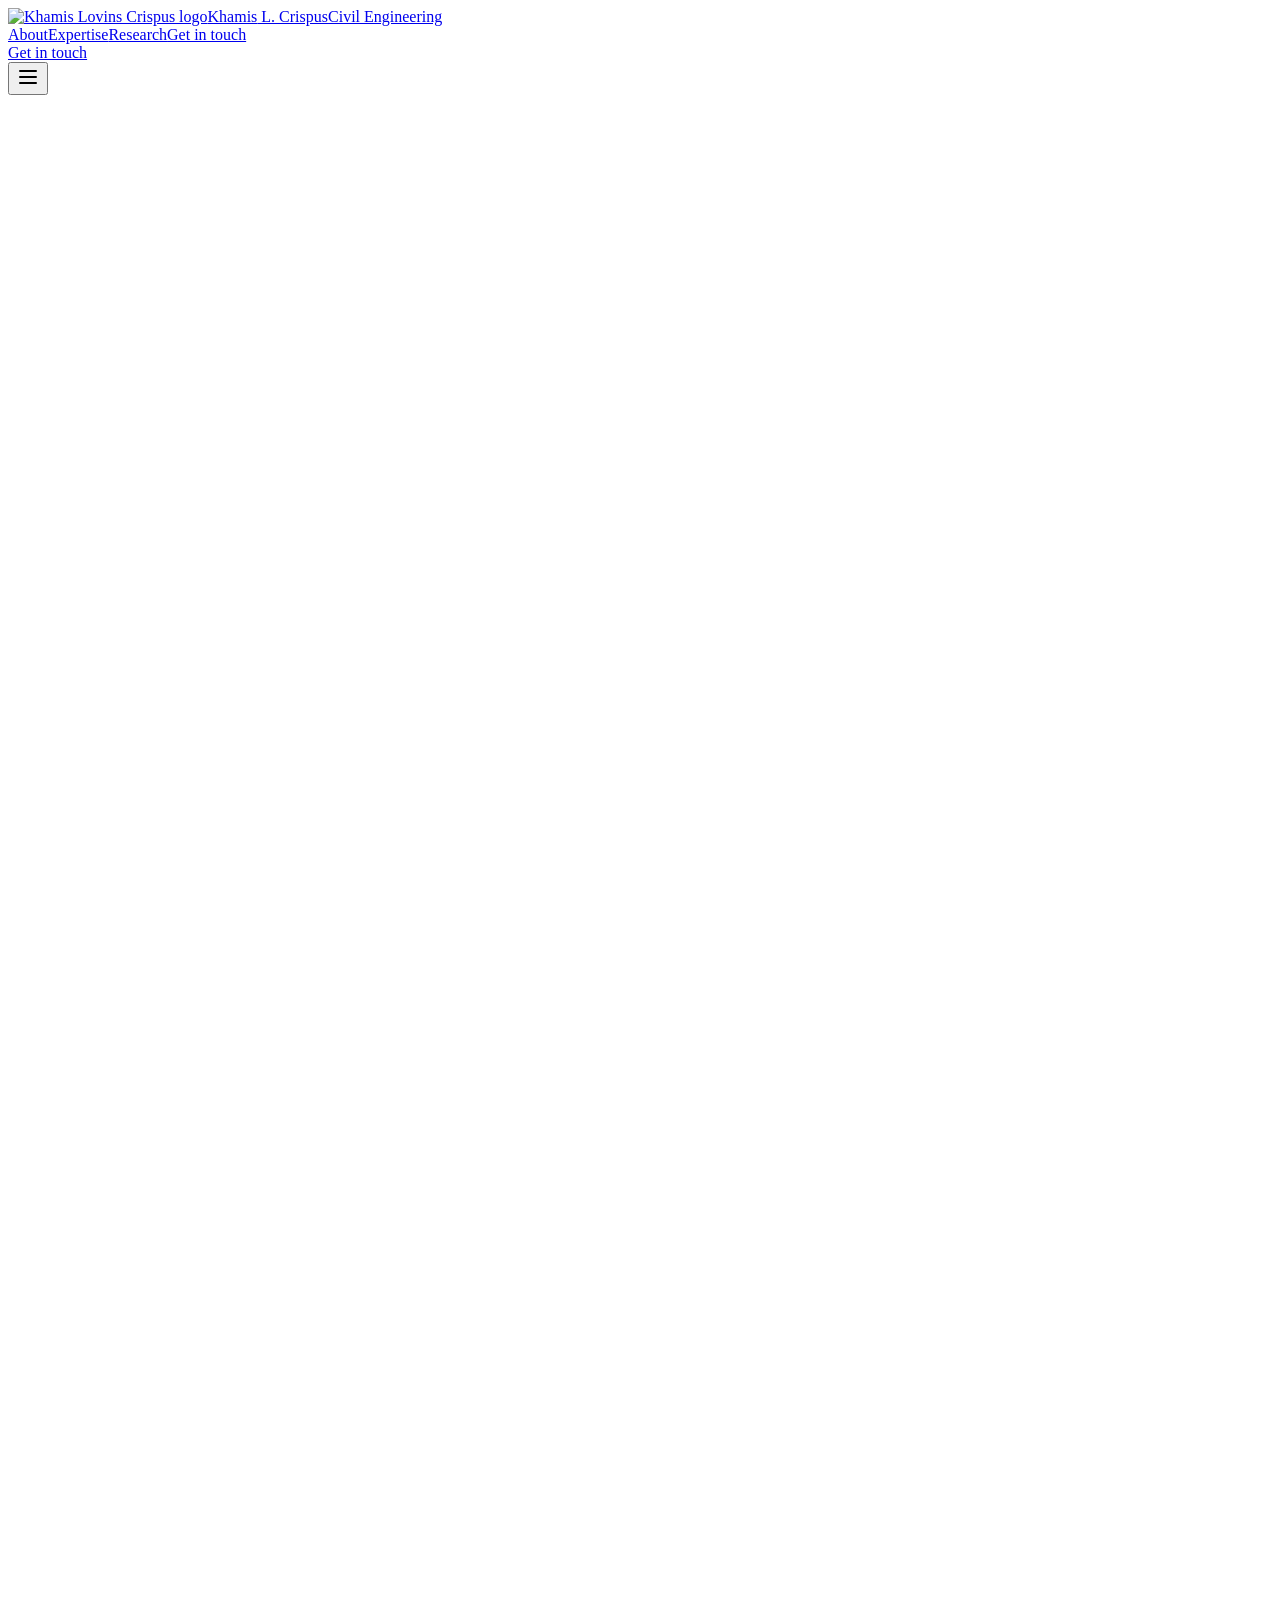
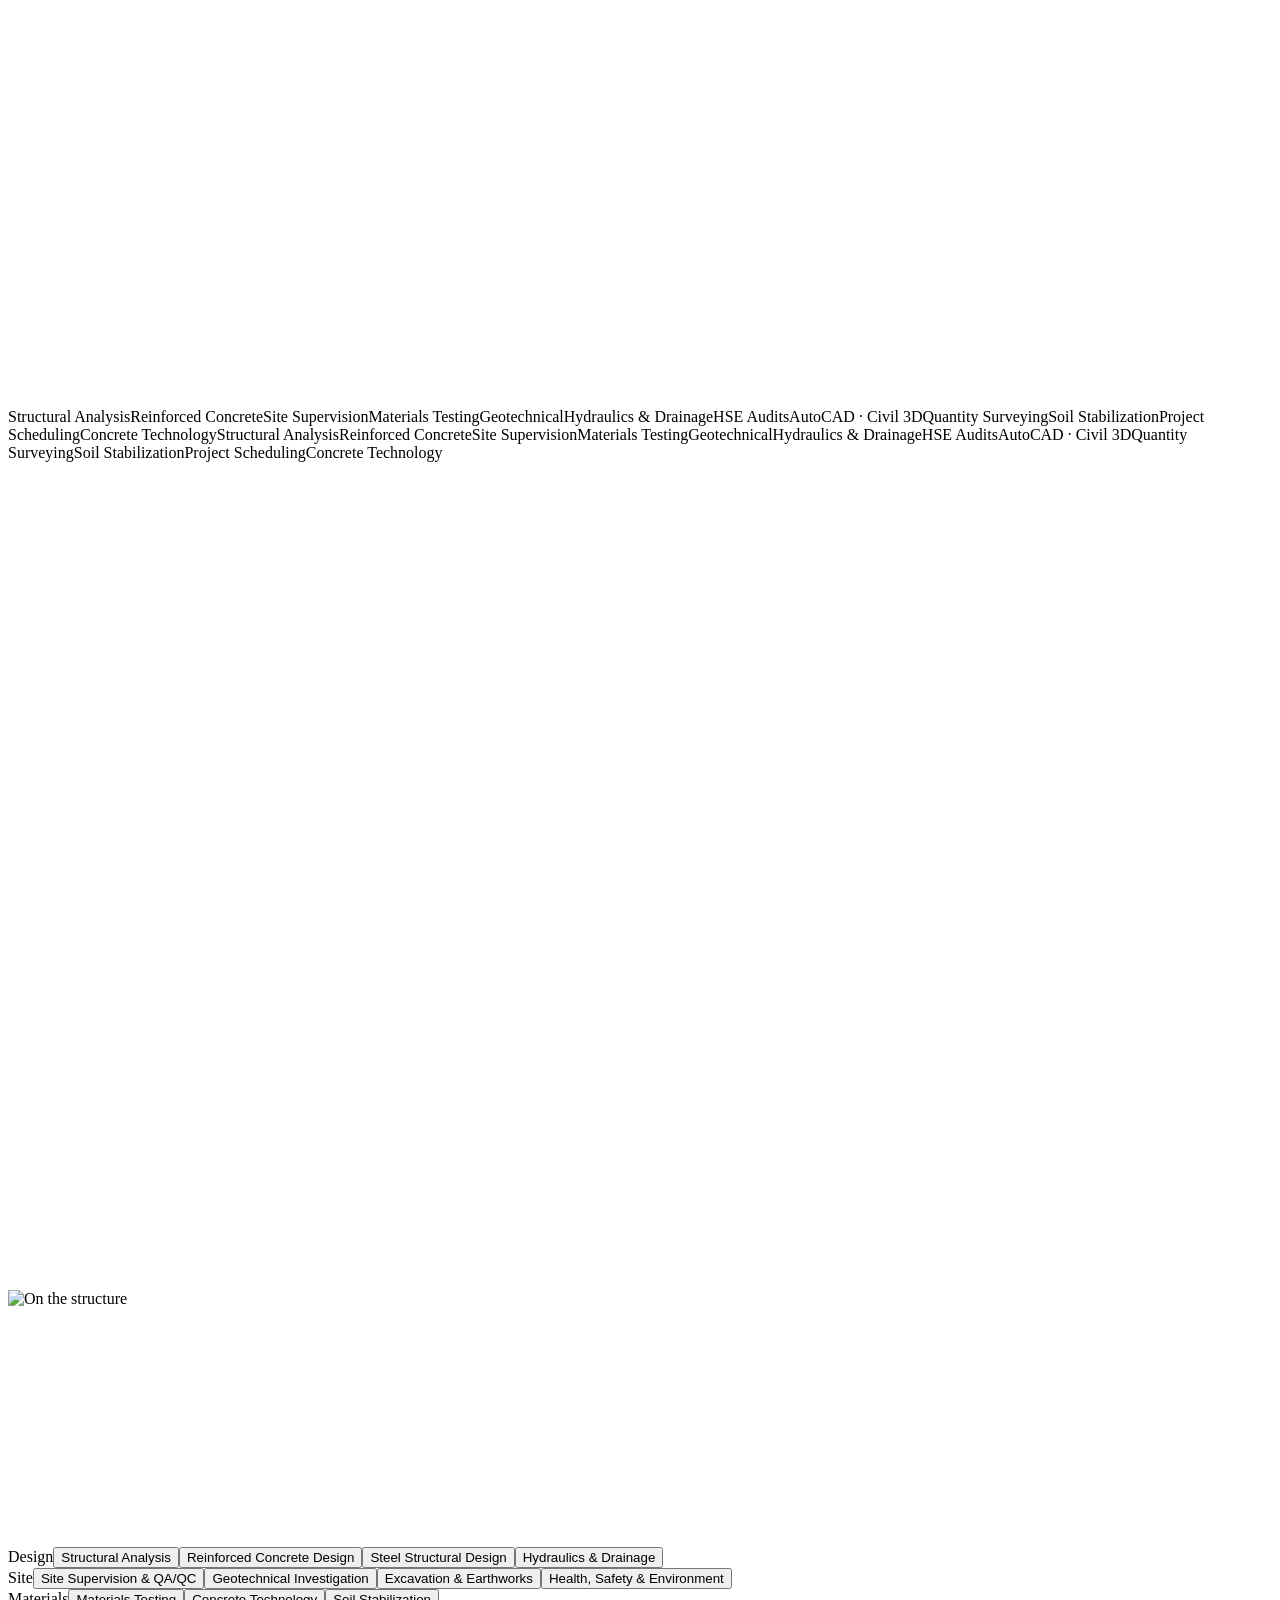
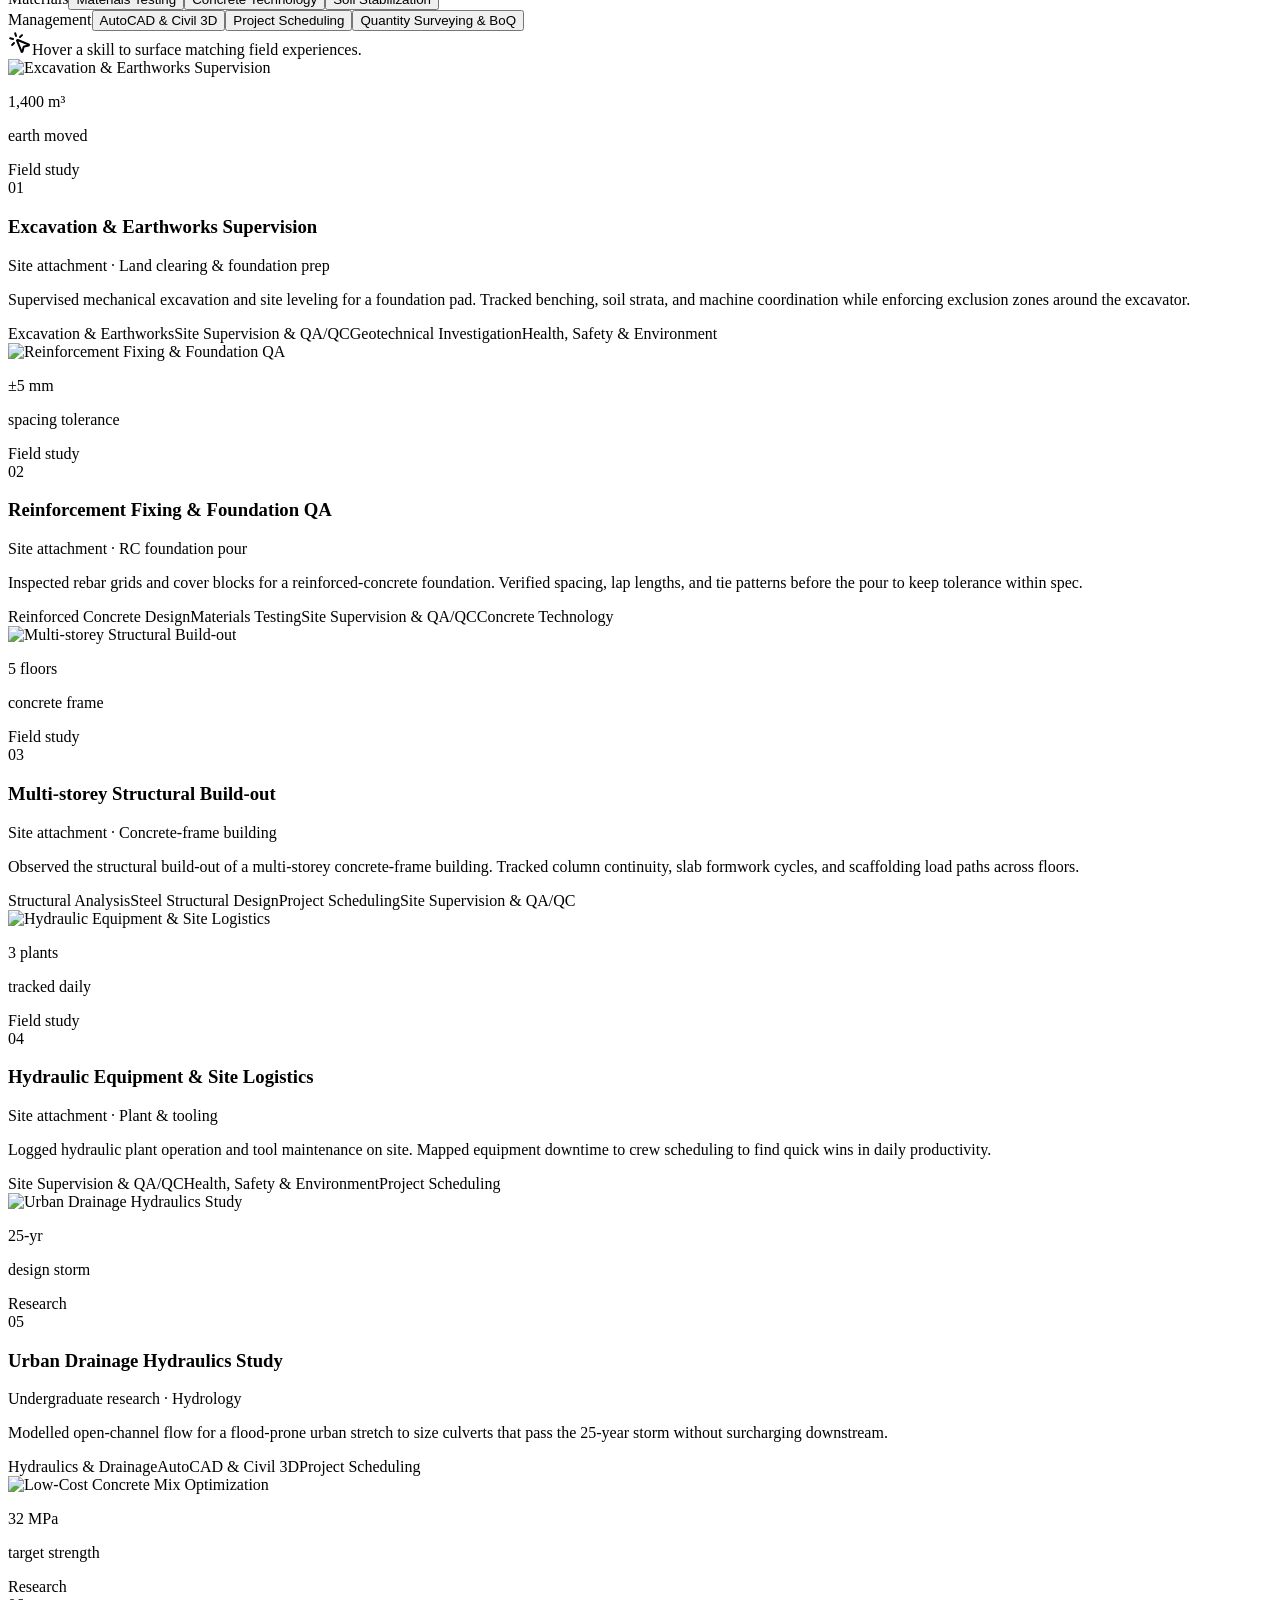
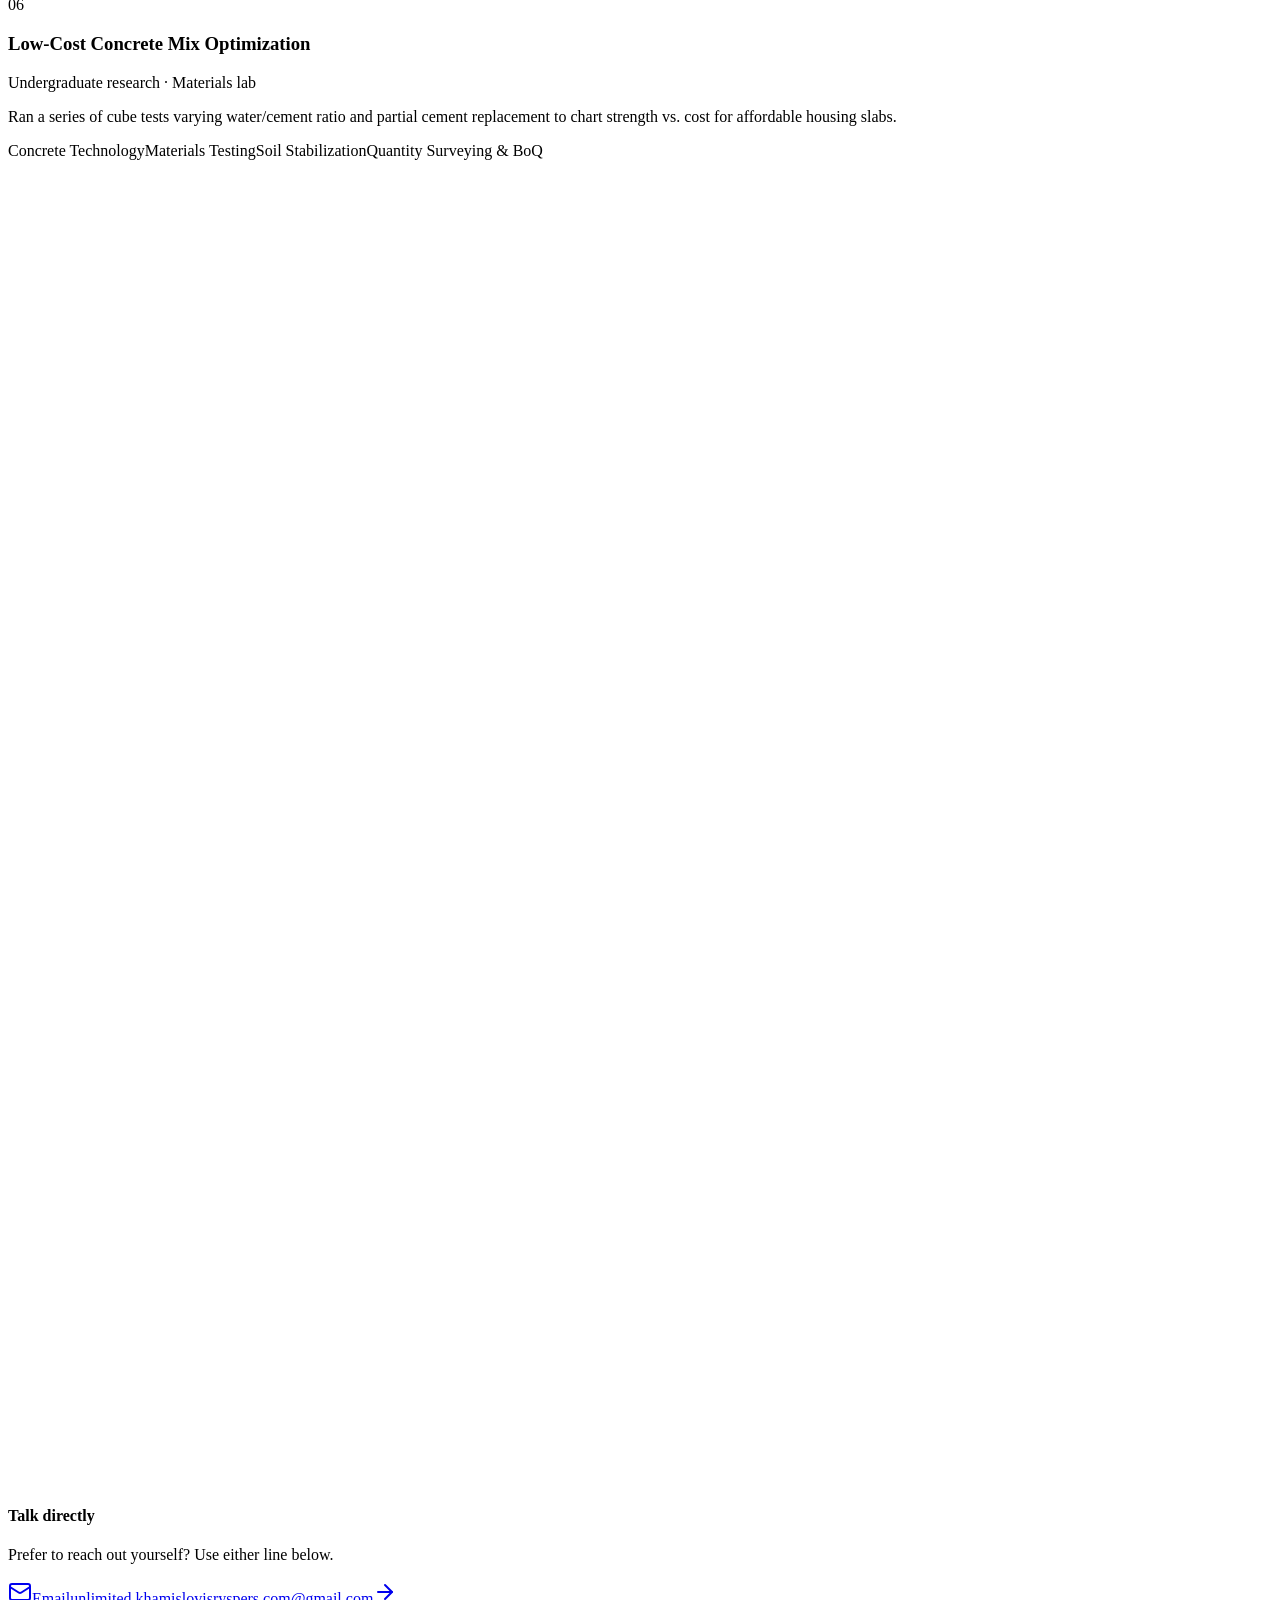
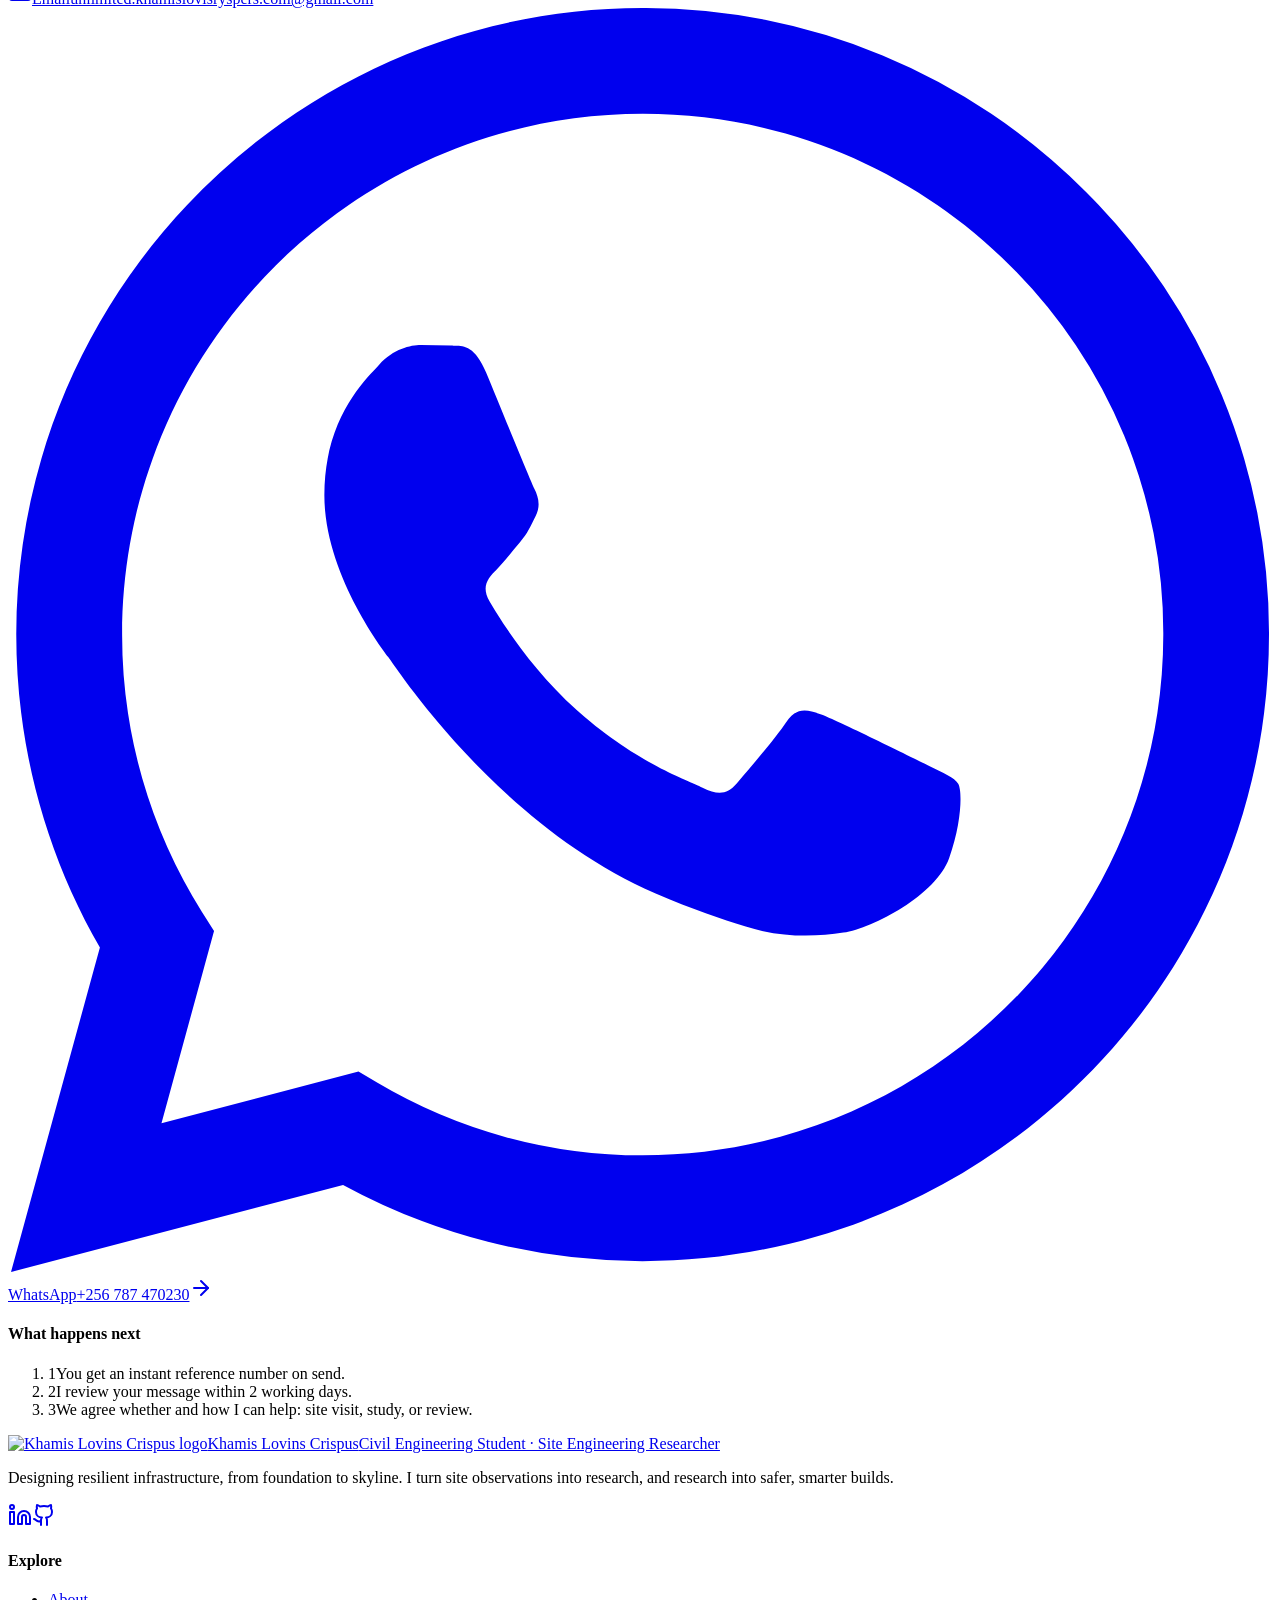
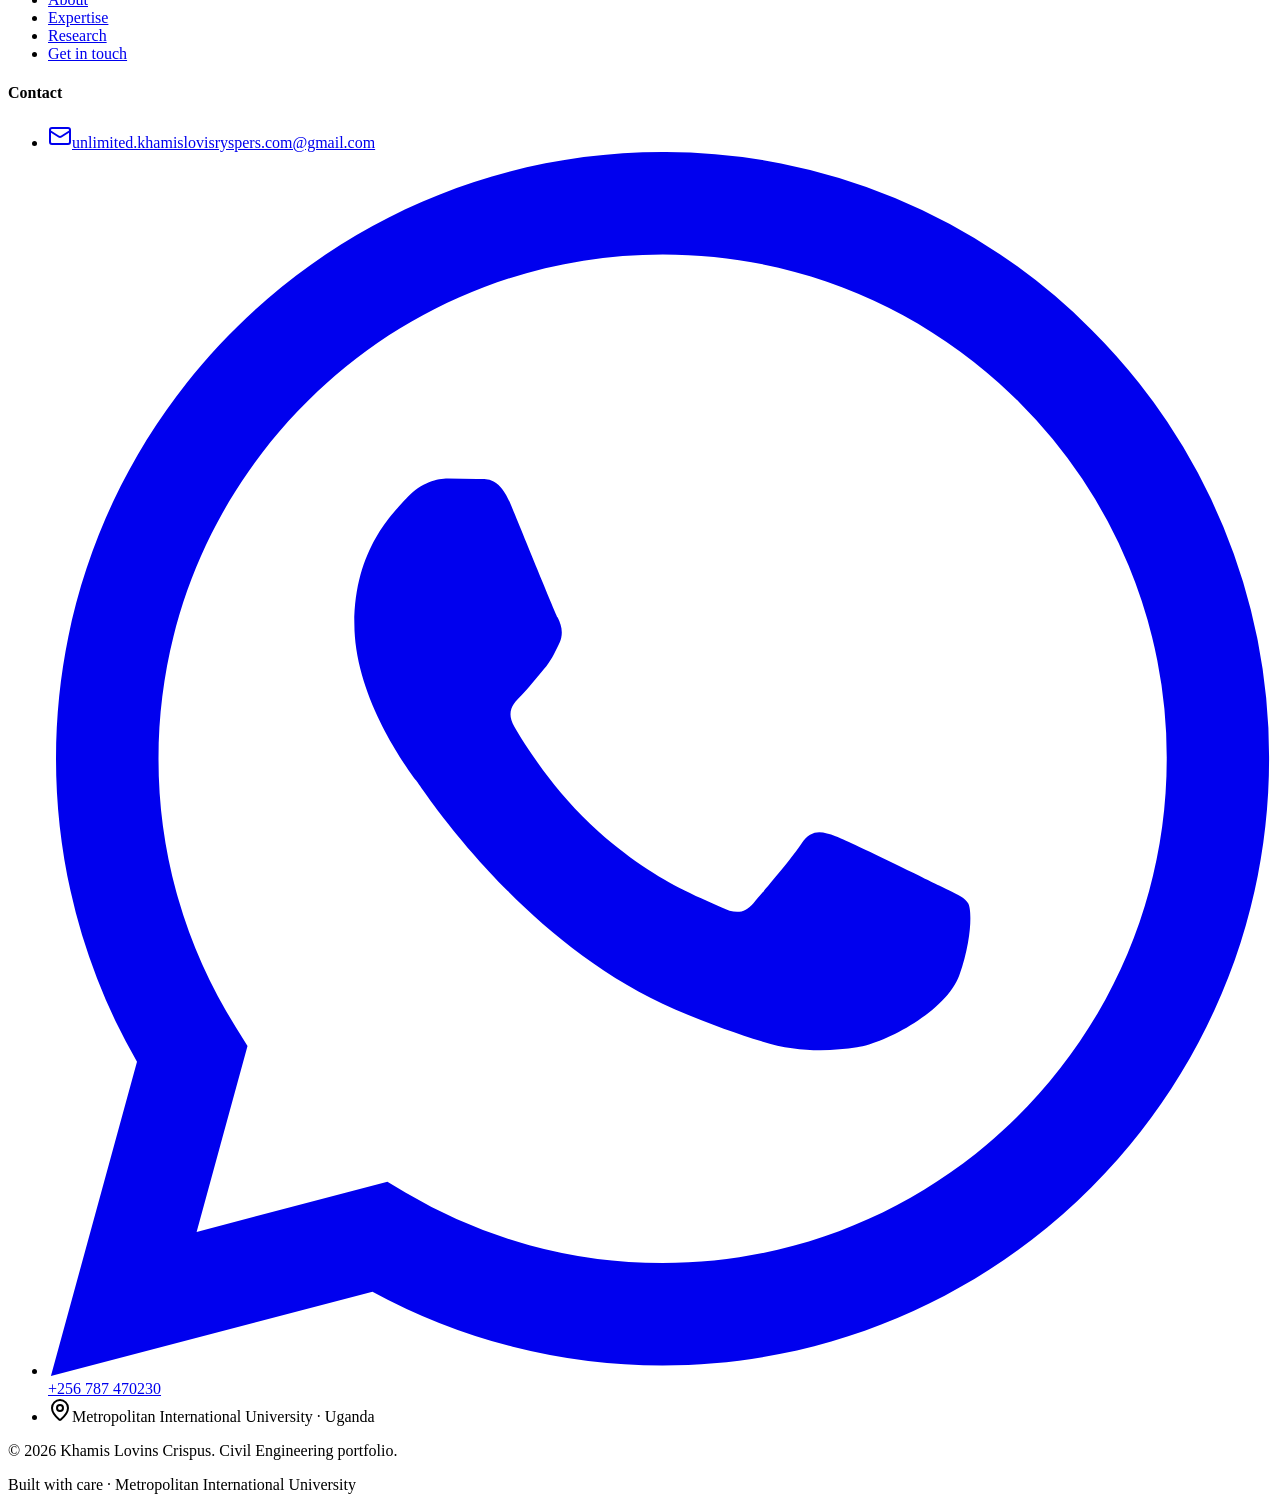
==== index.html @ 73e9e135 "Add files via upload" ====
<!DOCTYPE html><!--jclxd2olQy6wL6FdEEcv1--><html lang="en"><head><meta charSet="utf-8"/><meta name="viewport" content="width=device-width, initial-scale=1"/><link rel="preload" href="/_next/static/media/54fc36028e2bb174-s.p.a3b6b797.woff2" as="font" crossorigin="" type="font/woff2"/><link rel="preload" href="/_next/static/media/797e433ab948586e-s.p.29207c2f.woff2" as="font" crossorigin="" type="font/woff2"/><link rel="preload" href="/_next/static/media/caa3a2e1cccd8315-s.p.3b6cae6d.woff2" as="font" crossorigin="" type="font/woff2"/><link rel="preload" as="image" href="/site/logo.webp"/><link rel="preload" as="image" href="/site/hero.jpg"/><link rel="preload" as="image" href="/site/excavator.jpg"/><link rel="preload" as="image" href="/site/rebar.jpg"/><link rel="preload" as="image" href="/site/workbench.jpg"/><link rel="stylesheet" href="/_next/static/chunks/dc58d51d93e77e98.css" data-precedence="next"/><link rel="stylesheet" href="/_next/static/chunks/c91b5f525a840c85.css" data-precedence="next"/><link rel="preload" as="script" fetchPriority="low" href="/_next/static/chunks/d1aa9aaa8ea83175.js"/><script src="/_next/static/chunks/806bdb8e4a6a9b95.js" async=""></script><script src="/_next/static/chunks/b6948fdccc0072c0.js" async=""></script><script src="/_next/static/chunks/771dedee3f5e1621.js" async=""></script><script src="/_next/static/chunks/turbopack-b714d45dab8529c3.js" async=""></script><script src="/_next/static/chunks/ff1a16fafef87110.js" async=""></script><script src="/_next/static/chunks/d2be314c3ece3fbe.js" async=""></script><script src="/_next/static/chunks/f5dbffc2357b227a.js" async=""></script><script src="/_next/static/chunks/513b3bd678f714ff.js" async=""></script><script src="/_next/static/chunks/bd2e597d157b65e7.js" async=""></script><meta name="next-size-adjust" content=""/><title>Khamis Lovins Crispus · Civil Engineering Portfolio</title><meta name="description" content="Civil Engineering student at Metropolitan International University. Site engineering research, structural &amp; materials case studies, and a professional engagement desk for teams."/><meta name="author" content="Khamis Lovins Crispus"/><meta name="keywords" content="Civil Engineering,Khamis Lovins Crispus,Metropolitan International University,Structural Engineering,Site Supervision,Materials Testing,Construction Research"/><meta property="og:title" content="Khamis Lovins Crispus · Civil Engineering Portfolio"/><meta property="og:description" content="Site engineering research, structural &amp; materials case studies, and a professional engagement desk for teams."/><meta property="og:site_name" content="Khamis Lovins Crispus"/><meta property="og:type" content="website"/><meta name="twitter:card" content="summary_large_image"/><meta name="twitter:title" content="Khamis Lovins Crispus · Civil Engineering Portfolio"/><meta name="twitter:description" content="Site engineering research, structural &amp; materials case studies, and a professional engagement desk for teams."/><link rel="shortcut icon" href="/site/logo.webp"/><link rel="icon" href="/site/logo.webp"/><link rel="apple-touch-icon" href="/site/logo.webp"/><script src="/_next/static/chunks/a6dad97d9634a72d.js" noModule=""></script></head><body class="geist_a71539c9-module__T19VSG__variable geist_mono_8d43a2aa-module__8Li5zG__variable fraunces_7e5cd86d-module__OMiPjG__variable antialiased bg-background text-foreground"><div hidden=""><!--$--><!--/$--></div><div class="flex min-h-screen flex-col bg-background"><header class="sticky top-0 z-50 w-full transition-all duration-300 border-b border-transparent bg-transparent"><div class="mx-auto flex h-16 max-w-6xl items-center justify-between px-4 sm:px-6"><a class="group flex items-center gap-2.5" href="#top"><img src="/site/logo.webp" alt="Khamis Lovins Crispus logo" class="h-9 w-9 rounded-full transition-transform group-hover:-rotate-6"/><span class="flex flex-col leading-none"><span class="text-sm font-semibold tracking-tight">Khamis<!-- --> L. Crispus</span><span class="text-[11px] text-muted-foreground">Civil Engineering</span></span></a><nav class="hidden items-center gap-1 md:flex"><a class="rounded-md px-3 py-2 text-sm font-medium text-muted-foreground transition-colors hover:bg-accent hover:text-accent-foreground" href="#about">About</a><a class="rounded-md px-3 py-2 text-sm font-medium text-muted-foreground transition-colors hover:bg-accent hover:text-accent-foreground" href="#expertise">Expertise</a><a class="rounded-md px-3 py-2 text-sm font-medium text-muted-foreground transition-colors hover:bg-accent hover:text-accent-foreground" href="#research">Research</a><a class="rounded-md px-3 py-2 text-sm font-medium text-muted-foreground transition-colors hover:bg-accent hover:text-accent-foreground" href="#contact">Get in touch</a></nav><div class="hidden md:block"><a data-slot="button" class="inline-flex items-center justify-center whitespace-nowrap text-sm font-medium transition-all disabled:pointer-events-none disabled:opacity-50 [&amp;_svg]:pointer-events-none [&amp;_svg:not([class*=&#x27;size-&#x27;])]:size-4 shrink-0 [&amp;_svg]:shrink-0 outline-none focus-visible:border-ring focus-visible:ring-ring/50 focus-visible:ring-[3px] aria-invalid:ring-destructive/20 dark:aria-invalid:ring-destructive/40 aria-invalid:border-destructive bg-primary text-primary-foreground shadow-xs hover:bg-primary/90 h-8 gap-1.5 px-3 has-[&gt;svg]:px-2.5 rounded-full" href="#contact">Get in touch</a></div><button aria-label="Toggle menu" class="grid h-10 w-10 place-items-center rounded-md text-foreground md:hidden"><svg xmlns="http://www.w3.org/2000/svg" width="24" height="24" viewBox="0 0 24 24" fill="none" stroke="currentColor" stroke-width="2" stroke-linecap="round" stroke-linejoin="round" class="lucide lucide-menu h-5 w-5" aria-hidden="true"><path d="M4 12h16"></path><path d="M4 18h16"></path><path d="M4 6h16"></path></svg></button></div></header><main class="flex-1"><section id="top" class="relative overflow-hidden"><div class="pointer-events-none absolute inset-0 bg-survey opacity-50"></div><div class="pointer-events-none absolute inset-0 bg-grain opacity-60"></div><div class="pointer-events-none absolute -top-40 right-[-10%] h-[520px] w-[520px] rounded-full bg-primary/10 blur-3xl"></div><div class="pointer-events-none absolute bottom-0 left-[-10%] h-[420px] w-[420px] rounded-full bg-accent/15 blur-3xl"></div><div class="relative mx-auto max-w-6xl px-4 sm:px-6"><div class="flex items-center justify-between border-b border-border/70 py-5" style="opacity:0;transform:translateY(-8px)"><span class="eyebrow text-muted-foreground">Portfolio · Vol. 01 · <!-- -->2026</span><span class="eyebrow hidden items-center gap-2 text-muted-foreground sm:flex"><span class="h-1.5 w-1.5 animate-pulse rounded-full bg-accent"></span>Available for site internships &amp; research</span></div><div class="grid items-center gap-10 py-12 md:py-16 lg:grid-cols-[1.08fr_0.92fr]"><div class="order-2 lg:order-1" style="opacity:0;transform:translateY(18px)"><span class="eyebrow flex items-center gap-2 text-primary"><span class="h-px w-8 bg-primary/60"></span>Civil Engineering · Research &amp; Site Practice</span><h1 class="font-display mt-5 text-[2.75rem] font-light leading-[0.98] tracking-tight sm:text-6xl lg:text-7xl">Khamis<br/>Lovins<br/><span class="italic text-gradient-bronze">Crispus.</span></h1><p class="mt-6 max-w-md text-base leading-relaxed text-muted-foreground sm:text-lg">Civil Engineering Student · Site Engineering Researcher<!-- -->. I turn what I observe on site into research, and research into safer, lower-cost builds.</p><div class="mt-6 flex flex-wrap items-center gap-x-5 gap-y-2 font-mono-tech text-xs text-muted-foreground"><span class="inline-flex items-center gap-1.5"><svg xmlns="http://www.w3.org/2000/svg" width="24" height="24" viewBox="0 0 24 24" fill="none" stroke="currentColor" stroke-width="2" stroke-linecap="round" stroke-linejoin="round" class="lucide lucide-graduation-cap h-3.5 w-3.5 text-primary" aria-hidden="true"><path d="M21.42 10.922a1 1 0 0 0-.019-1.838L12.83 5.18a2 2 0 0 0-1.66 0L2.6 9.08a1 1 0 0 0 0 1.832l8.57 3.908a2 2 0 0 0 1.66 0z"></path><path d="M22 10v6"></path><path d="M6 12.5V16a6 3 0 0 0 12 0v-3.5"></path></svg>Metropolitan International University</span><span class="inline-flex items-center gap-1.5"><svg xmlns="http://www.w3.org/2000/svg" width="24" height="24" viewBox="0 0 24 24" fill="none" stroke="currentColor" stroke-width="2" stroke-linecap="round" stroke-linejoin="round" class="lucide lucide-map-pin h-3.5 w-3.5 text-primary" aria-hidden="true"><path d="M20 10c0 4.993-5.539 10.193-7.399 11.799a1 1 0 0 1-1.202 0C9.539 20.193 4 14.993 4 10a8 8 0 0 1 16 0"></path><circle cx="12" cy="10" r="3"></circle></svg>Uganda</span><a href="https://wa.me/256787470230" target="_blank" rel="noopener noreferrer" class="inline-flex items-center gap-1.5 transition-colors hover:text-primary"><svg viewBox="0 0 24 24" fill="currentColor" aria-hidden="true" class="h-3.5 w-3.5 text-primary"><path d="M17.472 14.382c-.297-.149-1.758-.867-2.03-.967-.273-.099-.471-.148-.67.15-.197.297-.767.966-.94 1.164-.173.199-.347.223-.644.075-.297-.15-1.255-.463-2.39-1.475-.883-.788-1.48-1.761-1.653-2.059-.173-.297-.018-.458.13-.606.134-.133.298-.347.446-.52.149-.174.198-.298.298-.497.099-.198.05-.371-.025-.52-.075-.149-.669-1.612-.916-2.207-.242-.579-.487-.5-.669-.51l-.57-.01c-.198 0-.52.074-.792.372-.272.297-1.04 1.016-1.04 2.479 0 1.462 1.065 2.875 1.213 3.074.149.198 2.096 3.2 5.077 4.487.71.306 1.263.489 1.694.625.712.227 1.36.195 1.872.118.571-.085 1.758-.719 2.006-1.413.248-.694.248-1.289.173-1.413-.074-.124-.272-.198-.57-.347m-5.421 7.403h-.004a9.87 9.87 0 0 1-5.031-1.378l-.361-.214-3.741.982.998-3.648-.235-.374a9.86 9.86 0 0 1-1.51-5.26c.001-5.45 4.436-9.884 9.888-9.884 2.64 0 5.122 1.03 6.988 2.898a9.825 9.825 0 0 1 2.893 6.994c-.003 5.45-4.437 9.884-9.885 9.884m8.413-18.297A11.815 11.815 0 0 0 12.05 0C5.495 0 .16 5.335.157 11.892c0 2.096.547 4.142 1.588 5.945L.057 24l6.305-1.654a11.882 11.882 0 0 0 5.683 1.448h.005c6.554 0 11.89-5.335 11.893-11.893A11.821 11.821 0 0 0 20.464 3.488"></path></svg>+256 787 470230</a></div><div class="mt-8 flex flex-wrap items-center gap-3"><a data-slot="button" class="inline-flex items-center justify-center gap-2 whitespace-nowrap text-sm font-medium transition-all disabled:pointer-events-none disabled:opacity-50 [&amp;_svg]:pointer-events-none [&amp;_svg:not([class*=&#x27;size-&#x27;])]:size-4 shrink-0 [&amp;_svg]:shrink-0 outline-none focus-visible:border-ring focus-visible:ring-ring/50 focus-visible:ring-[3px] aria-invalid:ring-destructive/20 dark:aria-invalid:ring-destructive/40 aria-invalid:border-destructive bg-primary text-primary-foreground shadow-xs hover:bg-primary/90 h-10 px-6 has-[&gt;svg]:px-4 rounded-full" href="#research">Explore my research<svg xmlns="http://www.w3.org/2000/svg" width="24" height="24" viewBox="0 0 24 24" fill="none" stroke="currentColor" stroke-width="2" stroke-linecap="round" stroke-linejoin="round" class="lucide lucide-arrow-up-right ml-1.5 h-4 w-4" aria-hidden="true"><path d="M7 7h10v10"></path><path d="M7 17 17 7"></path></svg></a><a data-slot="button" class="inline-flex items-center justify-center gap-2 whitespace-nowrap text-sm font-medium transition-all disabled:pointer-events-none disabled:opacity-50 [&amp;_svg]:pointer-events-none [&amp;_svg:not([class*=&#x27;size-&#x27;])]:size-4 shrink-0 [&amp;_svg]:shrink-0 outline-none focus-visible:border-ring focus-visible:ring-ring/50 focus-visible:ring-[3px] aria-invalid:ring-destructive/20 dark:aria-invalid:ring-destructive/40 aria-invalid:border-destructive hover:bg-accent hover:text-accent-foreground dark:hover:bg-accent/50 h-10 px-6 has-[&gt;svg]:px-4 rounded-full border border-border" href="#contact">Get in touch</a></div><dl class="mt-12 grid grid-cols-2 gap-y-6 sm:grid-cols-4"><div class=" border-border/70"><dd class="font-display text-3xl font-semibold leading-none text-foreground">12+</dd><dt class="eyebrow mt-2 text-[0.6rem] text-muted-foreground">Site projects supported</dt></div><div class="lg:border-l lg:pl-4 border-border/70"><dd class="font-display text-3xl font-semibold leading-none text-foreground">5</dd><dt class="eyebrow mt-2 text-[0.6rem] text-muted-foreground">Research papers in progress</dt></div><div class="lg:border-l lg:pl-4 border-border/70"><dd class="font-display text-3xl font-semibold leading-none text-foreground">900+</dd><dt class="eyebrow mt-2 text-[0.6rem] text-muted-foreground">Hours on site</dt></div><div class="lg:border-l lg:pl-4 border-border/70"><dd class="font-display text-3xl font-semibold leading-none text-foreground">230</dd><dt class="eyebrow mt-2 text-[0.6rem] text-muted-foreground">Materials tests run</dt></div></dl></div><div class="order-1 lg:order-2" style="perspective:1000px;opacity:0;transform:scale(0.96)"><div class="relative mx-auto aspect-[4/5] w-full max-w-md rounded-sm border border-border bg-card shadow-2xl shadow-primary/10" style="transform-style:preserve-3d;transform:none"><div class="relative h-full w-full overflow-hidden"><img src="/site/hero.jpg" alt="Khamis Lovins Crispus on a multi-storey civil engineering site" class="slow-pan absolute inset-0 h-[112%] w-[112%] -translate-x-[5%] -translate-y-[5%] object-cover" draggable="false" style="transform:none"/><div class="absolute inset-0 photo-vignette"></div><div class="absolute inset-0 ring-1 ring-inset ring-white/10"></div><span class="pointer-events-none absolute left-2 top-2 h-3 w-3 border-l border-t border-white/70"></span><span class="pointer-events-none absolute right-2 top-2 h-3 w-3 border-r border-t border-white/70"></span><span class="pointer-events-none absolute left-2 bottom-2 h-3 w-3 border-b border-l border-white/70"></span><span class="pointer-events-none absolute right-2 bottom-2 h-3 w-3 border-b border-r border-white/70"></span><div class="absolute inset-x-0 bottom-0 p-4 text-white"><p class="font-mono-tech text-[0.62rem] uppercase tracking-[0.22em] text-white/70">Fig. 01 · On site</p><p class="mt-0.5 font-display text-base italic">Multi-storey concrete-frame build-out</p></div><div class="absolute -right-3 -top-3 rounded-sm border border-border bg-background/95 px-3 py-2 text-left shadow-lg backdrop-blur" style="transform-style:preserve-3d;transform:none"><p class="eyebrow text-[0.55rem] text-muted-foreground">Field hours</p><p class="font-display text-lg font-semibold leading-none">900+</p></div></div></div><p class="mt-3 text-center font-mono-tech text-[0.65rem] text-muted-foreground">↑ move your cursor to see the frame track you in 3D</p></div></div></div><div class="relative mt-4 border-y border-border/70 bg-foreground py-3 text-background"><div class="overflow-hidden"><div class="marquee-track"><span class="font-mono-tech mx-6 inline-flex items-center gap-3 text-xs uppercase tracking-[0.18em]"><span class="h-1 w-1 rounded-full bg-accent"></span>Structural Analysis</span><span class="font-mono-tech mx-6 inline-flex items-center gap-3 text-xs uppercase tracking-[0.18em]"><span class="h-1 w-1 rounded-full bg-accent"></span>Reinforced Concrete</span><span class="font-mono-tech mx-6 inline-flex items-center gap-3 text-xs uppercase tracking-[0.18em]"><span class="h-1 w-1 rounded-full bg-accent"></span>Site Supervision</span><span class="font-mono-tech mx-6 inline-flex items-center gap-3 text-xs uppercase tracking-[0.18em]"><span class="h-1 w-1 rounded-full bg-accent"></span>Materials Testing</span><span class="font-mono-tech mx-6 inline-flex items-center gap-3 text-xs uppercase tracking-[0.18em]"><span class="h-1 w-1 rounded-full bg-accent"></span>Geotechnical</span><span class="font-mono-tech mx-6 inline-flex items-center gap-3 text-xs uppercase tracking-[0.18em]"><span class="h-1 w-1 rounded-full bg-accent"></span>Hydraulics &amp; Drainage</span><span class="font-mono-tech mx-6 inline-flex items-center gap-3 text-xs uppercase tracking-[0.18em]"><span class="h-1 w-1 rounded-full bg-accent"></span>HSE Audits</span><span class="font-mono-tech mx-6 inline-flex items-center gap-3 text-xs uppercase tracking-[0.18em]"><span class="h-1 w-1 rounded-full bg-accent"></span>AutoCAD · Civil 3D</span><span class="font-mono-tech mx-6 inline-flex items-center gap-3 text-xs uppercase tracking-[0.18em]"><span class="h-1 w-1 rounded-full bg-accent"></span>Quantity Surveying</span><span class="font-mono-tech mx-6 inline-flex items-center gap-3 text-xs uppercase tracking-[0.18em]"><span class="h-1 w-1 rounded-full bg-accent"></span>Soil Stabilization</span><span class="font-mono-tech mx-6 inline-flex items-center gap-3 text-xs uppercase tracking-[0.18em]"><span class="h-1 w-1 rounded-full bg-accent"></span>Project Scheduling</span><span class="font-mono-tech mx-6 inline-flex items-center gap-3 text-xs uppercase tracking-[0.18em]"><span class="h-1 w-1 rounded-full bg-accent"></span>Concrete Technology</span><span class="font-mono-tech mx-6 inline-flex items-center gap-3 text-xs uppercase tracking-[0.18em]"><span class="h-1 w-1 rounded-full bg-accent"></span>Structural Analysis</span><span class="font-mono-tech mx-6 inline-flex items-center gap-3 text-xs uppercase tracking-[0.18em]"><span class="h-1 w-1 rounded-full bg-accent"></span>Reinforced Concrete</span><span class="font-mono-tech mx-6 inline-flex items-center gap-3 text-xs uppercase tracking-[0.18em]"><span class="h-1 w-1 rounded-full bg-accent"></span>Site Supervision</span><span class="font-mono-tech mx-6 inline-flex items-center gap-3 text-xs uppercase tracking-[0.18em]"><span class="h-1 w-1 rounded-full bg-accent"></span>Materials Testing</span><span class="font-mono-tech mx-6 inline-flex items-center gap-3 text-xs uppercase tracking-[0.18em]"><span class="h-1 w-1 rounded-full bg-accent"></span>Geotechnical</span><span class="font-mono-tech mx-6 inline-flex items-center gap-3 text-xs uppercase tracking-[0.18em]"><span class="h-1 w-1 rounded-full bg-accent"></span>Hydraulics &amp; Drainage</span><span class="font-mono-tech mx-6 inline-flex items-center gap-3 text-xs uppercase tracking-[0.18em]"><span class="h-1 w-1 rounded-full bg-accent"></span>HSE Audits</span><span class="font-mono-tech mx-6 inline-flex items-center gap-3 text-xs uppercase tracking-[0.18em]"><span class="h-1 w-1 rounded-full bg-accent"></span>AutoCAD · Civil 3D</span><span class="font-mono-tech mx-6 inline-flex items-center gap-3 text-xs uppercase tracking-[0.18em]"><span class="h-1 w-1 rounded-full bg-accent"></span>Quantity Surveying</span><span class="font-mono-tech mx-6 inline-flex items-center gap-3 text-xs uppercase tracking-[0.18em]"><span class="h-1 w-1 rounded-full bg-accent"></span>Soil Stabilization</span><span class="font-mono-tech mx-6 inline-flex items-center gap-3 text-xs uppercase tracking-[0.18em]"><span class="h-1 w-1 rounded-full bg-accent"></span>Project Scheduling</span><span class="font-mono-tech mx-6 inline-flex items-center gap-3 text-xs uppercase tracking-[0.18em]"><span class="h-1 w-1 rounded-full bg-accent"></span>Concrete Technology</span></div></div></div></section><section id="about" class="relative scroll-mt-20"><div class="mx-auto max-w-6xl px-4 py-20 sm:px-6 sm:py-28"><div class="max-w-3xl" style="opacity:0;transform:translateY(16px)"><div class="flex items-center gap-3"><span class="font-mono-tech text-xs text-primary">§ 01</span><span class="eyebrow flex items-center gap-2 text-primary"><span class="h-px w-6 bg-primary/60"></span>About</span></div><h2 class="font-display mt-4 text-4xl font-light leading-[1.02] tracking-tight sm:text-5xl">Engineering that earns its place<!-- --> <span class="font-display italic text-gradient-bronze">on the ground.</span></h2><p class="mt-4 max-w-2xl text-base leading-relaxed text-muted-foreground sm:text-lg">I&#x27;m a final-stage Civil Engineering student at Metropolitan International University. My work sits where the classroom meets the construction site: I supervise earthworks, audit reinforcement, test materials, and translate what I learn in the field into publishable research on durable, low-cost construction.</p></div><div class="mt-14 grid gap-10 lg:grid-cols-[1fr_1.1fr]"><div class="grid grid-cols-2 gap-4"><figure class="relative overflow-hidden rounded-sm border border-border" style="opacity:0;transform:translateY(24px)"><img src="/site/excavator.jpg" alt="Excavation and earthworks supervision" class="aspect-[4/5] w-full object-cover transition-transform duration-[1200ms] hover:scale-105"/><figcaption class="absolute bottom-0 left-0 bg-background/90 px-2.5 py-1 font-mono-tech text-[0.6rem] uppercase tracking-wider text-muted-foreground">Fig. <!-- -->02<!-- --> · <!-- -->Earthworks</figcaption></figure><figure class="relative mt-10 overflow-hidden rounded-sm border border-border" style="opacity:0;transform:translateY(24px)"><img src="/site/rebar.jpg" alt="Reinforcement fixing for a foundation" class="aspect-[4/5] w-full object-cover transition-transform duration-[1200ms] hover:scale-105"/><figcaption class="absolute bottom-0 left-0 bg-background/90 px-2.5 py-1 font-mono-tech text-[0.6rem] uppercase tracking-wider text-muted-foreground">Fig. <!-- -->03<!-- --> · <!-- -->Reinforcement</figcaption></figure><figure class="relative overflow-hidden rounded-sm border border-border" style="opacity:0;transform:translateY(24px)"><img src="/site/workbench.jpg" alt="Hydraulic plant on site" class="aspect-[4/5] w-full object-cover transition-transform duration-[1200ms] hover:scale-105"/><figcaption class="absolute bottom-0 left-0 bg-background/90 px-2.5 py-1 font-mono-tech text-[0.6rem] uppercase tracking-wider text-muted-foreground">Fig. <!-- -->04<!-- --> · <!-- -->Plant &amp; tooling</figcaption></figure><figure class="relative mt-10 overflow-hidden rounded-sm border border-border" style="opacity:0;transform:translateY(24px)"><img src="/site/hero.jpg" alt="Multi-storey concrete frame" class="aspect-[4/5] w-full object-cover transition-transform duration-[1200ms] hover:scale-105"/><figcaption class="absolute bottom-0 left-0 bg-background/90 px-2.5 py-1 font-mono-tech text-[0.6rem] uppercase tracking-wider text-muted-foreground">Fig. <!-- -->05<!-- --> · <!-- -->Structure</figcaption></figure></div><div class="flex flex-col"><div class="group flex gap-5 border-t border-border py-6 first:border-t-0 first:pt-0" style="opacity:0;transform:translateY(18px)"><span class="font-mono-tech w-8 shrink-0 pt-1 text-xs text-primary">01</span><span class="mt-0.5 grid h-9 w-9 shrink-0 place-items-center rounded-sm border border-border bg-card text-primary transition-colors group-hover:bg-primary group-hover:text-primary-foreground"><svg xmlns="http://www.w3.org/2000/svg" width="24" height="24" viewBox="0 0 24 24" fill="none" stroke="currentColor" stroke-width="2" stroke-linecap="round" stroke-linejoin="round" class="lucide lucide-ruler h-4 w-4" aria-hidden="true"><path d="M21.3 15.3a2.4 2.4 0 0 1 0 3.4l-2.6 2.6a2.4 2.4 0 0 1-3.4 0L2.7 8.7a2.41 2.41 0 0 1 0-3.4l2.6-2.6a2.41 2.41 0 0 1 3.4 0Z"></path><path d="m14.5 12.5 2-2"></path><path d="m11.5 9.5 2-2"></path><path d="m8.5 6.5 2-2"></path><path d="m17.5 15.5 2-2"></path></svg></span><div><h3 class="font-display text-lg font-medium leading-snug">On-site, not just on-paper</h3><p class="mt-1.5 text-sm leading-relaxed text-muted-foreground">I log hours on active sites (earthworks, rebar, formwork) so my numbers come from real pours, not just textbooks.</p></div></div><div class="group flex gap-5 border-t border-border py-6 first:border-t-0 first:pt-0" style="opacity:0;transform:translateY(18px)"><span class="font-mono-tech w-8 shrink-0 pt-1 text-xs text-primary">02</span><span class="mt-0.5 grid h-9 w-9 shrink-0 place-items-center rounded-sm border border-border bg-card text-primary transition-colors group-hover:bg-primary group-hover:text-primary-foreground"><svg xmlns="http://www.w3.org/2000/svg" width="24" height="24" viewBox="0 0 24 24" fill="none" stroke="currentColor" stroke-width="2" stroke-linecap="round" stroke-linejoin="round" class="lucide lucide-flask-conical h-4 w-4" aria-hidden="true"><path d="M14 2v6a2 2 0 0 0 .245.96l5.51 10.08A2 2 0 0 1 18 22H6a2 2 0 0 1-1.755-2.96l5.51-10.08A2 2 0 0 0 10 8V2"></path><path d="M6.453 15h11.094"></path><path d="M8.5 2h7"></path></svg></span><div><h3 class="font-display text-lg font-medium leading-snug">Lab-backed claims</h3><p class="mt-1.5 text-sm leading-relaxed text-muted-foreground">Every site observation I publish is paired with a materials test or a measurement. I keep the receipts.</p></div></div><div class="group flex gap-5 border-t border-border py-6 first:border-t-0 first:pt-0" style="opacity:0;transform:translateY(18px)"><span class="font-mono-tech w-8 shrink-0 pt-1 text-xs text-primary">03</span><span class="mt-0.5 grid h-9 w-9 shrink-0 place-items-center rounded-sm border border-border bg-card text-primary transition-colors group-hover:bg-primary group-hover:text-primary-foreground"><svg xmlns="http://www.w3.org/2000/svg" width="24" height="24" viewBox="0 0 24 24" fill="none" stroke="currentColor" stroke-width="2" stroke-linecap="round" stroke-linejoin="round" class="lucide lucide-shield-check h-4 w-4" aria-hidden="true"><path d="M20 13c0 5-3.5 7.5-7.66 8.95a1 1 0 0 1-.67-.01C7.5 20.5 4 18 4 13V6a1 1 0 0 1 1-1c2 0 4.5-1.2 6.24-2.72a1.17 1.17 0 0 1 1.52 0C14.51 3.81 17 5 19 5a1 1 0 0 1 1 1z"></path><path d="m9 12 2 2 4-4"></path></svg></span><div><h3 class="font-display text-lg font-medium leading-snug">Safety first, always</h3><p class="mt-1.5 text-sm leading-relaxed text-muted-foreground">I run HSE checklists as part of the work, not as paperwork. A safe site is a faster site.</p></div></div><div class="group flex gap-5 border-t border-border py-6 first:border-t-0 first:pt-0" style="opacity:0;transform:translateY(18px)"><span class="font-mono-tech w-8 shrink-0 pt-1 text-xs text-primary">04</span><span class="mt-0.5 grid h-9 w-9 shrink-0 place-items-center rounded-sm border border-border bg-card text-primary transition-colors group-hover:bg-primary group-hover:text-primary-foreground"><svg xmlns="http://www.w3.org/2000/svg" width="24" height="24" viewBox="0 0 24 24" fill="none" stroke="currentColor" stroke-width="2" stroke-linecap="round" stroke-linejoin="round" class="lucide lucide-layers h-4 w-4" aria-hidden="true"><path d="M12.83 2.18a2 2 0 0 0-1.66 0L2.6 6.08a1 1 0 0 0 0 1.83l8.58 3.91a2 2 0 0 0 1.66 0l8.58-3.9a1 1 0 0 0 0-1.83z"></path><path d="M2 12a1 1 0 0 0 .58.91l8.6 3.91a2 2 0 0 0 1.65 0l8.58-3.9A1 1 0 0 0 22 12"></path><path d="M2 17a1 1 0 0 0 .58.91l8.6 3.91a2 2 0 0 0 1.65 0l8.58-3.9A1 1 0 0 0 22 17"></path></svg></span><div><h3 class="font-display text-lg font-medium leading-snug">Cost-aware engineering</h3><p class="mt-1.5 text-sm leading-relaxed text-muted-foreground">I design and review with the budget in mind. The cheapest spec that still meets the code is usually the right one.</p></div></div></div></div></div><div class="relative h-[60vh] min-h-[420px] overflow-hidden"><div class="absolute inset-0 -top-[12%] h-[124%]" style="transform:translateY(-12%)"><img src="/site/excavator.jpg" alt="On the structure" class="h-full w-full object-cover"/></div><div class="absolute inset-0 photo-vignette"></div><div class="absolute inset-0 bg-foreground/35"></div><div class="relative flex h-full items-center"><div class="mx-auto w-full max-w-6xl px-4 sm:px-6"><blockquote class="max-w-3xl" style="opacity:0;transform:translateY(20px)"><span class="font-display block text-6xl leading-[0.5] text-accent">“</span><p class="font-display mt-4 text-2xl font-light leading-snug text-white sm:text-4xl">The drawing is a promise. The pour is the proof. I work in the gap between the two,<!-- --> <span class="italic text-accent">where it actually holds.</span></p><footer class="mt-6 font-mono-tech text-xs uppercase tracking-[0.2em] text-white/70">· <!-- -->Khamis Lovins Crispus<!-- --> · <!-- -->Civil Engineering Student · Site Engineering Researcher</footer></blockquote></div></div></div></section><section id="expertise" class="relative scroll-mt-20 border-t border-border/60 py-20 sm:py-28"><div class="pointer-events-none absolute inset-0 bg-grain opacity-50"></div><div class="relative mx-auto max-w-6xl px-4 sm:px-6"><div class="max-w-3xl" style="opacity:0;transform:translateY(16px)"><div class="flex items-center gap-3"><span class="font-mono-tech text-xs text-primary">§ 02</span><span class="eyebrow flex items-center gap-2 text-primary"><span class="h-px w-6 bg-primary/60"></span>Expertise</span></div><h2 class="font-display mt-4 text-4xl font-light leading-[1.02] tracking-tight sm:text-5xl">Skills you can hover,<!-- --> <span class="font-display italic text-gradient-bronze">fieldwork follows.</span></h2><p class="mt-4 max-w-2xl text-base leading-relaxed text-muted-foreground sm:text-lg">Hover any skill tag below. The field experiences that use it rise to the top with a 350 ms reorder. On touch devices, tap to pin a skill.</p></div><div class="mt-12 space-y-5"><div class="flex flex-wrap items-center gap-2.5 border-t border-border/60 pt-4 first:border-t-0 first:pt-0"><span class="eyebrow mr-1 w-28 shrink-0 text-[0.6rem] text-muted-foreground">Design</span><button type="button" aria-pressed="false" class="group relative inline-flex items-center gap-1.5 rounded-full border bg-card px-3.5 py-1.5 text-sm font-medium transition-all duration-200 border-border text-foreground/80 hover:text-foreground hover:border-primary/60 hover:shadow-[0_0_0_2px_color-mix(in_oklab,var(--primary)_35%,transparent),0_8px_30px_-12px_color-mix(in_oklab,var(--primary)_45%,transparent)]"><span class="h-1.5 w-1.5 rounded-full bg-muted-foreground/40 transition-colors group-hover:bg-primary"></span>Structural Analysis</button><button type="button" aria-pressed="false" class="group relative inline-flex items-center gap-1.5 rounded-full border bg-card px-3.5 py-1.5 text-sm font-medium transition-all duration-200 border-border text-foreground/80 hover:text-foreground hover:border-primary/60 hover:shadow-[0_0_0_2px_color-mix(in_oklab,var(--primary)_35%,transparent),0_8px_30px_-12px_color-mix(in_oklab,var(--primary)_45%,transparent)]"><span class="h-1.5 w-1.5 rounded-full bg-muted-foreground/40 transition-colors group-hover:bg-primary"></span>Reinforced Concrete Design</button><button type="button" aria-pressed="false" class="group relative inline-flex items-center gap-1.5 rounded-full border bg-card px-3.5 py-1.5 text-sm font-medium transition-all duration-200 border-border text-foreground/80 hover:text-foreground hover:border-primary/60 hover:shadow-[0_0_0_2px_color-mix(in_oklab,var(--primary)_35%,transparent),0_8px_30px_-12px_color-mix(in_oklab,var(--primary)_45%,transparent)]"><span class="h-1.5 w-1.5 rounded-full bg-muted-foreground/40 transition-colors group-hover:bg-primary"></span>Steel Structural Design</button><button type="button" aria-pressed="false" class="group relative inline-flex items-center gap-1.5 rounded-full border bg-card px-3.5 py-1.5 text-sm font-medium transition-all duration-200 border-border text-foreground/80 hover:text-foreground hover:border-primary/60 hover:shadow-[0_0_0_2px_color-mix(in_oklab,var(--primary)_35%,transparent),0_8px_30px_-12px_color-mix(in_oklab,var(--primary)_45%,transparent)]"><span class="h-1.5 w-1.5 rounded-full bg-muted-foreground/40 transition-colors group-hover:bg-primary"></span>Hydraulics &amp; Drainage</button></div><div class="flex flex-wrap items-center gap-2.5 border-t border-border/60 pt-4 first:border-t-0 first:pt-0"><span class="eyebrow mr-1 w-28 shrink-0 text-[0.6rem] text-muted-foreground">Site</span><button type="button" aria-pressed="false" class="group relative inline-flex items-center gap-1.5 rounded-full border bg-card px-3.5 py-1.5 text-sm font-medium transition-all duration-200 border-border text-foreground/80 hover:text-foreground hover:border-primary/60 hover:shadow-[0_0_0_2px_color-mix(in_oklab,var(--primary)_35%,transparent),0_8px_30px_-12px_color-mix(in_oklab,var(--primary)_45%,transparent)]"><span class="h-1.5 w-1.5 rounded-full bg-muted-foreground/40 transition-colors group-hover:bg-primary"></span>Site Supervision &amp; QA/QC</button><button type="button" aria-pressed="false" class="group relative inline-flex items-center gap-1.5 rounded-full border bg-card px-3.5 py-1.5 text-sm font-medium transition-all duration-200 border-border text-foreground/80 hover:text-foreground hover:border-primary/60 hover:shadow-[0_0_0_2px_color-mix(in_oklab,var(--primary)_35%,transparent),0_8px_30px_-12px_color-mix(in_oklab,var(--primary)_45%,transparent)]"><span class="h-1.5 w-1.5 rounded-full bg-muted-foreground/40 transition-colors group-hover:bg-primary"></span>Geotechnical Investigation</button><button type="button" aria-pressed="false" class="group relative inline-flex items-center gap-1.5 rounded-full border bg-card px-3.5 py-1.5 text-sm font-medium transition-all duration-200 border-border text-foreground/80 hover:text-foreground hover:border-primary/60 hover:shadow-[0_0_0_2px_color-mix(in_oklab,var(--primary)_35%,transparent),0_8px_30px_-12px_color-mix(in_oklab,var(--primary)_45%,transparent)]"><span class="h-1.5 w-1.5 rounded-full bg-muted-foreground/40 transition-colors group-hover:bg-primary"></span>Excavation &amp; Earthworks</button><button type="button" aria-pressed="false" class="group relative inline-flex items-center gap-1.5 rounded-full border bg-card px-3.5 py-1.5 text-sm font-medium transition-all duration-200 border-border text-foreground/80 hover:text-foreground hover:border-primary/60 hover:shadow-[0_0_0_2px_color-mix(in_oklab,var(--primary)_35%,transparent),0_8px_30px_-12px_color-mix(in_oklab,var(--primary)_45%,transparent)]"><span class="h-1.5 w-1.5 rounded-full bg-muted-foreground/40 transition-colors group-hover:bg-primary"></span>Health, Safety &amp; Environment</button></div><div class="flex flex-wrap items-center gap-2.5 border-t border-border/60 pt-4 first:border-t-0 first:pt-0"><span class="eyebrow mr-1 w-28 shrink-0 text-[0.6rem] text-muted-foreground">Materials</span><button type="button" aria-pressed="false" class="group relative inline-flex items-center gap-1.5 rounded-full border bg-card px-3.5 py-1.5 text-sm font-medium transition-all duration-200 border-border text-foreground/80 hover:text-foreground hover:border-primary/60 hover:shadow-[0_0_0_2px_color-mix(in_oklab,var(--primary)_35%,transparent),0_8px_30px_-12px_color-mix(in_oklab,var(--primary)_45%,transparent)]"><span class="h-1.5 w-1.5 rounded-full bg-muted-foreground/40 transition-colors group-hover:bg-primary"></span>Materials Testing</button><button type="button" aria-pressed="false" class="group relative inline-flex items-center gap-1.5 rounded-full border bg-card px-3.5 py-1.5 text-sm font-medium transition-all duration-200 border-border text-foreground/80 hover:text-foreground hover:border-primary/60 hover:shadow-[0_0_0_2px_color-mix(in_oklab,var(--primary)_35%,transparent),0_8px_30px_-12px_color-mix(in_oklab,var(--primary)_45%,transparent)]"><span class="h-1.5 w-1.5 rounded-full bg-muted-foreground/40 transition-colors group-hover:bg-primary"></span>Concrete Technology</button><button type="button" aria-pressed="false" class="group relative inline-flex items-center gap-1.5 rounded-full border bg-card px-3.5 py-1.5 text-sm font-medium transition-all duration-200 border-border text-foreground/80 hover:text-foreground hover:border-primary/60 hover:shadow-[0_0_0_2px_color-mix(in_oklab,var(--primary)_35%,transparent),0_8px_30px_-12px_color-mix(in_oklab,var(--primary)_45%,transparent)]"><span class="h-1.5 w-1.5 rounded-full bg-muted-foreground/40 transition-colors group-hover:bg-primary"></span>Soil Stabilization</button></div><div class="flex flex-wrap items-center gap-2.5 border-t border-border/60 pt-4 first:border-t-0 first:pt-0"><span class="eyebrow mr-1 w-28 shrink-0 text-[0.6rem] text-muted-foreground">Management</span><button type="button" aria-pressed="false" class="group relative inline-flex items-center gap-1.5 rounded-full border bg-card px-3.5 py-1.5 text-sm font-medium transition-all duration-200 border-border text-foreground/80 hover:text-foreground hover:border-primary/60 hover:shadow-[0_0_0_2px_color-mix(in_oklab,var(--primary)_35%,transparent),0_8px_30px_-12px_color-mix(in_oklab,var(--primary)_45%,transparent)]"><span class="h-1.5 w-1.5 rounded-full bg-muted-foreground/40 transition-colors group-hover:bg-primary"></span>AutoCAD &amp; Civil 3D</button><button type="button" aria-pressed="false" class="group relative inline-flex items-center gap-1.5 rounded-full border bg-card px-3.5 py-1.5 text-sm font-medium transition-all duration-200 border-border text-foreground/80 hover:text-foreground hover:border-primary/60 hover:shadow-[0_0_0_2px_color-mix(in_oklab,var(--primary)_35%,transparent),0_8px_30px_-12px_color-mix(in_oklab,var(--primary)_45%,transparent)]"><span class="h-1.5 w-1.5 rounded-full bg-muted-foreground/40 transition-colors group-hover:bg-primary"></span>Project Scheduling</button><button type="button" aria-pressed="false" class="group relative inline-flex items-center gap-1.5 rounded-full border bg-card px-3.5 py-1.5 text-sm font-medium transition-all duration-200 border-border text-foreground/80 hover:text-foreground hover:border-primary/60 hover:shadow-[0_0_0_2px_color-mix(in_oklab,var(--primary)_35%,transparent),0_8px_30px_-12px_color-mix(in_oklab,var(--primary)_45%,transparent)]"><span class="h-1.5 w-1.5 rounded-full bg-muted-foreground/40 transition-colors group-hover:bg-primary"></span>Quantity Surveying &amp; BoQ</button></div></div><div class="mt-6 flex min-h-[28px] items-center gap-2 text-sm text-muted-foreground"><svg xmlns="http://www.w3.org/2000/svg" width="24" height="24" viewBox="0 0 24 24" fill="none" stroke="currentColor" stroke-width="2" stroke-linecap="round" stroke-linejoin="round" class="lucide lucide-mouse-pointer-click h-4 w-4 text-primary" aria-hidden="true"><path d="M14 4.1 12 6"></path><path d="m5.1 8-2.9-.8"></path><path d="m6 12-1.9 2"></path><path d="M7.2 2.2 8 5.1"></path><path d="M9.037 9.69a.498.498 0 0 1 .653-.653l11 4.5a.5.5 0 0 1-.074.949l-4.349 1.041a1 1 0 0 0-.74.739l-1.04 4.35a.5.5 0 0 1-.95.074z"></path></svg><span>Hover a skill to surface matching field experiences.</span></div><div class="mt-10 grid gap-5 sm:grid-cols-2 lg:grid-cols-3"><article class="group relative flex flex-col overflow-hidden rounded-sm border bg-card transition-[border,opacity,transform] duration-300 border-border opacity-100 hover:-translate-y-0.5 hover:border-primary/40"><div class="relative aspect-[16/10] overflow-hidden"><img src="/site/excavator.jpg" alt="Excavation &amp; Earthworks Supervision" class="h-full w-full object-cover transition-transform duration-[1200ms] group-hover:scale-105"/><div class="absolute inset-0 bg-gradient-to-t from-black/55 to-transparent"></div><div class="absolute right-3 top-3 rounded-sm bg-background/92 px-2.5 py-1 text-right shadow-sm backdrop-blur"><p class="font-display text-base font-semibold leading-none text-primary">1,400 m³</p><p class="eyebrow mt-0.5 text-[0.55rem] text-muted-foreground">earth moved</p></div><span class="absolute left-3 top-3 font-mono-tech rounded-sm bg-background/85 px-2 py-0.5 text-[0.6rem] uppercase tracking-wider text-muted-foreground backdrop-blur">Field study</span></div><div class="flex flex-1 flex-col p-5"><div class="flex items-baseline gap-2"><span class="font-mono-tech text-[0.6rem] text-primary">01</span><h3 class="font-display text-lg font-medium leading-snug">Excavation &amp; Earthworks Supervision</h3></div><p class="mt-1 font-mono-tech text-[0.65rem] uppercase tracking-wider text-muted-foreground">Site attachment · Land clearing &amp; foundation prep</p><p class="mt-3 text-sm leading-relaxed text-muted-foreground">Supervised mechanical excavation and site leveling for a foundation pad. Tracked benching, soil strata, and machine coordination while enforcing exclusion zones around the excavator.</p><div class="mt-4 flex flex-wrap gap-1.5"><span data-slot="badge" class="inline-flex items-center justify-center border px-2 py-0.5 font-medium w-fit whitespace-nowrap shrink-0 [&amp;&gt;svg]:size-3 gap-1 [&amp;&gt;svg]:pointer-events-none focus-visible:border-ring focus-visible:ring-ring/50 focus-visible:ring-[3px] aria-invalid:ring-destructive/20 dark:aria-invalid:ring-destructive/40 aria-invalid:border-destructive overflow-hidden border-transparent bg-secondary text-secondary-foreground [a&amp;]:hover:bg-secondary/90 rounded-full text-[11px] transition-colors">Excavation &amp; Earthworks</span><span data-slot="badge" class="inline-flex items-center justify-center border px-2 py-0.5 font-medium w-fit whitespace-nowrap shrink-0 [&amp;&gt;svg]:size-3 gap-1 [&amp;&gt;svg]:pointer-events-none focus-visible:border-ring focus-visible:ring-ring/50 focus-visible:ring-[3px] aria-invalid:ring-destructive/20 dark:aria-invalid:ring-destructive/40 aria-invalid:border-destructive overflow-hidden border-transparent bg-secondary text-secondary-foreground [a&amp;]:hover:bg-secondary/90 rounded-full text-[11px] transition-colors">Site Supervision &amp; QA/QC</span><span data-slot="badge" class="inline-flex items-center justify-center border px-2 py-0.5 font-medium w-fit whitespace-nowrap shrink-0 [&amp;&gt;svg]:size-3 gap-1 [&amp;&gt;svg]:pointer-events-none focus-visible:border-ring focus-visible:ring-ring/50 focus-visible:ring-[3px] aria-invalid:ring-destructive/20 dark:aria-invalid:ring-destructive/40 aria-invalid:border-destructive overflow-hidden border-transparent bg-secondary text-secondary-foreground [a&amp;]:hover:bg-secondary/90 rounded-full text-[11px] transition-colors">Geotechnical Investigation</span><span data-slot="badge" class="inline-flex items-center justify-center border px-2 py-0.5 font-medium w-fit whitespace-nowrap shrink-0 [&amp;&gt;svg]:size-3 gap-1 [&amp;&gt;svg]:pointer-events-none focus-visible:border-ring focus-visible:ring-ring/50 focus-visible:ring-[3px] aria-invalid:ring-destructive/20 dark:aria-invalid:ring-destructive/40 aria-invalid:border-destructive overflow-hidden border-transparent bg-secondary text-secondary-foreground [a&amp;]:hover:bg-secondary/90 rounded-full text-[11px] transition-colors">Health, Safety &amp; Environment</span></div></div></article><article class="group relative flex flex-col overflow-hidden rounded-sm border bg-card transition-[border,opacity,transform] duration-300 border-border opacity-100 hover:-translate-y-0.5 hover:border-primary/40"><div class="relative aspect-[16/10] overflow-hidden"><img src="/site/rebar.jpg" alt="Reinforcement Fixing &amp; Foundation QA" class="h-full w-full object-cover transition-transform duration-[1200ms] group-hover:scale-105"/><div class="absolute inset-0 bg-gradient-to-t from-black/55 to-transparent"></div><div class="absolute right-3 top-3 rounded-sm bg-background/92 px-2.5 py-1 text-right shadow-sm backdrop-blur"><p class="font-display text-base font-semibold leading-none text-primary">±5 mm</p><p class="eyebrow mt-0.5 text-[0.55rem] text-muted-foreground">spacing tolerance</p></div><span class="absolute left-3 top-3 font-mono-tech rounded-sm bg-background/85 px-2 py-0.5 text-[0.6rem] uppercase tracking-wider text-muted-foreground backdrop-blur">Field study</span></div><div class="flex flex-1 flex-col p-5"><div class="flex items-baseline gap-2"><span class="font-mono-tech text-[0.6rem] text-primary">02</span><h3 class="font-display text-lg font-medium leading-snug">Reinforcement Fixing &amp; Foundation QA</h3></div><p class="mt-1 font-mono-tech text-[0.65rem] uppercase tracking-wider text-muted-foreground">Site attachment · RC foundation pour</p><p class="mt-3 text-sm leading-relaxed text-muted-foreground">Inspected rebar grids and cover blocks for a reinforced-concrete foundation. Verified spacing, lap lengths, and tie patterns before the pour to keep tolerance within spec.</p><div class="mt-4 flex flex-wrap gap-1.5"><span data-slot="badge" class="inline-flex items-center justify-center border px-2 py-0.5 font-medium w-fit whitespace-nowrap shrink-0 [&amp;&gt;svg]:size-3 gap-1 [&amp;&gt;svg]:pointer-events-none focus-visible:border-ring focus-visible:ring-ring/50 focus-visible:ring-[3px] aria-invalid:ring-destructive/20 dark:aria-invalid:ring-destructive/40 aria-invalid:border-destructive overflow-hidden border-transparent bg-secondary text-secondary-foreground [a&amp;]:hover:bg-secondary/90 rounded-full text-[11px] transition-colors">Reinforced Concrete Design</span><span data-slot="badge" class="inline-flex items-center justify-center border px-2 py-0.5 font-medium w-fit whitespace-nowrap shrink-0 [&amp;&gt;svg]:size-3 gap-1 [&amp;&gt;svg]:pointer-events-none focus-visible:border-ring focus-visible:ring-ring/50 focus-visible:ring-[3px] aria-invalid:ring-destructive/20 dark:aria-invalid:ring-destructive/40 aria-invalid:border-destructive overflow-hidden border-transparent bg-secondary text-secondary-foreground [a&amp;]:hover:bg-secondary/90 rounded-full text-[11px] transition-colors">Materials Testing</span><span data-slot="badge" class="inline-flex items-center justify-center border px-2 py-0.5 font-medium w-fit whitespace-nowrap shrink-0 [&amp;&gt;svg]:size-3 gap-1 [&amp;&gt;svg]:pointer-events-none focus-visible:border-ring focus-visible:ring-ring/50 focus-visible:ring-[3px] aria-invalid:ring-destructive/20 dark:aria-invalid:ring-destructive/40 aria-invalid:border-destructive overflow-hidden border-transparent bg-secondary text-secondary-foreground [a&amp;]:hover:bg-secondary/90 rounded-full text-[11px] transition-colors">Site Supervision &amp; QA/QC</span><span data-slot="badge" class="inline-flex items-center justify-center border px-2 py-0.5 font-medium w-fit whitespace-nowrap shrink-0 [&amp;&gt;svg]:size-3 gap-1 [&amp;&gt;svg]:pointer-events-none focus-visible:border-ring focus-visible:ring-ring/50 focus-visible:ring-[3px] aria-invalid:ring-destructive/20 dark:aria-invalid:ring-destructive/40 aria-invalid:border-destructive overflow-hidden border-transparent bg-secondary text-secondary-foreground [a&amp;]:hover:bg-secondary/90 rounded-full text-[11px] transition-colors">Concrete Technology</span></div></div></article><article class="group relative flex flex-col overflow-hidden rounded-sm border bg-card transition-[border,opacity,transform] duration-300 border-border opacity-100 hover:-translate-y-0.5 hover:border-primary/40"><div class="relative aspect-[16/10] overflow-hidden"><img src="/site/hero.jpg" alt="Multi-storey Structural Build-out" class="h-full w-full object-cover transition-transform duration-[1200ms] group-hover:scale-105"/><div class="absolute inset-0 bg-gradient-to-t from-black/55 to-transparent"></div><div class="absolute right-3 top-3 rounded-sm bg-background/92 px-2.5 py-1 text-right shadow-sm backdrop-blur"><p class="font-display text-base font-semibold leading-none text-primary">5 floors</p><p class="eyebrow mt-0.5 text-[0.55rem] text-muted-foreground">concrete frame</p></div><span class="absolute left-3 top-3 font-mono-tech rounded-sm bg-background/85 px-2 py-0.5 text-[0.6rem] uppercase tracking-wider text-muted-foreground backdrop-blur">Field study</span></div><div class="flex flex-1 flex-col p-5"><div class="flex items-baseline gap-2"><span class="font-mono-tech text-[0.6rem] text-primary">03</span><h3 class="font-display text-lg font-medium leading-snug">Multi-storey Structural Build-out</h3></div><p class="mt-1 font-mono-tech text-[0.65rem] uppercase tracking-wider text-muted-foreground">Site attachment · Concrete-frame building</p><p class="mt-3 text-sm leading-relaxed text-muted-foreground">Observed the structural build-out of a multi-storey concrete-frame building. Tracked column continuity, slab formwork cycles, and scaffolding load paths across floors.</p><div class="mt-4 flex flex-wrap gap-1.5"><span data-slot="badge" class="inline-flex items-center justify-center border px-2 py-0.5 font-medium w-fit whitespace-nowrap shrink-0 [&amp;&gt;svg]:size-3 gap-1 [&amp;&gt;svg]:pointer-events-none focus-visible:border-ring focus-visible:ring-ring/50 focus-visible:ring-[3px] aria-invalid:ring-destructive/20 dark:aria-invalid:ring-destructive/40 aria-invalid:border-destructive overflow-hidden border-transparent bg-secondary text-secondary-foreground [a&amp;]:hover:bg-secondary/90 rounded-full text-[11px] transition-colors">Structural Analysis</span><span data-slot="badge" class="inline-flex items-center justify-center border px-2 py-0.5 font-medium w-fit whitespace-nowrap shrink-0 [&amp;&gt;svg]:size-3 gap-1 [&amp;&gt;svg]:pointer-events-none focus-visible:border-ring focus-visible:ring-ring/50 focus-visible:ring-[3px] aria-invalid:ring-destructive/20 dark:aria-invalid:ring-destructive/40 aria-invalid:border-destructive overflow-hidden border-transparent bg-secondary text-secondary-foreground [a&amp;]:hover:bg-secondary/90 rounded-full text-[11px] transition-colors">Steel Structural Design</span><span data-slot="badge" class="inline-flex items-center justify-center border px-2 py-0.5 font-medium w-fit whitespace-nowrap shrink-0 [&amp;&gt;svg]:size-3 gap-1 [&amp;&gt;svg]:pointer-events-none focus-visible:border-ring focus-visible:ring-ring/50 focus-visible:ring-[3px] aria-invalid:ring-destructive/20 dark:aria-invalid:ring-destructive/40 aria-invalid:border-destructive overflow-hidden border-transparent bg-secondary text-secondary-foreground [a&amp;]:hover:bg-secondary/90 rounded-full text-[11px] transition-colors">Project Scheduling</span><span data-slot="badge" class="inline-flex items-center justify-center border px-2 py-0.5 font-medium w-fit whitespace-nowrap shrink-0 [&amp;&gt;svg]:size-3 gap-1 [&amp;&gt;svg]:pointer-events-none focus-visible:border-ring focus-visible:ring-ring/50 focus-visible:ring-[3px] aria-invalid:ring-destructive/20 dark:aria-invalid:ring-destructive/40 aria-invalid:border-destructive overflow-hidden border-transparent bg-secondary text-secondary-foreground [a&amp;]:hover:bg-secondary/90 rounded-full text-[11px] transition-colors">Site Supervision &amp; QA/QC</span></div></div></article><article class="group relative flex flex-col overflow-hidden rounded-sm border bg-card transition-[border,opacity,transform] duration-300 border-border opacity-100 hover:-translate-y-0.5 hover:border-primary/40"><div class="relative aspect-[16/10] overflow-hidden"><img src="/site/workbench.jpg" alt="Hydraulic Equipment &amp; Site Logistics" class="h-full w-full object-cover transition-transform duration-[1200ms] group-hover:scale-105"/><div class="absolute inset-0 bg-gradient-to-t from-black/55 to-transparent"></div><div class="absolute right-3 top-3 rounded-sm bg-background/92 px-2.5 py-1 text-right shadow-sm backdrop-blur"><p class="font-display text-base font-semibold leading-none text-primary">3 plants</p><p class="eyebrow mt-0.5 text-[0.55rem] text-muted-foreground">tracked daily</p></div><span class="absolute left-3 top-3 font-mono-tech rounded-sm bg-background/85 px-2 py-0.5 text-[0.6rem] uppercase tracking-wider text-muted-foreground backdrop-blur">Field study</span></div><div class="flex flex-1 flex-col p-5"><div class="flex items-baseline gap-2"><span class="font-mono-tech text-[0.6rem] text-primary">04</span><h3 class="font-display text-lg font-medium leading-snug">Hydraulic Equipment &amp; Site Logistics</h3></div><p class="mt-1 font-mono-tech text-[0.65rem] uppercase tracking-wider text-muted-foreground">Site attachment · Plant &amp; tooling</p><p class="mt-3 text-sm leading-relaxed text-muted-foreground">Logged hydraulic plant operation and tool maintenance on site. Mapped equipment downtime to crew scheduling to find quick wins in daily productivity.</p><div class="mt-4 flex flex-wrap gap-1.5"><span data-slot="badge" class="inline-flex items-center justify-center border px-2 py-0.5 font-medium w-fit whitespace-nowrap shrink-0 [&amp;&gt;svg]:size-3 gap-1 [&amp;&gt;svg]:pointer-events-none focus-visible:border-ring focus-visible:ring-ring/50 focus-visible:ring-[3px] aria-invalid:ring-destructive/20 dark:aria-invalid:ring-destructive/40 aria-invalid:border-destructive overflow-hidden border-transparent bg-secondary text-secondary-foreground [a&amp;]:hover:bg-secondary/90 rounded-full text-[11px] transition-colors">Site Supervision &amp; QA/QC</span><span data-slot="badge" class="inline-flex items-center justify-center border px-2 py-0.5 font-medium w-fit whitespace-nowrap shrink-0 [&amp;&gt;svg]:size-3 gap-1 [&amp;&gt;svg]:pointer-events-none focus-visible:border-ring focus-visible:ring-ring/50 focus-visible:ring-[3px] aria-invalid:ring-destructive/20 dark:aria-invalid:ring-destructive/40 aria-invalid:border-destructive overflow-hidden border-transparent bg-secondary text-secondary-foreground [a&amp;]:hover:bg-secondary/90 rounded-full text-[11px] transition-colors">Health, Safety &amp; Environment</span><span data-slot="badge" class="inline-flex items-center justify-center border px-2 py-0.5 font-medium w-fit whitespace-nowrap shrink-0 [&amp;&gt;svg]:size-3 gap-1 [&amp;&gt;svg]:pointer-events-none focus-visible:border-ring focus-visible:ring-ring/50 focus-visible:ring-[3px] aria-invalid:ring-destructive/20 dark:aria-invalid:ring-destructive/40 aria-invalid:border-destructive overflow-hidden border-transparent bg-secondary text-secondary-foreground [a&amp;]:hover:bg-secondary/90 rounded-full text-[11px] transition-colors">Project Scheduling</span></div></div></article><article class="group relative flex flex-col overflow-hidden rounded-sm border bg-card transition-[border,opacity,transform] duration-300 border-border opacity-100 hover:-translate-y-0.5 hover:border-primary/40"><div class="relative aspect-[16/10] overflow-hidden"><img src="/site/excavator.jpg" alt="Urban Drainage Hydraulics Study" class="h-full w-full object-cover transition-transform duration-[1200ms] group-hover:scale-105"/><div class="absolute inset-0 bg-gradient-to-t from-black/55 to-transparent"></div><div class="absolute right-3 top-3 rounded-sm bg-background/92 px-2.5 py-1 text-right shadow-sm backdrop-blur"><p class="font-display text-base font-semibold leading-none text-primary">25-yr</p><p class="eyebrow mt-0.5 text-[0.55rem] text-muted-foreground">design storm</p></div><span class="absolute left-3 top-3 font-mono-tech rounded-sm bg-background/85 px-2 py-0.5 text-[0.6rem] uppercase tracking-wider text-muted-foreground backdrop-blur">Research</span></div><div class="flex flex-1 flex-col p-5"><div class="flex items-baseline gap-2"><span class="font-mono-tech text-[0.6rem] text-primary">05</span><h3 class="font-display text-lg font-medium leading-snug">Urban Drainage Hydraulics Study</h3></div><p class="mt-1 font-mono-tech text-[0.65rem] uppercase tracking-wider text-muted-foreground">Undergraduate research · Hydrology</p><p class="mt-3 text-sm leading-relaxed text-muted-foreground">Modelled open-channel flow for a flood-prone urban stretch to size culverts that pass the 25-year storm without surcharging downstream.</p><div class="mt-4 flex flex-wrap gap-1.5"><span data-slot="badge" class="inline-flex items-center justify-center border px-2 py-0.5 font-medium w-fit whitespace-nowrap shrink-0 [&amp;&gt;svg]:size-3 gap-1 [&amp;&gt;svg]:pointer-events-none focus-visible:border-ring focus-visible:ring-ring/50 focus-visible:ring-[3px] aria-invalid:ring-destructive/20 dark:aria-invalid:ring-destructive/40 aria-invalid:border-destructive overflow-hidden border-transparent bg-secondary text-secondary-foreground [a&amp;]:hover:bg-secondary/90 rounded-full text-[11px] transition-colors">Hydraulics &amp; Drainage</span><span data-slot="badge" class="inline-flex items-center justify-center border px-2 py-0.5 font-medium w-fit whitespace-nowrap shrink-0 [&amp;&gt;svg]:size-3 gap-1 [&amp;&gt;svg]:pointer-events-none focus-visible:border-ring focus-visible:ring-ring/50 focus-visible:ring-[3px] aria-invalid:ring-destructive/20 dark:aria-invalid:ring-destructive/40 aria-invalid:border-destructive overflow-hidden border-transparent bg-secondary text-secondary-foreground [a&amp;]:hover:bg-secondary/90 rounded-full text-[11px] transition-colors">AutoCAD &amp; Civil 3D</span><span data-slot="badge" class="inline-flex items-center justify-center border px-2 py-0.5 font-medium w-fit whitespace-nowrap shrink-0 [&amp;&gt;svg]:size-3 gap-1 [&amp;&gt;svg]:pointer-events-none focus-visible:border-ring focus-visible:ring-ring/50 focus-visible:ring-[3px] aria-invalid:ring-destructive/20 dark:aria-invalid:ring-destructive/40 aria-invalid:border-destructive overflow-hidden border-transparent bg-secondary text-secondary-foreground [a&amp;]:hover:bg-secondary/90 rounded-full text-[11px] transition-colors">Project Scheduling</span></div></div></article><article class="group relative flex flex-col overflow-hidden rounded-sm border bg-card transition-[border,opacity,transform] duration-300 border-border opacity-100 hover:-translate-y-0.5 hover:border-primary/40"><div class="relative aspect-[16/10] overflow-hidden"><img src="/site/rebar.jpg" alt="Low-Cost Concrete Mix Optimization" class="h-full w-full object-cover transition-transform duration-[1200ms] group-hover:scale-105"/><div class="absolute inset-0 bg-gradient-to-t from-black/55 to-transparent"></div><div class="absolute right-3 top-3 rounded-sm bg-background/92 px-2.5 py-1 text-right shadow-sm backdrop-blur"><p class="font-display text-base font-semibold leading-none text-primary">32 MPa</p><p class="eyebrow mt-0.5 text-[0.55rem] text-muted-foreground">target strength</p></div><span class="absolute left-3 top-3 font-mono-tech rounded-sm bg-background/85 px-2 py-0.5 text-[0.6rem] uppercase tracking-wider text-muted-foreground backdrop-blur">Research</span></div><div class="flex flex-1 flex-col p-5"><div class="flex items-baseline gap-2"><span class="font-mono-tech text-[0.6rem] text-primary">06</span><h3 class="font-display text-lg font-medium leading-snug">Low-Cost Concrete Mix Optimization</h3></div><p class="mt-1 font-mono-tech text-[0.65rem] uppercase tracking-wider text-muted-foreground">Undergraduate research · Materials lab</p><p class="mt-3 text-sm leading-relaxed text-muted-foreground">Ran a series of cube tests varying water/cement ratio and partial cement replacement to chart strength vs. cost for affordable housing slabs.</p><div class="mt-4 flex flex-wrap gap-1.5"><span data-slot="badge" class="inline-flex items-center justify-center border px-2 py-0.5 font-medium w-fit whitespace-nowrap shrink-0 [&amp;&gt;svg]:size-3 gap-1 [&amp;&gt;svg]:pointer-events-none focus-visible:border-ring focus-visible:ring-ring/50 focus-visible:ring-[3px] aria-invalid:ring-destructive/20 dark:aria-invalid:ring-destructive/40 aria-invalid:border-destructive overflow-hidden border-transparent bg-secondary text-secondary-foreground [a&amp;]:hover:bg-secondary/90 rounded-full text-[11px] transition-colors">Concrete Technology</span><span data-slot="badge" class="inline-flex items-center justify-center border px-2 py-0.5 font-medium w-fit whitespace-nowrap shrink-0 [&amp;&gt;svg]:size-3 gap-1 [&amp;&gt;svg]:pointer-events-none focus-visible:border-ring focus-visible:ring-ring/50 focus-visible:ring-[3px] aria-invalid:ring-destructive/20 dark:aria-invalid:ring-destructive/40 aria-invalid:border-destructive overflow-hidden border-transparent bg-secondary text-secondary-foreground [a&amp;]:hover:bg-secondary/90 rounded-full text-[11px] transition-colors">Materials Testing</span><span data-slot="badge" class="inline-flex items-center justify-center border px-2 py-0.5 font-medium w-fit whitespace-nowrap shrink-0 [&amp;&gt;svg]:size-3 gap-1 [&amp;&gt;svg]:pointer-events-none focus-visible:border-ring focus-visible:ring-ring/50 focus-visible:ring-[3px] aria-invalid:ring-destructive/20 dark:aria-invalid:ring-destructive/40 aria-invalid:border-destructive overflow-hidden border-transparent bg-secondary text-secondary-foreground [a&amp;]:hover:bg-secondary/90 rounded-full text-[11px] transition-colors">Soil Stabilization</span><span data-slot="badge" class="inline-flex items-center justify-center border px-2 py-0.5 font-medium w-fit whitespace-nowrap shrink-0 [&amp;&gt;svg]:size-3 gap-1 [&amp;&gt;svg]:pointer-events-none focus-visible:border-ring focus-visible:ring-ring/50 focus-visible:ring-[3px] aria-invalid:ring-destructive/20 dark:aria-invalid:ring-destructive/40 aria-invalid:border-destructive overflow-hidden border-transparent bg-secondary text-secondary-foreground [a&amp;]:hover:bg-secondary/90 rounded-full text-[11px] transition-colors">Quantity Surveying &amp; BoQ</span></div></div></article></div></div></section><section id="research" class="relative scroll-mt-20 border-t border-border/60 py-20 sm:py-28"><div class="pointer-events-none absolute inset-0 bg-blueprint opacity-25"></div><div class="relative mx-auto max-w-6xl px-4 sm:px-6"><div class="max-w-3xl" style="opacity:0;transform:translateY(16px)"><div class="flex items-center gap-3"><span class="font-mono-tech text-xs text-primary">§ 03</span><span class="eyebrow flex items-center gap-2 text-primary"><span class="h-px w-6 bg-primary/60"></span>Research &amp; Case Studies</span></div><h2 class="font-display mt-4 text-4xl font-light leading-[1.02] tracking-tight sm:text-5xl">Field studies that<!-- --> <span class="font-display italic text-gradient-bronze">earned their place.</span></h2><p class="mt-4 max-w-2xl text-base leading-relaxed text-muted-foreground sm:text-lg">Each card opens to a key finding and a quote from the people I worked with. Tap any card to expand.</p></div><div class="mt-12 grid gap-px overflow-hidden rounded-sm border border-border bg-border md:grid-cols-2"><article class="flex flex-col bg-card transition-colors hover:bg-accent/[0.03]" style="opacity:0;transform:translateY(20px)"><button type="button" aria-expanded="false" class="group flex items-start gap-4 p-5 text-left sm:p-6"><div class="relative aspect-square w-24 shrink-0 overflow-hidden rounded-sm sm:w-28"><img src="/site/excavator.jpg" alt="Lateritic Soil Stabilization for Rural Roads" class="h-full w-full object-cover transition-transform duration-[1200ms] group-hover:scale-110"/></div><div class="min-w-0 flex-1"><div class="flex items-center gap-2"><span class="font-mono-tech text-[0.6rem] text-primary">01</span><span data-slot="badge" class="inline-flex items-center justify-center px-2 py-0.5 text-xs font-medium w-fit whitespace-nowrap shrink-0 [&amp;&gt;svg]:size-3 gap-1 [&amp;&gt;svg]:pointer-events-none focus-visible:border-ring focus-visible:ring-ring/50 focus-visible:ring-[3px] aria-invalid:ring-destructive/20 dark:aria-invalid:ring-destructive/40 aria-invalid:border-destructive transition-[color,box-shadow] overflow-hidden [a&amp;]:hover:bg-accent [a&amp;]:hover:text-accent-foreground rounded-full border bg-amber-500/10 text-amber-700 dark:text-amber-300 border-amber-500/20">Materials</span></div><h3 class="font-display mt-2 text-lg font-medium leading-snug sm:text-xl">Lateritic Soil Stabilization for Rural Roads</h3><p class="mt-1.5 text-sm leading-relaxed text-muted-foreground">Investigated cement stabilization of locally available lateritic soils to cut import costs on low-volume rural roads.</p></div><span class="grid h-8 w-8 shrink-0 place-items-center rounded-full border transition-colors border-border text-muted-foreground group-hover:border-primary/50 group-hover:text-primary"><svg xmlns="http://www.w3.org/2000/svg" width="24" height="24" viewBox="0 0 24 24" fill="none" stroke="currentColor" stroke-width="2" stroke-linecap="round" stroke-linejoin="round" class="lucide lucide-plus h-4 w-4" aria-hidden="true"><path d="M5 12h14"></path><path d="M12 5v14"></path></svg></span></button></article><article class="flex flex-col bg-card transition-colors hover:bg-accent/[0.03]" style="opacity:0;transform:translateY(20px)"><button type="button" aria-expanded="false" class="group flex items-start gap-4 p-5 text-left sm:p-6"><div class="relative aspect-square w-24 shrink-0 overflow-hidden rounded-sm sm:w-28"><img src="/site/rebar.jpg" alt="Recycled Aggregate Concrete for Foundations" class="h-full w-full object-cover transition-transform duration-[1200ms] group-hover:scale-110"/></div><div class="min-w-0 flex-1"><div class="flex items-center gap-2"><span class="font-mono-tech text-[0.6rem] text-primary">02</span><span data-slot="badge" class="inline-flex items-center justify-center px-2 py-0.5 text-xs font-medium w-fit whitespace-nowrap shrink-0 [&amp;&gt;svg]:size-3 gap-1 [&amp;&gt;svg]:pointer-events-none focus-visible:border-ring focus-visible:ring-ring/50 focus-visible:ring-[3px] aria-invalid:ring-destructive/20 dark:aria-invalid:ring-destructive/40 aria-invalid:border-destructive transition-[color,box-shadow] overflow-hidden [a&amp;]:hover:bg-accent [a&amp;]:hover:text-accent-foreground rounded-full border bg-amber-500/10 text-amber-700 dark:text-amber-300 border-amber-500/20">Materials</span></div><h3 class="font-display mt-2 text-lg font-medium leading-snug sm:text-xl">Recycled Aggregate Concrete for Foundations</h3><p class="mt-1.5 text-sm leading-relaxed text-muted-foreground">Substituted virgin coarse aggregate with crushed concrete rubble to measure strength loss vs. cost and carbon savings.</p></div><span class="grid h-8 w-8 shrink-0 place-items-center rounded-full border transition-colors border-border text-muted-foreground group-hover:border-primary/50 group-hover:text-primary"><svg xmlns="http://www.w3.org/2000/svg" width="24" height="24" viewBox="0 0 24 24" fill="none" stroke="currentColor" stroke-width="2" stroke-linecap="round" stroke-linejoin="round" class="lucide lucide-plus h-4 w-4" aria-hidden="true"><path d="M5 12h14"></path><path d="M12 5v14"></path></svg></span></button></article><article class="flex flex-col bg-card transition-colors hover:bg-accent/[0.03]" style="opacity:0;transform:translateY(20px)"><button type="button" aria-expanded="false" class="group flex items-start gap-4 p-5 text-left sm:p-6"><div class="relative aspect-square w-24 shrink-0 overflow-hidden rounded-sm sm:w-28"><img src="/site/rebar.jpg" alt="Rebar Spacing Tolerance &amp; Pour Productivity" class="h-full w-full object-cover transition-transform duration-[1200ms] group-hover:scale-110"/></div><div class="min-w-0 flex-1"><div class="flex items-center gap-2"><span class="font-mono-tech text-[0.6rem] text-primary">03</span><span data-slot="badge" class="inline-flex items-center justify-center px-2 py-0.5 text-xs font-medium w-fit whitespace-nowrap shrink-0 [&amp;&gt;svg]:size-3 gap-1 [&amp;&gt;svg]:pointer-events-none focus-visible:border-ring focus-visible:ring-ring/50 focus-visible:ring-[3px] aria-invalid:ring-destructive/20 dark:aria-invalid:ring-destructive/40 aria-invalid:border-destructive transition-[color,box-shadow] overflow-hidden [a&amp;]:hover:bg-accent [a&amp;]:hover:text-accent-foreground rounded-full border bg-emerald-500/10 text-emerald-700 dark:text-emerald-300 border-emerald-500/20">Site</span></div><h3 class="font-display mt-2 text-lg font-medium leading-snug sm:text-xl">Rebar Spacing Tolerance &amp; Pour Productivity</h3><p class="mt-1.5 text-sm leading-relaxed text-muted-foreground">Tracked how pre-pour rebar tolerance checks affected same-day pour readiness on a foundation sequence.</p></div><span class="grid h-8 w-8 shrink-0 place-items-center rounded-full border transition-colors border-border text-muted-foreground group-hover:border-primary/50 group-hover:text-primary"><svg xmlns="http://www.w3.org/2000/svg" width="24" height="24" viewBox="0 0 24 24" fill="none" stroke="currentColor" stroke-width="2" stroke-linecap="round" stroke-linejoin="round" class="lucide lucide-plus h-4 w-4" aria-hidden="true"><path d="M5 12h14"></path><path d="M12 5v14"></path></svg></span></button></article><article class="flex flex-col bg-card transition-colors hover:bg-accent/[0.03]" style="opacity:0;transform:translateY(20px)"><button type="button" aria-expanded="false" class="group flex items-start gap-4 p-5 text-left sm:p-6"><div class="relative aspect-square w-24 shrink-0 overflow-hidden rounded-sm sm:w-28"><img src="/site/hero.jpg" alt="Scaffolding Safety Audits on a Multi-storey" class="h-full w-full object-cover transition-transform duration-[1200ms] group-hover:scale-110"/></div><div class="min-w-0 flex-1"><div class="flex items-center gap-2"><span class="font-mono-tech text-[0.6rem] text-primary">04</span><span data-slot="badge" class="inline-flex items-center justify-center px-2 py-0.5 text-xs font-medium w-fit whitespace-nowrap shrink-0 [&amp;&gt;svg]:size-3 gap-1 [&amp;&gt;svg]:pointer-events-none focus-visible:border-ring focus-visible:ring-ring/50 focus-visible:ring-[3px] aria-invalid:ring-destructive/20 dark:aria-invalid:ring-destructive/40 aria-invalid:border-destructive transition-[color,box-shadow] overflow-hidden [a&amp;]:hover:bg-accent [a&amp;]:hover:text-accent-foreground rounded-full border bg-rose-500/10 text-rose-700 dark:text-rose-300 border-rose-500/20">Safety</span></div><h3 class="font-display mt-2 text-lg font-medium leading-snug sm:text-xl">Scaffolding Safety Audits on a Multi-storey</h3><p class="mt-1.5 text-sm leading-relaxed text-muted-foreground">Designed a weekly scaffolding audit checklist and ran it for a month on an active concrete-frame build.</p></div><span class="grid h-8 w-8 shrink-0 place-items-center rounded-full border transition-colors border-border text-muted-foreground group-hover:border-primary/50 group-hover:text-primary"><svg xmlns="http://www.w3.org/2000/svg" width="24" height="24" viewBox="0 0 24 24" fill="none" stroke="currentColor" stroke-width="2" stroke-linecap="round" stroke-linejoin="round" class="lucide lucide-plus h-4 w-4" aria-hidden="true"><path d="M5 12h14"></path><path d="M12 5v14"></path></svg></span></button></article><article class="flex flex-col bg-card transition-colors hover:bg-accent/[0.03]" style="opacity:0;transform:translateY(20px)"><button type="button" aria-expanded="false" class="group flex items-start gap-4 p-5 text-left sm:p-6"><div class="relative aspect-square w-24 shrink-0 overflow-hidden rounded-sm sm:w-28"><img src="/site/workbench.jpg" alt="Water/Cement Ratio Tuning for Tropical Curing" class="h-full w-full object-cover transition-transform duration-[1200ms] group-hover:scale-110"/></div><div class="min-w-0 flex-1"><div class="flex items-center gap-2"><span class="font-mono-tech text-[0.6rem] text-primary">05</span><span data-slot="badge" class="inline-flex items-center justify-center px-2 py-0.5 text-xs font-medium w-fit whitespace-nowrap shrink-0 [&amp;&gt;svg]:size-3 gap-1 [&amp;&gt;svg]:pointer-events-none focus-visible:border-ring focus-visible:ring-ring/50 focus-visible:ring-[3px] aria-invalid:ring-destructive/20 dark:aria-invalid:ring-destructive/40 aria-invalid:border-destructive transition-[color,box-shadow] overflow-hidden [a&amp;]:hover:bg-accent [a&amp;]:hover:text-accent-foreground rounded-full border bg-amber-500/10 text-amber-700 dark:text-amber-300 border-amber-500/20">Materials</span></div><h3 class="font-display mt-2 text-lg font-medium leading-snug sm:text-xl">Water/Cement Ratio Tuning for Tropical Curing</h3><p class="mt-1.5 text-sm leading-relaxed text-muted-foreground">Studied how elevated curing temperatures shift the strength curve for site-mixed concrete in a hot climate.</p></div><span class="grid h-8 w-8 shrink-0 place-items-center rounded-full border transition-colors border-border text-muted-foreground group-hover:border-primary/50 group-hover:text-primary"><svg xmlns="http://www.w3.org/2000/svg" width="24" height="24" viewBox="0 0 24 24" fill="none" stroke="currentColor" stroke-width="2" stroke-linecap="round" stroke-linejoin="round" class="lucide lucide-plus h-4 w-4" aria-hidden="true"><path d="M5 12h14"></path><path d="M12 5v14"></path></svg></span></button></article><article class="flex flex-col bg-card transition-colors hover:bg-accent/[0.03]" style="opacity:0;transform:translateY(20px)"><button type="button" aria-expanded="false" class="group flex items-start gap-4 p-5 text-left sm:p-6"><div class="relative aspect-square w-24 shrink-0 overflow-hidden rounded-sm sm:w-28"><img src="/site/excavator.jpg" alt="Culvert Sizing for Urban Flood Mitigation" class="h-full w-full object-cover transition-transform duration-[1200ms] group-hover:scale-110"/></div><div class="min-w-0 flex-1"><div class="flex items-center gap-2"><span class="font-mono-tech text-[0.6rem] text-primary">06</span><span data-slot="badge" class="inline-flex items-center justify-center px-2 py-0.5 text-xs font-medium w-fit whitespace-nowrap shrink-0 [&amp;&gt;svg]:size-3 gap-1 [&amp;&gt;svg]:pointer-events-none focus-visible:border-ring focus-visible:ring-ring/50 focus-visible:ring-[3px] aria-invalid:ring-destructive/20 dark:aria-invalid:ring-destructive/40 aria-invalid:border-destructive transition-[color,box-shadow] overflow-hidden [a&amp;]:hover:bg-accent [a&amp;]:hover:text-accent-foreground rounded-full border bg-sky-500/10 text-sky-700 dark:text-sky-300 border-sky-500/20">Hydraulics</span></div><h3 class="font-display mt-2 text-lg font-medium leading-snug sm:text-xl">Culvert Sizing for Urban Flood Mitigation</h3><p class="mt-1.5 text-sm leading-relaxed text-muted-foreground">Modelled a flood-prone urban channel and sized culverts to pass the 25-year storm without downstream surcharge.</p></div><span class="grid h-8 w-8 shrink-0 place-items-center rounded-full border transition-colors border-border text-muted-foreground group-hover:border-primary/50 group-hover:text-primary"><svg xmlns="http://www.w3.org/2000/svg" width="24" height="24" viewBox="0 0 24 24" fill="none" stroke="currentColor" stroke-width="2" stroke-linecap="round" stroke-linejoin="round" class="lucide lucide-plus h-4 w-4" aria-hidden="true"><path d="M5 12h14"></path><path d="M12 5v14"></path></svg></span></button></article></div></div></section><section id="contact" class="relative scroll-mt-20 border-t border-border/60 py-20 sm:py-28"><div class="pointer-events-none absolute inset-0 bg-blueprint opacity-20"></div><div class="relative mx-auto max-w-6xl px-4 sm:px-6"><div class="max-w-3xl" style="opacity:0;transform:translateY(16px)"><div class="flex items-center gap-3"><span class="font-mono-tech text-xs text-primary">§ 05</span><span class="eyebrow flex items-center gap-2 text-primary"><span class="h-px w-6 bg-primary/60"></span>Get in touch</span></div><h2 class="font-display mt-4 text-4xl font-light leading-[1.02] tracking-tight sm:text-5xl">Let&#x27;s scope a<!-- --> <span class="font-display italic text-gradient-bronze">collaboration.</span></h2><p class="mt-4 max-w-2xl text-base leading-relaxed text-muted-foreground sm:text-lg">Tell me about your site, study, or project. I&#x27;ll come back with how I can help, no obligation.</p></div><div class="mt-12 grid gap-6 lg:grid-cols-[1.1fr_0.9fr]"><div class="relative overflow-hidden rounded-sm border border-border bg-card p-6 shadow-sm sm:p-8"><form name="contact" data-netlify="true" netlify-honeypot="bot-field" class="space-y-5" style="opacity:0" method="POST"><input type="hidden" name="form-name" value="contact"/><p class="hidden"><label>Don&#x27;t fill this out: <input name="bot-field"/></label></p><div class="grid gap-4 sm:grid-cols-2"><div><label data-slot="label" class="flex items-center gap-2 select-none group-data-[disabled=true]:pointer-events-none group-data-[disabled=true]:opacity-50 peer-disabled:cursor-not-allowed peer-disabled:opacity-50 text-sm font-medium" for="c-name">Full name <span class="text-destructive">*</span></label><input data-slot="input" class="file:text-foreground placeholder:text-muted-foreground selection:bg-primary selection:text-primary-foreground dark:bg-input/30 border-input flex h-9 w-full min-w-0 rounded-md border bg-transparent px-3 py-1 text-base shadow-xs transition-[color,box-shadow] outline-none file:inline-flex file:h-7 file:border-0 file:bg-transparent file:text-sm file:font-medium disabled:pointer-events-none disabled:cursor-not-allowed disabled:opacity-50 md:text-sm focus-visible:border-ring focus-visible:ring-ring/50 focus-visible:ring-[3px] aria-invalid:ring-destructive/20 dark:aria-invalid:ring-destructive/40 aria-invalid:border-destructive mt-1.5" id="c-name" required="" placeholder="Your name" value=""/></div><div><label data-slot="label" class="flex items-center gap-2 select-none group-data-[disabled=true]:pointer-events-none group-data-[disabled=true]:opacity-50 peer-disabled:cursor-not-allowed peer-disabled:opacity-50 text-sm font-medium" for="c-email">Email <span class="text-destructive">*</span></label><input type="email" data-slot="input" class="file:text-foreground placeholder:text-muted-foreground selection:bg-primary selection:text-primary-foreground dark:bg-input/30 border-input flex h-9 w-full min-w-0 rounded-md border bg-transparent px-3 py-1 text-base shadow-xs transition-[color,box-shadow] outline-none file:inline-flex file:h-7 file:border-0 file:bg-transparent file:text-sm file:font-medium disabled:pointer-events-none disabled:cursor-not-allowed disabled:opacity-50 md:text-sm focus-visible:border-ring focus-visible:ring-ring/50 focus-visible:ring-[3px] aria-invalid:ring-destructive/20 dark:aria-invalid:ring-destructive/40 aria-invalid:border-destructive mt-1.5" id="c-email" required="" placeholder="you@company.com" value=""/></div></div><div class="grid gap-4 sm:grid-cols-2"><div><label data-slot="label" class="flex items-center gap-2 select-none group-data-[disabled=true]:pointer-events-none group-data-[disabled=true]:opacity-50 peer-disabled:cursor-not-allowed peer-disabled:opacity-50 text-sm font-medium" for="c-company">Company / organisation</label><input data-slot="input" class="file:text-foreground placeholder:text-muted-foreground selection:bg-primary selection:text-primary-foreground dark:bg-input/30 border-input flex h-9 w-full min-w-0 rounded-md border bg-transparent px-3 py-1 text-base shadow-xs transition-[color,box-shadow] outline-none file:inline-flex file:h-7 file:border-0 file:bg-transparent file:text-sm file:font-medium disabled:pointer-events-none disabled:cursor-not-allowed disabled:opacity-50 md:text-sm focus-visible:border-ring focus-visible:ring-ring/50 focus-visible:ring-[3px] aria-invalid:ring-destructive/20 dark:aria-invalid:ring-destructive/40 aria-invalid:border-destructive mt-1.5" id="c-company" placeholder="Optional" value=""/></div><div><label data-slot="label" class="flex items-center gap-2 select-none group-data-[disabled=true]:pointer-events-none group-data-[disabled=true]:opacity-50 peer-disabled:cursor-not-allowed peer-disabled:opacity-50 text-sm font-medium" for="c-subject">Subject</label><input data-slot="input" class="file:text-foreground placeholder:text-muted-foreground selection:bg-primary selection:text-primary-foreground dark:bg-input/30 border-input flex h-9 w-full min-w-0 rounded-md border bg-transparent px-3 py-1 text-base shadow-xs transition-[color,box-shadow] outline-none file:inline-flex file:h-7 file:border-0 file:bg-transparent file:text-sm file:font-medium disabled:pointer-events-none disabled:cursor-not-allowed disabled:opacity-50 md:text-sm focus-visible:border-ring focus-visible:ring-ring/50 focus-visible:ring-[3px] aria-invalid:ring-destructive/20 dark:aria-invalid:ring-destructive/40 aria-invalid:border-destructive mt-1.5" id="c-subject" placeholder="What&#x27;s this about?" value=""/></div></div><div><label data-slot="label" class="flex items-center gap-2 select-none group-data-[disabled=true]:pointer-events-none group-data-[disabled=true]:opacity-50 peer-disabled:cursor-not-allowed peer-disabled:opacity-50 text-sm font-medium" for="c-msg">Message</label><textarea data-slot="textarea" class="border-input placeholder:text-muted-foreground focus-visible:border-ring focus-visible:ring-ring/50 aria-invalid:ring-destructive/20 dark:aria-invalid:ring-destructive/40 aria-invalid:border-destructive dark:bg-input/30 flex field-sizing-content min-h-16 w-full rounded-md border bg-transparent px-3 py-2 text-base shadow-xs transition-[color,box-shadow] outline-none focus-visible:ring-[3px] disabled:cursor-not-allowed disabled:opacity-50 md:text-sm mt-1.5 resize-none" id="c-msg" placeholder="Tell me about the site, the study, or the collaboration you have in mind." rows="5"></textarea></div><button data-slot="button" class="inline-flex items-center justify-center gap-2 whitespace-nowrap text-sm font-medium transition-all disabled:pointer-events-none disabled:opacity-50 [&amp;_svg]:pointer-events-none [&amp;_svg:not([class*=&#x27;size-&#x27;])]:size-4 shrink-0 [&amp;_svg]:shrink-0 outline-none focus-visible:border-ring focus-visible:ring-ring/50 focus-visible:ring-[3px] aria-invalid:ring-destructive/20 dark:aria-invalid:ring-destructive/40 aria-invalid:border-destructive bg-primary text-primary-foreground shadow-xs hover:bg-primary/90 h-10 px-6 has-[&gt;svg]:px-4 w-full rounded-full" type="submit">Send message<svg xmlns="http://www.w3.org/2000/svg" width="24" height="24" viewBox="0 0 24 24" fill="none" stroke="currentColor" stroke-width="2" stroke-linecap="round" stroke-linejoin="round" class="lucide lucide-send ml-1.5 h-4 w-4" aria-hidden="true"><path d="M14.536 21.686a.5.5 0 0 0 .937-.024l6.5-19a.496.496 0 0 0-.635-.635l-19 6.5a.5.5 0 0 0-.024.937l7.93 3.18a2 2 0 0 1 1.112 1.11z"></path><path d="m21.854 2.147-10.94 10.939"></path></svg></button></form></div><div class="flex flex-col gap-4"><div class="rounded-sm border border-border bg-card p-6 shadow-sm sm:p-7"><h4 class="font-display text-lg font-medium">Talk directly</h4><p class="mt-1 text-sm text-muted-foreground">Prefer to reach out yourself? Use either line below.</p><div class="mt-4 space-y-3"><a href="mailto:unlimited.khamislovisryspers.com@gmail.com" class="flex items-center gap-3 rounded-sm border border-border p-3 transition-colors hover:border-primary/50 hover:bg-accent/40"><span class="grid h-9 w-9 place-items-center rounded-sm bg-primary/10 text-primary"><svg xmlns="http://www.w3.org/2000/svg" width="24" height="24" viewBox="0 0 24 24" fill="none" stroke="currentColor" stroke-width="2" stroke-linecap="round" stroke-linejoin="round" class="lucide lucide-mail h-4 w-4" aria-hidden="true"><path d="m22 7-8.991 5.727a2 2 0 0 1-2.009 0L2 7"></path><rect x="2" y="4" width="20" height="16" rx="2"></rect></svg></span><span class="min-w-0"><span class="eyebrow block text-[0.55rem] text-muted-foreground">Email</span><span class="block truncate text-sm font-medium">unlimited.khamislovisryspers.com@gmail.com</span></span><svg xmlns="http://www.w3.org/2000/svg" width="24" height="24" viewBox="0 0 24 24" fill="none" stroke="currentColor" stroke-width="2" stroke-linecap="round" stroke-linejoin="round" class="lucide lucide-arrow-right ml-auto h-4 w-4 text-muted-foreground" aria-hidden="true"><path d="M5 12h14"></path><path d="m12 5 7 7-7 7"></path></svg></a><a href="https://wa.me/256787470230" target="_blank" rel="noopener noreferrer" class="flex items-center gap-3 rounded-sm border border-border p-3 transition-colors hover:border-primary/50 hover:bg-accent/40"><span class="grid h-9 w-9 place-items-center rounded-sm bg-primary/10 text-primary"><svg viewBox="0 0 24 24" fill="currentColor" aria-hidden="true" class="h-4 w-4"><path d="M17.472 14.382c-.297-.149-1.758-.867-2.03-.967-.273-.099-.471-.148-.67.15-.197.297-.767.966-.94 1.164-.173.199-.347.223-.644.075-.297-.15-1.255-.463-2.39-1.475-.883-.788-1.48-1.761-1.653-2.059-.173-.297-.018-.458.13-.606.134-.133.298-.347.446-.52.149-.174.198-.298.298-.497.099-.198.05-.371-.025-.52-.075-.149-.669-1.612-.916-2.207-.242-.579-.487-.5-.669-.51l-.57-.01c-.198 0-.52.074-.792.372-.272.297-1.04 1.016-1.04 2.479 0 1.462 1.065 2.875 1.213 3.074.149.198 2.096 3.2 5.077 4.487.71.306 1.263.489 1.694.625.712.227 1.36.195 1.872.118.571-.085 1.758-.719 2.006-1.413.248-.694.248-1.289.173-1.413-.074-.124-.272-.198-.57-.347m-5.421 7.403h-.004a9.87 9.87 0 0 1-5.031-1.378l-.361-.214-3.741.982.998-3.648-.235-.374a9.86 9.86 0 0 1-1.51-5.26c.001-5.45 4.436-9.884 9.888-9.884 2.64 0 5.122 1.03 6.988 2.898a9.825 9.825 0 0 1 2.893 6.994c-.003 5.45-4.437 9.884-9.885 9.884m8.413-18.297A11.815 11.815 0 0 0 12.05 0C5.495 0 .16 5.335.157 11.892c0 2.096.547 4.142 1.588 5.945L.057 24l6.305-1.654a11.882 11.882 0 0 0 5.683 1.448h.005c6.554 0 11.89-5.335 11.893-11.893A11.821 11.821 0 0 0 20.464 3.488"></path></svg></span><span class="min-w-0"><span class="eyebrow block text-[0.55rem] text-muted-foreground">WhatsApp</span><span class="block text-sm font-medium">+256 787 470230</span></span><svg xmlns="http://www.w3.org/2000/svg" width="24" height="24" viewBox="0 0 24 24" fill="none" stroke="currentColor" stroke-width="2" stroke-linecap="round" stroke-linejoin="round" class="lucide lucide-arrow-right ml-auto h-4 w-4 text-muted-foreground" aria-hidden="true"><path d="M5 12h14"></path><path d="m12 5 7 7-7 7"></path></svg></a></div></div><div class="rounded-sm border border-border bg-card p-6 shadow-sm sm:p-7"><h4 class="font-display text-lg font-medium">What happens next</h4><ol class="mt-3 space-y-3 text-sm"><li class="flex gap-3"><span class="font-mono-tech grid h-6 w-6 shrink-0 place-items-center rounded-full bg-accent text-xs font-bold text-accent-foreground">1</span><span class="text-muted-foreground">You get an instant reference number on send.</span></li><li class="flex gap-3"><span class="font-mono-tech grid h-6 w-6 shrink-0 place-items-center rounded-full bg-accent text-xs font-bold text-accent-foreground">2</span><span class="text-muted-foreground">I review your message within 2 working days.</span></li><li class="flex gap-3"><span class="font-mono-tech grid h-6 w-6 shrink-0 place-items-center rounded-full bg-accent text-xs font-bold text-accent-foreground">3</span><span class="text-muted-foreground">We agree whether and how I can help: site visit, study, or review.</span></li></ol></div></div></div></div></section></main><footer class="mt-auto border-t border-border bg-card/60"><div class="mx-auto max-w-6xl px-4 py-12 sm:px-6"><div class="grid gap-8 md:grid-cols-[1.4fr_1fr_1fr]"><div><a class="flex items-center gap-2.5" href="#top"><img src="/site/logo.webp" alt="Khamis Lovins Crispus logo" class="h-9 w-9 rounded-full"/><span class="flex flex-col leading-none"><span class="text-sm font-semibold">Khamis Lovins Crispus</span><span class="text-[11px] text-muted-foreground">Civil Engineering Student · Site Engineering Researcher</span></span></a><p class="mt-4 max-w-xs text-sm text-muted-foreground">Designing resilient infrastructure, from foundation to skyline. I turn site observations into research, and research into safer, smarter builds.</p><div class="mt-4 flex items-center gap-2"><a href="#" aria-label="LinkedIn" class="grid h-9 w-9 place-items-center rounded-md border border-border text-muted-foreground transition-colors hover:border-primary/50 hover:text-primary"><svg xmlns="http://www.w3.org/2000/svg" width="24" height="24" viewBox="0 0 24 24" fill="none" stroke="currentColor" stroke-width="2" stroke-linecap="round" stroke-linejoin="round" class="lucide lucide-linkedin h-4 w-4" aria-hidden="true"><path d="M16 8a6 6 0 0 1 6 6v7h-4v-7a2 2 0 0 0-2-2 2 2 0 0 0-2 2v7h-4v-7a6 6 0 0 1 6-6z"></path><rect width="4" height="12" x="2" y="9"></rect><circle cx="4" cy="4" r="2"></circle></svg></a><a href="#" aria-label="GitHub" class="grid h-9 w-9 place-items-center rounded-md border border-border text-muted-foreground transition-colors hover:border-primary/50 hover:text-primary"><svg xmlns="http://www.w3.org/2000/svg" width="24" height="24" viewBox="0 0 24 24" fill="none" stroke="currentColor" stroke-width="2" stroke-linecap="round" stroke-linejoin="round" class="lucide lucide-github h-4 w-4" aria-hidden="true"><path d="M15 22v-4a4.8 4.8 0 0 0-1-3.5c3 0 6-2 6-5.5.08-1.25-.27-2.48-1-3.5.28-1.15.28-2.35 0-3.5 0 0-1 0-3 1.5-2.64-.5-5.36-.5-8 0C6 2 5 2 5 2c-.3 1.15-.3 2.35 0 3.5A5.403 5.403 0 0 0 4 9c0 3.5 3 5.5 6 5.5-.39.49-.68 1.05-.85 1.65-.17.6-.22 1.23-.15 1.85v4"></path><path d="M9 18c-4.51 2-5-2-7-2"></path></svg></a></div></div><div><h4 class="text-xs font-semibold uppercase tracking-wide text-muted-foreground">Explore</h4><ul class="mt-3 space-y-2 text-sm"><li><a class="text-muted-foreground transition-colors hover:text-primary" href="#about">About</a></li><li><a class="text-muted-foreground transition-colors hover:text-primary" href="#expertise">Expertise</a></li><li><a class="text-muted-foreground transition-colors hover:text-primary" href="#research">Research</a></li><li><a class="text-muted-foreground transition-colors hover:text-primary" href="#contact">Get in touch</a></li></ul></div><div><h4 class="text-xs font-semibold uppercase tracking-wide text-muted-foreground">Contact</h4><ul class="mt-3 space-y-2.5 text-sm"><li><a href="mailto:unlimited.khamislovisryspers.com@gmail.com" class="flex items-start gap-2 text-muted-foreground transition-colors hover:text-primary"><svg xmlns="http://www.w3.org/2000/svg" width="24" height="24" viewBox="0 0 24 24" fill="none" stroke="currentColor" stroke-width="2" stroke-linecap="round" stroke-linejoin="round" class="lucide lucide-mail mt-0.5 h-4 w-4 shrink-0" aria-hidden="true"><path d="m22 7-8.991 5.727a2 2 0 0 1-2.009 0L2 7"></path><rect x="2" y="4" width="20" height="16" rx="2"></rect></svg><span class="break-all">unlimited.khamislovisryspers.com@gmail.com</span></a></li><li><a href="https://wa.me/256787470230" target="_blank" rel="noopener noreferrer" class="flex items-start gap-2 text-muted-foreground transition-colors hover:text-primary"><svg viewBox="0 0 24 24" fill="currentColor" aria-hidden="true" class="mt-0.5 h-4 w-4 shrink-0"><path d="M17.472 14.382c-.297-.149-1.758-.867-2.03-.967-.273-.099-.471-.148-.67.15-.197.297-.767.966-.94 1.164-.173.199-.347.223-.644.075-.297-.15-1.255-.463-2.39-1.475-.883-.788-1.48-1.761-1.653-2.059-.173-.297-.018-.458.13-.606.134-.133.298-.347.446-.52.149-.174.198-.298.298-.497.099-.198.05-.371-.025-.52-.075-.149-.669-1.612-.916-2.207-.242-.579-.487-.5-.669-.51l-.57-.01c-.198 0-.52.074-.792.372-.272.297-1.04 1.016-1.04 2.479 0 1.462 1.065 2.875 1.213 3.074.149.198 2.096 3.2 5.077 4.487.71.306 1.263.489 1.694.625.712.227 1.36.195 1.872.118.571-.085 1.758-.719 2.006-1.413.248-.694.248-1.289.173-1.413-.074-.124-.272-.198-.57-.347m-5.421 7.403h-.004a9.87 9.87 0 0 1-5.031-1.378l-.361-.214-3.741.982.998-3.648-.235-.374a9.86 9.86 0 0 1-1.51-5.26c.001-5.45 4.436-9.884 9.888-9.884 2.64 0 5.122 1.03 6.988 2.898a9.825 9.825 0 0 1 2.893 6.994c-.003 5.45-4.437 9.884-9.885 9.884m8.413-18.297A11.815 11.815 0 0 0 12.05 0C5.495 0 .16 5.335.157 11.892c0 2.096.547 4.142 1.588 5.945L.057 24l6.305-1.654a11.882 11.882 0 0 0 5.683 1.448h.005c6.554 0 11.89-5.335 11.893-11.893A11.821 11.821 0 0 0 20.464 3.488"></path></svg><span>+256 787 470230</span></a></li><li class="flex items-start gap-2 text-muted-foreground"><svg xmlns="http://www.w3.org/2000/svg" width="24" height="24" viewBox="0 0 24 24" fill="none" stroke="currentColor" stroke-width="2" stroke-linecap="round" stroke-linejoin="round" class="lucide lucide-map-pin mt-0.5 h-4 w-4 shrink-0" aria-hidden="true"><path d="M20 10c0 4.993-5.539 10.193-7.399 11.799a1 1 0 0 1-1.202 0C9.539 20.193 4 14.993 4 10a8 8 0 0 1 16 0"></path><circle cx="12" cy="10" r="3"></circle></svg><span>Metropolitan International University · Uganda</span></li></ul></div></div><div class="mt-10 flex flex-col items-center justify-between gap-3 border-t border-border pt-6 text-xs text-muted-foreground sm:flex-row"><p>© <!-- -->2026<!-- --> <!-- -->Khamis Lovins Crispus<!-- -->. Civil Engineering portfolio.</p><p>Built with care · <!-- -->Metropolitan International University</p></div></div></footer></div><!--$--><!--/$--><div role="region" aria-label="Notifications (F8)" tabindex="-1" style="pointer-events:none"><ol tabindex="-1" class="fixed top-0 z-[100] flex max-h-screen w-full flex-col-reverse p-4 sm:bottom-0 sm:right-0 sm:top-auto sm:flex-col md:max-w-[420px]"></ol></div><script src="/_next/static/chunks/d1aa9aaa8ea83175.js" id="_R_" async=""></script><script>(self.__next_f=self.__next_f||[]).push([0])</script><script>self.__next_f.push([1,"1:\"$Sreact.fragment\"\n2:I[39756,[\"/_next/static/chunks/ff1a16fafef87110.js\",\"/_next/static/chunks/d2be314c3ece3fbe.js\"],\"default\"]\n3:I[37457,[\"/_next/static/chunks/ff1a16fafef87110.js\",\"/_next/static/chunks/d2be314c3ece3fbe.js\"],\"default\"]\n4:I[77855,[\"/_next/static/chunks/f5dbffc2357b227a.js\",\"/_next/static/chunks/513b3bd678f714ff.js\"],\"Toaster\"]\n5:I[93523,[\"/_next/static/chunks/f5dbffc2357b227a.js\",\"/_next/static/chunks/513b3bd678f714ff.js\",\"/_next/static/chunks/ff1a16fafef87110.js\",\"/_next/static/chunks/bd2e597d157b65e7.js\"],\"SiteHeader\"]\n6:I[52296,[\"/_next/static/chunks/f5dbffc2357b227a.js\",\"/_next/static/chunks/513b3bd678f714ff.js\",\"/_next/static/chunks/ff1a16fafef87110.js\",\"/_next/static/chunks/bd2e597d157b65e7.js\"],\"HeroSection\"]\n7:I[73704,[\"/_next/static/chunks/f5dbffc2357b227a.js\",\"/_next/static/chunks/513b3bd678f714ff.js\",\"/_next/static/chunks/ff1a16fafef87110.js\",\"/_next/static/chunks/bd2e597d157b65e7.js\"],\"AboutSection\"]\n8:I[12426,[\"/_next/static/chunks/f5dbffc2357b227a.js\",\"/_next/static/chunks/513b3bd678f714ff.js\",\"/_next/static/chunks/ff1a16fafef87110.js\",\"/_next/static/chunks/bd2e597d157b65e7.js\"],\"ExpertiseSection\"]\n9:I[41044,[\"/_next/static/chunks/f5dbffc2357b227a.js\",\"/_next/static/chunks/513b3bd678f714ff.js\",\"/_next/static/chunks/ff1a16fafef87110.js\",\"/_next/static/chunks/bd2e597d157b65e7.js\"],\"ResearchSection\"]\na:I[49580,[\"/_next/static/chunks/f5dbffc2357b227a.js\",\"/_next/static/chunks/513b3bd678f714ff.js\",\"/_next/static/chunks/ff1a16fafef87110.js\",\"/_next/static/chunks/bd2e597d157b65e7.js\"],\"ContactSection\"]\nb:I[74172,[\"/_next/static/chunks/f5dbffc2357b227a.js\",\"/_next/static/chunks/513b3bd678f714ff.js\",\"/_next/static/chunks/ff1a16fafef87110.js\",\"/_next/static/chunks/bd2e597d157b65e7.js\"],\"SiteFooter\"]\nc:I[97367,[\"/_next/static/chunks/ff1a16fafef87110.js\",\"/_next/static/chunks/d2be314c3ece3fbe.js\"],\"OutletBoundary\"]\nd:\"$Sreact.suspense\"\nf:I[97367,[\"/_next/static/chunks/ff1a16fafef87110.js\",\"/_next/static/chunks/d2be314c3ece3fbe.js\"],\"ViewportBoundary\"]\n11:I[97367,[\"/_next/static/chunks/ff1a16fafef87110.js\",\"/_next/static/chunks/d2be314c3ece3fbe.js\"],\"MetadataBoundary\"]\n13:I[68027,[\"/_next/static/chunks/ff1a16fafef87110.js\",\"/_next/static/chunks/d2be314c3ece3fbe.js\"],\"default\"]\n:HL[\"/_next/static/chunks/dc58d51d93e77e98.css\",\"style\"]\n:HL[\"/_next/static/chunks/c91b5f525a840c85.css\",\"style\"]\n:HL[\"/_next/static/media/54fc36028e2bb174-s.p.a3b6b797.woff2\",\"font\",{\"crossOrigin\":\"\",\"type\":\"font/woff2\"}]\n:HL[\"/_next/static/media/797e433ab948586e-s.p.29207c2f.woff2\",\"font\",{\"crossOrigin\":\"\",\"type\":\"font/woff2\"}]\n:HL[\"/_next/static/media/caa3a2e1cccd8315-s.p.3b6cae6d.woff2\",\"font\",{\"crossOrigin\":\"\",\"type\":\"font/woff2\"}]\n"])</script><script>self.__next_f.push([1,"0:{\"P\":null,\"b\":\"jclxd2olQy6wL6FdEEcv1\",\"c\":[\"\",\"\"],\"q\":\"\",\"i\":false,\"f\":[[[\"\",{\"children\":[\"__PAGE__\",{}]},\"$undefined\",\"$undefined\",true],[[\"$\",\"$1\",\"c\",{\"children\":[[[\"$\",\"link\",\"0\",{\"rel\":\"stylesheet\",\"href\":\"/_next/static/chunks/dc58d51d93e77e98.css\",\"precedence\":\"next\",\"crossOrigin\":\"$undefined\",\"nonce\":\"$undefined\"}],[\"$\",\"link\",\"1\",{\"rel\":\"stylesheet\",\"href\":\"/_next/static/chunks/c91b5f525a840c85.css\",\"precedence\":\"next\",\"crossOrigin\":\"$undefined\",\"nonce\":\"$undefined\"}],[\"$\",\"script\",\"script-0\",{\"src\":\"/_next/static/chunks/f5dbffc2357b227a.js\",\"async\":true,\"nonce\":\"$undefined\"}],[\"$\",\"script\",\"script-1\",{\"src\":\"/_next/static/chunks/513b3bd678f714ff.js\",\"async\":true,\"nonce\":\"$undefined\"}]],[\"$\",\"html\",null,{\"lang\":\"en\",\"suppressHydrationWarning\":true,\"children\":[\"$\",\"body\",null,{\"className\":\"geist_a71539c9-module__T19VSG__variable geist_mono_8d43a2aa-module__8Li5zG__variable fraunces_7e5cd86d-module__OMiPjG__variable antialiased bg-background text-foreground\",\"children\":[[\"$\",\"$L2\",null,{\"parallelRouterKey\":\"children\",\"error\":\"$undefined\",\"errorStyles\":\"$undefined\",\"errorScripts\":\"$undefined\",\"template\":[\"$\",\"$L3\",null,{}],\"templateStyles\":\"$undefined\",\"templateScripts\":\"$undefined\",\"notFound\":[[[\"$\",\"title\",null,{\"children\":\"404: This page could not be found.\"}],[\"$\",\"div\",null,{\"style\":{\"fontFamily\":\"system-ui,\\\"Segoe UI\\\",Roboto,Helvetica,Arial,sans-serif,\\\"Apple Color Emoji\\\",\\\"Segoe UI Emoji\\\"\",\"height\":\"100vh\",\"textAlign\":\"center\",\"display\":\"flex\",\"flexDirection\":\"column\",\"alignItems\":\"center\",\"justifyContent\":\"center\"},\"children\":[\"$\",\"div\",null,{\"children\":[[\"$\",\"style\",null,{\"dangerouslySetInnerHTML\":{\"__html\":\"body{color:#000;background:#fff;margin:0}.next-error-h1{border-right:1px solid rgba(0,0,0,.3)}@media (prefers-color-scheme:dark){body{color:#fff;background:#000}.next-error-h1{border-right:1px solid rgba(255,255,255,.3)}}\"}}],[\"$\",\"h1\",null,{\"className\":\"next-error-h1\",\"style\":{\"display\":\"inline-block\",\"margin\":\"0 20px 0 0\",\"padding\":\"0 23px 0 0\",\"fontSize\":24,\"fontWeight\":500,\"verticalAlign\":\"top\",\"lineHeight\":\"49px\"},\"children\":404}],[\"$\",\"div\",null,{\"style\":{\"display\":\"inline-block\"},\"children\":[\"$\",\"h2\",null,{\"style\":{\"fontSize\":14,\"fontWeight\":400,\"lineHeight\":\"49px\",\"margin\":0},\"children\":\"This page could not be found.\"}]}]]}]}]],[]],\"forbidden\":\"$undefined\",\"unauthorized\":\"$undefined\"}],[\"$\",\"$L4\",null,{}]]}]}]]}],{\"children\":[[\"$\",\"$1\",\"c\",{\"children\":[[\"$\",\"div\",null,{\"className\":\"flex min-h-screen flex-col bg-background\",\"children\":[[\"$\",\"$L5\",null,{}],[\"$\",\"main\",null,{\"className\":\"flex-1\",\"children\":[[\"$\",\"$L6\",null,{}],[\"$\",\"$L7\",null,{}],[\"$\",\"$L8\",null,{}],[\"$\",\"$L9\",null,{}],[\"$\",\"$La\",null,{}]]}],[\"$\",\"$Lb\",null,{}]]}],[[\"$\",\"script\",\"script-0\",{\"src\":\"/_next/static/chunks/ff1a16fafef87110.js\",\"async\":true,\"nonce\":\"$undefined\"}],[\"$\",\"script\",\"script-1\",{\"src\":\"/_next/static/chunks/bd2e597d157b65e7.js\",\"async\":true,\"nonce\":\"$undefined\"}]],[\"$\",\"$Lc\",null,{\"children\":[\"$\",\"$d\",null,{\"name\":\"Next.MetadataOutlet\",\"children\":\"$@e\"}]}]]}],{},null,false,false]},null,false,false],[\"$\",\"$1\",\"h\",{\"children\":[null,[\"$\",\"$Lf\",null,{\"children\":\"$L10\"}],[\"$\",\"div\",null,{\"hidden\":true,\"children\":[\"$\",\"$L11\",null,{\"children\":[\"$\",\"$d\",null,{\"name\":\"Next.Metadata\",\"children\":\"$L12\"}]}]}],[\"$\",\"meta\",null,{\"name\":\"next-size-adjust\",\"content\":\"\"}]]}],false]],\"m\":\"$undefined\",\"G\":[\"$13\",[]],\"S\":true}\n"])</script><script>self.__next_f.push([1,"10:[[\"$\",\"meta\",\"0\",{\"charSet\":\"utf-8\"}],[\"$\",\"meta\",\"1\",{\"name\":\"viewport\",\"content\":\"width=device-width, initial-scale=1\"}]]\n"])</script><script>self.__next_f.push([1,"14:I[27201,[\"/_next/static/chunks/ff1a16fafef87110.js\",\"/_next/static/chunks/d2be314c3ece3fbe.js\"],\"IconMark\"]\ne:null\n"])</script><script>self.__next_f.push([1,"12:[[\"$\",\"title\",\"0\",{\"children\":\"Khamis Lovins Crispus · Civil Engineering Portfolio\"}],[\"$\",\"meta\",\"1\",{\"name\":\"description\",\"content\":\"Civil Engineering student at Metropolitan International University. Site engineering research, structural \u0026 materials case studies, and a professional engagement desk for teams.\"}],[\"$\",\"meta\",\"2\",{\"name\":\"author\",\"content\":\"Khamis Lovins Crispus\"}],[\"$\",\"meta\",\"3\",{\"name\":\"keywords\",\"content\":\"Civil Engineering,Khamis Lovins Crispus,Metropolitan International University,Structural Engineering,Site Supervision,Materials Testing,Construction Research\"}],[\"$\",\"meta\",\"4\",{\"property\":\"og:title\",\"content\":\"Khamis Lovins Crispus · Civil Engineering Portfolio\"}],[\"$\",\"meta\",\"5\",{\"property\":\"og:description\",\"content\":\"Site engineering research, structural \u0026 materials case studies, and a professional engagement desk for teams.\"}],[\"$\",\"meta\",\"6\",{\"property\":\"og:site_name\",\"content\":\"Khamis Lovins Crispus\"}],[\"$\",\"meta\",\"7\",{\"property\":\"og:type\",\"content\":\"website\"}],[\"$\",\"meta\",\"8\",{\"name\":\"twitter:card\",\"content\":\"summary_large_image\"}],[\"$\",\"meta\",\"9\",{\"name\":\"twitter:title\",\"content\":\"Khamis Lovins Crispus · Civil Engineering Portfolio\"}],[\"$\",\"meta\",\"10\",{\"name\":\"twitter:description\",\"content\":\"Site engineering research, structural \u0026 materials case studies, and a professional engagement desk for teams.\"}],[\"$\",\"link\",\"11\",{\"rel\":\"shortcut icon\",\"href\":\"/site/logo.webp\"}],[\"$\",\"link\",\"12\",{\"rel\":\"icon\",\"href\":\"/site/logo.webp\"}],[\"$\",\"link\",\"13\",{\"rel\":\"apple-touch-icon\",\"href\":\"/site/logo.webp\"}],[\"$\",\"$L14\",\"14\",{}]]\n"])</script></body></html>
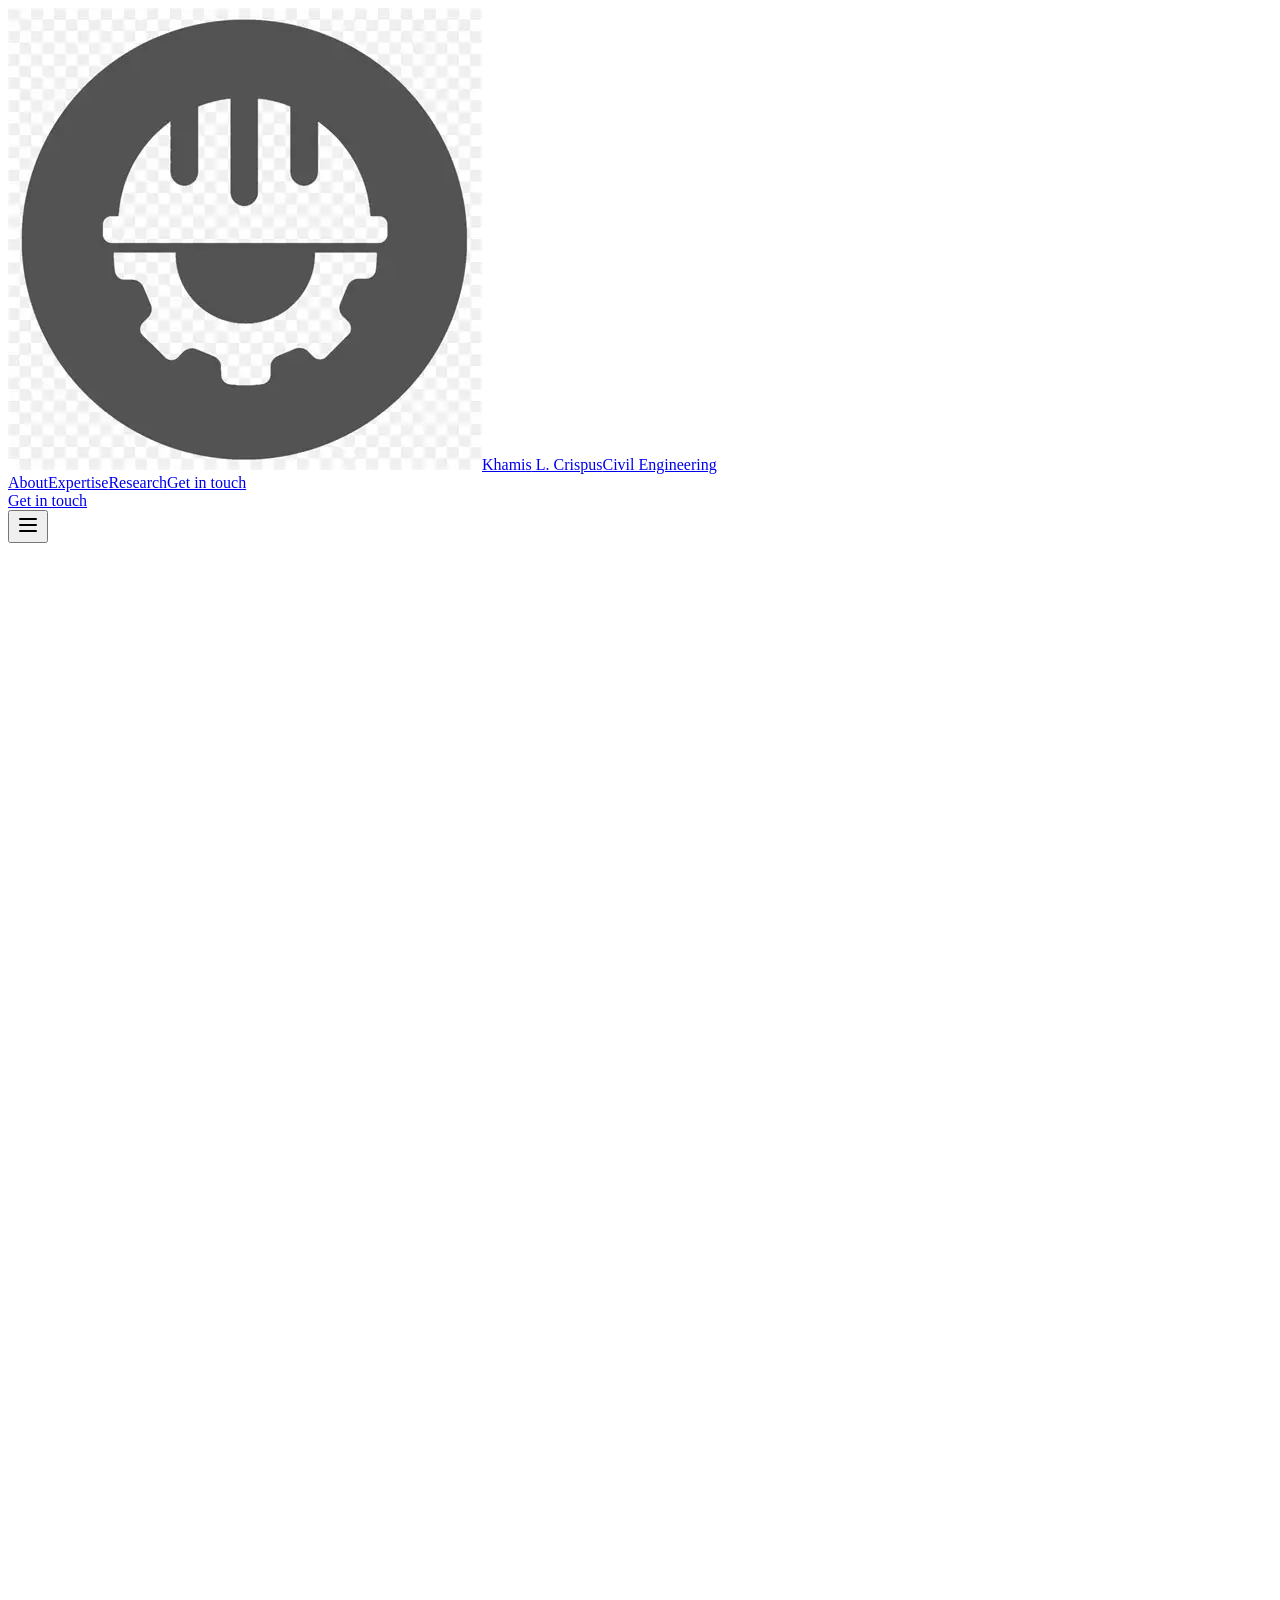
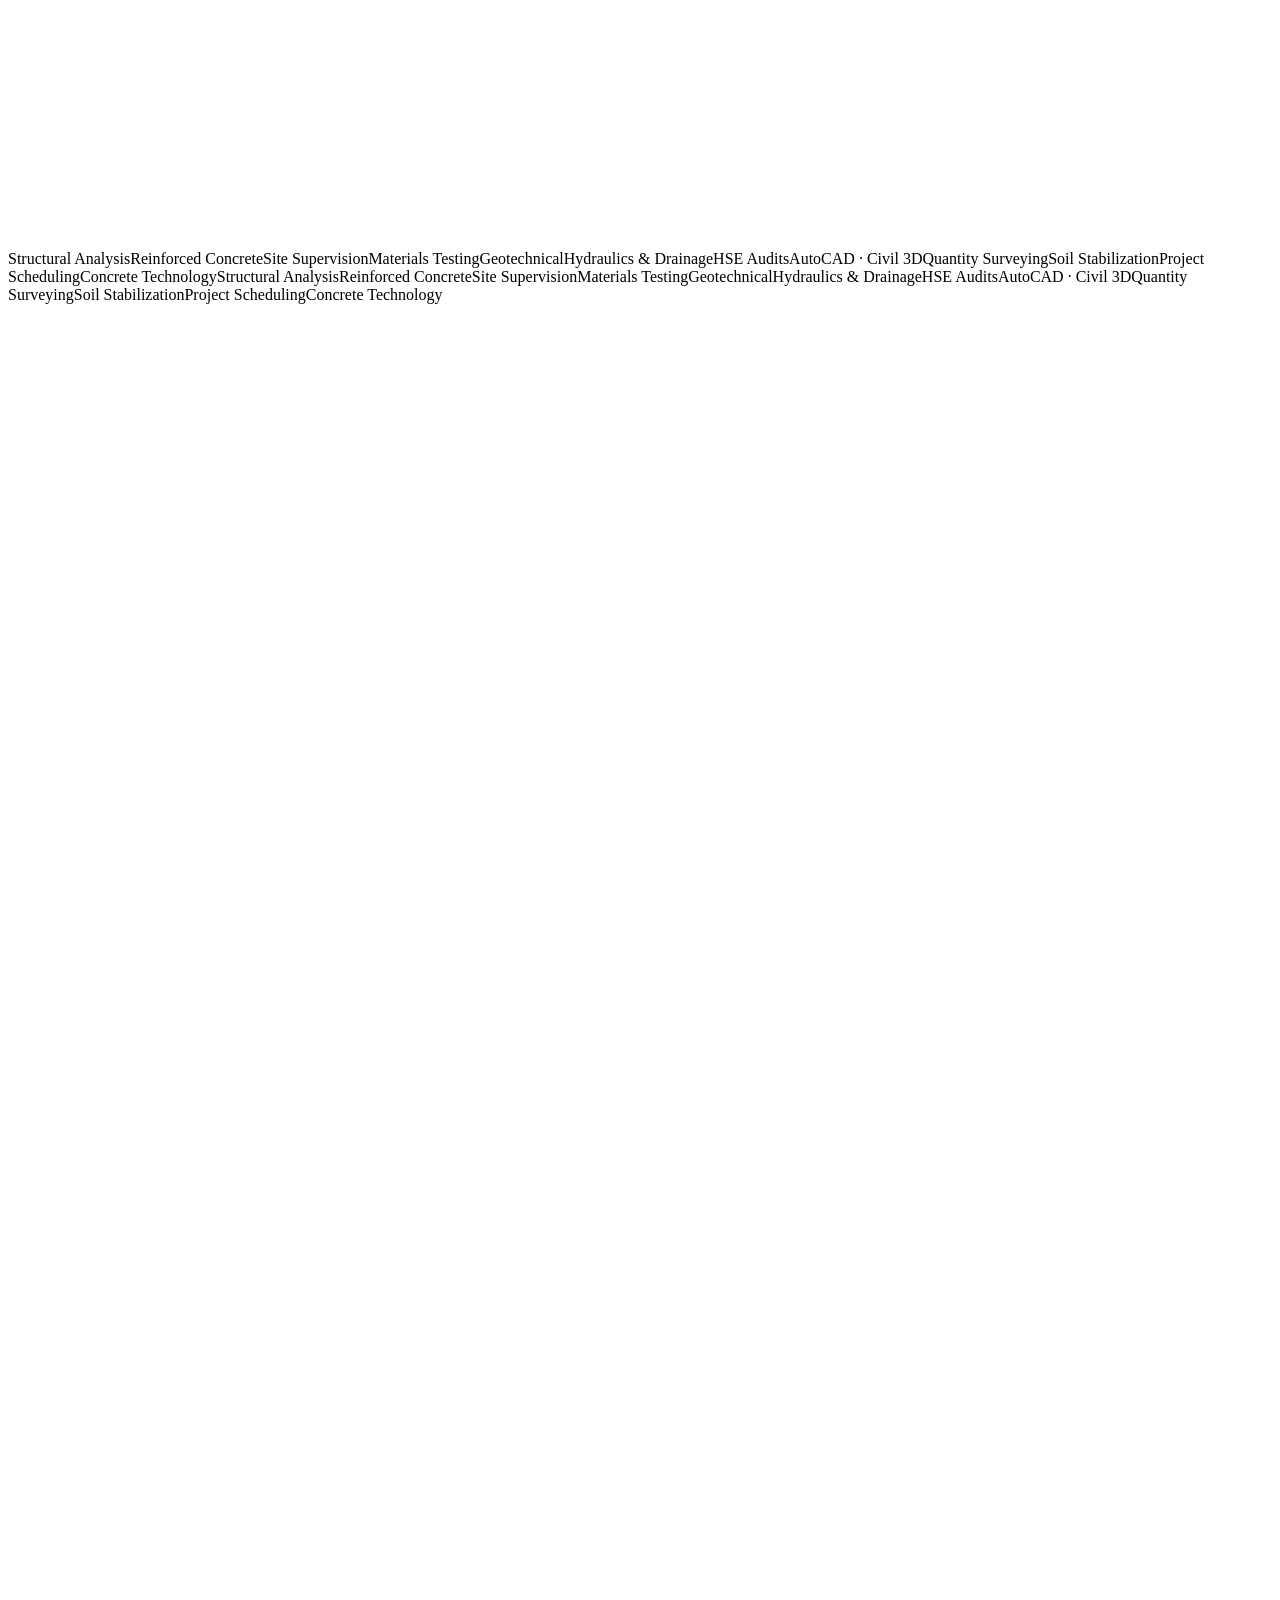
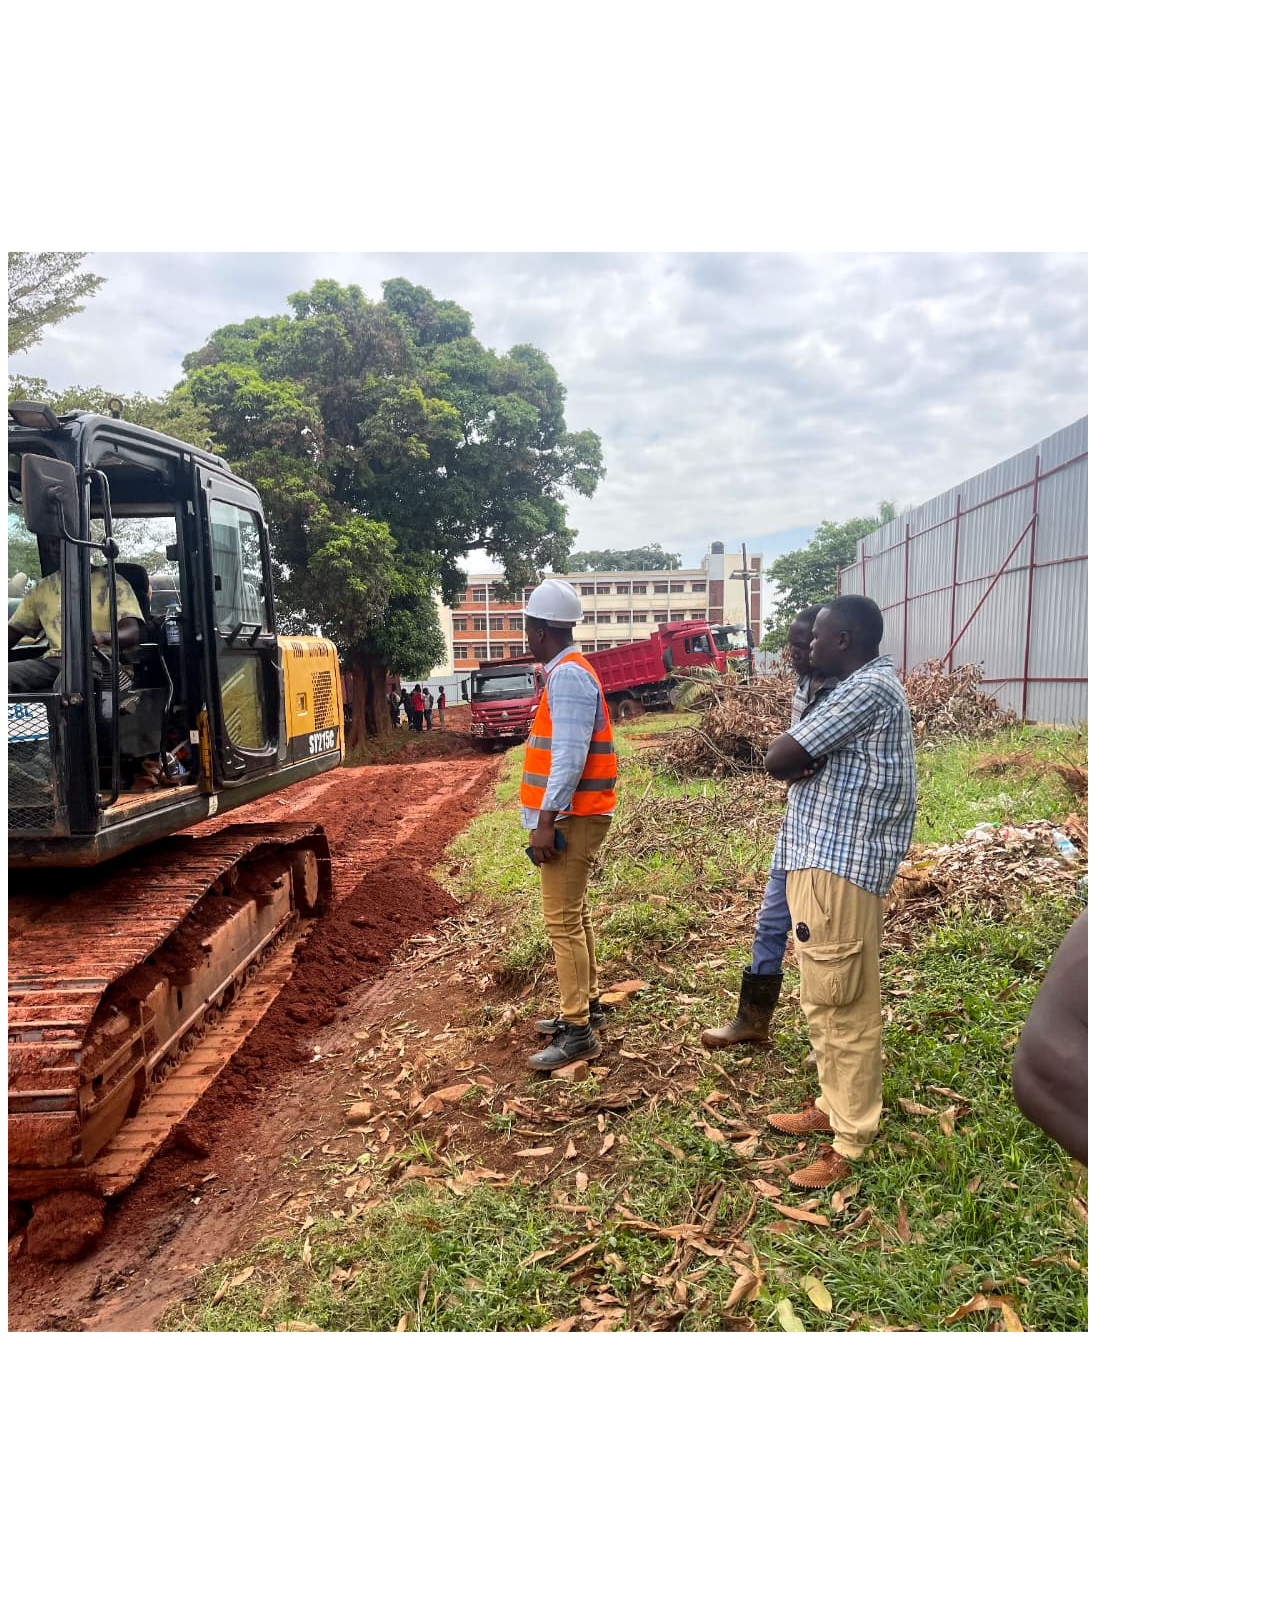
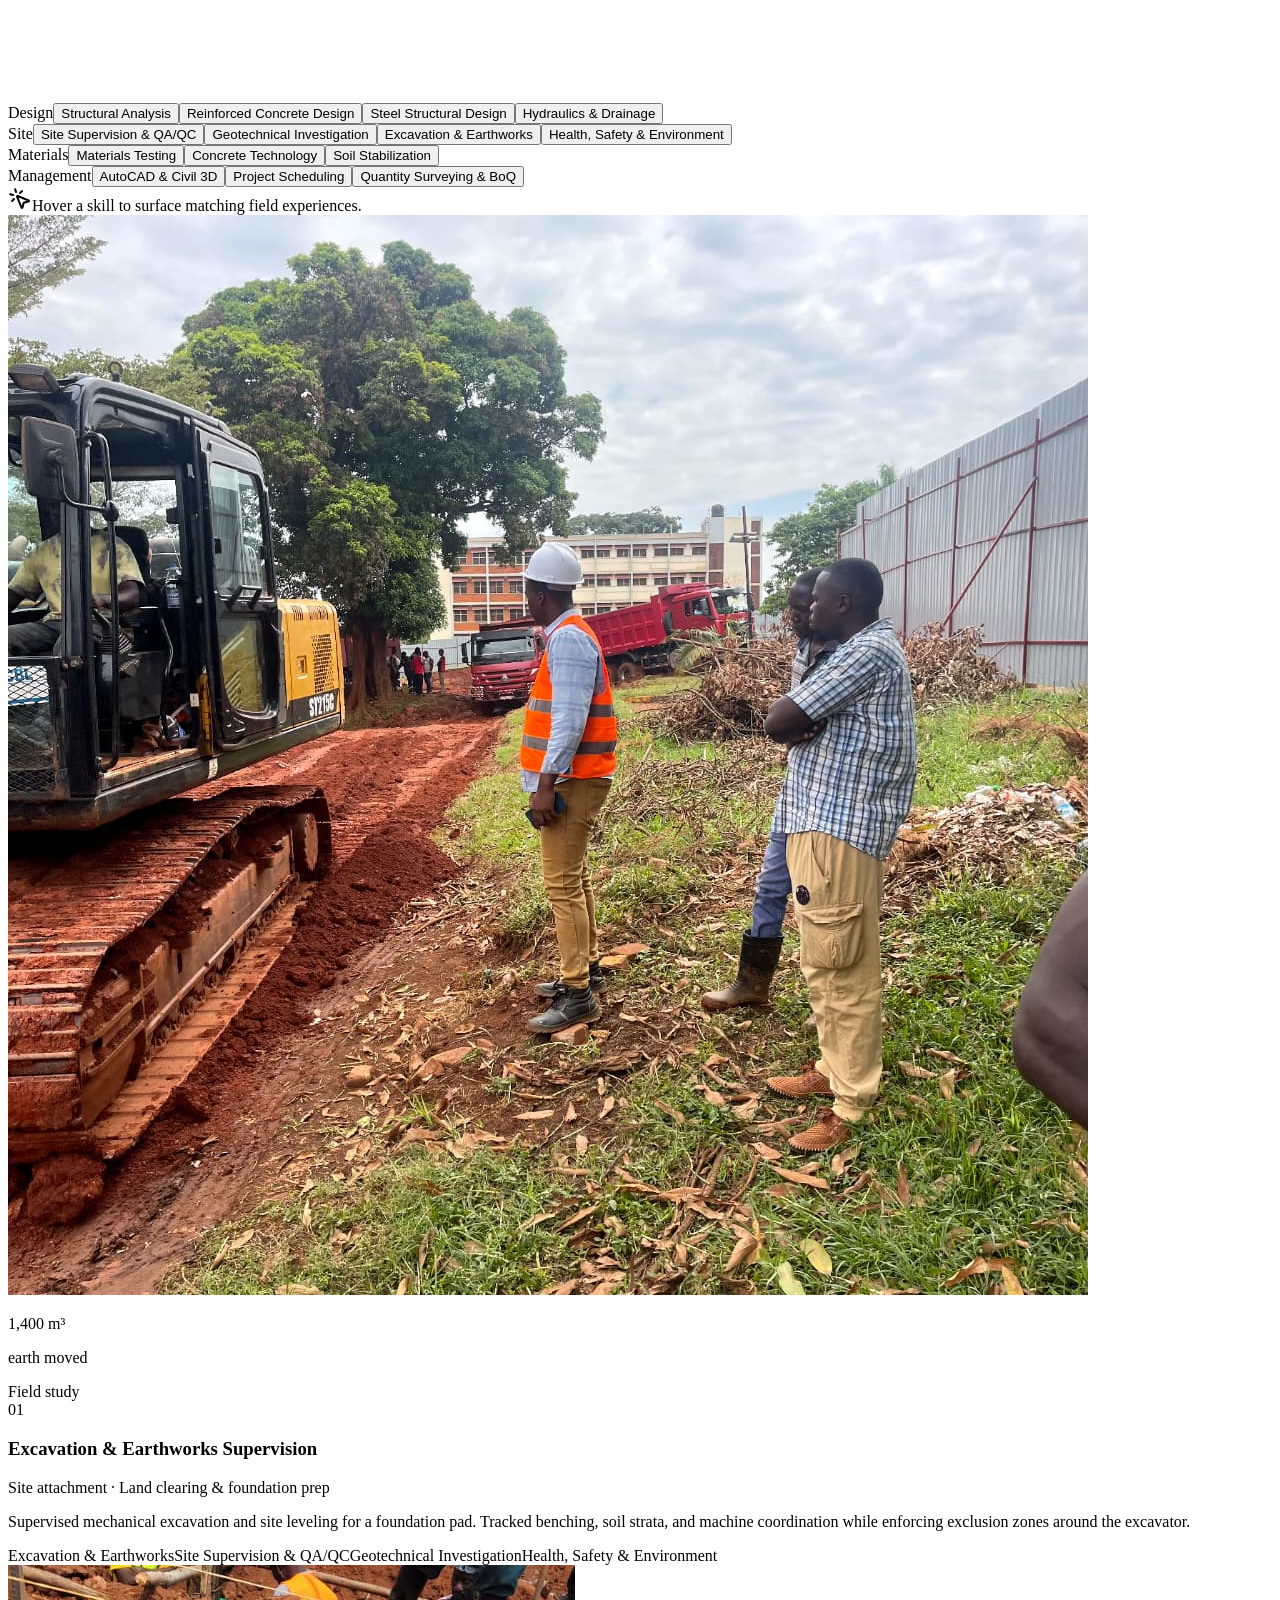
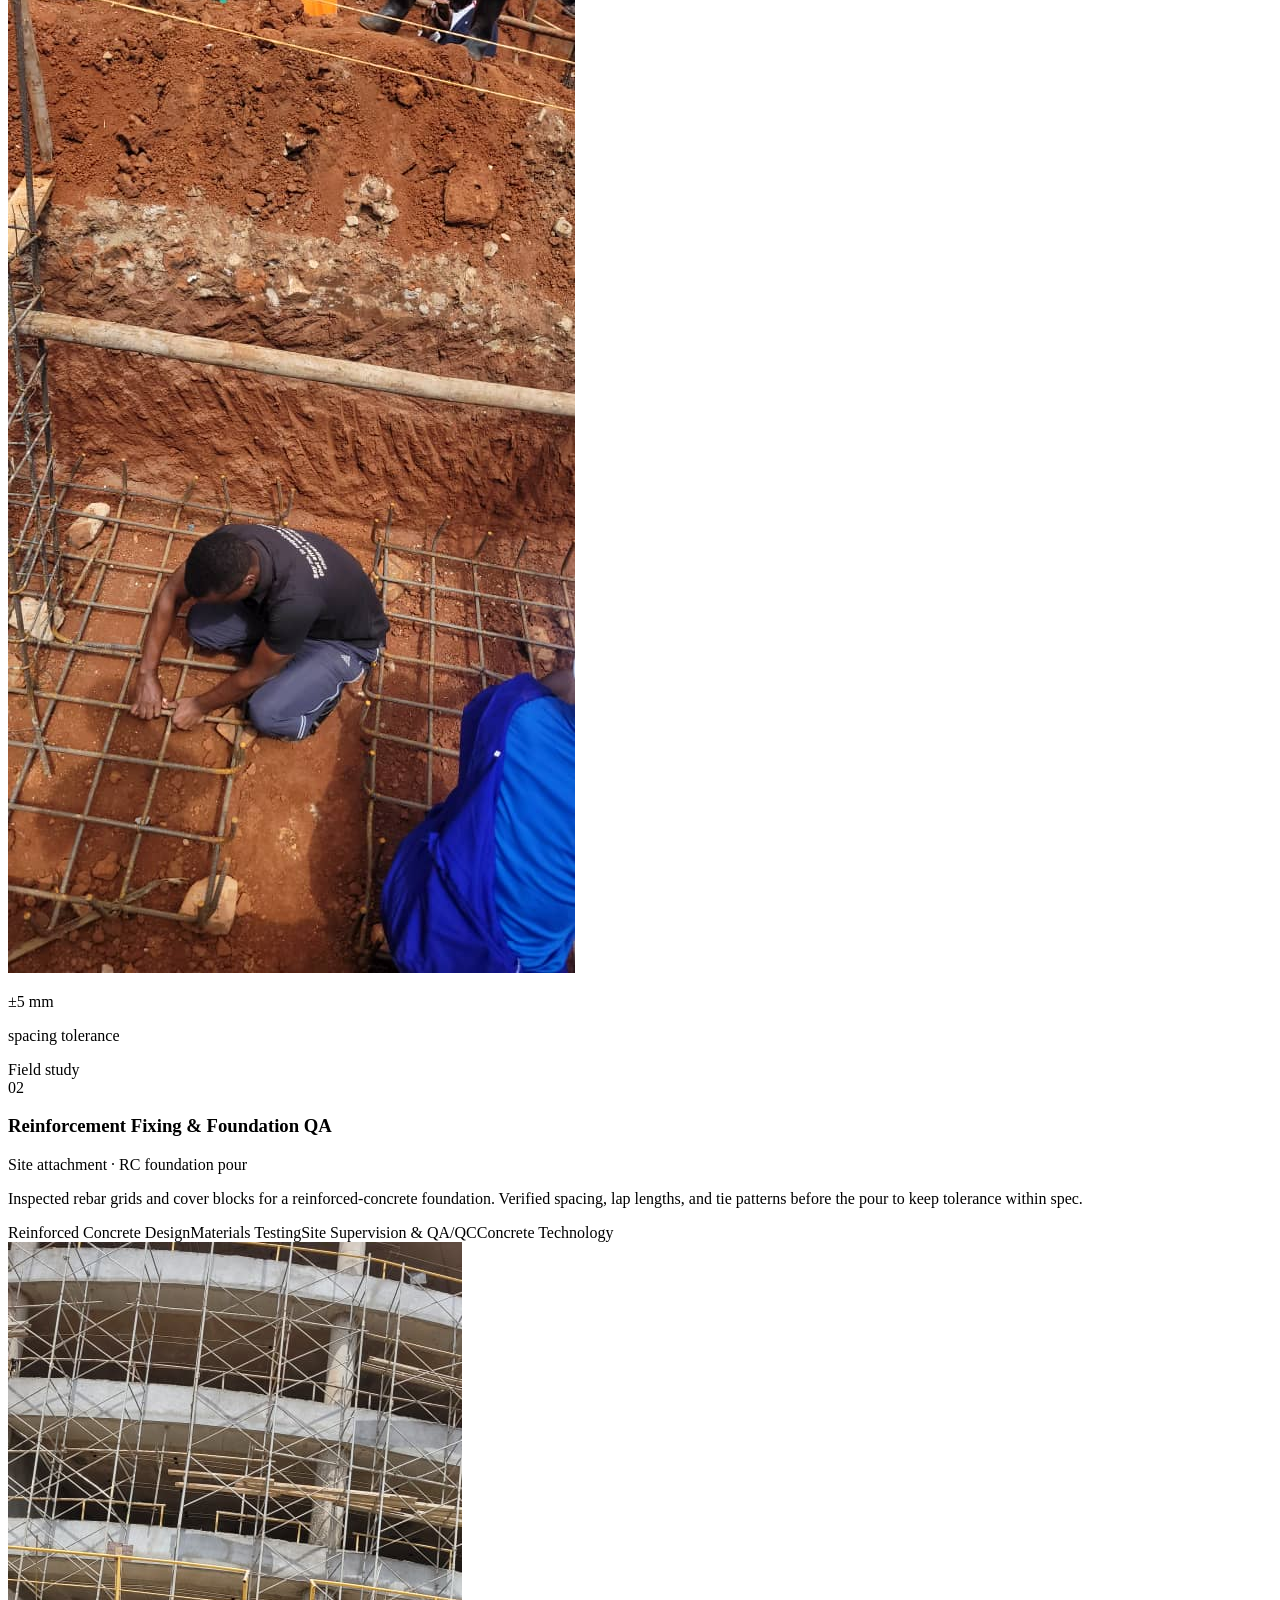
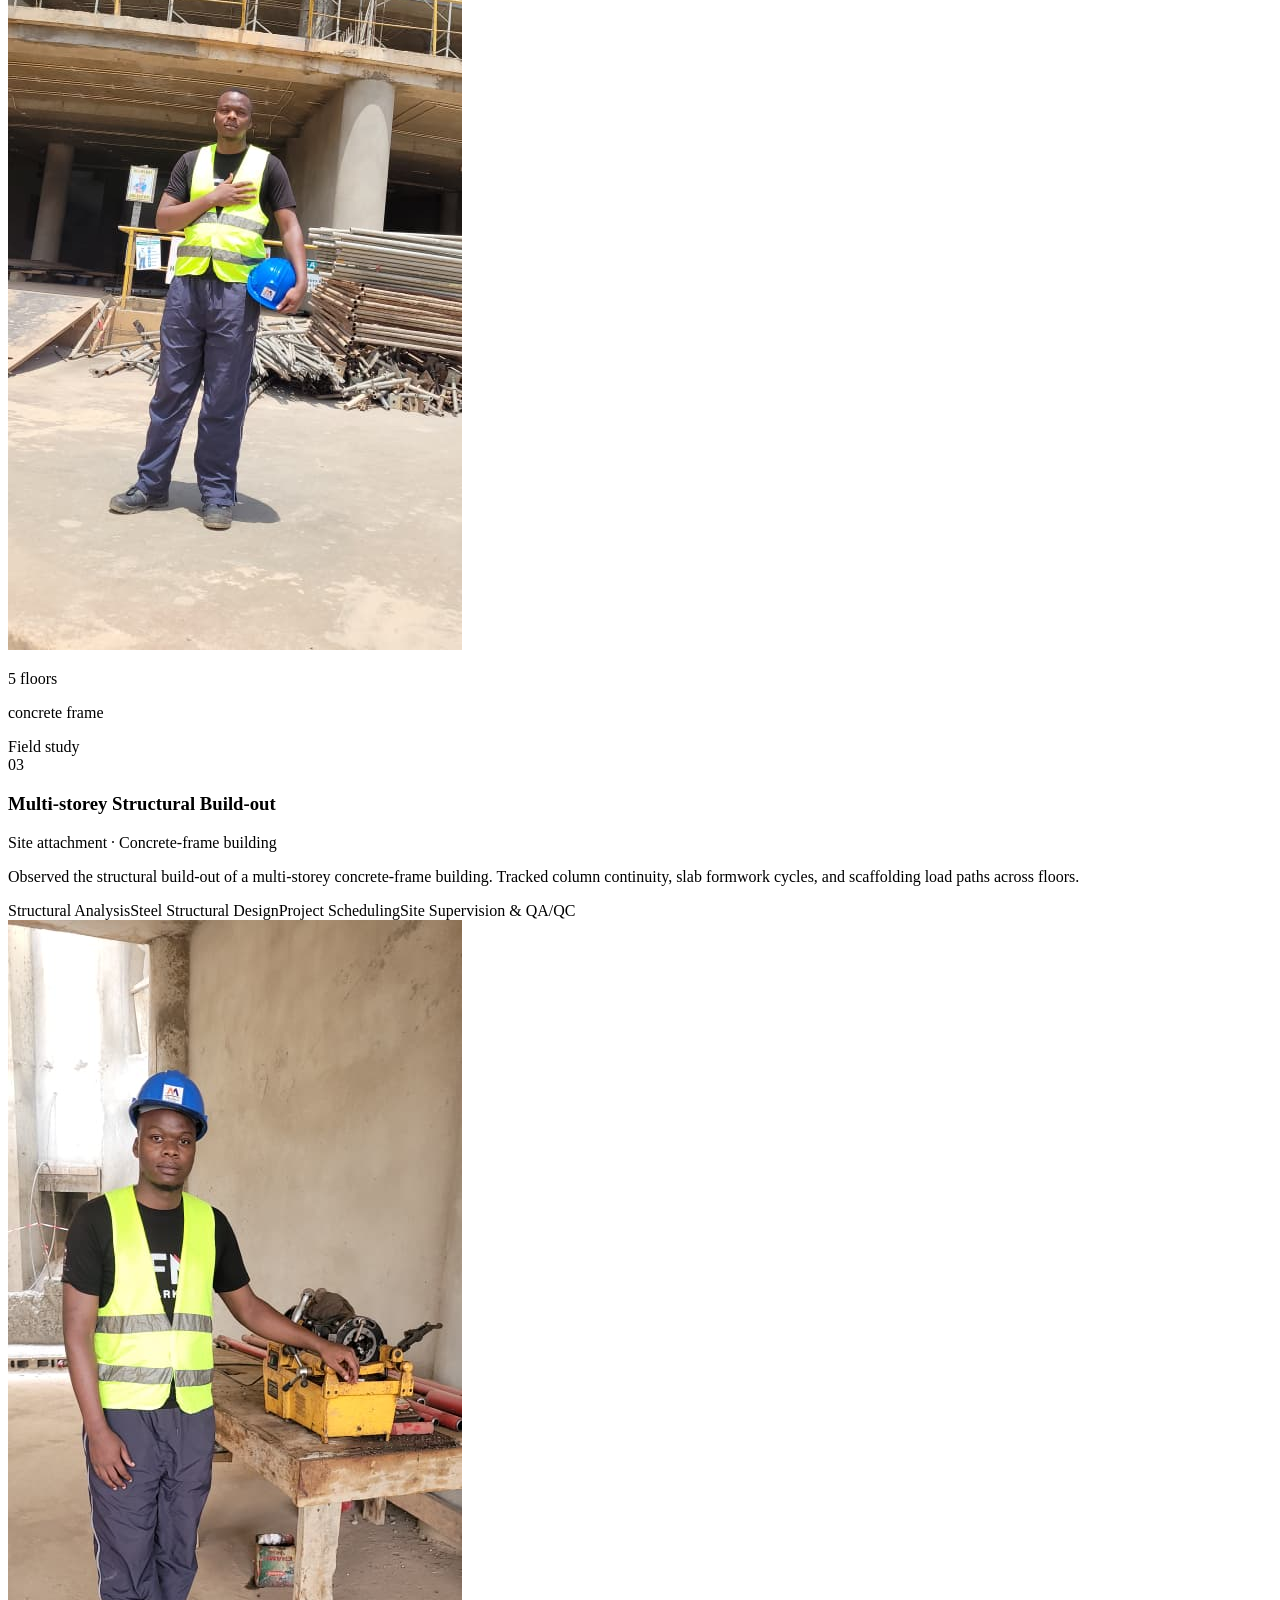
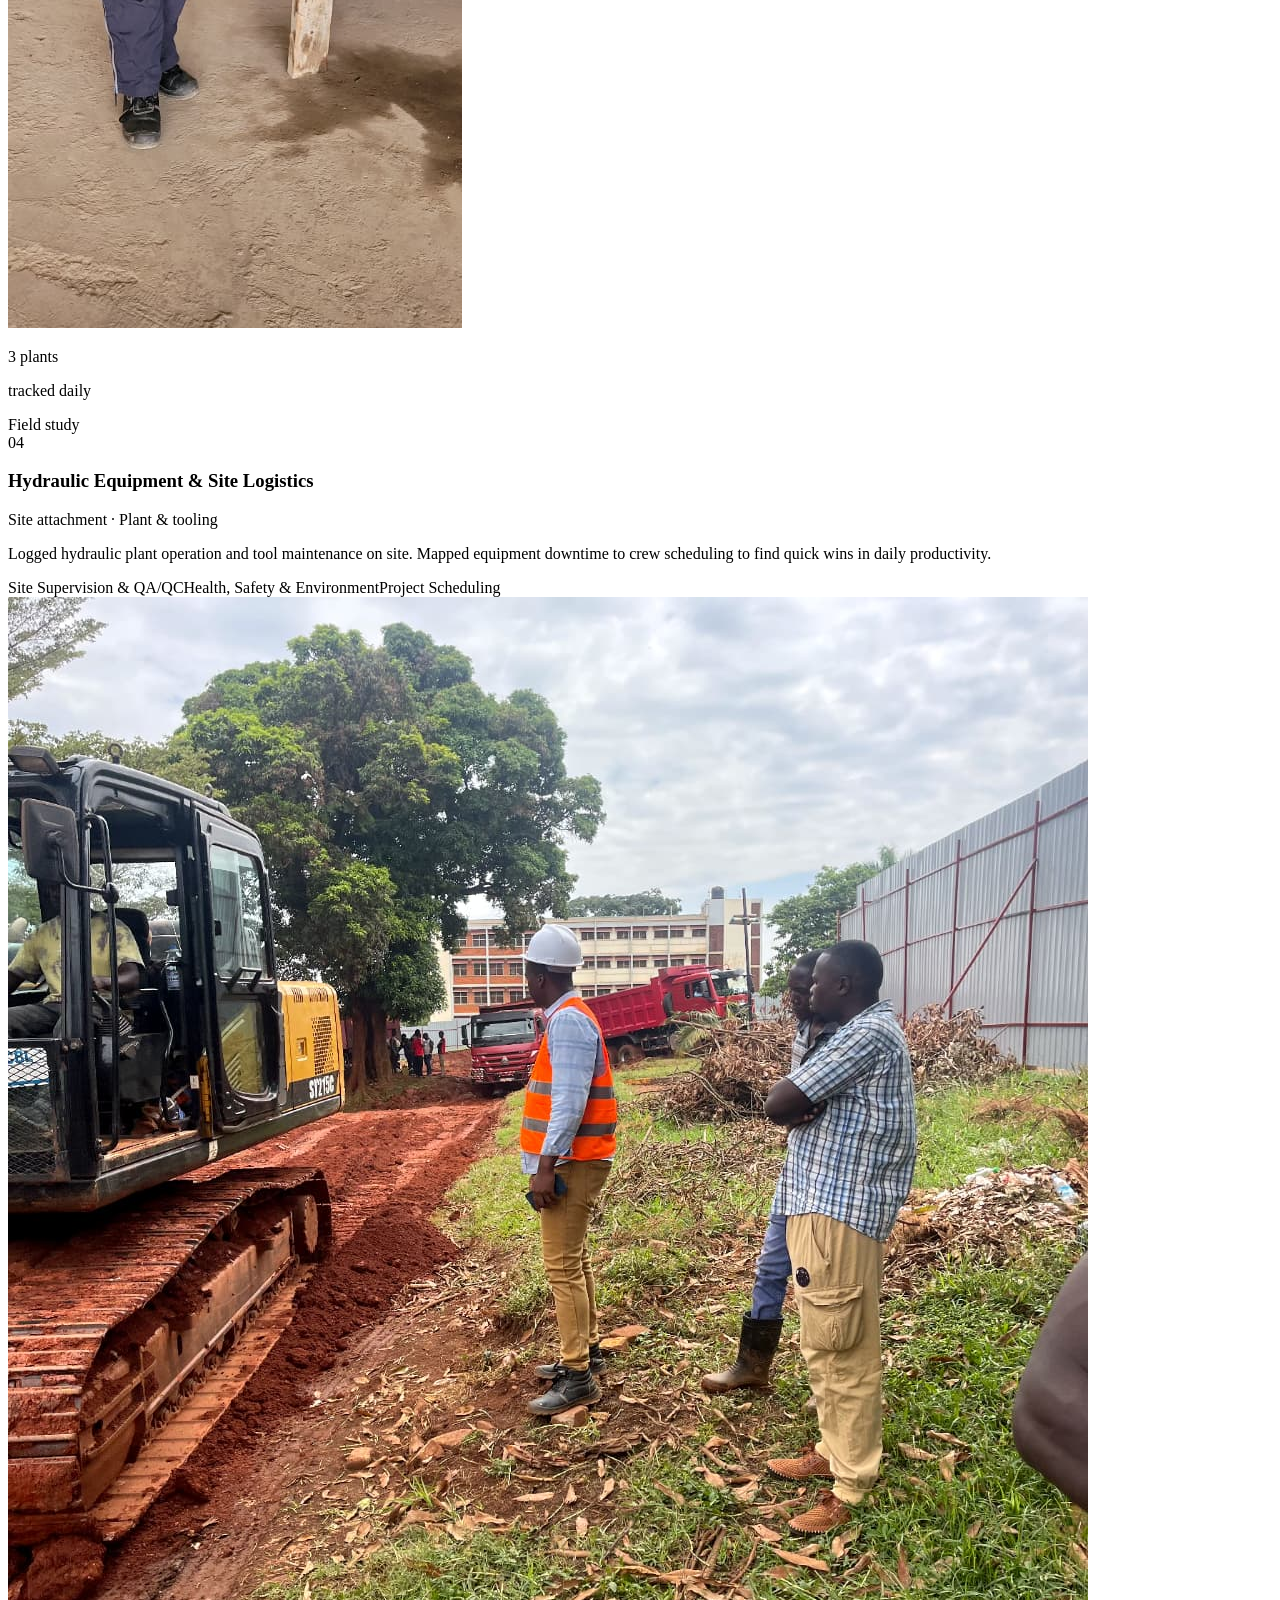
==== commit 38c75c32: "Fix broken site image paths" ====
--- a/index.html
+++ b/index.html
@@ -1 +1 @@
-<!DOCTYPE html><!--jclxd2olQy6wL6FdEEcv1--><html lang="en"><head><meta charSet="utf-8"/><meta name="viewport" content="width=device-width, initial-scale=1"/><link rel="preload" href="/_next/static/media/54fc36028e2bb174-s.p.a3b6b797.woff2" as="font" crossorigin="" type="font/woff2"/><link rel="preload" href="/_next/static/media/797e433ab948586e-s.p.29207c2f.woff2" as="font" crossorigin="" type="font/woff2"/><link rel="preload" href="/_next/static/media/caa3a2e1cccd8315-s.p.3b6cae6d.woff2" as="font" crossorigin="" type="font/woff2"/><link rel="preload" as="image" href="/site/logo.webp"/><link rel="preload" as="image" href="/site/hero.jpg"/><link rel="preload" as="image" href="/site/excavator.jpg"/><link rel="preload" as="image" href="/site/rebar.jpg"/><link rel="preload" as="image" href="/site/workbench.jpg"/><link rel="stylesheet" href="/_next/static/chunks/dc58d51d93e77e98.css" data-precedence="next"/><link rel="stylesheet" href="/_next/static/chunks/c91b5f525a840c85.css" data-precedence="next"/><link rel="preload" as="script" fetchPriority="low" href="/_next/static/chunks/d1aa9aaa8ea83175.js"/><script src="/_next/static/chunks/806bdb8e4a6a9b95.js" async=""></script><script src="/_next/static/chunks/b6948fdccc0072c0.js" async=""></script><script src="/_next/static/chunks/771dedee3f5e1621.js" async=""></script><script src="/_next/static/chunks/turbopack-b714d45dab8529c3.js" async=""></script><script src="/_next/static/chunks/ff1a16fafef87110.js" async=""></script><script src="/_next/static/chunks/d2be314c3ece3fbe.js" async=""></script><script src="/_next/static/chunks/f5dbffc2357b227a.js" async=""></script><script src="/_next/static/chunks/513b3bd678f714ff.js" async=""></script><script src="/_next/static/chunks/bd2e597d157b65e7.js" async=""></script><meta name="next-size-adjust" content=""/><title>Khamis Lovins Crispus · Civil Engineering Portfolio</title><meta name="description" content="Civil Engineering student at Metropolitan International University. Site engineering research, structural &amp; materials case studies, and a professional engagement desk for teams."/><meta name="author" content="Khamis Lovins Crispus"/><meta name="keywords" content="Civil Engineering,Khamis Lovins Crispus,Metropolitan International University,Structural Engineering,Site Supervision,Materials Testing,Construction Research"/><meta property="og:title" content="Khamis Lovins Crispus · Civil Engineering Portfolio"/><meta property="og:description" content="Site engineering research, structural &amp; materials case studies, and a professional engagement desk for teams."/><meta property="og:site_name" content="Khamis Lovins Crispus"/><meta property="og:type" content="website"/><meta name="twitter:card" content="summary_large_image"/><meta name="twitter:title" content="Khamis Lovins Crispus · Civil Engineering Portfolio"/><meta name="twitter:description" content="Site engineering research, structural &amp; materials case studies, and a professional engagement desk for teams."/><link rel="shortcut icon" href="/site/logo.webp"/><link rel="icon" href="/site/logo.webp"/><link rel="apple-touch-icon" href="/site/logo.webp"/><script src="/_next/static/chunks/a6dad97d9634a72d.js" noModule=""></script></head><body class="geist_a71539c9-module__T19VSG__variable geist_mono_8d43a2aa-module__8Li5zG__variable fraunces_7e5cd86d-module__OMiPjG__variable antialiased bg-background text-foreground"><div hidden=""><!--$--><!--/$--></div><div class="flex min-h-screen flex-col bg-background"><header class="sticky top-0 z-50 w-full transition-all duration-300 border-b border-transparent bg-transparent"><div class="mx-auto flex h-16 max-w-6xl items-center justify-between px-4 sm:px-6"><a class="group flex items-center gap-2.5" href="#top"><img src="/site/logo.webp" alt="Khamis Lovins Crispus logo" class="h-9 w-9 rounded-full transition-transform group-hover:-rotate-6"/><span class="flex flex-col leading-none"><span class="text-sm font-semibold tracking-tight">Khamis<!-- --> L. Crispus</span><span class="text-[11px] text-muted-foreground">Civil Engineering</span></span></a><nav class="hidden items-center gap-1 md:flex"><a class="rounded-md px-3 py-2 text-sm font-medium text-muted-foreground transition-colors hover:bg-accent hover:text-accent-foreground" href="#about">About</a><a class="rounded-md px-3 py-2 text-sm font-medium text-muted-foreground transition-colors hover:bg-accent hover:text-accent-foreground" href="#expertise">Expertise</a><a class="rounded-md px-3 py-2 text-sm font-medium text-muted-foreground transition-colors hover:bg-accent hover:text-accent-foreground" href="#research">Research</a><a class="rounded-md px-3 py-2 text-sm font-medium text-muted-foreground transition-colors hover:bg-accent hover:text-accent-foreground" href="#contact">Get in touch</a></nav><div class="hidden md:block"><a data-slot="button" class="inline-flex items-center justify-center whitespace-nowrap text-sm font-medium transition-all disabled:pointer-events-none disabled:opacity-50 [&amp;_svg]:pointer-events-none [&amp;_svg:not([class*=&#x27;size-&#x27;])]:size-4 shrink-0 [&amp;_svg]:shrink-0 outline-none focus-visible:border-ring focus-visible:ring-ring/50 focus-visible:ring-[3px] aria-invalid:ring-destructive/20 dark:aria-invalid:ring-destructive/40 aria-invalid:border-destructive bg-primary text-primary-foreground shadow-xs hover:bg-primary/90 h-8 gap-1.5 px-3 has-[&gt;svg]:px-2.5 rounded-full" href="#contact">Get in touch</a></div><button aria-label="Toggle menu" class="grid h-10 w-10 place-items-center rounded-md text-foreground md:hidden"><svg xmlns="http://www.w3.org/2000/svg" width="24" height="24" viewBox="0 0 24 24" fill="none" stroke="currentColor" stroke-width="2" stroke-linecap="round" stroke-linejoin="round" class="lucide lucide-menu h-5 w-5" aria-hidden="true"><path d="M4 12h16"></path><path d="M4 18h16"></path><path d="M4 6h16"></path></svg></button></div></header><main class="flex-1"><section id="top" class="relative overflow-hidden"><div class="pointer-events-none absolute inset-0 bg-survey opacity-50"></div><div class="pointer-events-none absolute inset-0 bg-grain opacity-60"></div><div class="pointer-events-none absolute -top-40 right-[-10%] h-[520px] w-[520px] rounded-full bg-primary/10 blur-3xl"></div><div class="pointer-events-none absolute bottom-0 left-[-10%] h-[420px] w-[420px] rounded-full bg-accent/15 blur-3xl"></div><div class="relative mx-auto max-w-6xl px-4 sm:px-6"><div class="flex items-center justify-between border-b border-border/70 py-5" style="opacity:0;transform:translateY(-8px)"><span class="eyebrow text-muted-foreground">Portfolio · Vol. 01 · <!-- -->2026</span><span class="eyebrow hidden items-center gap-2 text-muted-foreground sm:flex"><span class="h-1.5 w-1.5 animate-pulse rounded-full bg-accent"></span>Available for site internships &amp; research</span></div><div class="grid items-center gap-10 py-12 md:py-16 lg:grid-cols-[1.08fr_0.92fr]"><div class="order-2 lg:order-1" style="opacity:0;transform:translateY(18px)"><span class="eyebrow flex items-center gap-2 text-primary"><span class="h-px w-8 bg-primary/60"></span>Civil Engineering · Research &amp; Site Practice</span><h1 class="font-display mt-5 text-[2.75rem] font-light leading-[0.98] tracking-tight sm:text-6xl lg:text-7xl">Khamis<br/>Lovins<br/><span class="italic text-gradient-bronze">Crispus.</span></h1><p class="mt-6 max-w-md text-base leading-relaxed text-muted-foreground sm:text-lg">Civil Engineering Student · Site Engineering Researcher<!-- -->. I turn what I observe on site into research, and research into safer, lower-cost builds.</p><div class="mt-6 flex flex-wrap items-center gap-x-5 gap-y-2 font-mono-tech text-xs text-muted-foreground"><span class="inline-flex items-center gap-1.5"><svg xmlns="http://www.w3.org/2000/svg" width="24" height="24" viewBox="0 0 24 24" fill="none" stroke="currentColor" stroke-width="2" stroke-linecap="round" stroke-linejoin="round" class="lucide lucide-graduation-cap h-3.5 w-3.5 text-primary" aria-hidden="true"><path d="M21.42 10.922a1 1 0 0 0-.019-1.838L12.83 5.18a2 2 0 0 0-1.66 0L2.6 9.08a1 1 0 0 0 0 1.832l8.57 3.908a2 2 0 0 0 1.66 0z"></path><path d="M22 10v6"></path><path d="M6 12.5V16a6 3 0 0 0 12 0v-3.5"></path></svg>Metropolitan International University</span><span class="inline-flex items-center gap-1.5"><svg xmlns="http://www.w3.org/2000/svg" width="24" height="24" viewBox="0 0 24 24" fill="none" stroke="currentColor" stroke-width="2" stroke-linecap="round" stroke-linejoin="round" class="lucide lucide-map-pin h-3.5 w-3.5 text-primary" aria-hidden="true"><path d="M20 10c0 4.993-5.539 10.193-7.399 11.799a1 1 0 0 1-1.202 0C9.539 20.193 4 14.993 4 10a8 8 0 0 1 16 0"></path><circle cx="12" cy="10" r="3"></circle></svg>Uganda</span><a href="https://wa.me/256787470230" target="_blank" rel="noopener noreferrer" class="inline-flex items-center gap-1.5 transition-colors hover:text-primary"><svg viewBox="0 0 24 24" fill="currentColor" aria-hidden="true" class="h-3.5 w-3.5 text-primary"><path d="M17.472 14.382c-.297-.149-1.758-.867-2.03-.967-.273-.099-.471-.148-.67.15-.197.297-.767.966-.94 1.164-.173.199-.347.223-.644.075-.297-.15-1.255-.463-2.39-1.475-.883-.788-1.48-1.761-1.653-2.059-.173-.297-.018-.458.13-.606.134-.133.298-.347.446-.52.149-.174.198-.298.298-.497.099-.198.05-.371-.025-.52-.075-.149-.669-1.612-.916-2.207-.242-.579-.487-.5-.669-.51l-.57-.01c-.198 0-.52.074-.792.372-.272.297-1.04 1.016-1.04 2.479 0 1.462 1.065 2.875 1.213 3.074.149.198 2.096 3.2 5.077 4.487.71.306 1.263.489 1.694.625.712.227 1.36.195 1.872.118.571-.085 1.758-.719 2.006-1.413.248-.694.248-1.289.173-1.413-.074-.124-.272-.198-.57-.347m-5.421 7.403h-.004a9.87 9.87 0 0 1-5.031-1.378l-.361-.214-3.741.982.998-3.648-.235-.374a9.86 9.86 0 0 1-1.51-5.26c.001-5.45 4.436-9.884 9.888-9.884 2.64 0 5.122 1.03 6.988 2.898a9.825 9.825 0 0 1 2.893 6.994c-.003 5.45-4.437 9.884-9.885 9.884m8.413-18.297A11.815 11.815 0 0 0 12.05 0C5.495 0 .16 5.335.157 11.892c0 2.096.547 4.142 1.588 5.945L.057 24l6.305-1.654a11.882 11.882 0 0 0 5.683 1.448h.005c6.554 0 11.89-5.335 11.893-11.893A11.821 11.821 0 0 0 20.464 3.488"></path></svg>+256 787 470230</a></div><div class="mt-8 flex flex-wrap items-center gap-3"><a data-slot="button" class="inline-flex items-center justify-center gap-2 whitespace-nowrap text-sm font-medium transition-all disabled:pointer-events-none disabled:opacity-50 [&amp;_svg]:pointer-events-none [&amp;_svg:not([class*=&#x27;size-&#x27;])]:size-4 shrink-0 [&amp;_svg]:shrink-0 outline-none focus-visible:border-ring focus-visible:ring-ring/50 focus-visible:ring-[3px] aria-invalid:ring-destructive/20 dark:aria-invalid:ring-destructive/40 aria-invalid:border-destructive bg-primary text-primary-foreground shadow-xs hover:bg-primary/90 h-10 px-6 has-[&gt;svg]:px-4 rounded-full" href="#research">Explore my research<svg xmlns="http://www.w3.org/2000/svg" width="24" height="24" viewBox="0 0 24 24" fill="none" stroke="currentColor" stroke-width="2" stroke-linecap="round" stroke-linejoin="round" class="lucide lucide-arrow-up-right ml-1.5 h-4 w-4" aria-hidden="true"><path d="M7 7h10v10"></path><path d="M7 17 17 7"></path></svg></a><a data-slot="button" class="inline-flex items-center justify-center gap-2 whitespace-nowrap text-sm font-medium transition-all disabled:pointer-events-none disabled:opacity-50 [&amp;_svg]:pointer-events-none [&amp;_svg:not([class*=&#x27;size-&#x27;])]:size-4 shrink-0 [&amp;_svg]:shrink-0 outline-none focus-visible:border-ring focus-visible:ring-ring/50 focus-visible:ring-[3px] aria-invalid:ring-destructive/20 dark:aria-invalid:ring-destructive/40 aria-invalid:border-destructive hover:bg-accent hover:text-accent-foreground dark:hover:bg-accent/50 h-10 px-6 has-[&gt;svg]:px-4 rounded-full border border-border" href="#contact">Get in touch</a></div><dl class="mt-12 grid grid-cols-2 gap-y-6 sm:grid-cols-4"><div class=" border-border/70"><dd class="font-display text-3xl font-semibold leading-none text-foreground">12+</dd><dt class="eyebrow mt-2 text-[0.6rem] text-muted-foreground">Site projects supported</dt></div><div class="lg:border-l lg:pl-4 border-border/70"><dd class="font-display text-3xl font-semibold leading-none text-foreground">5</dd><dt class="eyebrow mt-2 text-[0.6rem] text-muted-foreground">Research papers in progress</dt></div><div class="lg:border-l lg:pl-4 border-border/70"><dd class="font-display text-3xl font-semibold leading-none text-foreground">900+</dd><dt class="eyebrow mt-2 text-[0.6rem] text-muted-foreground">Hours on site</dt></div><div class="lg:border-l lg:pl-4 border-border/70"><dd class="font-display text-3xl font-semibold leading-none text-foreground">230</dd><dt class="eyebrow mt-2 text-[0.6rem] text-muted-foreground">Materials tests run</dt></div></dl></div><div class="order-1 lg:order-2" style="perspective:1000px;opacity:0;transform:scale(0.96)"><div class="relative mx-auto aspect-[4/5] w-full max-w-md rounded-sm border border-border bg-card shadow-2xl shadow-primary/10" style="transform-style:preserve-3d;transform:none"><div class="relative h-full w-full overflow-hidden"><img src="/site/hero.jpg" alt="Khamis Lovins Crispus on a multi-storey civil engineering site" class="slow-pan absolute inset-0 h-[112%] w-[112%] -translate-x-[5%] -translate-y-[5%] object-cover" draggable="false" style="transform:none"/><div class="absolute inset-0 photo-vignette"></div><div class="absolute inset-0 ring-1 ring-inset ring-white/10"></div><span class="pointer-events-none absolute left-2 top-2 h-3 w-3 border-l border-t border-white/70"></span><span class="pointer-events-none absolute right-2 top-2 h-3 w-3 border-r border-t border-white/70"></span><span class="pointer-events-none absolute left-2 bottom-2 h-3 w-3 border-b border-l border-white/70"></span><span class="pointer-events-none absolute right-2 bottom-2 h-3 w-3 border-b border-r border-white/70"></span><div class="absolute inset-x-0 bottom-0 p-4 text-white"><p class="font-mono-tech text-[0.62rem] uppercase tracking-[0.22em] text-white/70">Fig. 01 · On site</p><p class="mt-0.5 font-display text-base italic">Multi-storey concrete-frame build-out</p></div><div class="absolute -right-3 -top-3 rounded-sm border border-border bg-background/95 px-3 py-2 text-left shadow-lg backdrop-blur" style="transform-style:preserve-3d;transform:none"><p class="eyebrow text-[0.55rem] text-muted-foreground">Field hours</p><p class="font-display text-lg font-semibold leading-none">900+</p></div></div></div><p class="mt-3 text-center font-mono-tech text-[0.65rem] text-muted-foreground">↑ move your cursor to see the frame track you in 3D</p></div></div></div><div class="relative mt-4 border-y border-border/70 bg-foreground py-3 text-background"><div class="overflow-hidden"><div class="marquee-track"><span class="font-mono-tech mx-6 inline-flex items-center gap-3 text-xs uppercase tracking-[0.18em]"><span class="h-1 w-1 rounded-full bg-accent"></span>Structural Analysis</span><span class="font-mono-tech mx-6 inline-flex items-center gap-3 text-xs uppercase tracking-[0.18em]"><span class="h-1 w-1 rounded-full bg-accent"></span>Reinforced Concrete</span><span class="font-mono-tech mx-6 inline-flex items-center gap-3 text-xs uppercase tracking-[0.18em]"><span class="h-1 w-1 rounded-full bg-accent"></span>Site Supervision</span><span class="font-mono-tech mx-6 inline-flex items-center gap-3 text-xs uppercase tracking-[0.18em]"><span class="h-1 w-1 rounded-full bg-accent"></span>Materials Testing</span><span class="font-mono-tech mx-6 inline-flex items-center gap-3 text-xs uppercase tracking-[0.18em]"><span class="h-1 w-1 rounded-full bg-accent"></span>Geotechnical</span><span class="font-mono-tech mx-6 inline-flex items-center gap-3 text-xs uppercase tracking-[0.18em]"><span class="h-1 w-1 rounded-full bg-accent"></span>Hydraulics &amp; Drainage</span><span class="font-mono-tech mx-6 inline-flex items-center gap-3 text-xs uppercase tracking-[0.18em]"><span class="h-1 w-1 rounded-full bg-accent"></span>HSE Audits</span><span class="font-mono-tech mx-6 inline-flex items-center gap-3 text-xs uppercase tracking-[0.18em]"><span class="h-1 w-1 rounded-full bg-accent"></span>AutoCAD · Civil 3D</span><span class="font-mono-tech mx-6 inline-flex items-center gap-3 text-xs uppercase tracking-[0.18em]"><span class="h-1 w-1 rounded-full bg-accent"></span>Quantity Surveying</span><span class="font-mono-tech mx-6 inline-flex items-center gap-3 text-xs uppercase tracking-[0.18em]"><span class="h-1 w-1 rounded-full bg-accent"></span>Soil Stabilization</span><span class="font-mono-tech mx-6 inline-flex items-center gap-3 text-xs uppercase tracking-[0.18em]"><span class="h-1 w-1 rounded-full bg-accent"></span>Project Scheduling</span><span class="font-mono-tech mx-6 inline-flex items-center gap-3 text-xs uppercase tracking-[0.18em]"><span class="h-1 w-1 rounded-full bg-accent"></span>Concrete Technology</span><span class="font-mono-tech mx-6 inline-flex items-center gap-3 text-xs uppercase tracking-[0.18em]"><span class="h-1 w-1 rounded-full bg-accent"></span>Structural Analysis</span><span class="font-mono-tech mx-6 inline-flex items-center gap-3 text-xs uppercase tracking-[0.18em]"><span class="h-1 w-1 rounded-full bg-accent"></span>Reinforced Concrete</span><span class="font-mono-tech mx-6 inline-flex items-center gap-3 text-xs uppercase tracking-[0.18em]"><span class="h-1 w-1 rounded-full bg-accent"></span>Site Supervision</span><span class="font-mono-tech mx-6 inline-flex items-center gap-3 text-xs uppercase tracking-[0.18em]"><span class="h-1 w-1 rounded-full bg-accent"></span>Materials Testing</span><span class="font-mono-tech mx-6 inline-flex items-center gap-3 text-xs uppercase tracking-[0.18em]"><span class="h-1 w-1 rounded-full bg-accent"></span>Geotechnical</span><span class="font-mono-tech mx-6 inline-flex items-center gap-3 text-xs uppercase tracking-[0.18em]"><span class="h-1 w-1 rounded-full bg-accent"></span>Hydraulics &amp; Drainage</span><span class="font-mono-tech mx-6 inline-flex items-center gap-3 text-xs uppercase tracking-[0.18em]"><span class="h-1 w-1 rounded-full bg-accent"></span>HSE Audits</span><span class="font-mono-tech mx-6 inline-flex items-center gap-3 text-xs uppercase tracking-[0.18em]"><span class="h-1 w-1 rounded-full bg-accent"></span>AutoCAD · Civil 3D</span><span class="font-mono-tech mx-6 inline-flex items-center gap-3 text-xs uppercase tracking-[0.18em]"><span class="h-1 w-1 rounded-full bg-accent"></span>Quantity Surveying</span><span class="font-mono-tech mx-6 inline-flex items-center gap-3 text-xs uppercase tracking-[0.18em]"><span class="h-1 w-1 rounded-full bg-accent"></span>Soil Stabilization</span><span class="font-mono-tech mx-6 inline-flex items-center gap-3 text-xs uppercase tracking-[0.18em]"><span class="h-1 w-1 rounded-full bg-accent"></span>Project Scheduling</span><span class="font-mono-tech mx-6 inline-flex items-center gap-3 text-xs uppercase tracking-[0.18em]"><span class="h-1 w-1 rounded-full bg-accent"></span>Concrete Technology</span></div></div></div></section><section id="about" class="relative scroll-mt-20"><div class="mx-auto max-w-6xl px-4 py-20 sm:px-6 sm:py-28"><div class="max-w-3xl" style="opacity:0;transform:translateY(16px)"><div class="flex items-center gap-3"><span class="font-mono-tech text-xs text-primary">§ 01</span><span class="eyebrow flex items-center gap-2 text-primary"><span class="h-px w-6 bg-primary/60"></span>About</span></div><h2 class="font-display mt-4 text-4xl font-light leading-[1.02] tracking-tight sm:text-5xl">Engineering that earns its place<!-- --> <span class="font-display italic text-gradient-bronze">on the ground.</span></h2><p class="mt-4 max-w-2xl text-base leading-relaxed text-muted-foreground sm:text-lg">I&#x27;m a final-stage Civil Engineering student at Metropolitan International University. My work sits where the classroom meets the construction site: I supervise earthworks, audit reinforcement, test materials, and translate what I learn in the field into publishable research on durable, low-cost construction.</p></div><div class="mt-14 grid gap-10 lg:grid-cols-[1fr_1.1fr]"><div class="grid grid-cols-2 gap-4"><figure class="relative overflow-hidden rounded-sm border border-border" style="opacity:0;transform:translateY(24px)"><img src="/site/excavator.jpg" alt="Excavation and earthworks supervision" class="aspect-[4/5] w-full object-cover transition-transform duration-[1200ms] hover:scale-105"/><figcaption class="absolute bottom-0 left-0 bg-background/90 px-2.5 py-1 font-mono-tech text-[0.6rem] uppercase tracking-wider text-muted-foreground">Fig. <!-- -->02<!-- --> · <!-- -->Earthworks</figcaption></figure><figure class="relative mt-10 overflow-hidden rounded-sm border border-border" style="opacity:0;transform:translateY(24px)"><img src="/site/rebar.jpg" alt="Reinforcement fixing for a foundation" class="aspect-[4/5] w-full object-cover transition-transform duration-[1200ms] hover:scale-105"/><figcaption class="absolute bottom-0 left-0 bg-background/90 px-2.5 py-1 font-mono-tech text-[0.6rem] uppercase tracking-wider text-muted-foreground">Fig. <!-- -->03<!-- --> · <!-- -->Reinforcement</figcaption></figure><figure class="relative overflow-hidden rounded-sm border border-border" style="opacity:0;transform:translateY(24px)"><img src="/site/workbench.jpg" alt="Hydraulic plant on site" class="aspect-[4/5] w-full object-cover transition-transform duration-[1200ms] hover:scale-105"/><figcaption class="absolute bottom-0 left-0 bg-background/90 px-2.5 py-1 font-mono-tech text-[0.6rem] uppercase tracking-wider text-muted-foreground">Fig. <!-- -->04<!-- --> · <!-- -->Plant &amp; tooling</figcaption></figure><figure class="relative mt-10 overflow-hidden rounded-sm border border-border" style="opacity:0;transform:translateY(24px)"><img src="/site/hero.jpg" alt="Multi-storey concrete frame" class="aspect-[4/5] w-full object-cover transition-transform duration-[1200ms] hover:scale-105"/><figcaption class="absolute bottom-0 left-0 bg-background/90 px-2.5 py-1 font-mono-tech text-[0.6rem] uppercase tracking-wider text-muted-foreground">Fig. <!-- -->05<!-- --> · <!-- -->Structure</figcaption></figure></div><div class="flex flex-col"><div class="group flex gap-5 border-t border-border py-6 first:border-t-0 first:pt-0" style="opacity:0;transform:translateY(18px)"><span class="font-mono-tech w-8 shrink-0 pt-1 text-xs text-primary">01</span><span class="mt-0.5 grid h-9 w-9 shrink-0 place-items-center rounded-sm border border-border bg-card text-primary transition-colors group-hover:bg-primary group-hover:text-primary-foreground"><svg xmlns="http://www.w3.org/2000/svg" width="24" height="24" viewBox="0 0 24 24" fill="none" stroke="currentColor" stroke-width="2" stroke-linecap="round" stroke-linejoin="round" class="lucide lucide-ruler h-4 w-4" aria-hidden="true"><path d="M21.3 15.3a2.4 2.4 0 0 1 0 3.4l-2.6 2.6a2.4 2.4 0 0 1-3.4 0L2.7 8.7a2.41 2.41 0 0 1 0-3.4l2.6-2.6a2.41 2.41 0 0 1 3.4 0Z"></path><path d="m14.5 12.5 2-2"></path><path d="m11.5 9.5 2-2"></path><path d="m8.5 6.5 2-2"></path><path d="m17.5 15.5 2-2"></path></svg></span><div><h3 class="font-display text-lg font-medium leading-snug">On-site, not just on-paper</h3><p class="mt-1.5 text-sm leading-relaxed text-muted-foreground">I log hours on active sites (earthworks, rebar, formwork) so my numbers come from real pours, not just textbooks.</p></div></div><div class="group flex gap-5 border-t border-border py-6 first:border-t-0 first:pt-0" style="opacity:0;transform:translateY(18px)"><span class="font-mono-tech w-8 shrink-0 pt-1 text-xs text-primary">02</span><span class="mt-0.5 grid h-9 w-9 shrink-0 place-items-center rounded-sm border border-border bg-card text-primary transition-colors group-hover:bg-primary group-hover:text-primary-foreground"><svg xmlns="http://www.w3.org/2000/svg" width="24" height="24" viewBox="0 0 24 24" fill="none" stroke="currentColor" stroke-width="2" stroke-linecap="round" stroke-linejoin="round" class="lucide lucide-flask-conical h-4 w-4" aria-hidden="true"><path d="M14 2v6a2 2 0 0 0 .245.96l5.51 10.08A2 2 0 0 1 18 22H6a2 2 0 0 1-1.755-2.96l5.51-10.08A2 2 0 0 0 10 8V2"></path><path d="M6.453 15h11.094"></path><path d="M8.5 2h7"></path></svg></span><div><h3 class="font-display text-lg font-medium leading-snug">Lab-backed claims</h3><p class="mt-1.5 text-sm leading-relaxed text-muted-foreground">Every site observation I publish is paired with a materials test or a measurement. I keep the receipts.</p></div></div><div class="group flex gap-5 border-t border-border py-6 first:border-t-0 first:pt-0" style="opacity:0;transform:translateY(18px)"><span class="font-mono-tech w-8 shrink-0 pt-1 text-xs text-primary">03</span><span class="mt-0.5 grid h-9 w-9 shrink-0 place-items-center rounded-sm border border-border bg-card text-primary transition-colors group-hover:bg-primary group-hover:text-primary-foreground"><svg xmlns="http://www.w3.org/2000/svg" width="24" height="24" viewBox="0 0 24 24" fill="none" stroke="currentColor" stroke-width="2" stroke-linecap="round" stroke-linejoin="round" class="lucide lucide-shield-check h-4 w-4" aria-hidden="true"><path d="M20 13c0 5-3.5 7.5-7.66 8.95a1 1 0 0 1-.67-.01C7.5 20.5 4 18 4 13V6a1 1 0 0 1 1-1c2 0 4.5-1.2 6.24-2.72a1.17 1.17 0 0 1 1.52 0C14.51 3.81 17 5 19 5a1 1 0 0 1 1 1z"></path><path d="m9 12 2 2 4-4"></path></svg></span><div><h3 class="font-display text-lg font-medium leading-snug">Safety first, always</h3><p class="mt-1.5 text-sm leading-relaxed text-muted-foreground">I run HSE checklists as part of the work, not as paperwork. A safe site is a faster site.</p></div></div><div class="group flex gap-5 border-t border-border py-6 first:border-t-0 first:pt-0" style="opacity:0;transform:translateY(18px)"><span class="font-mono-tech w-8 shrink-0 pt-1 text-xs text-primary">04</span><span class="mt-0.5 grid h-9 w-9 shrink-0 place-items-center rounded-sm border border-border bg-card text-primary transition-colors group-hover:bg-primary group-hover:text-primary-foreground"><svg xmlns="http://www.w3.org/2000/svg" width="24" height="24" viewBox="0 0 24 24" fill="none" stroke="currentColor" stroke-width="2" stroke-linecap="round" stroke-linejoin="round" class="lucide lucide-layers h-4 w-4" aria-hidden="true"><path d="M12.83 2.18a2 2 0 0 0-1.66 0L2.6 6.08a1 1 0 0 0 0 1.83l8.58 3.91a2 2 0 0 0 1.66 0l8.58-3.9a1 1 0 0 0 0-1.83z"></path><path d="M2 12a1 1 0 0 0 .58.91l8.6 3.91a2 2 0 0 0 1.65 0l8.58-3.9A1 1 0 0 0 22 12"></path><path d="M2 17a1 1 0 0 0 .58.91l8.6 3.91a2 2 0 0 0 1.65 0l8.58-3.9A1 1 0 0 0 22 17"></path></svg></span><div><h3 class="font-display text-lg font-medium leading-snug">Cost-aware engineering</h3><p class="mt-1.5 text-sm leading-relaxed text-muted-foreground">I design and review with the budget in mind. The cheapest spec that still meets the code is usually the right one.</p></div></div></div></div></div><div class="relative h-[60vh] min-h-[420px] overflow-hidden"><div class="absolute inset-0 -top-[12%] h-[124%]" style="transform:translateY(-12%)"><img src="/site/excavator.jpg" alt="On the structure" class="h-full w-full object-cover"/></div><div class="absolute inset-0 photo-vignette"></div><div class="absolute inset-0 bg-foreground/35"></div><div class="relative flex h-full items-center"><div class="mx-auto w-full max-w-6xl px-4 sm:px-6"><blockquote class="max-w-3xl" style="opacity:0;transform:translateY(20px)"><span class="font-display block text-6xl leading-[0.5] text-accent">“</span><p class="font-display mt-4 text-2xl font-light leading-snug text-white sm:text-4xl">The drawing is a promise. The pour is the proof. I work in the gap between the two,<!-- --> <span class="italic text-accent">where it actually holds.</span></p><footer class="mt-6 font-mono-tech text-xs uppercase tracking-[0.2em] text-white/70">· <!-- -->Khamis Lovins Crispus<!-- --> · <!-- -->Civil Engineering Student · Site Engineering Researcher</footer></blockquote></div></div></div></section><section id="expertise" class="relative scroll-mt-20 border-t border-border/60 py-20 sm:py-28"><div class="pointer-events-none absolute inset-0 bg-grain opacity-50"></div><div class="relative mx-auto max-w-6xl px-4 sm:px-6"><div class="max-w-3xl" style="opacity:0;transform:translateY(16px)"><div class="flex items-center gap-3"><span class="font-mono-tech text-xs text-primary">§ 02</span><span class="eyebrow flex items-center gap-2 text-primary"><span class="h-px w-6 bg-primary/60"></span>Expertise</span></div><h2 class="font-display mt-4 text-4xl font-light leading-[1.02] tracking-tight sm:text-5xl">Skills you can hover,<!-- --> <span class="font-display italic text-gradient-bronze">fieldwork follows.</span></h2><p class="mt-4 max-w-2xl text-base leading-relaxed text-muted-foreground sm:text-lg">Hover any skill tag below. The field experiences that use it rise to the top with a 350 ms reorder. On touch devices, tap to pin a skill.</p></div><div class="mt-12 space-y-5"><div class="flex flex-wrap items-center gap-2.5 border-t border-border/60 pt-4 first:border-t-0 first:pt-0"><span class="eyebrow mr-1 w-28 shrink-0 text-[0.6rem] text-muted-foreground">Design</span><button type="button" aria-pressed="false" class="group relative inline-flex items-center gap-1.5 rounded-full border bg-card px-3.5 py-1.5 text-sm font-medium transition-all duration-200 border-border text-foreground/80 hover:text-foreground hover:border-primary/60 hover:shadow-[0_0_0_2px_color-mix(in_oklab,var(--primary)_35%,transparent),0_8px_30px_-12px_color-mix(in_oklab,var(--primary)_45%,transparent)]"><span class="h-1.5 w-1.5 rounded-full bg-muted-foreground/40 transition-colors group-hover:bg-primary"></span>Structural Analysis</button><button type="button" aria-pressed="false" class="group relative inline-flex items-center gap-1.5 rounded-full border bg-card px-3.5 py-1.5 text-sm font-medium transition-all duration-200 border-border text-foreground/80 hover:text-foreground hover:border-primary/60 hover:shadow-[0_0_0_2px_color-mix(in_oklab,var(--primary)_35%,transparent),0_8px_30px_-12px_color-mix(in_oklab,var(--primary)_45%,transparent)]"><span class="h-1.5 w-1.5 rounded-full bg-muted-foreground/40 transition-colors group-hover:bg-primary"></span>Reinforced Concrete Design</button><button type="button" aria-pressed="false" class="group relative inline-flex items-center gap-1.5 rounded-full border bg-card px-3.5 py-1.5 text-sm font-medium transition-all duration-200 border-border text-foreground/80 hover:text-foreground hover:border-primary/60 hover:shadow-[0_0_0_2px_color-mix(in_oklab,var(--primary)_35%,transparent),0_8px_30px_-12px_color-mix(in_oklab,var(--primary)_45%,transparent)]"><span class="h-1.5 w-1.5 rounded-full bg-muted-foreground/40 transition-colors group-hover:bg-primary"></span>Steel Structural Design</button><button type="button" aria-pressed="false" class="group relative inline-flex items-center gap-1.5 rounded-full border bg-card px-3.5 py-1.5 text-sm font-medium transition-all duration-200 border-border text-foreground/80 hover:text-foreground hover:border-primary/60 hover:shadow-[0_0_0_2px_color-mix(in_oklab,var(--primary)_35%,transparent),0_8px_30px_-12px_color-mix(in_oklab,var(--primary)_45%,transparent)]"><span class="h-1.5 w-1.5 rounded-full bg-muted-foreground/40 transition-colors group-hover:bg-primary"></span>Hydraulics &amp; Drainage</button></div><div class="flex flex-wrap items-center gap-2.5 border-t border-border/60 pt-4 first:border-t-0 first:pt-0"><span class="eyebrow mr-1 w-28 shrink-0 text-[0.6rem] text-muted-foreground">Site</span><button type="button" aria-pressed="false" class="group relative inline-flex items-center gap-1.5 rounded-full border bg-card px-3.5 py-1.5 text-sm font-medium transition-all duration-200 border-border text-foreground/80 hover:text-foreground hover:border-primary/60 hover:shadow-[0_0_0_2px_color-mix(in_oklab,var(--primary)_35%,transparent),0_8px_30px_-12px_color-mix(in_oklab,var(--primary)_45%,transparent)]"><span class="h-1.5 w-1.5 rounded-full bg-muted-foreground/40 transition-colors group-hover:bg-primary"></span>Site Supervision &amp; QA/QC</button><button type="button" aria-pressed="false" class="group relative inline-flex items-center gap-1.5 rounded-full border bg-card px-3.5 py-1.5 text-sm font-medium transition-all duration-200 border-border text-foreground/80 hover:text-foreground hover:border-primary/60 hover:shadow-[0_0_0_2px_color-mix(in_oklab,var(--primary)_35%,transparent),0_8px_30px_-12px_color-mix(in_oklab,var(--primary)_45%,transparent)]"><span class="h-1.5 w-1.5 rounded-full bg-muted-foreground/40 transition-colors group-hover:bg-primary"></span>Geotechnical Investigation</button><button type="button" aria-pressed="false" class="group relative inline-flex items-center gap-1.5 rounded-full border bg-card px-3.5 py-1.5 text-sm font-medium transition-all duration-200 border-border text-foreground/80 hover:text-foreground hover:border-primary/60 hover:shadow-[0_0_0_2px_color-mix(in_oklab,var(--primary)_35%,transparent),0_8px_30px_-12px_color-mix(in_oklab,var(--primary)_45%,transparent)]"><span class="h-1.5 w-1.5 rounded-full bg-muted-foreground/40 transition-colors group-hover:bg-primary"></span>Excavation &amp; Earthworks</button><button type="button" aria-pressed="false" class="group relative inline-flex items-center gap-1.5 rounded-full border bg-card px-3.5 py-1.5 text-sm font-medium transition-all duration-200 border-border text-foreground/80 hover:text-foreground hover:border-primary/60 hover:shadow-[0_0_0_2px_color-mix(in_oklab,var(--primary)_35%,transparent),0_8px_30px_-12px_color-mix(in_oklab,var(--primary)_45%,transparent)]"><span class="h-1.5 w-1.5 rounded-full bg-muted-foreground/40 transition-colors group-hover:bg-primary"></span>Health, Safety &amp; Environment</button></div><div class="flex flex-wrap items-center gap-2.5 border-t border-border/60 pt-4 first:border-t-0 first:pt-0"><span class="eyebrow mr-1 w-28 shrink-0 text-[0.6rem] text-muted-foreground">Materials</span><button type="button" aria-pressed="false" class="group relative inline-flex items-center gap-1.5 rounded-full border bg-card px-3.5 py-1.5 text-sm font-medium transition-all duration-200 border-border text-foreground/80 hover:text-foreground hover:border-primary/60 hover:shadow-[0_0_0_2px_color-mix(in_oklab,var(--primary)_35%,transparent),0_8px_30px_-12px_color-mix(in_oklab,var(--primary)_45%,transparent)]"><span class="h-1.5 w-1.5 rounded-full bg-muted-foreground/40 transition-colors group-hover:bg-primary"></span>Materials Testing</button><button type="button" aria-pressed="false" class="group relative inline-flex items-center gap-1.5 rounded-full border bg-card px-3.5 py-1.5 text-sm font-medium transition-all duration-200 border-border text-foreground/80 hover:text-foreground hover:border-primary/60 hover:shadow-[0_0_0_2px_color-mix(in_oklab,var(--primary)_35%,transparent),0_8px_30px_-12px_color-mix(in_oklab,var(--primary)_45%,transparent)]"><span class="h-1.5 w-1.5 rounded-full bg-muted-foreground/40 transition-colors group-hover:bg-primary"></span>Concrete Technology</button><button type="button" aria-pressed="false" class="group relative inline-flex items-center gap-1.5 rounded-full border bg-card px-3.5 py-1.5 text-sm font-medium transition-all duration-200 border-border text-foreground/80 hover:text-foreground hover:border-primary/60 hover:shadow-[0_0_0_2px_color-mix(in_oklab,var(--primary)_35%,transparent),0_8px_30px_-12px_color-mix(in_oklab,var(--primary)_45%,transparent)]"><span class="h-1.5 w-1.5 rounded-full bg-muted-foreground/40 transition-colors group-hover:bg-primary"></span>Soil Stabilization</button></div><div class="flex flex-wrap items-center gap-2.5 border-t border-border/60 pt-4 first:border-t-0 first:pt-0"><span class="eyebrow mr-1 w-28 shrink-0 text-[0.6rem] text-muted-foreground">Management</span><button type="button" aria-pressed="false" class="group relative inline-flex items-center gap-1.5 rounded-full border bg-card px-3.5 py-1.5 text-sm font-medium transition-all duration-200 border-border text-foreground/80 hover:text-foreground hover:border-primary/60 hover:shadow-[0_0_0_2px_color-mix(in_oklab,var(--primary)_35%,transparent),0_8px_30px_-12px_color-mix(in_oklab,var(--primary)_45%,transparent)]"><span class="h-1.5 w-1.5 rounded-full bg-muted-foreground/40 transition-colors group-hover:bg-primary"></span>AutoCAD &amp; Civil 3D</button><button type="button" aria-pressed="false" class="group relative inline-flex items-center gap-1.5 rounded-full border bg-card px-3.5 py-1.5 text-sm font-medium transition-all duration-200 border-border text-foreground/80 hover:text-foreground hover:border-primary/60 hover:shadow-[0_0_0_2px_color-mix(in_oklab,var(--primary)_35%,transparent),0_8px_30px_-12px_color-mix(in_oklab,var(--primary)_45%,transparent)]"><span class="h-1.5 w-1.5 rounded-full bg-muted-foreground/40 transition-colors group-hover:bg-primary"></span>Project Scheduling</button><button type="button" aria-pressed="false" class="group relative inline-flex items-center gap-1.5 rounded-full border bg-card px-3.5 py-1.5 text-sm font-medium transition-all duration-200 border-border text-foreground/80 hover:text-foreground hover:border-primary/60 hover:shadow-[0_0_0_2px_color-mix(in_oklab,var(--primary)_35%,transparent),0_8px_30px_-12px_color-mix(in_oklab,var(--primary)_45%,transparent)]"><span class="h-1.5 w-1.5 rounded-full bg-muted-foreground/40 transition-colors group-hover:bg-primary"></span>Quantity Surveying &amp; BoQ</button></div></div><div class="mt-6 flex min-h-[28px] items-center gap-2 text-sm text-muted-foreground"><svg xmlns="http://www.w3.org/2000/svg" width="24" height="24" viewBox="0 0 24 24" fill="none" stroke="currentColor" stroke-width="2" stroke-linecap="round" stroke-linejoin="round" class="lucide lucide-mouse-pointer-click h-4 w-4 text-primary" aria-hidden="true"><path d="M14 4.1 12 6"></path><path d="m5.1 8-2.9-.8"></path><path d="m6 12-1.9 2"></path><path d="M7.2 2.2 8 5.1"></path><path d="M9.037 9.69a.498.498 0 0 1 .653-.653l11 4.5a.5.5 0 0 1-.074.949l-4.349 1.041a1 1 0 0 0-.74.739l-1.04 4.35a.5.5 0 0 1-.95.074z"></path></svg><span>Hover a skill to surface matching field experiences.</span></div><div class="mt-10 grid gap-5 sm:grid-cols-2 lg:grid-cols-3"><article class="group relative flex flex-col overflow-hidden rounded-sm border bg-card transition-[border,opacity,transform] duration-300 border-border opacity-100 hover:-translate-y-0.5 hover:border-primary/40"><div class="relative aspect-[16/10] overflow-hidden"><img src="/site/excavator.jpg" alt="Excavation &amp; Earthworks Supervision" class="h-full w-full object-cover transition-transform duration-[1200ms] group-hover:scale-105"/><div class="absolute inset-0 bg-gradient-to-t from-black/55 to-transparent"></div><div class="absolute right-3 top-3 rounded-sm bg-background/92 px-2.5 py-1 text-right shadow-sm backdrop-blur"><p class="font-display text-base font-semibold leading-none text-primary">1,400 m³</p><p class="eyebrow mt-0.5 text-[0.55rem] text-muted-foreground">earth moved</p></div><span class="absolute left-3 top-3 font-mono-tech rounded-sm bg-background/85 px-2 py-0.5 text-[0.6rem] uppercase tracking-wider text-muted-foreground backdrop-blur">Field study</span></div><div class="flex flex-1 flex-col p-5"><div class="flex items-baseline gap-2"><span class="font-mono-tech text-[0.6rem] text-primary">01</span><h3 class="font-display text-lg font-medium leading-snug">Excavation &amp; Earthworks Supervision</h3></div><p class="mt-1 font-mono-tech text-[0.65rem] uppercase tracking-wider text-muted-foreground">Site attachment · Land clearing &amp; foundation prep</p><p class="mt-3 text-sm leading-relaxed text-muted-foreground">Supervised mechanical excavation and site leveling for a foundation pad. Tracked benching, soil strata, and machine coordination while enforcing exclusion zones around the excavator.</p><div class="mt-4 flex flex-wrap gap-1.5"><span data-slot="badge" class="inline-flex items-center justify-center border px-2 py-0.5 font-medium w-fit whitespace-nowrap shrink-0 [&amp;&gt;svg]:size-3 gap-1 [&amp;&gt;svg]:pointer-events-none focus-visible:border-ring focus-visible:ring-ring/50 focus-visible:ring-[3px] aria-invalid:ring-destructive/20 dark:aria-invalid:ring-destructive/40 aria-invalid:border-destructive overflow-hidden border-transparent bg-secondary text-secondary-foreground [a&amp;]:hover:bg-secondary/90 rounded-full text-[11px] transition-colors">Excavation &amp; Earthworks</span><span data-slot="badge" class="inline-flex items-center justify-center border px-2 py-0.5 font-medium w-fit whitespace-nowrap shrink-0 [&amp;&gt;svg]:size-3 gap-1 [&amp;&gt;svg]:pointer-events-none focus-visible:border-ring focus-visible:ring-ring/50 focus-visible:ring-[3px] aria-invalid:ring-destructive/20 dark:aria-invalid:ring-destructive/40 aria-invalid:border-destructive overflow-hidden border-transparent bg-secondary text-secondary-foreground [a&amp;]:hover:bg-secondary/90 rounded-full text-[11px] transition-colors">Site Supervision &amp; QA/QC</span><span data-slot="badge" class="inline-flex items-center justify-center border px-2 py-0.5 font-medium w-fit whitespace-nowrap shrink-0 [&amp;&gt;svg]:size-3 gap-1 [&amp;&gt;svg]:pointer-events-none focus-visible:border-ring focus-visible:ring-ring/50 focus-visible:ring-[3px] aria-invalid:ring-destructive/20 dark:aria-invalid:ring-destructive/40 aria-invalid:border-destructive overflow-hidden border-transparent bg-secondary text-secondary-foreground [a&amp;]:hover:bg-secondary/90 rounded-full text-[11px] transition-colors">Geotechnical Investigation</span><span data-slot="badge" class="inline-flex items-center justify-center border px-2 py-0.5 font-medium w-fit whitespace-nowrap shrink-0 [&amp;&gt;svg]:size-3 gap-1 [&amp;&gt;svg]:pointer-events-none focus-visible:border-ring focus-visible:ring-ring/50 focus-visible:ring-[3px] aria-invalid:ring-destructive/20 dark:aria-invalid:ring-destructive/40 aria-invalid:border-destructive overflow-hidden border-transparent bg-secondary text-secondary-foreground [a&amp;]:hover:bg-secondary/90 rounded-full text-[11px] transition-colors">Health, Safety &amp; Environment</span></div></div></article><article class="group relative flex flex-col overflow-hidden rounded-sm border bg-card transition-[border,opacity,transform] duration-300 border-border opacity-100 hover:-translate-y-0.5 hover:border-primary/40"><div class="relative aspect-[16/10] overflow-hidden"><img src="/site/rebar.jpg" alt="Reinforcement Fixing &amp; Foundation QA" class="h-full w-full object-cover transition-transform duration-[1200ms] group-hover:scale-105"/><div class="absolute inset-0 bg-gradient-to-t from-black/55 to-transparent"></div><div class="absolute right-3 top-3 rounded-sm bg-background/92 px-2.5 py-1 text-right shadow-sm backdrop-blur"><p class="font-display text-base font-semibold leading-none text-primary">±5 mm</p><p class="eyebrow mt-0.5 text-[0.55rem] text-muted-foreground">spacing tolerance</p></div><span class="absolute left-3 top-3 font-mono-tech rounded-sm bg-background/85 px-2 py-0.5 text-[0.6rem] uppercase tracking-wider text-muted-foreground backdrop-blur">Field study</span></div><div class="flex flex-1 flex-col p-5"><div class="flex items-baseline gap-2"><span class="font-mono-tech text-[0.6rem] text-primary">02</span><h3 class="font-display text-lg font-medium leading-snug">Reinforcement Fixing &amp; Foundation QA</h3></div><p class="mt-1 font-mono-tech text-[0.65rem] uppercase tracking-wider text-muted-foreground">Site attachment · RC foundation pour</p><p class="mt-3 text-sm leading-relaxed text-muted-foreground">Inspected rebar grids and cover blocks for a reinforced-concrete foundation. Verified spacing, lap lengths, and tie patterns before the pour to keep tolerance within spec.</p><div class="mt-4 flex flex-wrap gap-1.5"><span data-slot="badge" class="inline-flex items-center justify-center border px-2 py-0.5 font-medium w-fit whitespace-nowrap shrink-0 [&amp;&gt;svg]:size-3 gap-1 [&amp;&gt;svg]:pointer-events-none focus-visible:border-ring focus-visible:ring-ring/50 focus-visible:ring-[3px] aria-invalid:ring-destructive/20 dark:aria-invalid:ring-destructive/40 aria-invalid:border-destructive overflow-hidden border-transparent bg-secondary text-secondary-foreground [a&amp;]:hover:bg-secondary/90 rounded-full text-[11px] transition-colors">Reinforced Concrete Design</span><span data-slot="badge" class="inline-flex items-center justify-center border px-2 py-0.5 font-medium w-fit whitespace-nowrap shrink-0 [&amp;&gt;svg]:size-3 gap-1 [&amp;&gt;svg]:pointer-events-none focus-visible:border-ring focus-visible:ring-ring/50 focus-visible:ring-[3px] aria-invalid:ring-destructive/20 dark:aria-invalid:ring-destructive/40 aria-invalid:border-destructive overflow-hidden border-transparent bg-secondary text-secondary-foreground [a&amp;]:hover:bg-secondary/90 rounded-full text-[11px] transition-colors">Materials Testing</span><span data-slot="badge" class="inline-flex items-center justify-center border px-2 py-0.5 font-medium w-fit whitespace-nowrap shrink-0 [&amp;&gt;svg]:size-3 gap-1 [&amp;&gt;svg]:pointer-events-none focus-visible:border-ring focus-visible:ring-ring/50 focus-visible:ring-[3px] aria-invalid:ring-destructive/20 dark:aria-invalid:ring-destructive/40 aria-invalid:border-destructive overflow-hidden border-transparent bg-secondary text-secondary-foreground [a&amp;]:hover:bg-secondary/90 rounded-full text-[11px] transition-colors">Site Supervision &amp; QA/QC</span><span data-slot="badge" class="inline-flex items-center justify-center border px-2 py-0.5 font-medium w-fit whitespace-nowrap shrink-0 [&amp;&gt;svg]:size-3 gap-1 [&amp;&gt;svg]:pointer-events-none focus-visible:border-ring focus-visible:ring-ring/50 focus-visible:ring-[3px] aria-invalid:ring-destructive/20 dark:aria-invalid:ring-destructive/40 aria-invalid:border-destructive overflow-hidden border-transparent bg-secondary text-secondary-foreground [a&amp;]:hover:bg-secondary/90 rounded-full text-[11px] transition-colors">Concrete Technology</span></div></div></article><article class="group relative flex flex-col overflow-hidden rounded-sm border bg-card transition-[border,opacity,transform] duration-300 border-border opacity-100 hover:-translate-y-0.5 hover:border-primary/40"><div class="relative aspect-[16/10] overflow-hidden"><img src="/site/hero.jpg" alt="Multi-storey Structural Build-out" class="h-full w-full object-cover transition-transform duration-[1200ms] group-hover:scale-105"/><div class="absolute inset-0 bg-gradient-to-t from-black/55 to-transparent"></div><div class="absolute right-3 top-3 rounded-sm bg-background/92 px-2.5 py-1 text-right shadow-sm backdrop-blur"><p class="font-display text-base font-semibold leading-none text-primary">5 floors</p><p class="eyebrow mt-0.5 text-[0.55rem] text-muted-foreground">concrete frame</p></div><span class="absolute left-3 top-3 font-mono-tech rounded-sm bg-background/85 px-2 py-0.5 text-[0.6rem] uppercase tracking-wider text-muted-foreground backdrop-blur">Field study</span></div><div class="flex flex-1 flex-col p-5"><div class="flex items-baseline gap-2"><span class="font-mono-tech text-[0.6rem] text-primary">03</span><h3 class="font-display text-lg font-medium leading-snug">Multi-storey Structural Build-out</h3></div><p class="mt-1 font-mono-tech text-[0.65rem] uppercase tracking-wider text-muted-foreground">Site attachment · Concrete-frame building</p><p class="mt-3 text-sm leading-relaxed text-muted-foreground">Observed the structural build-out of a multi-storey concrete-frame building. Tracked column continuity, slab formwork cycles, and scaffolding load paths across floors.</p><div class="mt-4 flex flex-wrap gap-1.5"><span data-slot="badge" class="inline-flex items-center justify-center border px-2 py-0.5 font-medium w-fit whitespace-nowrap shrink-0 [&amp;&gt;svg]:size-3 gap-1 [&amp;&gt;svg]:pointer-events-none focus-visible:border-ring focus-visible:ring-ring/50 focus-visible:ring-[3px] aria-invalid:ring-destructive/20 dark:aria-invalid:ring-destructive/40 aria-invalid:border-destructive overflow-hidden border-transparent bg-secondary text-secondary-foreground [a&amp;]:hover:bg-secondary/90 rounded-full text-[11px] transition-colors">Structural Analysis</span><span data-slot="badge" class="inline-flex items-center justify-center border px-2 py-0.5 font-medium w-fit whitespace-nowrap shrink-0 [&amp;&gt;svg]:size-3 gap-1 [&amp;&gt;svg]:pointer-events-none focus-visible:border-ring focus-visible:ring-ring/50 focus-visible:ring-[3px] aria-invalid:ring-destructive/20 dark:aria-invalid:ring-destructive/40 aria-invalid:border-destructive overflow-hidden border-transparent bg-secondary text-secondary-foreground [a&amp;]:hover:bg-secondary/90 rounded-full text-[11px] transition-colors">Steel Structural Design</span><span data-slot="badge" class="inline-flex items-center justify-center border px-2 py-0.5 font-medium w-fit whitespace-nowrap shrink-0 [&amp;&gt;svg]:size-3 gap-1 [&amp;&gt;svg]:pointer-events-none focus-visible:border-ring focus-visible:ring-ring/50 focus-visible:ring-[3px] aria-invalid:ring-destructive/20 dark:aria-invalid:ring-destructive/40 aria-invalid:border-destructive overflow-hidden border-transparent bg-secondary text-secondary-foreground [a&amp;]:hover:bg-secondary/90 rounded-full text-[11px] transition-colors">Project Scheduling</span><span data-slot="badge" class="inline-flex items-center justify-center border px-2 py-0.5 font-medium w-fit whitespace-nowrap shrink-0 [&amp;&gt;svg]:size-3 gap-1 [&amp;&gt;svg]:pointer-events-none focus-visible:border-ring focus-visible:ring-ring/50 focus-visible:ring-[3px] aria-invalid:ring-destructive/20 dark:aria-invalid:ring-destructive/40 aria-invalid:border-destructive overflow-hidden border-transparent bg-secondary text-secondary-foreground [a&amp;]:hover:bg-secondary/90 rounded-full text-[11px] transition-colors">Site Supervision &amp; QA/QC</span></div></div></article><article class="group relative flex flex-col overflow-hidden rounded-sm border bg-card transition-[border,opacity,transform] duration-300 border-border opacity-100 hover:-translate-y-0.5 hover:border-primary/40"><div class="relative aspect-[16/10] overflow-hidden"><img src="/site/workbench.jpg" alt="Hydraulic Equipment &amp; Site Logistics" class="h-full w-full object-cover transition-transform duration-[1200ms] group-hover:scale-105"/><div class="absolute inset-0 bg-gradient-to-t from-black/55 to-transparent"></div><div class="absolute right-3 top-3 rounded-sm bg-background/92 px-2.5 py-1 text-right shadow-sm backdrop-blur"><p class="font-display text-base font-semibold leading-none text-primary">3 plants</p><p class="eyebrow mt-0.5 text-[0.55rem] text-muted-foreground">tracked daily</p></div><span class="absolute left-3 top-3 font-mono-tech rounded-sm bg-background/85 px-2 py-0.5 text-[0.6rem] uppercase tracking-wider text-muted-foreground backdrop-blur">Field study</span></div><div class="flex flex-1 flex-col p-5"><div class="flex items-baseline gap-2"><span class="font-mono-tech text-[0.6rem] text-primary">04</span><h3 class="font-display text-lg font-medium leading-snug">Hydraulic Equipment &amp; Site Logistics</h3></div><p class="mt-1 font-mono-tech text-[0.65rem] uppercase tracking-wider text-muted-foreground">Site attachment · Plant &amp; tooling</p><p class="mt-3 text-sm leading-relaxed text-muted-foreground">Logged hydraulic plant operation and tool maintenance on site. Mapped equipment downtime to crew scheduling to find quick wins in daily productivity.</p><div class="mt-4 flex flex-wrap gap-1.5"><span data-slot="badge" class="inline-flex items-center justify-center border px-2 py-0.5 font-medium w-fit whitespace-nowrap shrink-0 [&amp;&gt;svg]:size-3 gap-1 [&amp;&gt;svg]:pointer-events-none focus-visible:border-ring focus-visible:ring-ring/50 focus-visible:ring-[3px] aria-invalid:ring-destructive/20 dark:aria-invalid:ring-destructive/40 aria-invalid:border-destructive overflow-hidden border-transparent bg-secondary text-secondary-foreground [a&amp;]:hover:bg-secondary/90 rounded-full text-[11px] transition-colors">Site Supervision &amp; QA/QC</span><span data-slot="badge" class="inline-flex items-center justify-center border px-2 py-0.5 font-medium w-fit whitespace-nowrap shrink-0 [&amp;&gt;svg]:size-3 gap-1 [&amp;&gt;svg]:pointer-events-none focus-visible:border-ring focus-visible:ring-ring/50 focus-visible:ring-[3px] aria-invalid:ring-destructive/20 dark:aria-invalid:ring-destructive/40 aria-invalid:border-destructive overflow-hidden border-transparent bg-secondary text-secondary-foreground [a&amp;]:hover:bg-secondary/90 rounded-full text-[11px] transition-colors">Health, Safety &amp; Environment</span><span data-slot="badge" class="inline-flex items-center justify-center border px-2 py-0.5 font-medium w-fit whitespace-nowrap shrink-0 [&amp;&gt;svg]:size-3 gap-1 [&amp;&gt;svg]:pointer-events-none focus-visible:border-ring focus-visible:ring-ring/50 focus-visible:ring-[3px] aria-invalid:ring-destructive/20 dark:aria-invalid:ring-destructive/40 aria-invalid:border-destructive overflow-hidden border-transparent bg-secondary text-secondary-foreground [a&amp;]:hover:bg-secondary/90 rounded-full text-[11px] transition-colors">Project Scheduling</span></div></div></article><article class="group relative flex flex-col overflow-hidden rounded-sm border bg-card transition-[border,opacity,transform] duration-300 border-border opacity-100 hover:-translate-y-0.5 hover:border-primary/40"><div class="relative aspect-[16/10] overflow-hidden"><img src="/site/excavator.jpg" alt="Urban Drainage Hydraulics Study" class="h-full w-full object-cover transition-transform duration-[1200ms] group-hover:scale-105"/><div class="absolute inset-0 bg-gradient-to-t from-black/55 to-transparent"></div><div class="absolute right-3 top-3 rounded-sm bg-background/92 px-2.5 py-1 text-right shadow-sm backdrop-blur"><p class="font-display text-base font-semibold leading-none text-primary">25-yr</p><p class="eyebrow mt-0.5 text-[0.55rem] text-muted-foreground">design storm</p></div><span class="absolute left-3 top-3 font-mono-tech rounded-sm bg-background/85 px-2 py-0.5 text-[0.6rem] uppercase tracking-wider text-muted-foreground backdrop-blur">Research</span></div><div class="flex flex-1 flex-col p-5"><div class="flex items-baseline gap-2"><span class="font-mono-tech text-[0.6rem] text-primary">05</span><h3 class="font-display text-lg font-medium leading-snug">Urban Drainage Hydraulics Study</h3></div><p class="mt-1 font-mono-tech text-[0.65rem] uppercase tracking-wider text-muted-foreground">Undergraduate research · Hydrology</p><p class="mt-3 text-sm leading-relaxed text-muted-foreground">Modelled open-channel flow for a flood-prone urban stretch to size culverts that pass the 25-year storm without surcharging downstream.</p><div class="mt-4 flex flex-wrap gap-1.5"><span data-slot="badge" class="inline-flex items-center justify-center border px-2 py-0.5 font-medium w-fit whitespace-nowrap shrink-0 [&amp;&gt;svg]:size-3 gap-1 [&amp;&gt;svg]:pointer-events-none focus-visible:border-ring focus-visible:ring-ring/50 focus-visible:ring-[3px] aria-invalid:ring-destructive/20 dark:aria-invalid:ring-destructive/40 aria-invalid:border-destructive overflow-hidden border-transparent bg-secondary text-secondary-foreground [a&amp;]:hover:bg-secondary/90 rounded-full text-[11px] transition-colors">Hydraulics &amp; Drainage</span><span data-slot="badge" class="inline-flex items-center justify-center border px-2 py-0.5 font-medium w-fit whitespace-nowrap shrink-0 [&amp;&gt;svg]:size-3 gap-1 [&amp;&gt;svg]:pointer-events-none focus-visible:border-ring focus-visible:ring-ring/50 focus-visible:ring-[3px] aria-invalid:ring-destructive/20 dark:aria-invalid:ring-destructive/40 aria-invalid:border-destructive overflow-hidden border-transparent bg-secondary text-secondary-foreground [a&amp;]:hover:bg-secondary/90 rounded-full text-[11px] transition-colors">AutoCAD &amp; Civil 3D</span><span data-slot="badge" class="inline-flex items-center justify-center border px-2 py-0.5 font-medium w-fit whitespace-nowrap shrink-0 [&amp;&gt;svg]:size-3 gap-1 [&amp;&gt;svg]:pointer-events-none focus-visible:border-ring focus-visible:ring-ring/50 focus-visible:ring-[3px] aria-invalid:ring-destructive/20 dark:aria-invalid:ring-destructive/40 aria-invalid:border-destructive overflow-hidden border-transparent bg-secondary text-secondary-foreground [a&amp;]:hover:bg-secondary/90 rounded-full text-[11px] transition-colors">Project Scheduling</span></div></div></article><article class="group relative flex flex-col overflow-hidden rounded-sm border bg-card transition-[border,opacity,transform] duration-300 border-border opacity-100 hover:-translate-y-0.5 hover:border-primary/40"><div class="relative aspect-[16/10] overflow-hidden"><img src="/site/rebar.jpg" alt="Low-Cost Concrete Mix Optimization" class="h-full w-full object-cover transition-transform duration-[1200ms] group-hover:scale-105"/><div class="absolute inset-0 bg-gradient-to-t from-black/55 to-transparent"></div><div class="absolute right-3 top-3 rounded-sm bg-background/92 px-2.5 py-1 text-right shadow-sm backdrop-blur"><p class="font-display text-base font-semibold leading-none text-primary">32 MPa</p><p class="eyebrow mt-0.5 text-[0.55rem] text-muted-foreground">target strength</p></div><span class="absolute left-3 top-3 font-mono-tech rounded-sm bg-background/85 px-2 py-0.5 text-[0.6rem] uppercase tracking-wider text-muted-foreground backdrop-blur">Research</span></div><div class="flex flex-1 flex-col p-5"><div class="flex items-baseline gap-2"><span class="font-mono-tech text-[0.6rem] text-primary">06</span><h3 class="font-display text-lg font-medium leading-snug">Low-Cost Concrete Mix Optimization</h3></div><p class="mt-1 font-mono-tech text-[0.65rem] uppercase tracking-wider text-muted-foreground">Undergraduate research · Materials lab</p><p class="mt-3 text-sm leading-relaxed text-muted-foreground">Ran a series of cube tests varying water/cement ratio and partial cement replacement to chart strength vs. cost for affordable housing slabs.</p><div class="mt-4 flex flex-wrap gap-1.5"><span data-slot="badge" class="inline-flex items-center justify-center border px-2 py-0.5 font-medium w-fit whitespace-nowrap shrink-0 [&amp;&gt;svg]:size-3 gap-1 [&amp;&gt;svg]:pointer-events-none focus-visible:border-ring focus-visible:ring-ring/50 focus-visible:ring-[3px] aria-invalid:ring-destructive/20 dark:aria-invalid:ring-destructive/40 aria-invalid:border-destructive overflow-hidden border-transparent bg-secondary text-secondary-foreground [a&amp;]:hover:bg-secondary/90 rounded-full text-[11px] transition-colors">Concrete Technology</span><span data-slot="badge" class="inline-flex items-center justify-center border px-2 py-0.5 font-medium w-fit whitespace-nowrap shrink-0 [&amp;&gt;svg]:size-3 gap-1 [&amp;&gt;svg]:pointer-events-none focus-visible:border-ring focus-visible:ring-ring/50 focus-visible:ring-[3px] aria-invalid:ring-destructive/20 dark:aria-invalid:ring-destructive/40 aria-invalid:border-destructive overflow-hidden border-transparent bg-secondary text-secondary-foreground [a&amp;]:hover:bg-secondary/90 rounded-full text-[11px] transition-colors">Materials Testing</span><span data-slot="badge" class="inline-flex items-center justify-center border px-2 py-0.5 font-medium w-fit whitespace-nowrap shrink-0 [&amp;&gt;svg]:size-3 gap-1 [&amp;&gt;svg]:pointer-events-none focus-visible:border-ring focus-visible:ring-ring/50 focus-visible:ring-[3px] aria-invalid:ring-destructive/20 dark:aria-invalid:ring-destructive/40 aria-invalid:border-destructive overflow-hidden border-transparent bg-secondary text-secondary-foreground [a&amp;]:hover:bg-secondary/90 rounded-full text-[11px] transition-colors">Soil Stabilization</span><span data-slot="badge" class="inline-flex items-center justify-center border px-2 py-0.5 font-medium w-fit whitespace-nowrap shrink-0 [&amp;&gt;svg]:size-3 gap-1 [&amp;&gt;svg]:pointer-events-none focus-visible:border-ring focus-visible:ring-ring/50 focus-visible:ring-[3px] aria-invalid:ring-destructive/20 dark:aria-invalid:ring-destructive/40 aria-invalid:border-destructive overflow-hidden border-transparent bg-secondary text-secondary-foreground [a&amp;]:hover:bg-secondary/90 rounded-full text-[11px] transition-colors">Quantity Surveying &amp; BoQ</span></div></div></article></div></div></section><section id="research" class="relative scroll-mt-20 border-t border-border/60 py-20 sm:py-28"><div class="pointer-events-none absolute inset-0 bg-blueprint opacity-25"></div><div class="relative mx-auto max-w-6xl px-4 sm:px-6"><div class="max-w-3xl" style="opacity:0;transform:translateY(16px)"><div class="flex items-center gap-3"><span class="font-mono-tech text-xs text-primary">§ 03</span><span class="eyebrow flex items-center gap-2 text-primary"><span class="h-px w-6 bg-primary/60"></span>Research &amp; Case Studies</span></div><h2 class="font-display mt-4 text-4xl font-light leading-[1.02] tracking-tight sm:text-5xl">Field studies that<!-- --> <span class="font-display italic text-gradient-bronze">earned their place.</span></h2><p class="mt-4 max-w-2xl text-base leading-relaxed text-muted-foreground sm:text-lg">Each card opens to a key finding and a quote from the people I worked with. Tap any card to expand.</p></div><div class="mt-12 grid gap-px overflow-hidden rounded-sm border border-border bg-border md:grid-cols-2"><article class="flex flex-col bg-card transition-colors hover:bg-accent/[0.03]" style="opacity:0;transform:translateY(20px)"><button type="button" aria-expanded="false" class="group flex items-start gap-4 p-5 text-left sm:p-6"><div class="relative aspect-square w-24 shrink-0 overflow-hidden rounded-sm sm:w-28"><img src="/site/excavator.jpg" alt="Lateritic Soil Stabilization for Rural Roads" class="h-full w-full object-cover transition-transform duration-[1200ms] group-hover:scale-110"/></div><div class="min-w-0 flex-1"><div class="flex items-center gap-2"><span class="font-mono-tech text-[0.6rem] text-primary">01</span><span data-slot="badge" class="inline-flex items-center justify-center px-2 py-0.5 text-xs font-medium w-fit whitespace-nowrap shrink-0 [&amp;&gt;svg]:size-3 gap-1 [&amp;&gt;svg]:pointer-events-none focus-visible:border-ring focus-visible:ring-ring/50 focus-visible:ring-[3px] aria-invalid:ring-destructive/20 dark:aria-invalid:ring-destructive/40 aria-invalid:border-destructive transition-[color,box-shadow] overflow-hidden [a&amp;]:hover:bg-accent [a&amp;]:hover:text-accent-foreground rounded-full border bg-amber-500/10 text-amber-700 dark:text-amber-300 border-amber-500/20">Materials</span></div><h3 class="font-display mt-2 text-lg font-medium leading-snug sm:text-xl">Lateritic Soil Stabilization for Rural Roads</h3><p class="mt-1.5 text-sm leading-relaxed text-muted-foreground">Investigated cement stabilization of locally available lateritic soils to cut import costs on low-volume rural roads.</p></div><span class="grid h-8 w-8 shrink-0 place-items-center rounded-full border transition-colors border-border text-muted-foreground group-hover:border-primary/50 group-hover:text-primary"><svg xmlns="http://www.w3.org/2000/svg" width="24" height="24" viewBox="0 0 24 24" fill="none" stroke="currentColor" stroke-width="2" stroke-linecap="round" stroke-linejoin="round" class="lucide lucide-plus h-4 w-4" aria-hidden="true"><path d="M5 12h14"></path><path d="M12 5v14"></path></svg></span></button></article><article class="flex flex-col bg-card transition-colors hover:bg-accent/[0.03]" style="opacity:0;transform:translateY(20px)"><button type="button" aria-expanded="false" class="group flex items-start gap-4 p-5 text-left sm:p-6"><div class="relative aspect-square w-24 shrink-0 overflow-hidden rounded-sm sm:w-28"><img src="/site/rebar.jpg" alt="Recycled Aggregate Concrete for Foundations" class="h-full w-full object-cover transition-transform duration-[1200ms] group-hover:scale-110"/></div><div class="min-w-0 flex-1"><div class="flex items-center gap-2"><span class="font-mono-tech text-[0.6rem] text-primary">02</span><span data-slot="badge" class="inline-flex items-center justify-center px-2 py-0.5 text-xs font-medium w-fit whitespace-nowrap shrink-0 [&amp;&gt;svg]:size-3 gap-1 [&amp;&gt;svg]:pointer-events-none focus-visible:border-ring focus-visible:ring-ring/50 focus-visible:ring-[3px] aria-invalid:ring-destructive/20 dark:aria-invalid:ring-destructive/40 aria-invalid:border-destructive transition-[color,box-shadow] overflow-hidden [a&amp;]:hover:bg-accent [a&amp;]:hover:text-accent-foreground rounded-full border bg-amber-500/10 text-amber-700 dark:text-amber-300 border-amber-500/20">Materials</span></div><h3 class="font-display mt-2 text-lg font-medium leading-snug sm:text-xl">Recycled Aggregate Concrete for Foundations</h3><p class="mt-1.5 text-sm leading-relaxed text-muted-foreground">Substituted virgin coarse aggregate with crushed concrete rubble to measure strength loss vs. cost and carbon savings.</p></div><span class="grid h-8 w-8 shrink-0 place-items-center rounded-full border transition-colors border-border text-muted-foreground group-hover:border-primary/50 group-hover:text-primary"><svg xmlns="http://www.w3.org/2000/svg" width="24" height="24" viewBox="0 0 24 24" fill="none" stroke="currentColor" stroke-width="2" stroke-linecap="round" stroke-linejoin="round" class="lucide lucide-plus h-4 w-4" aria-hidden="true"><path d="M5 12h14"></path><path d="M12 5v14"></path></svg></span></button></article><article class="flex flex-col bg-card transition-colors hover:bg-accent/[0.03]" style="opacity:0;transform:translateY(20px)"><button type="button" aria-expanded="false" class="group flex items-start gap-4 p-5 text-left sm:p-6"><div class="relative aspect-square w-24 shrink-0 overflow-hidden rounded-sm sm:w-28"><img src="/site/rebar.jpg" alt="Rebar Spacing Tolerance &amp; Pour Productivity" class="h-full w-full object-cover transition-transform duration-[1200ms] group-hover:scale-110"/></div><div class="min-w-0 flex-1"><div class="flex items-center gap-2"><span class="font-mono-tech text-[0.6rem] text-primary">03</span><span data-slot="badge" class="inline-flex items-center justify-center px-2 py-0.5 text-xs font-medium w-fit whitespace-nowrap shrink-0 [&amp;&gt;svg]:size-3 gap-1 [&amp;&gt;svg]:pointer-events-none focus-visible:border-ring focus-visible:ring-ring/50 focus-visible:ring-[3px] aria-invalid:ring-destructive/20 dark:aria-invalid:ring-destructive/40 aria-invalid:border-destructive transition-[color,box-shadow] overflow-hidden [a&amp;]:hover:bg-accent [a&amp;]:hover:text-accent-foreground rounded-full border bg-emerald-500/10 text-emerald-700 dark:text-emerald-300 border-emerald-500/20">Site</span></div><h3 class="font-display mt-2 text-lg font-medium leading-snug sm:text-xl">Rebar Spacing Tolerance &amp; Pour Productivity</h3><p class="mt-1.5 text-sm leading-relaxed text-muted-foreground">Tracked how pre-pour rebar tolerance checks affected same-day pour readiness on a foundation sequence.</p></div><span class="grid h-8 w-8 shrink-0 place-items-center rounded-full border transition-colors border-border text-muted-foreground group-hover:border-primary/50 group-hover:text-primary"><svg xmlns="http://www.w3.org/2000/svg" width="24" height="24" viewBox="0 0 24 24" fill="none" stroke="currentColor" stroke-width="2" stroke-linecap="round" stroke-linejoin="round" class="lucide lucide-plus h-4 w-4" aria-hidden="true"><path d="M5 12h14"></path><path d="M12 5v14"></path></svg></span></button></article><article class="flex flex-col bg-card transition-colors hover:bg-accent/[0.03]" style="opacity:0;transform:translateY(20px)"><button type="button" aria-expanded="false" class="group flex items-start gap-4 p-5 text-left sm:p-6"><div class="relative aspect-square w-24 shrink-0 overflow-hidden rounded-sm sm:w-28"><img src="/site/hero.jpg" alt="Scaffolding Safety Audits on a Multi-storey" class="h-full w-full object-cover transition-transform duration-[1200ms] group-hover:scale-110"/></div><div class="min-w-0 flex-1"><div class="flex items-center gap-2"><span class="font-mono-tech text-[0.6rem] text-primary">04</span><span data-slot="badge" class="inline-flex items-center justify-center px-2 py-0.5 text-xs font-medium w-fit whitespace-nowrap shrink-0 [&amp;&gt;svg]:size-3 gap-1 [&amp;&gt;svg]:pointer-events-none focus-visible:border-ring focus-visible:ring-ring/50 focus-visible:ring-[3px] aria-invalid:ring-destructive/20 dark:aria-invalid:ring-destructive/40 aria-invalid:border-destructive transition-[color,box-shadow] overflow-hidden [a&amp;]:hover:bg-accent [a&amp;]:hover:text-accent-foreground rounded-full border bg-rose-500/10 text-rose-700 dark:text-rose-300 border-rose-500/20">Safety</span></div><h3 class="font-display mt-2 text-lg font-medium leading-snug sm:text-xl">Scaffolding Safety Audits on a Multi-storey</h3><p class="mt-1.5 text-sm leading-relaxed text-muted-foreground">Designed a weekly scaffolding audit checklist and ran it for a month on an active concrete-frame build.</p></div><span class="grid h-8 w-8 shrink-0 place-items-center rounded-full border transition-colors border-border text-muted-foreground group-hover:border-primary/50 group-hover:text-primary"><svg xmlns="http://www.w3.org/2000/svg" width="24" height="24" viewBox="0 0 24 24" fill="none" stroke="currentColor" stroke-width="2" stroke-linecap="round" stroke-linejoin="round" class="lucide lucide-plus h-4 w-4" aria-hidden="true"><path d="M5 12h14"></path><path d="M12 5v14"></path></svg></span></button></article><article class="flex flex-col bg-card transition-colors hover:bg-accent/[0.03]" style="opacity:0;transform:translateY(20px)"><button type="button" aria-expanded="false" class="group flex items-start gap-4 p-5 text-left sm:p-6"><div class="relative aspect-square w-24 shrink-0 overflow-hidden rounded-sm sm:w-28"><img src="/site/workbench.jpg" alt="Water/Cement Ratio Tuning for Tropical Curing" class="h-full w-full object-cover transition-transform duration-[1200ms] group-hover:scale-110"/></div><div class="min-w-0 flex-1"><div class="flex items-center gap-2"><span class="font-mono-tech text-[0.6rem] text-primary">05</span><span data-slot="badge" class="inline-flex items-center justify-center px-2 py-0.5 text-xs font-medium w-fit whitespace-nowrap shrink-0 [&amp;&gt;svg]:size-3 gap-1 [&amp;&gt;svg]:pointer-events-none focus-visible:border-ring focus-visible:ring-ring/50 focus-visible:ring-[3px] aria-invalid:ring-destructive/20 dark:aria-invalid:ring-destructive/40 aria-invalid:border-destructive transition-[color,box-shadow] overflow-hidden [a&amp;]:hover:bg-accent [a&amp;]:hover:text-accent-foreground rounded-full border bg-amber-500/10 text-amber-700 dark:text-amber-300 border-amber-500/20">Materials</span></div><h3 class="font-display mt-2 text-lg font-medium leading-snug sm:text-xl">Water/Cement Ratio Tuning for Tropical Curing</h3><p class="mt-1.5 text-sm leading-relaxed text-muted-foreground">Studied how elevated curing temperatures shift the strength curve for site-mixed concrete in a hot climate.</p></div><span class="grid h-8 w-8 shrink-0 place-items-center rounded-full border transition-colors border-border text-muted-foreground group-hover:border-primary/50 group-hover:text-primary"><svg xmlns="http://www.w3.org/2000/svg" width="24" height="24" viewBox="0 0 24 24" fill="none" stroke="currentColor" stroke-width="2" stroke-linecap="round" stroke-linejoin="round" class="lucide lucide-plus h-4 w-4" aria-hidden="true"><path d="M5 12h14"></path><path d="M12 5v14"></path></svg></span></button></article><article class="flex flex-col bg-card transition-colors hover:bg-accent/[0.03]" style="opacity:0;transform:translateY(20px)"><button type="button" aria-expanded="false" class="group flex items-start gap-4 p-5 text-left sm:p-6"><div class="relative aspect-square w-24 shrink-0 overflow-hidden rounded-sm sm:w-28"><img src="/site/excavator.jpg" alt="Culvert Sizing for Urban Flood Mitigation" class="h-full w-full object-cover transition-transform duration-[1200ms] group-hover:scale-110"/></div><div class="min-w-0 flex-1"><div class="flex items-center gap-2"><span class="font-mono-tech text-[0.6rem] text-primary">06</span><span data-slot="badge" class="inline-flex items-center justify-center px-2 py-0.5 text-xs font-medium w-fit whitespace-nowrap shrink-0 [&amp;&gt;svg]:size-3 gap-1 [&amp;&gt;svg]:pointer-events-none focus-visible:border-ring focus-visible:ring-ring/50 focus-visible:ring-[3px] aria-invalid:ring-destructive/20 dark:aria-invalid:ring-destructive/40 aria-invalid:border-destructive transition-[color,box-shadow] overflow-hidden [a&amp;]:hover:bg-accent [a&amp;]:hover:text-accent-foreground rounded-full border bg-sky-500/10 text-sky-700 dark:text-sky-300 border-sky-500/20">Hydraulics</span></div><h3 class="font-display mt-2 text-lg font-medium leading-snug sm:text-xl">Culvert Sizing for Urban Flood Mitigation</h3><p class="mt-1.5 text-sm leading-relaxed text-muted-foreground">Modelled a flood-prone urban channel and sized culverts to pass the 25-year storm without downstream surcharge.</p></div><span class="grid h-8 w-8 shrink-0 place-items-center rounded-full border transition-colors border-border text-muted-foreground group-hover:border-primary/50 group-hover:text-primary"><svg xmlns="http://www.w3.org/2000/svg" width="24" height="24" viewBox="0 0 24 24" fill="none" stroke="currentColor" stroke-width="2" stroke-linecap="round" stroke-linejoin="round" class="lucide lucide-plus h-4 w-4" aria-hidden="true"><path d="M5 12h14"></path><path d="M12 5v14"></path></svg></span></button></article></div></div></section><section id="contact" class="relative scroll-mt-20 border-t border-border/60 py-20 sm:py-28"><div class="pointer-events-none absolute inset-0 bg-blueprint opacity-20"></div><div class="relative mx-auto max-w-6xl px-4 sm:px-6"><div class="max-w-3xl" style="opacity:0;transform:translateY(16px)"><div class="flex items-center gap-3"><span class="font-mono-tech text-xs text-primary">§ 05</span><span class="eyebrow flex items-center gap-2 text-primary"><span class="h-px w-6 bg-primary/60"></span>Get in touch</span></div><h2 class="font-display mt-4 text-4xl font-light leading-[1.02] tracking-tight sm:text-5xl">Let&#x27;s scope a<!-- --> <span class="font-display italic text-gradient-bronze">collaboration.</span></h2><p class="mt-4 max-w-2xl text-base leading-relaxed text-muted-foreground sm:text-lg">Tell me about your site, study, or project. I&#x27;ll come back with how I can help, no obligation.</p></div><div class="mt-12 grid gap-6 lg:grid-cols-[1.1fr_0.9fr]"><div class="relative overflow-hidden rounded-sm border border-border bg-card p-6 shadow-sm sm:p-8"><form name="contact" data-netlify="true" netlify-honeypot="bot-field" class="space-y-5" style="opacity:0" method="POST"><input type="hidden" name="form-name" value="contact"/><p class="hidden"><label>Don&#x27;t fill this out: <input name="bot-field"/></label></p><div class="grid gap-4 sm:grid-cols-2"><div><label data-slot="label" class="flex items-center gap-2 select-none group-data-[disabled=true]:pointer-events-none group-data-[disabled=true]:opacity-50 peer-disabled:cursor-not-allowed peer-disabled:opacity-50 text-sm font-medium" for="c-name">Full name <span class="text-destructive">*</span></label><input data-slot="input" class="file:text-foreground placeholder:text-muted-foreground selection:bg-primary selection:text-primary-foreground dark:bg-input/30 border-input flex h-9 w-full min-w-0 rounded-md border bg-transparent px-3 py-1 text-base shadow-xs transition-[color,box-shadow] outline-none file:inline-flex file:h-7 file:border-0 file:bg-transparent file:text-sm file:font-medium disabled:pointer-events-none disabled:cursor-not-allowed disabled:opacity-50 md:text-sm focus-visible:border-ring focus-visible:ring-ring/50 focus-visible:ring-[3px] aria-invalid:ring-destructive/20 dark:aria-invalid:ring-destructive/40 aria-invalid:border-destructive mt-1.5" id="c-name" required="" placeholder="Your name" value=""/></div><div><label data-slot="label" class="flex items-center gap-2 select-none group-data-[disabled=true]:pointer-events-none group-data-[disabled=true]:opacity-50 peer-disabled:cursor-not-allowed peer-disabled:opacity-50 text-sm font-medium" for="c-email">Email <span class="text-destructive">*</span></label><input type="email" data-slot="input" class="file:text-foreground placeholder:text-muted-foreground selection:bg-primary selection:text-primary-foreground dark:bg-input/30 border-input flex h-9 w-full min-w-0 rounded-md border bg-transparent px-3 py-1 text-base shadow-xs transition-[color,box-shadow] outline-none file:inline-flex file:h-7 file:border-0 file:bg-transparent file:text-sm file:font-medium disabled:pointer-events-none disabled:cursor-not-allowed disabled:opacity-50 md:text-sm focus-visible:border-ring focus-visible:ring-ring/50 focus-visible:ring-[3px] aria-invalid:ring-destructive/20 dark:aria-invalid:ring-destructive/40 aria-invalid:border-destructive mt-1.5" id="c-email" required="" placeholder="you@company.com" value=""/></div></div><div class="grid gap-4 sm:grid-cols-2"><div><label data-slot="label" class="flex items-center gap-2 select-none group-data-[disabled=true]:pointer-events-none group-data-[disabled=true]:opacity-50 peer-disabled:cursor-not-allowed peer-disabled:opacity-50 text-sm font-medium" for="c-company">Company / organisation</label><input data-slot="input" class="file:text-foreground placeholder:text-muted-foreground selection:bg-primary selection:text-primary-foreground dark:bg-input/30 border-input flex h-9 w-full min-w-0 rounded-md border bg-transparent px-3 py-1 text-base shadow-xs transition-[color,box-shadow] outline-none file:inline-flex file:h-7 file:border-0 file:bg-transparent file:text-sm file:font-medium disabled:pointer-events-none disabled:cursor-not-allowed disabled:opacity-50 md:text-sm focus-visible:border-ring focus-visible:ring-ring/50 focus-visible:ring-[3px] aria-invalid:ring-destructive/20 dark:aria-invalid:ring-destructive/40 aria-invalid:border-destructive mt-1.5" id="c-company" placeholder="Optional" value=""/></div><div><label data-slot="label" class="flex items-center gap-2 select-none group-data-[disabled=true]:pointer-events-none group-data-[disabled=true]:opacity-50 peer-disabled:cursor-not-allowed peer-disabled:opacity-50 text-sm font-medium" for="c-subject">Subject</label><input data-slot="input" class="file:text-foreground placeholder:text-muted-foreground selection:bg-primary selection:text-primary-foreground dark:bg-input/30 border-input flex h-9 w-full min-w-0 rounded-md border bg-transparent px-3 py-1 text-base shadow-xs transition-[color,box-shadow] outline-none file:inline-flex file:h-7 file:border-0 file:bg-transparent file:text-sm file:font-medium disabled:pointer-events-none disabled:cursor-not-allowed disabled:opacity-50 md:text-sm focus-visible:border-ring focus-visible:ring-ring/50 focus-visible:ring-[3px] aria-invalid:ring-destructive/20 dark:aria-invalid:ring-destructive/40 aria-invalid:border-destructive mt-1.5" id="c-subject" placeholder="What&#x27;s this about?" value=""/></div></div><div><label data-slot="label" class="flex items-center gap-2 select-none group-data-[disabled=true]:pointer-events-none group-data-[disabled=true]:opacity-50 peer-disabled:cursor-not-allowed peer-disabled:opacity-50 text-sm font-medium" for="c-msg">Message</label><textarea data-slot="textarea" class="border-input placeholder:text-muted-foreground focus-visible:border-ring focus-visible:ring-ring/50 aria-invalid:ring-destructive/20 dark:aria-invalid:ring-destructive/40 aria-invalid:border-destructive dark:bg-input/30 flex field-sizing-content min-h-16 w-full rounded-md border bg-transparent px-3 py-2 text-base shadow-xs transition-[color,box-shadow] outline-none focus-visible:ring-[3px] disabled:cursor-not-allowed disabled:opacity-50 md:text-sm mt-1.5 resize-none" id="c-msg" placeholder="Tell me about the site, the study, or the collaboration you have in mind." rows="5"></textarea></div><button data-slot="button" class="inline-flex items-center justify-center gap-2 whitespace-nowrap text-sm font-medium transition-all disabled:pointer-events-none disabled:opacity-50 [&amp;_svg]:pointer-events-none [&amp;_svg:not([class*=&#x27;size-&#x27;])]:size-4 shrink-0 [&amp;_svg]:shrink-0 outline-none focus-visible:border-ring focus-visible:ring-ring/50 focus-visible:ring-[3px] aria-invalid:ring-destructive/20 dark:aria-invalid:ring-destructive/40 aria-invalid:border-destructive bg-primary text-primary-foreground shadow-xs hover:bg-primary/90 h-10 px-6 has-[&gt;svg]:px-4 w-full rounded-full" type="submit">Send message<svg xmlns="http://www.w3.org/2000/svg" width="24" height="24" viewBox="0 0 24 24" fill="none" stroke="currentColor" stroke-width="2" stroke-linecap="round" stroke-linejoin="round" class="lucide lucide-send ml-1.5 h-4 w-4" aria-hidden="true"><path d="M14.536 21.686a.5.5 0 0 0 .937-.024l6.5-19a.496.496 0 0 0-.635-.635l-19 6.5a.5.5 0 0 0-.024.937l7.93 3.18a2 2 0 0 1 1.112 1.11z"></path><path d="m21.854 2.147-10.94 10.939"></path></svg></button></form></div><div class="flex flex-col gap-4"><div class="rounded-sm border border-border bg-card p-6 shadow-sm sm:p-7"><h4 class="font-display text-lg font-medium">Talk directly</h4><p class="mt-1 text-sm text-muted-foreground">Prefer to reach out yourself? Use either line below.</p><div class="mt-4 space-y-3"><a href="mailto:unlimited.khamislovisryspers.com@gmail.com" class="flex items-center gap-3 rounded-sm border border-border p-3 transition-colors hover:border-primary/50 hover:bg-accent/40"><span class="grid h-9 w-9 place-items-center rounded-sm bg-primary/10 text-primary"><svg xmlns="http://www.w3.org/2000/svg" width="24" height="24" viewBox="0 0 24 24" fill="none" stroke="currentColor" stroke-width="2" stroke-linecap="round" stroke-linejoin="round" class="lucide lucide-mail h-4 w-4" aria-hidden="true"><path d="m22 7-8.991 5.727a2 2 0 0 1-2.009 0L2 7"></path><rect x="2" y="4" width="20" height="16" rx="2"></rect></svg></span><span class="min-w-0"><span class="eyebrow block text-[0.55rem] text-muted-foreground">Email</span><span class="block truncate text-sm font-medium">unlimited.khamislovisryspers.com@gmail.com</span></span><svg xmlns="http://www.w3.org/2000/svg" width="24" height="24" viewBox="0 0 24 24" fill="none" stroke="currentColor" stroke-width="2" stroke-linecap="round" stroke-linejoin="round" class="lucide lucide-arrow-right ml-auto h-4 w-4 text-muted-foreground" aria-hidden="true"><path d="M5 12h14"></path><path d="m12 5 7 7-7 7"></path></svg></a><a href="https://wa.me/256787470230" target="_blank" rel="noopener noreferrer" class="flex items-center gap-3 rounded-sm border border-border p-3 transition-colors hover:border-primary/50 hover:bg-accent/40"><span class="grid h-9 w-9 place-items-center rounded-sm bg-primary/10 text-primary"><svg viewBox="0 0 24 24" fill="currentColor" aria-hidden="true" class="h-4 w-4"><path d="M17.472 14.382c-.297-.149-1.758-.867-2.03-.967-.273-.099-.471-.148-.67.15-.197.297-.767.966-.94 1.164-.173.199-.347.223-.644.075-.297-.15-1.255-.463-2.39-1.475-.883-.788-1.48-1.761-1.653-2.059-.173-.297-.018-.458.13-.606.134-.133.298-.347.446-.52.149-.174.198-.298.298-.497.099-.198.05-.371-.025-.52-.075-.149-.669-1.612-.916-2.207-.242-.579-.487-.5-.669-.51l-.57-.01c-.198 0-.52.074-.792.372-.272.297-1.04 1.016-1.04 2.479 0 1.462 1.065 2.875 1.213 3.074.149.198 2.096 3.2 5.077 4.487.71.306 1.263.489 1.694.625.712.227 1.36.195 1.872.118.571-.085 1.758-.719 2.006-1.413.248-.694.248-1.289.173-1.413-.074-.124-.272-.198-.57-.347m-5.421 7.403h-.004a9.87 9.87 0 0 1-5.031-1.378l-.361-.214-3.741.982.998-3.648-.235-.374a9.86 9.86 0 0 1-1.51-5.26c.001-5.45 4.436-9.884 9.888-9.884 2.64 0 5.122 1.03 6.988 2.898a9.825 9.825 0 0 1 2.893 6.994c-.003 5.45-4.437 9.884-9.885 9.884m8.413-18.297A11.815 11.815 0 0 0 12.05 0C5.495 0 .16 5.335.157 11.892c0 2.096.547 4.142 1.588 5.945L.057 24l6.305-1.654a11.882 11.882 0 0 0 5.683 1.448h.005c6.554 0 11.89-5.335 11.893-11.893A11.821 11.821 0 0 0 20.464 3.488"></path></svg></span><span class="min-w-0"><span class="eyebrow block text-[0.55rem] text-muted-foreground">WhatsApp</span><span class="block text-sm font-medium">+256 787 470230</span></span><svg xmlns="http://www.w3.org/2000/svg" width="24" height="24" viewBox="0 0 24 24" fill="none" stroke="currentColor" stroke-width="2" stroke-linecap="round" stroke-linejoin="round" class="lucide lucide-arrow-right ml-auto h-4 w-4 text-muted-foreground" aria-hidden="true"><path d="M5 12h14"></path><path d="m12 5 7 7-7 7"></path></svg></a></div></div><div class="rounded-sm border border-border bg-card p-6 shadow-sm sm:p-7"><h4 class="font-display text-lg font-medium">What happens next</h4><ol class="mt-3 space-y-3 text-sm"><li class="flex gap-3"><span class="font-mono-tech grid h-6 w-6 shrink-0 place-items-center rounded-full bg-accent text-xs font-bold text-accent-foreground">1</span><span class="text-muted-foreground">You get an instant reference number on send.</span></li><li class="flex gap-3"><span class="font-mono-tech grid h-6 w-6 shrink-0 place-items-center rounded-full bg-accent text-xs font-bold text-accent-foreground">2</span><span class="text-muted-foreground">I review your message within 2 working days.</span></li><li class="flex gap-3"><span class="font-mono-tech grid h-6 w-6 shrink-0 place-items-center rounded-full bg-accent text-xs font-bold text-accent-foreground">3</span><span class="text-muted-foreground">We agree whether and how I can help: site visit, study, or review.</span></li></ol></div></div></div></div></section></main><footer class="mt-auto border-t border-border bg-card/60"><div class="mx-auto max-w-6xl px-4 py-12 sm:px-6"><div class="grid gap-8 md:grid-cols-[1.4fr_1fr_1fr]"><div><a class="flex items-center gap-2.5" href="#top"><img src="/site/logo.webp" alt="Khamis Lovins Crispus logo" class="h-9 w-9 rounded-full"/><span class="flex flex-col leading-none"><span class="text-sm font-semibold">Khamis Lovins Crispus</span><span class="text-[11px] text-muted-foreground">Civil Engineering Student · Site Engineering Researcher</span></span></a><p class="mt-4 max-w-xs text-sm text-muted-foreground">Designing resilient infrastructure, from foundation to skyline. I turn site observations into research, and research into safer, smarter builds.</p><div class="mt-4 flex items-center gap-2"><a href="#" aria-label="LinkedIn" class="grid h-9 w-9 place-items-center rounded-md border border-border text-muted-foreground transition-colors hover:border-primary/50 hover:text-primary"><svg xmlns="http://www.w3.org/2000/svg" width="24" height="24" viewBox="0 0 24 24" fill="none" stroke="currentColor" stroke-width="2" stroke-linecap="round" stroke-linejoin="round" class="lucide lucide-linkedin h-4 w-4" aria-hidden="true"><path d="M16 8a6 6 0 0 1 6 6v7h-4v-7a2 2 0 0 0-2-2 2 2 0 0 0-2 2v7h-4v-7a6 6 0 0 1 6-6z"></path><rect width="4" height="12" x="2" y="9"></rect><circle cx="4" cy="4" r="2"></circle></svg></a><a href="#" aria-label="GitHub" class="grid h-9 w-9 place-items-center rounded-md border border-border text-muted-foreground transition-colors hover:border-primary/50 hover:text-primary"><svg xmlns="http://www.w3.org/2000/svg" width="24" height="24" viewBox="0 0 24 24" fill="none" stroke="currentColor" stroke-width="2" stroke-linecap="round" stroke-linejoin="round" class="lucide lucide-github h-4 w-4" aria-hidden="true"><path d="M15 22v-4a4.8 4.8 0 0 0-1-3.5c3 0 6-2 6-5.5.08-1.25-.27-2.48-1-3.5.28-1.15.28-2.35 0-3.5 0 0-1 0-3 1.5-2.64-.5-5.36-.5-8 0C6 2 5 2 5 2c-.3 1.15-.3 2.35 0 3.5A5.403 5.403 0 0 0 4 9c0 3.5 3 5.5 6 5.5-.39.49-.68 1.05-.85 1.65-.17.6-.22 1.23-.15 1.85v4"></path><path d="M9 18c-4.51 2-5-2-7-2"></path></svg></a></div></div><div><h4 class="text-xs font-semibold uppercase tracking-wide text-muted-foreground">Explore</h4><ul class="mt-3 space-y-2 text-sm"><li><a class="text-muted-foreground transition-colors hover:text-primary" href="#about">About</a></li><li><a class="text-muted-foreground transition-colors hover:text-primary" href="#expertise">Expertise</a></li><li><a class="text-muted-foreground transition-colors hover:text-primary" href="#research">Research</a></li><li><a class="text-muted-foreground transition-colors hover:text-primary" href="#contact">Get in touch</a></li></ul></div><div><h4 class="text-xs font-semibold uppercase tracking-wide text-muted-foreground">Contact</h4><ul class="mt-3 space-y-2.5 text-sm"><li><a href="mailto:unlimited.khamislovisryspers.com@gmail.com" class="flex items-start gap-2 text-muted-foreground transition-colors hover:text-primary"><svg xmlns="http://www.w3.org/2000/svg" width="24" height="24" viewBox="0 0 24 24" fill="none" stroke="currentColor" stroke-width="2" stroke-linecap="round" stroke-linejoin="round" class="lucide lucide-mail mt-0.5 h-4 w-4 shrink-0" aria-hidden="true"><path d="m22 7-8.991 5.727a2 2 0 0 1-2.009 0L2 7"></path><rect x="2" y="4" width="20" height="16" rx="2"></rect></svg><span class="break-all">unlimited.khamislovisryspers.com@gmail.com</span></a></li><li><a href="https://wa.me/256787470230" target="_blank" rel="noopener noreferrer" class="flex items-start gap-2 text-muted-foreground transition-colors hover:text-primary"><svg viewBox="0 0 24 24" fill="currentColor" aria-hidden="true" class="mt-0.5 h-4 w-4 shrink-0"><path d="M17.472 14.382c-.297-.149-1.758-.867-2.03-.967-.273-.099-.471-.148-.67.15-.197.297-.767.966-.94 1.164-.173.199-.347.223-.644.075-.297-.15-1.255-.463-2.39-1.475-.883-.788-1.48-1.761-1.653-2.059-.173-.297-.018-.458.13-.606.134-.133.298-.347.446-.52.149-.174.198-.298.298-.497.099-.198.05-.371-.025-.52-.075-.149-.669-1.612-.916-2.207-.242-.579-.487-.5-.669-.51l-.57-.01c-.198 0-.52.074-.792.372-.272.297-1.04 1.016-1.04 2.479 0 1.462 1.065 2.875 1.213 3.074.149.198 2.096 3.2 5.077 4.487.71.306 1.263.489 1.694.625.712.227 1.36.195 1.872.118.571-.085 1.758-.719 2.006-1.413.248-.694.248-1.289.173-1.413-.074-.124-.272-.198-.57-.347m-5.421 7.403h-.004a9.87 9.87 0 0 1-5.031-1.378l-.361-.214-3.741.982.998-3.648-.235-.374a9.86 9.86 0 0 1-1.51-5.26c.001-5.45 4.436-9.884 9.888-9.884 2.64 0 5.122 1.03 6.988 2.898a9.825 9.825 0 0 1 2.893 6.994c-.003 5.45-4.437 9.884-9.885 9.884m8.413-18.297A11.815 11.815 0 0 0 12.05 0C5.495 0 .16 5.335.157 11.892c0 2.096.547 4.142 1.588 5.945L.057 24l6.305-1.654a11.882 11.882 0 0 0 5.683 1.448h.005c6.554 0 11.89-5.335 11.893-11.893A11.821 11.821 0 0 0 20.464 3.488"></path></svg><span>+256 787 470230</span></a></li><li class="flex items-start gap-2 text-muted-foreground"><svg xmlns="http://www.w3.org/2000/svg" width="24" height="24" viewBox="0 0 24 24" fill="none" stroke="currentColor" stroke-width="2" stroke-linecap="round" stroke-linejoin="round" class="lucide lucide-map-pin mt-0.5 h-4 w-4 shrink-0" aria-hidden="true"><path d="M20 10c0 4.993-5.539 10.193-7.399 11.799a1 1 0 0 1-1.202 0C9.539 20.193 4 14.993 4 10a8 8 0 0 1 16 0"></path><circle cx="12" cy="10" r="3"></circle></svg><span>Metropolitan International University · Uganda</span></li></ul></div></div><div class="mt-10 flex flex-col items-center justify-between gap-3 border-t border-border pt-6 text-xs text-muted-foreground sm:flex-row"><p>© <!-- -->2026<!-- --> <!-- -->Khamis Lovins Crispus<!-- -->. Civil Engineering portfolio.</p><p>Built with care · <!-- -->Metropolitan International University</p></div></div></footer></div><!--$--><!--/$--><div role="region" aria-label="Notifications (F8)" tabindex="-1" style="pointer-events:none"><ol tabindex="-1" class="fixed top-0 z-[100] flex max-h-screen w-full flex-col-reverse p-4 sm:bottom-0 sm:right-0 sm:top-auto sm:flex-col md:max-w-[420px]"></ol></div><script src="/_next/static/chunks/d1aa9aaa8ea83175.js" id="_R_" async=""></script><script>(self.__next_f=self.__next_f||[]).push([0])</script><script>self.__next_f.push([1,"1:\"$Sreact.fragment\"\n2:I[39756,[\"/_next/static/chunks/ff1a16fafef87110.js\",\"/_next/static/chunks/d2be314c3ece3fbe.js\"],\"default\"]\n3:I[37457,[\"/_next/static/chunks/ff1a16fafef87110.js\",\"/_next/static/chunks/d2be314c3ece3fbe.js\"],\"default\"]\n4:I[77855,[\"/_next/static/chunks/f5dbffc2357b227a.js\",\"/_next/static/chunks/513b3bd678f714ff.js\"],\"Toaster\"]\n5:I[93523,[\"/_next/static/chunks/f5dbffc2357b227a.js\",\"/_next/static/chunks/513b3bd678f714ff.js\",\"/_next/static/chunks/ff1a16fafef87110.js\",\"/_next/static/chunks/bd2e597d157b65e7.js\"],\"SiteHeader\"]\n6:I[52296,[\"/_next/static/chunks/f5dbffc2357b227a.js\",\"/_next/static/chunks/513b3bd678f714ff.js\",\"/_next/static/chunks/ff1a16fafef87110.js\",\"/_next/static/chunks/bd2e597d157b65e7.js\"],\"HeroSection\"]\n7:I[73704,[\"/_next/static/chunks/f5dbffc2357b227a.js\",\"/_next/static/chunks/513b3bd678f714ff.js\",\"/_next/static/chunks/ff1a16fafef87110.js\",\"/_next/static/chunks/bd2e597d157b65e7.js\"],\"AboutSection\"]\n8:I[12426,[\"/_next/static/chunks/f5dbffc2357b227a.js\",\"/_next/static/chunks/513b3bd678f714ff.js\",\"/_next/static/chunks/ff1a16fafef87110.js\",\"/_next/static/chunks/bd2e597d157b65e7.js\"],\"ExpertiseSection\"]\n9:I[41044,[\"/_next/static/chunks/f5dbffc2357b227a.js\",\"/_next/static/chunks/513b3bd678f714ff.js\",\"/_next/static/chunks/ff1a16fafef87110.js\",\"/_next/static/chunks/bd2e597d157b65e7.js\"],\"ResearchSection\"]\na:I[49580,[\"/_next/static/chunks/f5dbffc2357b227a.js\",\"/_next/static/chunks/513b3bd678f714ff.js\",\"/_next/static/chunks/ff1a16fafef87110.js\",\"/_next/static/chunks/bd2e597d157b65e7.js\"],\"ContactSection\"]\nb:I[74172,[\"/_next/static/chunks/f5dbffc2357b227a.js\",\"/_next/static/chunks/513b3bd678f714ff.js\",\"/_next/static/chunks/ff1a16fafef87110.js\",\"/_next/static/chunks/bd2e597d157b65e7.js\"],\"SiteFooter\"]\nc:I[97367,[\"/_next/static/chunks/ff1a16fafef87110.js\",\"/_next/static/chunks/d2be314c3ece3fbe.js\"],\"OutletBoundary\"]\nd:\"$Sreact.suspense\"\nf:I[97367,[\"/_next/static/chunks/ff1a16fafef87110.js\",\"/_next/static/chunks/d2be314c3ece3fbe.js\"],\"ViewportBoundary\"]\n11:I[97367,[\"/_next/static/chunks/ff1a16fafef87110.js\",\"/_next/static/chunks/d2be314c3ece3fbe.js\"],\"MetadataBoundary\"]\n13:I[68027,[\"/_next/static/chunks/ff1a16fafef87110.js\",\"/_next/static/chunks/d2be314c3ece3fbe.js\"],\"default\"]\n:HL[\"/_next/static/chunks/dc58d51d93e77e98.css\",\"style\"]\n:HL[\"/_next/static/chunks/c91b5f525a840c85.css\",\"style\"]\n:HL[\"/_next/static/media/54fc36028e2bb174-s.p.a3b6b797.woff2\",\"font\",{\"crossOrigin\":\"\",\"type\":\"font/woff2\"}]\n:HL[\"/_next/static/media/797e433ab948586e-s.p.29207c2f.woff2\",\"font\",{\"crossOrigin\":\"\",\"type\":\"font/woff2\"}]\n:HL[\"/_next/static/media/caa3a2e1cccd8315-s.p.3b6cae6d.woff2\",\"font\",{\"crossOrigin\":\"\",\"type\":\"font/woff2\"}]\n"])</script><script>self.__next_f.push([1,"0:{\"P\":null,\"b\":\"jclxd2olQy6wL6FdEEcv1\",\"c\":[\"\",\"\"],\"q\":\"\",\"i\":false,\"f\":[[[\"\",{\"children\":[\"__PAGE__\",{}]},\"$undefined\",\"$undefined\",true],[[\"$\",\"$1\",\"c\",{\"children\":[[[\"$\",\"link\",\"0\",{\"rel\":\"stylesheet\",\"href\":\"/_next/static/chunks/dc58d51d93e77e98.css\",\"precedence\":\"next\",\"crossOrigin\":\"$undefined\",\"nonce\":\"$undefined\"}],[\"$\",\"link\",\"1\",{\"rel\":\"stylesheet\",\"href\":\"/_next/static/chunks/c91b5f525a840c85.css\",\"precedence\":\"next\",\"crossOrigin\":\"$undefined\",\"nonce\":\"$undefined\"}],[\"$\",\"script\",\"script-0\",{\"src\":\"/_next/static/chunks/f5dbffc2357b227a.js\",\"async\":true,\"nonce\":\"$undefined\"}],[\"$\",\"script\",\"script-1\",{\"src\":\"/_next/static/chunks/513b3bd678f714ff.js\",\"async\":true,\"nonce\":\"$undefined\"}]],[\"$\",\"html\",null,{\"lang\":\"en\",\"suppressHydrationWarning\":true,\"children\":[\"$\",\"body\",null,{\"className\":\"geist_a71539c9-module__T19VSG__variable geist_mono_8d43a2aa-module__8Li5zG__variable fraunces_7e5cd86d-module__OMiPjG__variable antialiased bg-background text-foreground\",\"children\":[[\"$\",\"$L2\",null,{\"parallelRouterKey\":\"children\",\"error\":\"$undefined\",\"errorStyles\":\"$undefined\",\"errorScripts\":\"$undefined\",\"template\":[\"$\",\"$L3\",null,{}],\"templateStyles\":\"$undefined\",\"templateScripts\":\"$undefined\",\"notFound\":[[[\"$\",\"title\",null,{\"children\":\"404: This page could not be found.\"}],[\"$\",\"div\",null,{\"style\":{\"fontFamily\":\"system-ui,\\\"Segoe UI\\\",Roboto,Helvetica,Arial,sans-serif,\\\"Apple Color Emoji\\\",\\\"Segoe UI Emoji\\\"\",\"height\":\"100vh\",\"textAlign\":\"center\",\"display\":\"flex\",\"flexDirection\":\"column\",\"alignItems\":\"center\",\"justifyContent\":\"center\"},\"children\":[\"$\",\"div\",null,{\"children\":[[\"$\",\"style\",null,{\"dangerouslySetInnerHTML\":{\"__html\":\"body{color:#000;background:#fff;margin:0}.next-error-h1{border-right:1px solid rgba(0,0,0,.3)}@media (prefers-color-scheme:dark){body{color:#fff;background:#000}.next-error-h1{border-right:1px solid rgba(255,255,255,.3)}}\"}}],[\"$\",\"h1\",null,{\"className\":\"next-error-h1\",\"style\":{\"display\":\"inline-block\",\"margin\":\"0 20px 0 0\",\"padding\":\"0 23px 0 0\",\"fontSize\":24,\"fontWeight\":500,\"verticalAlign\":\"top\",\"lineHeight\":\"49px\"},\"children\":404}],[\"$\",\"div\",null,{\"style\":{\"display\":\"inline-block\"},\"children\":[\"$\",\"h2\",null,{\"style\":{\"fontSize\":14,\"fontWeight\":400,\"lineHeight\":\"49px\",\"margin\":0},\"children\":\"This page could not be found.\"}]}]]}]}]],[]],\"forbidden\":\"$undefined\",\"unauthorized\":\"$undefined\"}],[\"$\",\"$L4\",null,{}]]}]}]]}],{\"children\":[[\"$\",\"$1\",\"c\",{\"children\":[[\"$\",\"div\",null,{\"className\":\"flex min-h-screen flex-col bg-background\",\"children\":[[\"$\",\"$L5\",null,{}],[\"$\",\"main\",null,{\"className\":\"flex-1\",\"children\":[[\"$\",\"$L6\",null,{}],[\"$\",\"$L7\",null,{}],[\"$\",\"$L8\",null,{}],[\"$\",\"$L9\",null,{}],[\"$\",\"$La\",null,{}]]}],[\"$\",\"$Lb\",null,{}]]}],[[\"$\",\"script\",\"script-0\",{\"src\":\"/_next/static/chunks/ff1a16fafef87110.js\",\"async\":true,\"nonce\":\"$undefined\"}],[\"$\",\"script\",\"script-1\",{\"src\":\"/_next/static/chunks/bd2e597d157b65e7.js\",\"async\":true,\"nonce\":\"$undefined\"}]],[\"$\",\"$Lc\",null,{\"children\":[\"$\",\"$d\",null,{\"name\":\"Next.MetadataOutlet\",\"children\":\"$@e\"}]}]]}],{},null,false,false]},null,false,false],[\"$\",\"$1\",\"h\",{\"children\":[null,[\"$\",\"$Lf\",null,{\"children\":\"$L10\"}],[\"$\",\"div\",null,{\"hidden\":true,\"children\":[\"$\",\"$L11\",null,{\"children\":[\"$\",\"$d\",null,{\"name\":\"Next.Metadata\",\"children\":\"$L12\"}]}]}],[\"$\",\"meta\",null,{\"name\":\"next-size-adjust\",\"content\":\"\"}]]}],false]],\"m\":\"$undefined\",\"G\":[\"$13\",[]],\"S\":true}\n"])</script><script>self.__next_f.push([1,"10:[[\"$\",\"meta\",\"0\",{\"charSet\":\"utf-8\"}],[\"$\",\"meta\",\"1\",{\"name\":\"viewport\",\"content\":\"width=device-width, initial-scale=1\"}]]\n"])</script><script>self.__next_f.push([1,"14:I[27201,[\"/_next/static/chunks/ff1a16fafef87110.js\",\"/_next/static/chunks/d2be314c3ece3fbe.js\"],\"IconMark\"]\ne:null\n"])</script><script>self.__next_f.push([1,"12:[[\"$\",\"title\",\"0\",{\"children\":\"Khamis Lovins Crispus · Civil Engineering Portfolio\"}],[\"$\",\"meta\",\"1\",{\"name\":\"description\",\"content\":\"Civil Engineering student at Metropolitan International University. Site engineering research, structural \u0026 materials case studies, and a professional engagement desk for teams.\"}],[\"$\",\"meta\",\"2\",{\"name\":\"author\",\"content\":\"Khamis Lovins Crispus\"}],[\"$\",\"meta\",\"3\",{\"name\":\"keywords\",\"content\":\"Civil Engineering,Khamis Lovins Crispus,Metropolitan International University,Structural Engineering,Site Supervision,Materials Testing,Construction Research\"}],[\"$\",\"meta\",\"4\",{\"property\":\"og:title\",\"content\":\"Khamis Lovins Crispus · Civil Engineering Portfolio\"}],[\"$\",\"meta\",\"5\",{\"property\":\"og:description\",\"content\":\"Site engineering research, structural \u0026 materials case studies, and a professional engagement desk for teams.\"}],[\"$\",\"meta\",\"6\",{\"property\":\"og:site_name\",\"content\":\"Khamis Lovins Crispus\"}],[\"$\",\"meta\",\"7\",{\"property\":\"og:type\",\"content\":\"website\"}],[\"$\",\"meta\",\"8\",{\"name\":\"twitter:card\",\"content\":\"summary_large_image\"}],[\"$\",\"meta\",\"9\",{\"name\":\"twitter:title\",\"content\":\"Khamis Lovins Crispus · Civil Engineering Portfolio\"}],[\"$\",\"meta\",\"10\",{\"name\":\"twitter:description\",\"content\":\"Site engineering research, structural \u0026 materials case studies, and a professional engagement desk for teams.\"}],[\"$\",\"link\",\"11\",{\"rel\":\"shortcut icon\",\"href\":\"/site/logo.webp\"}],[\"$\",\"link\",\"12\",{\"rel\":\"icon\",\"href\":\"/site/logo.webp\"}],[\"$\",\"link\",\"13\",{\"rel\":\"apple-touch-icon\",\"href\":\"/site/logo.webp\"}],[\"$\",\"$L14\",\"14\",{}]]\n"])</script></body></html>+<!DOCTYPE html><!--jclxd2olQy6wL6FdEEcv1--><html lang="en"><head><meta charSet="utf-8"/><meta name="viewport" content="width=device-width, initial-scale=1"/><link rel="preload" href="/_next/static/media/54fc36028e2bb174-s.p.a3b6b797.woff2" as="font" crossorigin="" type="font/woff2"/><link rel="preload" href="/_next/static/media/797e433ab948586e-s.p.29207c2f.woff2" as="font" crossorigin="" type="font/woff2"/><link rel="preload" href="/_next/static/media/caa3a2e1cccd8315-s.p.3b6cae6d.woff2" as="font" crossorigin="" type="font/woff2"/><link rel="preload" as="image" href="/logo.webp"/><link rel="preload" as="image" href="/hero.jpg"/><link rel="preload" as="image" href="/excavator.jpg"/><link rel="preload" as="image" href="/rebar.jpg"/><link rel="preload" as="image" href="/workbench.jpg"/><link rel="stylesheet" href="/_next/static/chunks/dc58d51d93e77e98.css" data-precedence="next"/><link rel="stylesheet" href="/_next/static/chunks/c91b5f525a840c85.css" data-precedence="next"/><link rel="preload" as="script" fetchPriority="low" href="/_next/static/chunks/d1aa9aaa8ea83175.js"/><script src="/_next/static/chunks/806bdb8e4a6a9b95.js" async=""></script><script src="/_next/static/chunks/b6948fdccc0072c0.js" async=""></script><script src="/_next/static/chunks/771dedee3f5e1621.js" async=""></script><script src="/_next/static/chunks/turbopack-b714d45dab8529c3.js" async=""></script><script src="/_next/static/chunks/ff1a16fafef87110.js" async=""></script><script src="/_next/static/chunks/d2be314c3ece3fbe.js" async=""></script><script src="/_next/static/chunks/f5dbffc2357b227a.js" async=""></script><script src="/_next/static/chunks/513b3bd678f714ff.js" async=""></script><script src="/_next/static/chunks/bd2e597d157b65e7.js" async=""></script><meta name="next-size-adjust" content=""/><title>Khamis Lovins Crispus · Civil Engineering Portfolio</title><meta name="description" content="Civil Engineering student at Metropolitan International University. Site engineering research, structural &amp; materials case studies, and a professional engagement desk for teams."/><meta name="author" content="Khamis Lovins Crispus"/><meta name="keywords" content="Civil Engineering,Khamis Lovins Crispus,Metropolitan International University,Structural Engineering,Site Supervision,Materials Testing,Construction Research"/><meta property="og:title" content="Khamis Lovins Crispus · Civil Engineering Portfolio"/><meta property="og:description" content="Site engineering research, structural &amp; materials case studies, and a professional engagement desk for teams."/><meta property="og:site_name" content="Khamis Lovins Crispus"/><meta property="og:type" content="website"/><meta name="twitter:card" content="summary_large_image"/><meta name="twitter:title" content="Khamis Lovins Crispus · Civil Engineering Portfolio"/><meta name="twitter:description" content="Site engineering research, structural &amp; materials case studies, and a professional engagement desk for teams."/><link rel="shortcut icon" href="/logo.webp"/><link rel="icon" href="/logo.webp"/><link rel="apple-touch-icon" href="/logo.webp"/><script src="/_next/static/chunks/a6dad97d9634a72d.js" noModule=""></script></head><body class="geist_a71539c9-module__T19VSG__variable geist_mono_8d43a2aa-module__8Li5zG__variable fraunces_7e5cd86d-module__OMiPjG__variable antialiased bg-background text-foreground"><div hidden=""><!--$--><!--/$--></div><div class="flex min-h-screen flex-col bg-background"><header class="sticky top-0 z-50 w-full transition-all duration-300 border-b border-transparent bg-transparent"><div class="mx-auto flex h-16 max-w-6xl items-center justify-between px-4 sm:px-6"><a class="group flex items-center gap-2.5" href="#top"><img src="/logo.webp" alt="Khamis Lovins Crispus logo" class="h-9 w-9 rounded-full transition-transform group-hover:-rotate-6"/><span class="flex flex-col leading-none"><span class="text-sm font-semibold tracking-tight">Khamis<!-- --> L. Crispus</span><span class="text-[11px] text-muted-foreground">Civil Engineering</span></span></a><nav class="hidden items-center gap-1 md:flex"><a class="rounded-md px-3 py-2 text-sm font-medium text-muted-foreground transition-colors hover:bg-accent hover:text-accent-foreground" href="#about">About</a><a class="rounded-md px-3 py-2 text-sm font-medium text-muted-foreground transition-colors hover:bg-accent hover:text-accent-foreground" href="#expertise">Expertise</a><a class="rounded-md px-3 py-2 text-sm font-medium text-muted-foreground transition-colors hover:bg-accent hover:text-accent-foreground" href="#research">Research</a><a class="rounded-md px-3 py-2 text-sm font-medium text-muted-foreground transition-colors hover:bg-accent hover:text-accent-foreground" href="#contact">Get in touch</a></nav><div class="hidden md:block"><a data-slot="button" class="inline-flex items-center justify-center whitespace-nowrap text-sm font-medium transition-all disabled:pointer-events-none disabled:opacity-50 [&amp;_svg]:pointer-events-none [&amp;_svg:not([class*=&#x27;size-&#x27;])]:size-4 shrink-0 [&amp;_svg]:shrink-0 outline-none focus-visible:border-ring focus-visible:ring-ring/50 focus-visible:ring-[3px] aria-invalid:ring-destructive/20 dark:aria-invalid:ring-destructive/40 aria-invalid:border-destructive bg-primary text-primary-foreground shadow-xs hover:bg-primary/90 h-8 gap-1.5 px-3 has-[&gt;svg]:px-2.5 rounded-full" href="#contact">Get in touch</a></div><button aria-label="Toggle menu" class="grid h-10 w-10 place-items-center rounded-md text-foreground md:hidden"><svg xmlns="http://www.w3.org/2000/svg" width="24" height="24" viewBox="0 0 24 24" fill="none" stroke="currentColor" stroke-width="2" stroke-linecap="round" stroke-linejoin="round" class="lucide lucide-menu h-5 w-5" aria-hidden="true"><path d="M4 12h16"></path><path d="M4 18h16"></path><path d="M4 6h16"></path></svg></button></div></header><main class="flex-1"><section id="top" class="relative overflow-hidden"><div class="pointer-events-none absolute inset-0 bg-survey opacity-50"></div><div class="pointer-events-none absolute inset-0 bg-grain opacity-60"></div><div class="pointer-events-none absolute -top-40 right-[-10%] h-[520px] w-[520px] rounded-full bg-primary/10 blur-3xl"></div><div class="pointer-events-none absolute bottom-0 left-[-10%] h-[420px] w-[420px] rounded-full bg-accent/15 blur-3xl"></div><div class="relative mx-auto max-w-6xl px-4 sm:px-6"><div class="flex items-center justify-between border-b border-border/70 py-5" style="opacity:0;transform:translateY(-8px)"><span class="eyebrow text-muted-foreground">Portfolio · Vol. 01 · <!-- -->2026</span><span class="eyebrow hidden items-center gap-2 text-muted-foreground sm:flex"><span class="h-1.5 w-1.5 animate-pulse rounded-full bg-accent"></span>Available for site internships &amp; research</span></div><div class="grid items-center gap-10 py-12 md:py-16 lg:grid-cols-[1.08fr_0.92fr]"><div class="order-2 lg:order-1" style="opacity:0;transform:translateY(18px)"><span class="eyebrow flex items-center gap-2 text-primary"><span class="h-px w-8 bg-primary/60"></span>Civil Engineering · Research &amp; Site Practice</span><h1 class="font-display mt-5 text-[2.75rem] font-light leading-[0.98] tracking-tight sm:text-6xl lg:text-7xl">Khamis<br/>Lovins<br/><span class="italic text-gradient-bronze">Crispus.</span></h1><p class="mt-6 max-w-md text-base leading-relaxed text-muted-foreground sm:text-lg">Civil Engineering Student · Site Engineering Researcher<!-- -->. I turn what I observe on site into research, and research into safer, lower-cost builds.</p><div class="mt-6 flex flex-wrap items-center gap-x-5 gap-y-2 font-mono-tech text-xs text-muted-foreground"><span class="inline-flex items-center gap-1.5"><svg xmlns="http://www.w3.org/2000/svg" width="24" height="24" viewBox="0 0 24 24" fill="none" stroke="currentColor" stroke-width="2" stroke-linecap="round" stroke-linejoin="round" class="lucide lucide-graduation-cap h-3.5 w-3.5 text-primary" aria-hidden="true"><path d="M21.42 10.922a1 1 0 0 0-.019-1.838L12.83 5.18a2 2 0 0 0-1.66 0L2.6 9.08a1 1 0 0 0 0 1.832l8.57 3.908a2 2 0 0 0 1.66 0z"></path><path d="M22 10v6"></path><path d="M6 12.5V16a6 3 0 0 0 12 0v-3.5"></path></svg>Metropolitan International University</span><span class="inline-flex items-center gap-1.5"><svg xmlns="http://www.w3.org/2000/svg" width="24" height="24" viewBox="0 0 24 24" fill="none" stroke="currentColor" stroke-width="2" stroke-linecap="round" stroke-linejoin="round" class="lucide lucide-map-pin h-3.5 w-3.5 text-primary" aria-hidden="true"><path d="M20 10c0 4.993-5.539 10.193-7.399 11.799a1 1 0 0 1-1.202 0C9.539 20.193 4 14.993 4 10a8 8 0 0 1 16 0"></path><circle cx="12" cy="10" r="3"></circle></svg>Uganda</span><a href="https://wa.me/256787470230" target="_blank" rel="noopener noreferrer" class="inline-flex items-center gap-1.5 transition-colors hover:text-primary"><svg viewBox="0 0 24 24" fill="currentColor" aria-hidden="true" class="h-3.5 w-3.5 text-primary"><path d="M17.472 14.382c-.297-.149-1.758-.867-2.03-.967-.273-.099-.471-.148-.67.15-.197.297-.767.966-.94 1.164-.173.199-.347.223-.644.075-.297-.15-1.255-.463-2.39-1.475-.883-.788-1.48-1.761-1.653-2.059-.173-.297-.018-.458.13-.606.134-.133.298-.347.446-.52.149-.174.198-.298.298-.497.099-.198.05-.371-.025-.52-.075-.149-.669-1.612-.916-2.207-.242-.579-.487-.5-.669-.51l-.57-.01c-.198 0-.52.074-.792.372-.272.297-1.04 1.016-1.04 2.479 0 1.462 1.065 2.875 1.213 3.074.149.198 2.096 3.2 5.077 4.487.71.306 1.263.489 1.694.625.712.227 1.36.195 1.872.118.571-.085 1.758-.719 2.006-1.413.248-.694.248-1.289.173-1.413-.074-.124-.272-.198-.57-.347m-5.421 7.403h-.004a9.87 9.87 0 0 1-5.031-1.378l-.361-.214-3.741.982.998-3.648-.235-.374a9.86 9.86 0 0 1-1.51-5.26c.001-5.45 4.436-9.884 9.888-9.884 2.64 0 5.122 1.03 6.988 2.898a9.825 9.825 0 0 1 2.893 6.994c-.003 5.45-4.437 9.884-9.885 9.884m8.413-18.297A11.815 11.815 0 0 0 12.05 0C5.495 0 .16 5.335.157 11.892c0 2.096.547 4.142 1.588 5.945L.057 24l6.305-1.654a11.882 11.882 0 0 0 5.683 1.448h.005c6.554 0 11.89-5.335 11.893-11.893A11.821 11.821 0 0 0 20.464 3.488"></path></svg>+256 787 470230</a></div><div class="mt-8 flex flex-wrap items-center gap-3"><a data-slot="button" class="inline-flex items-center justify-center gap-2 whitespace-nowrap text-sm font-medium transition-all disabled:pointer-events-none disabled:opacity-50 [&amp;_svg]:pointer-events-none [&amp;_svg:not([class*=&#x27;size-&#x27;])]:size-4 shrink-0 [&amp;_svg]:shrink-0 outline-none focus-visible:border-ring focus-visible:ring-ring/50 focus-visible:ring-[3px] aria-invalid:ring-destructive/20 dark:aria-invalid:ring-destructive/40 aria-invalid:border-destructive bg-primary text-primary-foreground shadow-xs hover:bg-primary/90 h-10 px-6 has-[&gt;svg]:px-4 rounded-full" href="#research">Explore my research<svg xmlns="http://www.w3.org/2000/svg" width="24" height="24" viewBox="0 0 24 24" fill="none" stroke="currentColor" stroke-width="2" stroke-linecap="round" stroke-linejoin="round" class="lucide lucide-arrow-up-right ml-1.5 h-4 w-4" aria-hidden="true"><path d="M7 7h10v10"></path><path d="M7 17 17 7"></path></svg></a><a data-slot="button" class="inline-flex items-center justify-center gap-2 whitespace-nowrap text-sm font-medium transition-all disabled:pointer-events-none disabled:opacity-50 [&amp;_svg]:pointer-events-none [&amp;_svg:not([class*=&#x27;size-&#x27;])]:size-4 shrink-0 [&amp;_svg]:shrink-0 outline-none focus-visible:border-ring focus-visible:ring-ring/50 focus-visible:ring-[3px] aria-invalid:ring-destructive/20 dark:aria-invalid:ring-destructive/40 aria-invalid:border-destructive hover:bg-accent hover:text-accent-foreground dark:hover:bg-accent/50 h-10 px-6 has-[&gt;svg]:px-4 rounded-full border border-border" href="#contact">Get in touch</a></div><dl class="mt-12 grid grid-cols-2 gap-y-6 sm:grid-cols-4"><div class=" border-border/70"><dd class="font-display text-3xl font-semibold leading-none text-foreground">12+</dd><dt class="eyebrow mt-2 text-[0.6rem] text-muted-foreground">Site projects supported</dt></div><div class="lg:border-l lg:pl-4 border-border/70"><dd class="font-display text-3xl font-semibold leading-none text-foreground">5</dd><dt class="eyebrow mt-2 text-[0.6rem] text-muted-foreground">Research papers in progress</dt></div><div class="lg:border-l lg:pl-4 border-border/70"><dd class="font-display text-3xl font-semibold leading-none text-foreground">900+</dd><dt class="eyebrow mt-2 text-[0.6rem] text-muted-foreground">Hours on site</dt></div><div class="lg:border-l lg:pl-4 border-border/70"><dd class="font-display text-3xl font-semibold leading-none text-foreground">230</dd><dt class="eyebrow mt-2 text-[0.6rem] text-muted-foreground">Materials tests run</dt></div></dl></div><div class="order-1 lg:order-2" style="perspective:1000px;opacity:0;transform:scale(0.96)"><div class="relative mx-auto aspect-[4/5] w-full max-w-md rounded-sm border border-border bg-card shadow-2xl shadow-primary/10" style="transform-style:preserve-3d;transform:none"><div class="relative h-full w-full overflow-hidden"><img src="/hero.jpg" alt="Khamis Lovins Crispus on a multi-storey civil engineering site" class="slow-pan absolute inset-0 h-[112%] w-[112%] -translate-x-[5%] -translate-y-[5%] object-cover" draggable="false" style="transform:none"/><div class="absolute inset-0 photo-vignette"></div><div class="absolute inset-0 ring-1 ring-inset ring-white/10"></div><span class="pointer-events-none absolute left-2 top-2 h-3 w-3 border-l border-t border-white/70"></span><span class="pointer-events-none absolute right-2 top-2 h-3 w-3 border-r border-t border-white/70"></span><span class="pointer-events-none absolute left-2 bottom-2 h-3 w-3 border-b border-l border-white/70"></span><span class="pointer-events-none absolute right-2 bottom-2 h-3 w-3 border-b border-r border-white/70"></span><div class="absolute inset-x-0 bottom-0 p-4 text-white"><p class="font-mono-tech text-[0.62rem] uppercase tracking-[0.22em] text-white/70">Fig. 01 · On site</p><p class="mt-0.5 font-display text-base italic">Multi-storey concrete-frame build-out</p></div><div class="absolute -right-3 -top-3 rounded-sm border border-border bg-background/95 px-3 py-2 text-left shadow-lg backdrop-blur" style="transform-style:preserve-3d;transform:none"><p class="eyebrow text-[0.55rem] text-muted-foreground">Field hours</p><p class="font-display text-lg font-semibold leading-none">900+</p></div></div></div><p class="mt-3 text-center font-mono-tech text-[0.65rem] text-muted-foreground">↑ move your cursor to see the frame track you in 3D</p></div></div></div><div class="relative mt-4 border-y border-border/70 bg-foreground py-3 text-background"><div class="overflow-hidden"><div class="marquee-track"><span class="font-mono-tech mx-6 inline-flex items-center gap-3 text-xs uppercase tracking-[0.18em]"><span class="h-1 w-1 rounded-full bg-accent"></span>Structural Analysis</span><span class="font-mono-tech mx-6 inline-flex items-center gap-3 text-xs uppercase tracking-[0.18em]"><span class="h-1 w-1 rounded-full bg-accent"></span>Reinforced Concrete</span><span class="font-mono-tech mx-6 inline-flex items-center gap-3 text-xs uppercase tracking-[0.18em]"><span class="h-1 w-1 rounded-full bg-accent"></span>Site Supervision</span><span class="font-mono-tech mx-6 inline-flex items-center gap-3 text-xs uppercase tracking-[0.18em]"><span class="h-1 w-1 rounded-full bg-accent"></span>Materials Testing</span><span class="font-mono-tech mx-6 inline-flex items-center gap-3 text-xs uppercase tracking-[0.18em]"><span class="h-1 w-1 rounded-full bg-accent"></span>Geotechnical</span><span class="font-mono-tech mx-6 inline-flex items-center gap-3 text-xs uppercase tracking-[0.18em]"><span class="h-1 w-1 rounded-full bg-accent"></span>Hydraulics &amp; Drainage</span><span class="font-mono-tech mx-6 inline-flex items-center gap-3 text-xs uppercase tracking-[0.18em]"><span class="h-1 w-1 rounded-full bg-accent"></span>HSE Audits</span><span class="font-mono-tech mx-6 inline-flex items-center gap-3 text-xs uppercase tracking-[0.18em]"><span class="h-1 w-1 rounded-full bg-accent"></span>AutoCAD · Civil 3D</span><span class="font-mono-tech mx-6 inline-flex items-center gap-3 text-xs uppercase tracking-[0.18em]"><span class="h-1 w-1 rounded-full bg-accent"></span>Quantity Surveying</span><span class="font-mono-tech mx-6 inline-flex items-center gap-3 text-xs uppercase tracking-[0.18em]"><span class="h-1 w-1 rounded-full bg-accent"></span>Soil Stabilization</span><span class="font-mono-tech mx-6 inline-flex items-center gap-3 text-xs uppercase tracking-[0.18em]"><span class="h-1 w-1 rounded-full bg-accent"></span>Project Scheduling</span><span class="font-mono-tech mx-6 inline-flex items-center gap-3 text-xs uppercase tracking-[0.18em]"><span class="h-1 w-1 rounded-full bg-accent"></span>Concrete Technology</span><span class="font-mono-tech mx-6 inline-flex items-center gap-3 text-xs uppercase tracking-[0.18em]"><span class="h-1 w-1 rounded-full bg-accent"></span>Structural Analysis</span><span class="font-mono-tech mx-6 inline-flex items-center gap-3 text-xs uppercase tracking-[0.18em]"><span class="h-1 w-1 rounded-full bg-accent"></span>Reinforced Concrete</span><span class="font-mono-tech mx-6 inline-flex items-center gap-3 text-xs uppercase tracking-[0.18em]"><span class="h-1 w-1 rounded-full bg-accent"></span>Site Supervision</span><span class="font-mono-tech mx-6 inline-flex items-center gap-3 text-xs uppercase tracking-[0.18em]"><span class="h-1 w-1 rounded-full bg-accent"></span>Materials Testing</span><span class="font-mono-tech mx-6 inline-flex items-center gap-3 text-xs uppercase tracking-[0.18em]"><span class="h-1 w-1 rounded-full bg-accent"></span>Geotechnical</span><span class="font-mono-tech mx-6 inline-flex items-center gap-3 text-xs uppercase tracking-[0.18em]"><span class="h-1 w-1 rounded-full bg-accent"></span>Hydraulics &amp; Drainage</span><span class="font-mono-tech mx-6 inline-flex items-center gap-3 text-xs uppercase tracking-[0.18em]"><span class="h-1 w-1 rounded-full bg-accent"></span>HSE Audits</span><span class="font-mono-tech mx-6 inline-flex items-center gap-3 text-xs uppercase tracking-[0.18em]"><span class="h-1 w-1 rounded-full bg-accent"></span>AutoCAD · Civil 3D</span><span class="font-mono-tech mx-6 inline-flex items-center gap-3 text-xs uppercase tracking-[0.18em]"><span class="h-1 w-1 rounded-full bg-accent"></span>Quantity Surveying</span><span class="font-mono-tech mx-6 inline-flex items-center gap-3 text-xs uppercase tracking-[0.18em]"><span class="h-1 w-1 rounded-full bg-accent"></span>Soil Stabilization</span><span class="font-mono-tech mx-6 inline-flex items-center gap-3 text-xs uppercase tracking-[0.18em]"><span class="h-1 w-1 rounded-full bg-accent"></span>Project Scheduling</span><span class="font-mono-tech mx-6 inline-flex items-center gap-3 text-xs uppercase tracking-[0.18em]"><span class="h-1 w-1 rounded-full bg-accent"></span>Concrete Technology</span></div></div></div></section><section id="about" class="relative scroll-mt-20"><div class="mx-auto max-w-6xl px-4 py-20 sm:px-6 sm:py-28"><div class="max-w-3xl" style="opacity:0;transform:translateY(16px)"><div class="flex items-center gap-3"><span class="font-mono-tech text-xs text-primary">§ 01</span><span class="eyebrow flex items-center gap-2 text-primary"><span class="h-px w-6 bg-primary/60"></span>About</span></div><h2 class="font-display mt-4 text-4xl font-light leading-[1.02] tracking-tight sm:text-5xl">Engineering that earns its place<!-- --> <span class="font-display italic text-gradient-bronze">on the ground.</span></h2><p class="mt-4 max-w-2xl text-base leading-relaxed text-muted-foreground sm:text-lg">I&#x27;m a final-stage Civil Engineering student at Metropolitan International University. My work sits where the classroom meets the construction site: I supervise earthworks, audit reinforcement, test materials, and translate what I learn in the field into publishable research on durable, low-cost construction.</p></div><div class="mt-14 grid gap-10 lg:grid-cols-[1fr_1.1fr]"><div class="grid grid-cols-2 gap-4"><figure class="relative overflow-hidden rounded-sm border border-border" style="opacity:0;transform:translateY(24px)"><img src="/excavator.jpg" alt="Excavation and earthworks supervision" class="aspect-[4/5] w-full object-cover transition-transform duration-[1200ms] hover:scale-105"/><figcaption class="absolute bottom-0 left-0 bg-background/90 px-2.5 py-1 font-mono-tech text-[0.6rem] uppercase tracking-wider text-muted-foreground">Fig. <!-- -->02<!-- --> · <!-- -->Earthworks</figcaption></figure><figure class="relative mt-10 overflow-hidden rounded-sm border border-border" style="opacity:0;transform:translateY(24px)"><img src="/rebar.jpg" alt="Reinforcement fixing for a foundation" class="aspect-[4/5] w-full object-cover transition-transform duration-[1200ms] hover:scale-105"/><figcaption class="absolute bottom-0 left-0 bg-background/90 px-2.5 py-1 font-mono-tech text-[0.6rem] uppercase tracking-wider text-muted-foreground">Fig. <!-- -->03<!-- --> · <!-- -->Reinforcement</figcaption></figure><figure class="relative overflow-hidden rounded-sm border border-border" style="opacity:0;transform:translateY(24px)"><img src="/workbench.jpg" alt="Hydraulic plant on site" class="aspect-[4/5] w-full object-cover transition-transform duration-[1200ms] hover:scale-105"/><figcaption class="absolute bottom-0 left-0 bg-background/90 px-2.5 py-1 font-mono-tech text-[0.6rem] uppercase tracking-wider text-muted-foreground">Fig. <!-- -->04<!-- --> · <!-- -->Plant &amp; tooling</figcaption></figure><figure class="relative mt-10 overflow-hidden rounded-sm border border-border" style="opacity:0;transform:translateY(24px)"><img src="/hero.jpg" alt="Multi-storey concrete frame" class="aspect-[4/5] w-full object-cover transition-transform duration-[1200ms] hover:scale-105"/><figcaption class="absolute bottom-0 left-0 bg-background/90 px-2.5 py-1 font-mono-tech text-[0.6rem] uppercase tracking-wider text-muted-foreground">Fig. <!-- -->05<!-- --> · <!-- -->Structure</figcaption></figure></div><div class="flex flex-col"><div class="group flex gap-5 border-t border-border py-6 first:border-t-0 first:pt-0" style="opacity:0;transform:translateY(18px)"><span class="font-mono-tech w-8 shrink-0 pt-1 text-xs text-primary">01</span><span class="mt-0.5 grid h-9 w-9 shrink-0 place-items-center rounded-sm border border-border bg-card text-primary transition-colors group-hover:bg-primary group-hover:text-primary-foreground"><svg xmlns="http://www.w3.org/2000/svg" width="24" height="24" viewBox="0 0 24 24" fill="none" stroke="currentColor" stroke-width="2" stroke-linecap="round" stroke-linejoin="round" class="lucide lucide-ruler h-4 w-4" aria-hidden="true"><path d="M21.3 15.3a2.4 2.4 0 0 1 0 3.4l-2.6 2.6a2.4 2.4 0 0 1-3.4 0L2.7 8.7a2.41 2.41 0 0 1 0-3.4l2.6-2.6a2.41 2.41 0 0 1 3.4 0Z"></path><path d="m14.5 12.5 2-2"></path><path d="m11.5 9.5 2-2"></path><path d="m8.5 6.5 2-2"></path><path d="m17.5 15.5 2-2"></path></svg></span><div><h3 class="font-display text-lg font-medium leading-snug">On-site, not just on-paper</h3><p class="mt-1.5 text-sm leading-relaxed text-muted-foreground">I log hours on active sites (earthworks, rebar, formwork) so my numbers come from real pours, not just textbooks.</p></div></div><div class="group flex gap-5 border-t border-border py-6 first:border-t-0 first:pt-0" style="opacity:0;transform:translateY(18px)"><span class="font-mono-tech w-8 shrink-0 pt-1 text-xs text-primary">02</span><span class="mt-0.5 grid h-9 w-9 shrink-0 place-items-center rounded-sm border border-border bg-card text-primary transition-colors group-hover:bg-primary group-hover:text-primary-foreground"><svg xmlns="http://www.w3.org/2000/svg" width="24" height="24" viewBox="0 0 24 24" fill="none" stroke="currentColor" stroke-width="2" stroke-linecap="round" stroke-linejoin="round" class="lucide lucide-flask-conical h-4 w-4" aria-hidden="true"><path d="M14 2v6a2 2 0 0 0 .245.96l5.51 10.08A2 2 0 0 1 18 22H6a2 2 0 0 1-1.755-2.96l5.51-10.08A2 2 0 0 0 10 8V2"></path><path d="M6.453 15h11.094"></path><path d="M8.5 2h7"></path></svg></span><div><h3 class="font-display text-lg font-medium leading-snug">Lab-backed claims</h3><p class="mt-1.5 text-sm leading-relaxed text-muted-foreground">Every site observation I publish is paired with a materials test or a measurement. I keep the receipts.</p></div></div><div class="group flex gap-5 border-t border-border py-6 first:border-t-0 first:pt-0" style="opacity:0;transform:translateY(18px)"><span class="font-mono-tech w-8 shrink-0 pt-1 text-xs text-primary">03</span><span class="mt-0.5 grid h-9 w-9 shrink-0 place-items-center rounded-sm border border-border bg-card text-primary transition-colors group-hover:bg-primary group-hover:text-primary-foreground"><svg xmlns="http://www.w3.org/2000/svg" width="24" height="24" viewBox="0 0 24 24" fill="none" stroke="currentColor" stroke-width="2" stroke-linecap="round" stroke-linejoin="round" class="lucide lucide-shield-check h-4 w-4" aria-hidden="true"><path d="M20 13c0 5-3.5 7.5-7.66 8.95a1 1 0 0 1-.67-.01C7.5 20.5 4 18 4 13V6a1 1 0 0 1 1-1c2 0 4.5-1.2 6.24-2.72a1.17 1.17 0 0 1 1.52 0C14.51 3.81 17 5 19 5a1 1 0 0 1 1 1z"></path><path d="m9 12 2 2 4-4"></path></svg></span><div><h3 class="font-display text-lg font-medium leading-snug">Safety first, always</h3><p class="mt-1.5 text-sm leading-relaxed text-muted-foreground">I run HSE checklists as part of the work, not as paperwork. A safe site is a faster site.</p></div></div><div class="group flex gap-5 border-t border-border py-6 first:border-t-0 first:pt-0" style="opacity:0;transform:translateY(18px)"><span class="font-mono-tech w-8 shrink-0 pt-1 text-xs text-primary">04</span><span class="mt-0.5 grid h-9 w-9 shrink-0 place-items-center rounded-sm border border-border bg-card text-primary transition-colors group-hover:bg-primary group-hover:text-primary-foreground"><svg xmlns="http://www.w3.org/2000/svg" width="24" height="24" viewBox="0 0 24 24" fill="none" stroke="currentColor" stroke-width="2" stroke-linecap="round" stroke-linejoin="round" class="lucide lucide-layers h-4 w-4" aria-hidden="true"><path d="M12.83 2.18a2 2 0 0 0-1.66 0L2.6 6.08a1 1 0 0 0 0 1.83l8.58 3.91a2 2 0 0 0 1.66 0l8.58-3.9a1 1 0 0 0 0-1.83z"></path><path d="M2 12a1 1 0 0 0 .58.91l8.6 3.91a2 2 0 0 0 1.65 0l8.58-3.9A1 1 0 0 0 22 12"></path><path d="M2 17a1 1 0 0 0 .58.91l8.6 3.91a2 2 0 0 0 1.65 0l8.58-3.9A1 1 0 0 0 22 17"></path></svg></span><div><h3 class="font-display text-lg font-medium leading-snug">Cost-aware engineering</h3><p class="mt-1.5 text-sm leading-relaxed text-muted-foreground">I design and review with the budget in mind. The cheapest spec that still meets the code is usually the right one.</p></div></div></div></div></div><div class="relative h-[60vh] min-h-[420px] overflow-hidden"><div class="absolute inset-0 -top-[12%] h-[124%]" style="transform:translateY(-12%)"><img src="/excavator.jpg" alt="On the structure" class="h-full w-full object-cover"/></div><div class="absolute inset-0 photo-vignette"></div><div class="absolute inset-0 bg-foreground/35"></div><div class="relative flex h-full items-center"><div class="mx-auto w-full max-w-6xl px-4 sm:px-6"><blockquote class="max-w-3xl" style="opacity:0;transform:translateY(20px)"><span class="font-display block text-6xl leading-[0.5] text-accent">“</span><p class="font-display mt-4 text-2xl font-light leading-snug text-white sm:text-4xl">The drawing is a promise. The pour is the proof. I work in the gap between the two,<!-- --> <span class="italic text-accent">where it actually holds.</span></p><footer class="mt-6 font-mono-tech text-xs uppercase tracking-[0.2em] text-white/70">· <!-- -->Khamis Lovins Crispus<!-- --> · <!-- -->Civil Engineering Student · Site Engineering Researcher</footer></blockquote></div></div></div></section><section id="expertise" class="relative scroll-mt-20 border-t border-border/60 py-20 sm:py-28"><div class="pointer-events-none absolute inset-0 bg-grain opacity-50"></div><div class="relative mx-auto max-w-6xl px-4 sm:px-6"><div class="max-w-3xl" style="opacity:0;transform:translateY(16px)"><div class="flex items-center gap-3"><span class="font-mono-tech text-xs text-primary">§ 02</span><span class="eyebrow flex items-center gap-2 text-primary"><span class="h-px w-6 bg-primary/60"></span>Expertise</span></div><h2 class="font-display mt-4 text-4xl font-light leading-[1.02] tracking-tight sm:text-5xl">Skills you can hover,<!-- --> <span class="font-display italic text-gradient-bronze">fieldwork follows.</span></h2><p class="mt-4 max-w-2xl text-base leading-relaxed text-muted-foreground sm:text-lg">Hover any skill tag below. The field experiences that use it rise to the top with a 350 ms reorder. On touch devices, tap to pin a skill.</p></div><div class="mt-12 space-y-5"><div class="flex flex-wrap items-center gap-2.5 border-t border-border/60 pt-4 first:border-t-0 first:pt-0"><span class="eyebrow mr-1 w-28 shrink-0 text-[0.6rem] text-muted-foreground">Design</span><button type="button" aria-pressed="false" class="group relative inline-flex items-center gap-1.5 rounded-full border bg-card px-3.5 py-1.5 text-sm font-medium transition-all duration-200 border-border text-foreground/80 hover:text-foreground hover:border-primary/60 hover:shadow-[0_0_0_2px_color-mix(in_oklab,var(--primary)_35%,transparent),0_8px_30px_-12px_color-mix(in_oklab,var(--primary)_45%,transparent)]"><span class="h-1.5 w-1.5 rounded-full bg-muted-foreground/40 transition-colors group-hover:bg-primary"></span>Structural Analysis</button><button type="button" aria-pressed="false" class="group relative inline-flex items-center gap-1.5 rounded-full border bg-card px-3.5 py-1.5 text-sm font-medium transition-all duration-200 border-border text-foreground/80 hover:text-foreground hover:border-primary/60 hover:shadow-[0_0_0_2px_color-mix(in_oklab,var(--primary)_35%,transparent),0_8px_30px_-12px_color-mix(in_oklab,var(--primary)_45%,transparent)]"><span class="h-1.5 w-1.5 rounded-full bg-muted-foreground/40 transition-colors group-hover:bg-primary"></span>Reinforced Concrete Design</button><button type="button" aria-pressed="false" class="group relative inline-flex items-center gap-1.5 rounded-full border bg-card px-3.5 py-1.5 text-sm font-medium transition-all duration-200 border-border text-foreground/80 hover:text-foreground hover:border-primary/60 hover:shadow-[0_0_0_2px_color-mix(in_oklab,var(--primary)_35%,transparent),0_8px_30px_-12px_color-mix(in_oklab,var(--primary)_45%,transparent)]"><span class="h-1.5 w-1.5 rounded-full bg-muted-foreground/40 transition-colors group-hover:bg-primary"></span>Steel Structural Design</button><button type="button" aria-pressed="false" class="group relative inline-flex items-center gap-1.5 rounded-full border bg-card px-3.5 py-1.5 text-sm font-medium transition-all duration-200 border-border text-foreground/80 hover:text-foreground hover:border-primary/60 hover:shadow-[0_0_0_2px_color-mix(in_oklab,var(--primary)_35%,transparent),0_8px_30px_-12px_color-mix(in_oklab,var(--primary)_45%,transparent)]"><span class="h-1.5 w-1.5 rounded-full bg-muted-foreground/40 transition-colors group-hover:bg-primary"></span>Hydraulics &amp; Drainage</button></div><div class="flex flex-wrap items-center gap-2.5 border-t border-border/60 pt-4 first:border-t-0 first:pt-0"><span class="eyebrow mr-1 w-28 shrink-0 text-[0.6rem] text-muted-foreground">Site</span><button type="button" aria-pressed="false" class="group relative inline-flex items-center gap-1.5 rounded-full border bg-card px-3.5 py-1.5 text-sm font-medium transition-all duration-200 border-border text-foreground/80 hover:text-foreground hover:border-primary/60 hover:shadow-[0_0_0_2px_color-mix(in_oklab,var(--primary)_35%,transparent),0_8px_30px_-12px_color-mix(in_oklab,var(--primary)_45%,transparent)]"><span class="h-1.5 w-1.5 rounded-full bg-muted-foreground/40 transition-colors group-hover:bg-primary"></span>Site Supervision &amp; QA/QC</button><button type="button" aria-pressed="false" class="group relative inline-flex items-center gap-1.5 rounded-full border bg-card px-3.5 py-1.5 text-sm font-medium transition-all duration-200 border-border text-foreground/80 hover:text-foreground hover:border-primary/60 hover:shadow-[0_0_0_2px_color-mix(in_oklab,var(--primary)_35%,transparent),0_8px_30px_-12px_color-mix(in_oklab,var(--primary)_45%,transparent)]"><span class="h-1.5 w-1.5 rounded-full bg-muted-foreground/40 transition-colors group-hover:bg-primary"></span>Geotechnical Investigation</button><button type="button" aria-pressed="false" class="group relative inline-flex items-center gap-1.5 rounded-full border bg-card px-3.5 py-1.5 text-sm font-medium transition-all duration-200 border-border text-foreground/80 hover:text-foreground hover:border-primary/60 hover:shadow-[0_0_0_2px_color-mix(in_oklab,var(--primary)_35%,transparent),0_8px_30px_-12px_color-mix(in_oklab,var(--primary)_45%,transparent)]"><span class="h-1.5 w-1.5 rounded-full bg-muted-foreground/40 transition-colors group-hover:bg-primary"></span>Excavation &amp; Earthworks</button><button type="button" aria-pressed="false" class="group relative inline-flex items-center gap-1.5 rounded-full border bg-card px-3.5 py-1.5 text-sm font-medium transition-all duration-200 border-border text-foreground/80 hover:text-foreground hover:border-primary/60 hover:shadow-[0_0_0_2px_color-mix(in_oklab,var(--primary)_35%,transparent),0_8px_30px_-12px_color-mix(in_oklab,var(--primary)_45%,transparent)]"><span class="h-1.5 w-1.5 rounded-full bg-muted-foreground/40 transition-colors group-hover:bg-primary"></span>Health, Safety &amp; Environment</button></div><div class="flex flex-wrap items-center gap-2.5 border-t border-border/60 pt-4 first:border-t-0 first:pt-0"><span class="eyebrow mr-1 w-28 shrink-0 text-[0.6rem] text-muted-foreground">Materials</span><button type="button" aria-pressed="false" class="group relative inline-flex items-center gap-1.5 rounded-full border bg-card px-3.5 py-1.5 text-sm font-medium transition-all duration-200 border-border text-foreground/80 hover:text-foreground hover:border-primary/60 hover:shadow-[0_0_0_2px_color-mix(in_oklab,var(--primary)_35%,transparent),0_8px_30px_-12px_color-mix(in_oklab,var(--primary)_45%,transparent)]"><span class="h-1.5 w-1.5 rounded-full bg-muted-foreground/40 transition-colors group-hover:bg-primary"></span>Materials Testing</button><button type="button" aria-pressed="false" class="group relative inline-flex items-center gap-1.5 rounded-full border bg-card px-3.5 py-1.5 text-sm font-medium transition-all duration-200 border-border text-foreground/80 hover:text-foreground hover:border-primary/60 hover:shadow-[0_0_0_2px_color-mix(in_oklab,var(--primary)_35%,transparent),0_8px_30px_-12px_color-mix(in_oklab,var(--primary)_45%,transparent)]"><span class="h-1.5 w-1.5 rounded-full bg-muted-foreground/40 transition-colors group-hover:bg-primary"></span>Concrete Technology</button><button type="button" aria-pressed="false" class="group relative inline-flex items-center gap-1.5 rounded-full border bg-card px-3.5 py-1.5 text-sm font-medium transition-all duration-200 border-border text-foreground/80 hover:text-foreground hover:border-primary/60 hover:shadow-[0_0_0_2px_color-mix(in_oklab,var(--primary)_35%,transparent),0_8px_30px_-12px_color-mix(in_oklab,var(--primary)_45%,transparent)]"><span class="h-1.5 w-1.5 rounded-full bg-muted-foreground/40 transition-colors group-hover:bg-primary"></span>Soil Stabilization</button></div><div class="flex flex-wrap items-center gap-2.5 border-t border-border/60 pt-4 first:border-t-0 first:pt-0"><span class="eyebrow mr-1 w-28 shrink-0 text-[0.6rem] text-muted-foreground">Management</span><button type="button" aria-pressed="false" class="group relative inline-flex items-center gap-1.5 rounded-full border bg-card px-3.5 py-1.5 text-sm font-medium transition-all duration-200 border-border text-foreground/80 hover:text-foreground hover:border-primary/60 hover:shadow-[0_0_0_2px_color-mix(in_oklab,var(--primary)_35%,transparent),0_8px_30px_-12px_color-mix(in_oklab,var(--primary)_45%,transparent)]"><span class="h-1.5 w-1.5 rounded-full bg-muted-foreground/40 transition-colors group-hover:bg-primary"></span>AutoCAD &amp; Civil 3D</button><button type="button" aria-pressed="false" class="group relative inline-flex items-center gap-1.5 rounded-full border bg-card px-3.5 py-1.5 text-sm font-medium transition-all duration-200 border-border text-foreground/80 hover:text-foreground hover:border-primary/60 hover:shadow-[0_0_0_2px_color-mix(in_oklab,var(--primary)_35%,transparent),0_8px_30px_-12px_color-mix(in_oklab,var(--primary)_45%,transparent)]"><span class="h-1.5 w-1.5 rounded-full bg-muted-foreground/40 transition-colors group-hover:bg-primary"></span>Project Scheduling</button><button type="button" aria-pressed="false" class="group relative inline-flex items-center gap-1.5 rounded-full border bg-card px-3.5 py-1.5 text-sm font-medium transition-all duration-200 border-border text-foreground/80 hover:text-foreground hover:border-primary/60 hover:shadow-[0_0_0_2px_color-mix(in_oklab,var(--primary)_35%,transparent),0_8px_30px_-12px_color-mix(in_oklab,var(--primary)_45%,transparent)]"><span class="h-1.5 w-1.5 rounded-full bg-muted-foreground/40 transition-colors group-hover:bg-primary"></span>Quantity Surveying &amp; BoQ</button></div></div><div class="mt-6 flex min-h-[28px] items-center gap-2 text-sm text-muted-foreground"><svg xmlns="http://www.w3.org/2000/svg" width="24" height="24" viewBox="0 0 24 24" fill="none" stroke="currentColor" stroke-width="2" stroke-linecap="round" stroke-linejoin="round" class="lucide lucide-mouse-pointer-click h-4 w-4 text-primary" aria-hidden="true"><path d="M14 4.1 12 6"></path><path d="m5.1 8-2.9-.8"></path><path d="m6 12-1.9 2"></path><path d="M7.2 2.2 8 5.1"></path><path d="M9.037 9.69a.498.498 0 0 1 .653-.653l11 4.5a.5.5 0 0 1-.074.949l-4.349 1.041a1 1 0 0 0-.74.739l-1.04 4.35a.5.5 0 0 1-.95.074z"></path></svg><span>Hover a skill to surface matching field experiences.</span></div><div class="mt-10 grid gap-5 sm:grid-cols-2 lg:grid-cols-3"><article class="group relative flex flex-col overflow-hidden rounded-sm border bg-card transition-[border,opacity,transform] duration-300 border-border opacity-100 hover:-translate-y-0.5 hover:border-primary/40"><div class="relative aspect-[16/10] overflow-hidden"><img src="/excavator.jpg" alt="Excavation &amp; Earthworks Supervision" class="h-full w-full object-cover transition-transform duration-[1200ms] group-hover:scale-105"/><div class="absolute inset-0 bg-gradient-to-t from-black/55 to-transparent"></div><div class="absolute right-3 top-3 rounded-sm bg-background/92 px-2.5 py-1 text-right shadow-sm backdrop-blur"><p class="font-display text-base font-semibold leading-none text-primary">1,400 m³</p><p class="eyebrow mt-0.5 text-[0.55rem] text-muted-foreground">earth moved</p></div><span class="absolute left-3 top-3 font-mono-tech rounded-sm bg-background/85 px-2 py-0.5 text-[0.6rem] uppercase tracking-wider text-muted-foreground backdrop-blur">Field study</span></div><div class="flex flex-1 flex-col p-5"><div class="flex items-baseline gap-2"><span class="font-mono-tech text-[0.6rem] text-primary">01</span><h3 class="font-display text-lg font-medium leading-snug">Excavation &amp; Earthworks Supervision</h3></div><p class="mt-1 font-mono-tech text-[0.65rem] uppercase tracking-wider text-muted-foreground">Site attachment · Land clearing &amp; foundation prep</p><p class="mt-3 text-sm leading-relaxed text-muted-foreground">Supervised mechanical excavation and site leveling for a foundation pad. Tracked benching, soil strata, and machine coordination while enforcing exclusion zones around the excavator.</p><div class="mt-4 flex flex-wrap gap-1.5"><span data-slot="badge" class="inline-flex items-center justify-center border px-2 py-0.5 font-medium w-fit whitespace-nowrap shrink-0 [&amp;&gt;svg]:size-3 gap-1 [&amp;&gt;svg]:pointer-events-none focus-visible:border-ring focus-visible:ring-ring/50 focus-visible:ring-[3px] aria-invalid:ring-destructive/20 dark:aria-invalid:ring-destructive/40 aria-invalid:border-destructive overflow-hidden border-transparent bg-secondary text-secondary-foreground [a&amp;]:hover:bg-secondary/90 rounded-full text-[11px] transition-colors">Excavation &amp; Earthworks</span><span data-slot="badge" class="inline-flex items-center justify-center border px-2 py-0.5 font-medium w-fit whitespace-nowrap shrink-0 [&amp;&gt;svg]:size-3 gap-1 [&amp;&gt;svg]:pointer-events-none focus-visible:border-ring focus-visible:ring-ring/50 focus-visible:ring-[3px] aria-invalid:ring-destructive/20 dark:aria-invalid:ring-destructive/40 aria-invalid:border-destructive overflow-hidden border-transparent bg-secondary text-secondary-foreground [a&amp;]:hover:bg-secondary/90 rounded-full text-[11px] transition-colors">Site Supervision &amp; QA/QC</span><span data-slot="badge" class="inline-flex items-center justify-center border px-2 py-0.5 font-medium w-fit whitespace-nowrap shrink-0 [&amp;&gt;svg]:size-3 gap-1 [&amp;&gt;svg]:pointer-events-none focus-visible:border-ring focus-visible:ring-ring/50 focus-visible:ring-[3px] aria-invalid:ring-destructive/20 dark:aria-invalid:ring-destructive/40 aria-invalid:border-destructive overflow-hidden border-transparent bg-secondary text-secondary-foreground [a&amp;]:hover:bg-secondary/90 rounded-full text-[11px] transition-colors">Geotechnical Investigation</span><span data-slot="badge" class="inline-flex items-center justify-center border px-2 py-0.5 font-medium w-fit whitespace-nowrap shrink-0 [&amp;&gt;svg]:size-3 gap-1 [&amp;&gt;svg]:pointer-events-none focus-visible:border-ring focus-visible:ring-ring/50 focus-visible:ring-[3px] aria-invalid:ring-destructive/20 dark:aria-invalid:ring-destructive/40 aria-invalid:border-destructive overflow-hidden border-transparent bg-secondary text-secondary-foreground [a&amp;]:hover:bg-secondary/90 rounded-full text-[11px] transition-colors">Health, Safety &amp; Environment</span></div></div></article><article class="group relative flex flex-col overflow-hidden rounded-sm border bg-card transition-[border,opacity,transform] duration-300 border-border opacity-100 hover:-translate-y-0.5 hover:border-primary/40"><div class="relative aspect-[16/10] overflow-hidden"><img src="/rebar.jpg" alt="Reinforcement Fixing &amp; Foundation QA" class="h-full w-full object-cover transition-transform duration-[1200ms] group-hover:scale-105"/><div class="absolute inset-0 bg-gradient-to-t from-black/55 to-transparent"></div><div class="absolute right-3 top-3 rounded-sm bg-background/92 px-2.5 py-1 text-right shadow-sm backdrop-blur"><p class="font-display text-base font-semibold leading-none text-primary">±5 mm</p><p class="eyebrow mt-0.5 text-[0.55rem] text-muted-foreground">spacing tolerance</p></div><span class="absolute left-3 top-3 font-mono-tech rounded-sm bg-background/85 px-2 py-0.5 text-[0.6rem] uppercase tracking-wider text-muted-foreground backdrop-blur">Field study</span></div><div class="flex flex-1 flex-col p-5"><div class="flex items-baseline gap-2"><span class="font-mono-tech text-[0.6rem] text-primary">02</span><h3 class="font-display text-lg font-medium leading-snug">Reinforcement Fixing &amp; Foundation QA</h3></div><p class="mt-1 font-mono-tech text-[0.65rem] uppercase tracking-wider text-muted-foreground">Site attachment · RC foundation pour</p><p class="mt-3 text-sm leading-relaxed text-muted-foreground">Inspected rebar grids and cover blocks for a reinforced-concrete foundation. Verified spacing, lap lengths, and tie patterns before the pour to keep tolerance within spec.</p><div class="mt-4 flex flex-wrap gap-1.5"><span data-slot="badge" class="inline-flex items-center justify-center border px-2 py-0.5 font-medium w-fit whitespace-nowrap shrink-0 [&amp;&gt;svg]:size-3 gap-1 [&amp;&gt;svg]:pointer-events-none focus-visible:border-ring focus-visible:ring-ring/50 focus-visible:ring-[3px] aria-invalid:ring-destructive/20 dark:aria-invalid:ring-destructive/40 aria-invalid:border-destructive overflow-hidden border-transparent bg-secondary text-secondary-foreground [a&amp;]:hover:bg-secondary/90 rounded-full text-[11px] transition-colors">Reinforced Concrete Design</span><span data-slot="badge" class="inline-flex items-center justify-center border px-2 py-0.5 font-medium w-fit whitespace-nowrap shrink-0 [&amp;&gt;svg]:size-3 gap-1 [&amp;&gt;svg]:pointer-events-none focus-visible:border-ring focus-visible:ring-ring/50 focus-visible:ring-[3px] aria-invalid:ring-destructive/20 dark:aria-invalid:ring-destructive/40 aria-invalid:border-destructive overflow-hidden border-transparent bg-secondary text-secondary-foreground [a&amp;]:hover:bg-secondary/90 rounded-full text-[11px] transition-colors">Materials Testing</span><span data-slot="badge" class="inline-flex items-center justify-center border px-2 py-0.5 font-medium w-fit whitespace-nowrap shrink-0 [&amp;&gt;svg]:size-3 gap-1 [&amp;&gt;svg]:pointer-events-none focus-visible:border-ring focus-visible:ring-ring/50 focus-visible:ring-[3px] aria-invalid:ring-destructive/20 dark:aria-invalid:ring-destructive/40 aria-invalid:border-destructive overflow-hidden border-transparent bg-secondary text-secondary-foreground [a&amp;]:hover:bg-secondary/90 rounded-full text-[11px] transition-colors">Site Supervision &amp; QA/QC</span><span data-slot="badge" class="inline-flex items-center justify-center border px-2 py-0.5 font-medium w-fit whitespace-nowrap shrink-0 [&amp;&gt;svg]:size-3 gap-1 [&amp;&gt;svg]:pointer-events-none focus-visible:border-ring focus-visible:ring-ring/50 focus-visible:ring-[3px] aria-invalid:ring-destructive/20 dark:aria-invalid:ring-destructive/40 aria-invalid:border-destructive overflow-hidden border-transparent bg-secondary text-secondary-foreground [a&amp;]:hover:bg-secondary/90 rounded-full text-[11px] transition-colors">Concrete Technology</span></div></div></article><article class="group relative flex flex-col overflow-hidden rounded-sm border bg-card transition-[border,opacity,transform] duration-300 border-border opacity-100 hover:-translate-y-0.5 hover:border-primary/40"><div class="relative aspect-[16/10] overflow-hidden"><img src="/hero.jpg" alt="Multi-storey Structural Build-out" class="h-full w-full object-cover transition-transform duration-[1200ms] group-hover:scale-105"/><div class="absolute inset-0 bg-gradient-to-t from-black/55 to-transparent"></div><div class="absolute right-3 top-3 rounded-sm bg-background/92 px-2.5 py-1 text-right shadow-sm backdrop-blur"><p class="font-display text-base font-semibold leading-none text-primary">5 floors</p><p class="eyebrow mt-0.5 text-[0.55rem] text-muted-foreground">concrete frame</p></div><span class="absolute left-3 top-3 font-mono-tech rounded-sm bg-background/85 px-2 py-0.5 text-[0.6rem] uppercase tracking-wider text-muted-foreground backdrop-blur">Field study</span></div><div class="flex flex-1 flex-col p-5"><div class="flex items-baseline gap-2"><span class="font-mono-tech text-[0.6rem] text-primary">03</span><h3 class="font-display text-lg font-medium leading-snug">Multi-storey Structural Build-out</h3></div><p class="mt-1 font-mono-tech text-[0.65rem] uppercase tracking-wider text-muted-foreground">Site attachment · Concrete-frame building</p><p class="mt-3 text-sm leading-relaxed text-muted-foreground">Observed the structural build-out of a multi-storey concrete-frame building. Tracked column continuity, slab formwork cycles, and scaffolding load paths across floors.</p><div class="mt-4 flex flex-wrap gap-1.5"><span data-slot="badge" class="inline-flex items-center justify-center border px-2 py-0.5 font-medium w-fit whitespace-nowrap shrink-0 [&amp;&gt;svg]:size-3 gap-1 [&amp;&gt;svg]:pointer-events-none focus-visible:border-ring focus-visible:ring-ring/50 focus-visible:ring-[3px] aria-invalid:ring-destructive/20 dark:aria-invalid:ring-destructive/40 aria-invalid:border-destructive overflow-hidden border-transparent bg-secondary text-secondary-foreground [a&amp;]:hover:bg-secondary/90 rounded-full text-[11px] transition-colors">Structural Analysis</span><span data-slot="badge" class="inline-flex items-center justify-center border px-2 py-0.5 font-medium w-fit whitespace-nowrap shrink-0 [&amp;&gt;svg]:size-3 gap-1 [&amp;&gt;svg]:pointer-events-none focus-visible:border-ring focus-visible:ring-ring/50 focus-visible:ring-[3px] aria-invalid:ring-destructive/20 dark:aria-invalid:ring-destructive/40 aria-invalid:border-destructive overflow-hidden border-transparent bg-secondary text-secondary-foreground [a&amp;]:hover:bg-secondary/90 rounded-full text-[11px] transition-colors">Steel Structural Design</span><span data-slot="badge" class="inline-flex items-center justify-center border px-2 py-0.5 font-medium w-fit whitespace-nowrap shrink-0 [&amp;&gt;svg]:size-3 gap-1 [&amp;&gt;svg]:pointer-events-none focus-visible:border-ring focus-visible:ring-ring/50 focus-visible:ring-[3px] aria-invalid:ring-destructive/20 dark:aria-invalid:ring-destructive/40 aria-invalid:border-destructive overflow-hidden border-transparent bg-secondary text-secondary-foreground [a&amp;]:hover:bg-secondary/90 rounded-full text-[11px] transition-colors">Project Scheduling</span><span data-slot="badge" class="inline-flex items-center justify-center border px-2 py-0.5 font-medium w-fit whitespace-nowrap shrink-0 [&amp;&gt;svg]:size-3 gap-1 [&amp;&gt;svg]:pointer-events-none focus-visible:border-ring focus-visible:ring-ring/50 focus-visible:ring-[3px] aria-invalid:ring-destructive/20 dark:aria-invalid:ring-destructive/40 aria-invalid:border-destructive overflow-hidden border-transparent bg-secondary text-secondary-foreground [a&amp;]:hover:bg-secondary/90 rounded-full text-[11px] transition-colors">Site Supervision &amp; QA/QC</span></div></div></article><article class="group relative flex flex-col overflow-hidden rounded-sm border bg-card transition-[border,opacity,transform] duration-300 border-border opacity-100 hover:-translate-y-0.5 hover:border-primary/40"><div class="relative aspect-[16/10] overflow-hidden"><img src="/workbench.jpg" alt="Hydraulic Equipment &amp; Site Logistics" class="h-full w-full object-cover transition-transform duration-[1200ms] group-hover:scale-105"/><div class="absolute inset-0 bg-gradient-to-t from-black/55 to-transparent"></div><div class="absolute right-3 top-3 rounded-sm bg-background/92 px-2.5 py-1 text-right shadow-sm backdrop-blur"><p class="font-display text-base font-semibold leading-none text-primary">3 plants</p><p class="eyebrow mt-0.5 text-[0.55rem] text-muted-foreground">tracked daily</p></div><span class="absolute left-3 top-3 font-mono-tech rounded-sm bg-background/85 px-2 py-0.5 text-[0.6rem] uppercase tracking-wider text-muted-foreground backdrop-blur">Field study</span></div><div class="flex flex-1 flex-col p-5"><div class="flex items-baseline gap-2"><span class="font-mono-tech text-[0.6rem] text-primary">04</span><h3 class="font-display text-lg font-medium leading-snug">Hydraulic Equipment &amp; Site Logistics</h3></div><p class="mt-1 font-mono-tech text-[0.65rem] uppercase tracking-wider text-muted-foreground">Site attachment · Plant &amp; tooling</p><p class="mt-3 text-sm leading-relaxed text-muted-foreground">Logged hydraulic plant operation and tool maintenance on site. Mapped equipment downtime to crew scheduling to find quick wins in daily productivity.</p><div class="mt-4 flex flex-wrap gap-1.5"><span data-slot="badge" class="inline-flex items-center justify-center border px-2 py-0.5 font-medium w-fit whitespace-nowrap shrink-0 [&amp;&gt;svg]:size-3 gap-1 [&amp;&gt;svg]:pointer-events-none focus-visible:border-ring focus-visible:ring-ring/50 focus-visible:ring-[3px] aria-invalid:ring-destructive/20 dark:aria-invalid:ring-destructive/40 aria-invalid:border-destructive overflow-hidden border-transparent bg-secondary text-secondary-foreground [a&amp;]:hover:bg-secondary/90 rounded-full text-[11px] transition-colors">Site Supervision &amp; QA/QC</span><span data-slot="badge" class="inline-flex items-center justify-center border px-2 py-0.5 font-medium w-fit whitespace-nowrap shrink-0 [&amp;&gt;svg]:size-3 gap-1 [&amp;&gt;svg]:pointer-events-none focus-visible:border-ring focus-visible:ring-ring/50 focus-visible:ring-[3px] aria-invalid:ring-destructive/20 dark:aria-invalid:ring-destructive/40 aria-invalid:border-destructive overflow-hidden border-transparent bg-secondary text-secondary-foreground [a&amp;]:hover:bg-secondary/90 rounded-full text-[11px] transition-colors">Health, Safety &amp; Environment</span><span data-slot="badge" class="inline-flex items-center justify-center border px-2 py-0.5 font-medium w-fit whitespace-nowrap shrink-0 [&amp;&gt;svg]:size-3 gap-1 [&amp;&gt;svg]:pointer-events-none focus-visible:border-ring focus-visible:ring-ring/50 focus-visible:ring-[3px] aria-invalid:ring-destructive/20 dark:aria-invalid:ring-destructive/40 aria-invalid:border-destructive overflow-hidden border-transparent bg-secondary text-secondary-foreground [a&amp;]:hover:bg-secondary/90 rounded-full text-[11px] transition-colors">Project Scheduling</span></div></div></article><article class="group relative flex flex-col overflow-hidden rounded-sm border bg-card transition-[border,opacity,transform] duration-300 border-border opacity-100 hover:-translate-y-0.5 hover:border-primary/40"><div class="relative aspect-[16/10] overflow-hidden"><img src="/excavator.jpg" alt="Urban Drainage Hydraulics Study" class="h-full w-full object-cover transition-transform duration-[1200ms] group-hover:scale-105"/><div class="absolute inset-0 bg-gradient-to-t from-black/55 to-transparent"></div><div class="absolute right-3 top-3 rounded-sm bg-background/92 px-2.5 py-1 text-right shadow-sm backdrop-blur"><p class="font-display text-base font-semibold leading-none text-primary">25-yr</p><p class="eyebrow mt-0.5 text-[0.55rem] text-muted-foreground">design storm</p></div><span class="absolute left-3 top-3 font-mono-tech rounded-sm bg-background/85 px-2 py-0.5 text-[0.6rem] uppercase tracking-wider text-muted-foreground backdrop-blur">Research</span></div><div class="flex flex-1 flex-col p-5"><div class="flex items-baseline gap-2"><span class="font-mono-tech text-[0.6rem] text-primary">05</span><h3 class="font-display text-lg font-medium leading-snug">Urban Drainage Hydraulics Study</h3></div><p class="mt-1 font-mono-tech text-[0.65rem] uppercase tracking-wider text-muted-foreground">Undergraduate research · Hydrology</p><p class="mt-3 text-sm leading-relaxed text-muted-foreground">Modelled open-channel flow for a flood-prone urban stretch to size culverts that pass the 25-year storm without surcharging downstream.</p><div class="mt-4 flex flex-wrap gap-1.5"><span data-slot="badge" class="inline-flex items-center justify-center border px-2 py-0.5 font-medium w-fit whitespace-nowrap shrink-0 [&amp;&gt;svg]:size-3 gap-1 [&amp;&gt;svg]:pointer-events-none focus-visible:border-ring focus-visible:ring-ring/50 focus-visible:ring-[3px] aria-invalid:ring-destructive/20 dark:aria-invalid:ring-destructive/40 aria-invalid:border-destructive overflow-hidden border-transparent bg-secondary text-secondary-foreground [a&amp;]:hover:bg-secondary/90 rounded-full text-[11px] transition-colors">Hydraulics &amp; Drainage</span><span data-slot="badge" class="inline-flex items-center justify-center border px-2 py-0.5 font-medium w-fit whitespace-nowrap shrink-0 [&amp;&gt;svg]:size-3 gap-1 [&amp;&gt;svg]:pointer-events-none focus-visible:border-ring focus-visible:ring-ring/50 focus-visible:ring-[3px] aria-invalid:ring-destructive/20 dark:aria-invalid:ring-destructive/40 aria-invalid:border-destructive overflow-hidden border-transparent bg-secondary text-secondary-foreground [a&amp;]:hover:bg-secondary/90 rounded-full text-[11px] transition-colors">AutoCAD &amp; Civil 3D</span><span data-slot="badge" class="inline-flex items-center justify-center border px-2 py-0.5 font-medium w-fit whitespace-nowrap shrink-0 [&amp;&gt;svg]:size-3 gap-1 [&amp;&gt;svg]:pointer-events-none focus-visible:border-ring focus-visible:ring-ring/50 focus-visible:ring-[3px] aria-invalid:ring-destructive/20 dark:aria-invalid:ring-destructive/40 aria-invalid:border-destructive overflow-hidden border-transparent bg-secondary text-secondary-foreground [a&amp;]:hover:bg-secondary/90 rounded-full text-[11px] transition-colors">Project Scheduling</span></div></div></article><article class="group relative flex flex-col overflow-hidden rounded-sm border bg-card transition-[border,opacity,transform] duration-300 border-border opacity-100 hover:-translate-y-0.5 hover:border-primary/40"><div class="relative aspect-[16/10] overflow-hidden"><img src="/rebar.jpg" alt="Low-Cost Concrete Mix Optimization" class="h-full w-full object-cover transition-transform duration-[1200ms] group-hover:scale-105"/><div class="absolute inset-0 bg-gradient-to-t from-black/55 to-transparent"></div><div class="absolute right-3 top-3 rounded-sm bg-background/92 px-2.5 py-1 text-right shadow-sm backdrop-blur"><p class="font-display text-base font-semibold leading-none text-primary">32 MPa</p><p class="eyebrow mt-0.5 text-[0.55rem] text-muted-foreground">target strength</p></div><span class="absolute left-3 top-3 font-mono-tech rounded-sm bg-background/85 px-2 py-0.5 text-[0.6rem] uppercase tracking-wider text-muted-foreground backdrop-blur">Research</span></div><div class="flex flex-1 flex-col p-5"><div class="flex items-baseline gap-2"><span class="font-mono-tech text-[0.6rem] text-primary">06</span><h3 class="font-display text-lg font-medium leading-snug">Low-Cost Concrete Mix Optimization</h3></div><p class="mt-1 font-mono-tech text-[0.65rem] uppercase tracking-wider text-muted-foreground">Undergraduate research · Materials lab</p><p class="mt-3 text-sm leading-relaxed text-muted-foreground">Ran a series of cube tests varying water/cement ratio and partial cement replacement to chart strength vs. cost for affordable housing slabs.</p><div class="mt-4 flex flex-wrap gap-1.5"><span data-slot="badge" class="inline-flex items-center justify-center border px-2 py-0.5 font-medium w-fit whitespace-nowrap shrink-0 [&amp;&gt;svg]:size-3 gap-1 [&amp;&gt;svg]:pointer-events-none focus-visible:border-ring focus-visible:ring-ring/50 focus-visible:ring-[3px] aria-invalid:ring-destructive/20 dark:aria-invalid:ring-destructive/40 aria-invalid:border-destructive overflow-hidden border-transparent bg-secondary text-secondary-foreground [a&amp;]:hover:bg-secondary/90 rounded-full text-[11px] transition-colors">Concrete Technology</span><span data-slot="badge" class="inline-flex items-center justify-center border px-2 py-0.5 font-medium w-fit whitespace-nowrap shrink-0 [&amp;&gt;svg]:size-3 gap-1 [&amp;&gt;svg]:pointer-events-none focus-visible:border-ring focus-visible:ring-ring/50 focus-visible:ring-[3px] aria-invalid:ring-destructive/20 dark:aria-invalid:ring-destructive/40 aria-invalid:border-destructive overflow-hidden border-transparent bg-secondary text-secondary-foreground [a&amp;]:hover:bg-secondary/90 rounded-full text-[11px] transition-colors">Materials Testing</span><span data-slot="badge" class="inline-flex items-center justify-center border px-2 py-0.5 font-medium w-fit whitespace-nowrap shrink-0 [&amp;&gt;svg]:size-3 gap-1 [&amp;&gt;svg]:pointer-events-none focus-visible:border-ring focus-visible:ring-ring/50 focus-visible:ring-[3px] aria-invalid:ring-destructive/20 dark:aria-invalid:ring-destructive/40 aria-invalid:border-destructive overflow-hidden border-transparent bg-secondary text-secondary-foreground [a&amp;]:hover:bg-secondary/90 rounded-full text-[11px] transition-colors">Soil Stabilization</span><span data-slot="badge" class="inline-flex items-center justify-center border px-2 py-0.5 font-medium w-fit whitespace-nowrap shrink-0 [&amp;&gt;svg]:size-3 gap-1 [&amp;&gt;svg]:pointer-events-none focus-visible:border-ring focus-visible:ring-ring/50 focus-visible:ring-[3px] aria-invalid:ring-destructive/20 dark:aria-invalid:ring-destructive/40 aria-invalid:border-destructive overflow-hidden border-transparent bg-secondary text-secondary-foreground [a&amp;]:hover:bg-secondary/90 rounded-full text-[11px] transition-colors">Quantity Surveying &amp; BoQ</span></div></div></article></div></div></section><section id="research" class="relative scroll-mt-20 border-t border-border/60 py-20 sm:py-28"><div class="pointer-events-none absolute inset-0 bg-blueprint opacity-25"></div><div class="relative mx-auto max-w-6xl px-4 sm:px-6"><div class="max-w-3xl" style="opacity:0;transform:translateY(16px)"><div class="flex items-center gap-3"><span class="font-mono-tech text-xs text-primary">§ 03</span><span class="eyebrow flex items-center gap-2 text-primary"><span class="h-px w-6 bg-primary/60"></span>Research &amp; Case Studies</span></div><h2 class="font-display mt-4 text-4xl font-light leading-[1.02] tracking-tight sm:text-5xl">Field studies that<!-- --> <span class="font-display italic text-gradient-bronze">earned their place.</span></h2><p class="mt-4 max-w-2xl text-base leading-relaxed text-muted-foreground sm:text-lg">Each card opens to a key finding and a quote from the people I worked with. Tap any card to expand.</p></div><div class="mt-12 grid gap-px overflow-hidden rounded-sm border border-border bg-border md:grid-cols-2"><article class="flex flex-col bg-card transition-colors hover:bg-accent/[0.03]" style="opacity:0;transform:translateY(20px)"><button type="button" aria-expanded="false" class="group flex items-start gap-4 p-5 text-left sm:p-6"><div class="relative aspect-square w-24 shrink-0 overflow-hidden rounded-sm sm:w-28"><img src="/excavator.jpg" alt="Lateritic Soil Stabilization for Rural Roads" class="h-full w-full object-cover transition-transform duration-[1200ms] group-hover:scale-110"/></div><div class="min-w-0 flex-1"><div class="flex items-center gap-2"><span class="font-mono-tech text-[0.6rem] text-primary">01</span><span data-slot="badge" class="inline-flex items-center justify-center px-2 py-0.5 text-xs font-medium w-fit whitespace-nowrap shrink-0 [&amp;&gt;svg]:size-3 gap-1 [&amp;&gt;svg]:pointer-events-none focus-visible:border-ring focus-visible:ring-ring/50 focus-visible:ring-[3px] aria-invalid:ring-destructive/20 dark:aria-invalid:ring-destructive/40 aria-invalid:border-destructive transition-[color,box-shadow] overflow-hidden [a&amp;]:hover:bg-accent [a&amp;]:hover:text-accent-foreground rounded-full border bg-amber-500/10 text-amber-700 dark:text-amber-300 border-amber-500/20">Materials</span></div><h3 class="font-display mt-2 text-lg font-medium leading-snug sm:text-xl">Lateritic Soil Stabilization for Rural Roads</h3><p class="mt-1.5 text-sm leading-relaxed text-muted-foreground">Investigated cement stabilization of locally available lateritic soils to cut import costs on low-volume rural roads.</p></div><span class="grid h-8 w-8 shrink-0 place-items-center rounded-full border transition-colors border-border text-muted-foreground group-hover:border-primary/50 group-hover:text-primary"><svg xmlns="http://www.w3.org/2000/svg" width="24" height="24" viewBox="0 0 24 24" fill="none" stroke="currentColor" stroke-width="2" stroke-linecap="round" stroke-linejoin="round" class="lucide lucide-plus h-4 w-4" aria-hidden="true"><path d="M5 12h14"></path><path d="M12 5v14"></path></svg></span></button></article><article class="flex flex-col bg-card transition-colors hover:bg-accent/[0.03]" style="opacity:0;transform:translateY(20px)"><button type="button" aria-expanded="false" class="group flex items-start gap-4 p-5 text-left sm:p-6"><div class="relative aspect-square w-24 shrink-0 overflow-hidden rounded-sm sm:w-28"><img src="/rebar.jpg" alt="Recycled Aggregate Concrete for Foundations" class="h-full w-full object-cover transition-transform duration-[1200ms] group-hover:scale-110"/></div><div class="min-w-0 flex-1"><div class="flex items-center gap-2"><span class="font-mono-tech text-[0.6rem] text-primary">02</span><span data-slot="badge" class="inline-flex items-center justify-center px-2 py-0.5 text-xs font-medium w-fit whitespace-nowrap shrink-0 [&amp;&gt;svg]:size-3 gap-1 [&amp;&gt;svg]:pointer-events-none focus-visible:border-ring focus-visible:ring-ring/50 focus-visible:ring-[3px] aria-invalid:ring-destructive/20 dark:aria-invalid:ring-destructive/40 aria-invalid:border-destructive transition-[color,box-shadow] overflow-hidden [a&amp;]:hover:bg-accent [a&amp;]:hover:text-accent-foreground rounded-full border bg-amber-500/10 text-amber-700 dark:text-amber-300 border-amber-500/20">Materials</span></div><h3 class="font-display mt-2 text-lg font-medium leading-snug sm:text-xl">Recycled Aggregate Concrete for Foundations</h3><p class="mt-1.5 text-sm leading-relaxed text-muted-foreground">Substituted virgin coarse aggregate with crushed concrete rubble to measure strength loss vs. cost and carbon savings.</p></div><span class="grid h-8 w-8 shrink-0 place-items-center rounded-full border transition-colors border-border text-muted-foreground group-hover:border-primary/50 group-hover:text-primary"><svg xmlns="http://www.w3.org/2000/svg" width="24" height="24" viewBox="0 0 24 24" fill="none" stroke="currentColor" stroke-width="2" stroke-linecap="round" stroke-linejoin="round" class="lucide lucide-plus h-4 w-4" aria-hidden="true"><path d="M5 12h14"></path><path d="M12 5v14"></path></svg></span></button></article><article class="flex flex-col bg-card transition-colors hover:bg-accent/[0.03]" style="opacity:0;transform:translateY(20px)"><button type="button" aria-expanded="false" class="group flex items-start gap-4 p-5 text-left sm:p-6"><div class="relative aspect-square w-24 shrink-0 overflow-hidden rounded-sm sm:w-28"><img src="/rebar.jpg" alt="Rebar Spacing Tolerance &amp; Pour Productivity" class="h-full w-full object-cover transition-transform duration-[1200ms] group-hover:scale-110"/></div><div class="min-w-0 flex-1"><div class="flex items-center gap-2"><span class="font-mono-tech text-[0.6rem] text-primary">03</span><span data-slot="badge" class="inline-flex items-center justify-center px-2 py-0.5 text-xs font-medium w-fit whitespace-nowrap shrink-0 [&amp;&gt;svg]:size-3 gap-1 [&amp;&gt;svg]:pointer-events-none focus-visible:border-ring focus-visible:ring-ring/50 focus-visible:ring-[3px] aria-invalid:ring-destructive/20 dark:aria-invalid:ring-destructive/40 aria-invalid:border-destructive transition-[color,box-shadow] overflow-hidden [a&amp;]:hover:bg-accent [a&amp;]:hover:text-accent-foreground rounded-full border bg-emerald-500/10 text-emerald-700 dark:text-emerald-300 border-emerald-500/20">Site</span></div><h3 class="font-display mt-2 text-lg font-medium leading-snug sm:text-xl">Rebar Spacing Tolerance &amp; Pour Productivity</h3><p class="mt-1.5 text-sm leading-relaxed text-muted-foreground">Tracked how pre-pour rebar tolerance checks affected same-day pour readiness on a foundation sequence.</p></div><span class="grid h-8 w-8 shrink-0 place-items-center rounded-full border transition-colors border-border text-muted-foreground group-hover:border-primary/50 group-hover:text-primary"><svg xmlns="http://www.w3.org/2000/svg" width="24" height="24" viewBox="0 0 24 24" fill="none" stroke="currentColor" stroke-width="2" stroke-linecap="round" stroke-linejoin="round" class="lucide lucide-plus h-4 w-4" aria-hidden="true"><path d="M5 12h14"></path><path d="M12 5v14"></path></svg></span></button></article><article class="flex flex-col bg-card transition-colors hover:bg-accent/[0.03]" style="opacity:0;transform:translateY(20px)"><button type="button" aria-expanded="false" class="group flex items-start gap-4 p-5 text-left sm:p-6"><div class="relative aspect-square w-24 shrink-0 overflow-hidden rounded-sm sm:w-28"><img src="/hero.jpg" alt="Scaffolding Safety Audits on a Multi-storey" class="h-full w-full object-cover transition-transform duration-[1200ms] group-hover:scale-110"/></div><div class="min-w-0 flex-1"><div class="flex items-center gap-2"><span class="font-mono-tech text-[0.6rem] text-primary">04</span><span data-slot="badge" class="inline-flex items-center justify-center px-2 py-0.5 text-xs font-medium w-fit whitespace-nowrap shrink-0 [&amp;&gt;svg]:size-3 gap-1 [&amp;&gt;svg]:pointer-events-none focus-visible:border-ring focus-visible:ring-ring/50 focus-visible:ring-[3px] aria-invalid:ring-destructive/20 dark:aria-invalid:ring-destructive/40 aria-invalid:border-destructive transition-[color,box-shadow] overflow-hidden [a&amp;]:hover:bg-accent [a&amp;]:hover:text-accent-foreground rounded-full border bg-rose-500/10 text-rose-700 dark:text-rose-300 border-rose-500/20">Safety</span></div><h3 class="font-display mt-2 text-lg font-medium leading-snug sm:text-xl">Scaffolding Safety Audits on a Multi-storey</h3><p class="mt-1.5 text-sm leading-relaxed text-muted-foreground">Designed a weekly scaffolding audit checklist and ran it for a month on an active concrete-frame build.</p></div><span class="grid h-8 w-8 shrink-0 place-items-center rounded-full border transition-colors border-border text-muted-foreground group-hover:border-primary/50 group-hover:text-primary"><svg xmlns="http://www.w3.org/2000/svg" width="24" height="24" viewBox="0 0 24 24" fill="none" stroke="currentColor" stroke-width="2" stroke-linecap="round" stroke-linejoin="round" class="lucide lucide-plus h-4 w-4" aria-hidden="true"><path d="M5 12h14"></path><path d="M12 5v14"></path></svg></span></button></article><article class="flex flex-col bg-card transition-colors hover:bg-accent/[0.03]" style="opacity:0;transform:translateY(20px)"><button type="button" aria-expanded="false" class="group flex items-start gap-4 p-5 text-left sm:p-6"><div class="relative aspect-square w-24 shrink-0 overflow-hidden rounded-sm sm:w-28"><img src="/workbench.jpg" alt="Water/Cement Ratio Tuning for Tropical Curing" class="h-full w-full object-cover transition-transform duration-[1200ms] group-hover:scale-110"/></div><div class="min-w-0 flex-1"><div class="flex items-center gap-2"><span class="font-mono-tech text-[0.6rem] text-primary">05</span><span data-slot="badge" class="inline-flex items-center justify-center px-2 py-0.5 text-xs font-medium w-fit whitespace-nowrap shrink-0 [&amp;&gt;svg]:size-3 gap-1 [&amp;&gt;svg]:pointer-events-none focus-visible:border-ring focus-visible:ring-ring/50 focus-visible:ring-[3px] aria-invalid:ring-destructive/20 dark:aria-invalid:ring-destructive/40 aria-invalid:border-destructive transition-[color,box-shadow] overflow-hidden [a&amp;]:hover:bg-accent [a&amp;]:hover:text-accent-foreground rounded-full border bg-amber-500/10 text-amber-700 dark:text-amber-300 border-amber-500/20">Materials</span></div><h3 class="font-display mt-2 text-lg font-medium leading-snug sm:text-xl">Water/Cement Ratio Tuning for Tropical Curing</h3><p class="mt-1.5 text-sm leading-relaxed text-muted-foreground">Studied how elevated curing temperatures shift the strength curve for site-mixed concrete in a hot climate.</p></div><span class="grid h-8 w-8 shrink-0 place-items-center rounded-full border transition-colors border-border text-muted-foreground group-hover:border-primary/50 group-hover:text-primary"><svg xmlns="http://www.w3.org/2000/svg" width="24" height="24" viewBox="0 0 24 24" fill="none" stroke="currentColor" stroke-width="2" stroke-linecap="round" stroke-linejoin="round" class="lucide lucide-plus h-4 w-4" aria-hidden="true"><path d="M5 12h14"></path><path d="M12 5v14"></path></svg></span></button></article><article class="flex flex-col bg-card transition-colors hover:bg-accent/[0.03]" style="opacity:0;transform:translateY(20px)"><button type="button" aria-expanded="false" class="group flex items-start gap-4 p-5 text-left sm:p-6"><div class="relative aspect-square w-24 shrink-0 overflow-hidden rounded-sm sm:w-28"><img src="/excavator.jpg" alt="Culvert Sizing for Urban Flood Mitigation" class="h-full w-full object-cover transition-transform duration-[1200ms] group-hover:scale-110"/></div><div class="min-w-0 flex-1"><div class="flex items-center gap-2"><span class="font-mono-tech text-[0.6rem] text-primary">06</span><span data-slot="badge" class="inline-flex items-center justify-center px-2 py-0.5 text-xs font-medium w-fit whitespace-nowrap shrink-0 [&amp;&gt;svg]:size-3 gap-1 [&amp;&gt;svg]:pointer-events-none focus-visible:border-ring focus-visible:ring-ring/50 focus-visible:ring-[3px] aria-invalid:ring-destructive/20 dark:aria-invalid:ring-destructive/40 aria-invalid:border-destructive transition-[color,box-shadow] overflow-hidden [a&amp;]:hover:bg-accent [a&amp;]:hover:text-accent-foreground rounded-full border bg-sky-500/10 text-sky-700 dark:text-sky-300 border-sky-500/20">Hydraulics</span></div><h3 class="font-display mt-2 text-lg font-medium leading-snug sm:text-xl">Culvert Sizing for Urban Flood Mitigation</h3><p class="mt-1.5 text-sm leading-relaxed text-muted-foreground">Modelled a flood-prone urban channel and sized culverts to pass the 25-year storm without downstream surcharge.</p></div><span class="grid h-8 w-8 shrink-0 place-items-center rounded-full border transition-colors border-border text-muted-foreground group-hover:border-primary/50 group-hover:text-primary"><svg xmlns="http://www.w3.org/2000/svg" width="24" height="24" viewBox="0 0 24 24" fill="none" stroke="currentColor" stroke-width="2" stroke-linecap="round" stroke-linejoin="round" class="lucide lucide-plus h-4 w-4" aria-hidden="true"><path d="M5 12h14"></path><path d="M12 5v14"></path></svg></span></button></article></div></div></section><section id="contact" class="relative scroll-mt-20 border-t border-border/60 py-20 sm:py-28"><div class="pointer-events-none absolute inset-0 bg-blueprint opacity-20"></div><div class="relative mx-auto max-w-6xl px-4 sm:px-6"><div class="max-w-3xl" style="opacity:0;transform:translateY(16px)"><div class="flex items-center gap-3"><span class="font-mono-tech text-xs text-primary">§ 05</span><span class="eyebrow flex items-center gap-2 text-primary"><span class="h-px w-6 bg-primary/60"></span>Get in touch</span></div><h2 class="font-display mt-4 text-4xl font-light leading-[1.02] tracking-tight sm:text-5xl">Let&#x27;s scope a<!-- --> <span class="font-display italic text-gradient-bronze">collaboration.</span></h2><p class="mt-4 max-w-2xl text-base leading-relaxed text-muted-foreground sm:text-lg">Tell me about your site, study, or project. I&#x27;ll come back with how I can help, no obligation.</p></div><div class="mt-12 grid gap-6 lg:grid-cols-[1.1fr_0.9fr]"><div class="relative overflow-hidden rounded-sm border border-border bg-card p-6 shadow-sm sm:p-8"><form name="contact" data-netlify="true" netlify-honeypot="bot-field" class="space-y-5" style="opacity:0" method="POST"><input type="hidden" name="form-name" value="contact"/><p class="hidden"><label>Don&#x27;t fill this out: <input name="bot-field"/></label></p><div class="grid gap-4 sm:grid-cols-2"><div><label data-slot="label" class="flex items-center gap-2 select-none group-data-[disabled=true]:pointer-events-none group-data-[disabled=true]:opacity-50 peer-disabled:cursor-not-allowed peer-disabled:opacity-50 text-sm font-medium" for="c-name">Full name <span class="text-destructive">*</span></label><input data-slot="input" class="file:text-foreground placeholder:text-muted-foreground selection:bg-primary selection:text-primary-foreground dark:bg-input/30 border-input flex h-9 w-full min-w-0 rounded-md border bg-transparent px-3 py-1 text-base shadow-xs transition-[color,box-shadow] outline-none file:inline-flex file:h-7 file:border-0 file:bg-transparent file:text-sm file:font-medium disabled:pointer-events-none disabled:cursor-not-allowed disabled:opacity-50 md:text-sm focus-visible:border-ring focus-visible:ring-ring/50 focus-visible:ring-[3px] aria-invalid:ring-destructive/20 dark:aria-invalid:ring-destructive/40 aria-invalid:border-destructive mt-1.5" id="c-name" required="" placeholder="Your name" value=""/></div><div><label data-slot="label" class="flex items-center gap-2 select-none group-data-[disabled=true]:pointer-events-none group-data-[disabled=true]:opacity-50 peer-disabled:cursor-not-allowed peer-disabled:opacity-50 text-sm font-medium" for="c-email">Email <span class="text-destructive">*</span></label><input type="email" data-slot="input" class="file:text-foreground placeholder:text-muted-foreground selection:bg-primary selection:text-primary-foreground dark:bg-input/30 border-input flex h-9 w-full min-w-0 rounded-md border bg-transparent px-3 py-1 text-base shadow-xs transition-[color,box-shadow] outline-none file:inline-flex file:h-7 file:border-0 file:bg-transparent file:text-sm file:font-medium disabled:pointer-events-none disabled:cursor-not-allowed disabled:opacity-50 md:text-sm focus-visible:border-ring focus-visible:ring-ring/50 focus-visible:ring-[3px] aria-invalid:ring-destructive/20 dark:aria-invalid:ring-destructive/40 aria-invalid:border-destructive mt-1.5" id="c-email" required="" placeholder="you@company.com" value=""/></div></div><div class="grid gap-4 sm:grid-cols-2"><div><label data-slot="label" class="flex items-center gap-2 select-none group-data-[disabled=true]:pointer-events-none group-data-[disabled=true]:opacity-50 peer-disabled:cursor-not-allowed peer-disabled:opacity-50 text-sm font-medium" for="c-company">Company / organisation</label><input data-slot="input" class="file:text-foreground placeholder:text-muted-foreground selection:bg-primary selection:text-primary-foreground dark:bg-input/30 border-input flex h-9 w-full min-w-0 rounded-md border bg-transparent px-3 py-1 text-base shadow-xs transition-[color,box-shadow] outline-none file:inline-flex file:h-7 file:border-0 file:bg-transparent file:text-sm file:font-medium disabled:pointer-events-none disabled:cursor-not-allowed disabled:opacity-50 md:text-sm focus-visible:border-ring focus-visible:ring-ring/50 focus-visible:ring-[3px] aria-invalid:ring-destructive/20 dark:aria-invalid:ring-destructive/40 aria-invalid:border-destructive mt-1.5" id="c-company" placeholder="Optional" value=""/></div><div><label data-slot="label" class="flex items-center gap-2 select-none group-data-[disabled=true]:pointer-events-none group-data-[disabled=true]:opacity-50 peer-disabled:cursor-not-allowed peer-disabled:opacity-50 text-sm font-medium" for="c-subject">Subject</label><input data-slot="input" class="file:text-foreground placeholder:text-muted-foreground selection:bg-primary selection:text-primary-foreground dark:bg-input/30 border-input flex h-9 w-full min-w-0 rounded-md border bg-transparent px-3 py-1 text-base shadow-xs transition-[color,box-shadow] outline-none file:inline-flex file:h-7 file:border-0 file:bg-transparent file:text-sm file:font-medium disabled:pointer-events-none disabled:cursor-not-allowed disabled:opacity-50 md:text-sm focus-visible:border-ring focus-visible:ring-ring/50 focus-visible:ring-[3px] aria-invalid:ring-destructive/20 dark:aria-invalid:ring-destructive/40 aria-invalid:border-destructive mt-1.5" id="c-subject" placeholder="What&#x27;s this about?" value=""/></div></div><div><label data-slot="label" class="flex items-center gap-2 select-none group-data-[disabled=true]:pointer-events-none group-data-[disabled=true]:opacity-50 peer-disabled:cursor-not-allowed peer-disabled:opacity-50 text-sm font-medium" for="c-msg">Message</label><textarea data-slot="textarea" class="border-input placeholder:text-muted-foreground focus-visible:border-ring focus-visible:ring-ring/50 aria-invalid:ring-destructive/20 dark:aria-invalid:ring-destructive/40 aria-invalid:border-destructive dark:bg-input/30 flex field-sizing-content min-h-16 w-full rounded-md border bg-transparent px-3 py-2 text-base shadow-xs transition-[color,box-shadow] outline-none focus-visible:ring-[3px] disabled:cursor-not-allowed disabled:opacity-50 md:text-sm mt-1.5 resize-none" id="c-msg" placeholder="Tell me about the site, the study, or the collaboration you have in mind." rows="5"></textarea></div><button data-slot="button" class="inline-flex items-center justify-center gap-2 whitespace-nowrap text-sm font-medium transition-all disabled:pointer-events-none disabled:opacity-50 [&amp;_svg]:pointer-events-none [&amp;_svg:not([class*=&#x27;size-&#x27;])]:size-4 shrink-0 [&amp;_svg]:shrink-0 outline-none focus-visible:border-ring focus-visible:ring-ring/50 focus-visible:ring-[3px] aria-invalid:ring-destructive/20 dark:aria-invalid:ring-destructive/40 aria-invalid:border-destructive bg-primary text-primary-foreground shadow-xs hover:bg-primary/90 h-10 px-6 has-[&gt;svg]:px-4 w-full rounded-full" type="submit">Send message<svg xmlns="http://www.w3.org/2000/svg" width="24" height="24" viewBox="0 0 24 24" fill="none" stroke="currentColor" stroke-width="2" stroke-linecap="round" stroke-linejoin="round" class="lucide lucide-send ml-1.5 h-4 w-4" aria-hidden="true"><path d="M14.536 21.686a.5.5 0 0 0 .937-.024l6.5-19a.496.496 0 0 0-.635-.635l-19 6.5a.5.5 0 0 0-.024.937l7.93 3.18a2 2 0 0 1 1.112 1.11z"></path><path d="m21.854 2.147-10.94 10.939"></path></svg></button></form></div><div class="flex flex-col gap-4"><div class="rounded-sm border border-border bg-card p-6 shadow-sm sm:p-7"><h4 class="font-display text-lg font-medium">Talk directly</h4><p class="mt-1 text-sm text-muted-foreground">Prefer to reach out yourself? Use either line below.</p><div class="mt-4 space-y-3"><a href="mailto:unlimited.khamislovisryspers.com@gmail.com" class="flex items-center gap-3 rounded-sm border border-border p-3 transition-colors hover:border-primary/50 hover:bg-accent/40"><span class="grid h-9 w-9 place-items-center rounded-sm bg-primary/10 text-primary"><svg xmlns="http://www.w3.org/2000/svg" width="24" height="24" viewBox="0 0 24 24" fill="none" stroke="currentColor" stroke-width="2" stroke-linecap="round" stroke-linejoin="round" class="lucide lucide-mail h-4 w-4" aria-hidden="true"><path d="m22 7-8.991 5.727a2 2 0 0 1-2.009 0L2 7"></path><rect x="2" y="4" width="20" height="16" rx="2"></rect></svg></span><span class="min-w-0"><span class="eyebrow block text-[0.55rem] text-muted-foreground">Email</span><span class="block truncate text-sm font-medium">unlimited.khamislovisryspers.com@gmail.com</span></span><svg xmlns="http://www.w3.org/2000/svg" width="24" height="24" viewBox="0 0 24 24" fill="none" stroke="currentColor" stroke-width="2" stroke-linecap="round" stroke-linejoin="round" class="lucide lucide-arrow-right ml-auto h-4 w-4 text-muted-foreground" aria-hidden="true"><path d="M5 12h14"></path><path d="m12 5 7 7-7 7"></path></svg></a><a href="https://wa.me/256787470230" target="_blank" rel="noopener noreferrer" class="flex items-center gap-3 rounded-sm border border-border p-3 transition-colors hover:border-primary/50 hover:bg-accent/40"><span class="grid h-9 w-9 place-items-center rounded-sm bg-primary/10 text-primary"><svg viewBox="0 0 24 24" fill="currentColor" aria-hidden="true" class="h-4 w-4"><path d="M17.472 14.382c-.297-.149-1.758-.867-2.03-.967-.273-.099-.471-.148-.67.15-.197.297-.767.966-.94 1.164-.173.199-.347.223-.644.075-.297-.15-1.255-.463-2.39-1.475-.883-.788-1.48-1.761-1.653-2.059-.173-.297-.018-.458.13-.606.134-.133.298-.347.446-.52.149-.174.198-.298.298-.497.099-.198.05-.371-.025-.52-.075-.149-.669-1.612-.916-2.207-.242-.579-.487-.5-.669-.51l-.57-.01c-.198 0-.52.074-.792.372-.272.297-1.04 1.016-1.04 2.479 0 1.462 1.065 2.875 1.213 3.074.149.198 2.096 3.2 5.077 4.487.71.306 1.263.489 1.694.625.712.227 1.36.195 1.872.118.571-.085 1.758-.719 2.006-1.413.248-.694.248-1.289.173-1.413-.074-.124-.272-.198-.57-.347m-5.421 7.403h-.004a9.87 9.87 0 0 1-5.031-1.378l-.361-.214-3.741.982.998-3.648-.235-.374a9.86 9.86 0 0 1-1.51-5.26c.001-5.45 4.436-9.884 9.888-9.884 2.64 0 5.122 1.03 6.988 2.898a9.825 9.825 0 0 1 2.893 6.994c-.003 5.45-4.437 9.884-9.885 9.884m8.413-18.297A11.815 11.815 0 0 0 12.05 0C5.495 0 .16 5.335.157 11.892c0 2.096.547 4.142 1.588 5.945L.057 24l6.305-1.654a11.882 11.882 0 0 0 5.683 1.448h.005c6.554 0 11.89-5.335 11.893-11.893A11.821 11.821 0 0 0 20.464 3.488"></path></svg></span><span class="min-w-0"><span class="eyebrow block text-[0.55rem] text-muted-foreground">WhatsApp</span><span class="block text-sm font-medium">+256 787 470230</span></span><svg xmlns="http://www.w3.org/2000/svg" width="24" height="24" viewBox="0 0 24 24" fill="none" stroke="currentColor" stroke-width="2" stroke-linecap="round" stroke-linejoin="round" class="lucide lucide-arrow-right ml-auto h-4 w-4 text-muted-foreground" aria-hidden="true"><path d="M5 12h14"></path><path d="m12 5 7 7-7 7"></path></svg></a></div></div><div class="rounded-sm border border-border bg-card p-6 shadow-sm sm:p-7"><h4 class="font-display text-lg font-medium">What happens next</h4><ol class="mt-3 space-y-3 text-sm"><li class="flex gap-3"><span class="font-mono-tech grid h-6 w-6 shrink-0 place-items-center rounded-full bg-accent text-xs font-bold text-accent-foreground">1</span><span class="text-muted-foreground">You get an instant reference number on send.</span></li><li class="flex gap-3"><span class="font-mono-tech grid h-6 w-6 shrink-0 place-items-center rounded-full bg-accent text-xs font-bold text-accent-foreground">2</span><span class="text-muted-foreground">I review your message within 2 working days.</span></li><li class="flex gap-3"><span class="font-mono-tech grid h-6 w-6 shrink-0 place-items-center rounded-full bg-accent text-xs font-bold text-accent-foreground">3</span><span class="text-muted-foreground">We agree whether and how I can help: site visit, study, or review.</span></li></ol></div></div></div></div></section></main><footer class="mt-auto border-t border-border bg-card/60"><div class="mx-auto max-w-6xl px-4 py-12 sm:px-6"><div class="grid gap-8 md:grid-cols-[1.4fr_1fr_1fr]"><div><a class="flex items-center gap-2.5" href="#top"><img src="/logo.webp" alt="Khamis Lovins Crispus logo" class="h-9 w-9 rounded-full"/><span class="flex flex-col leading-none"><span class="text-sm font-semibold">Khamis Lovins Crispus</span><span class="text-[11px] text-muted-foreground">Civil Engineering Student · Site Engineering Researcher</span></span></a><p class="mt-4 max-w-xs text-sm text-muted-foreground">Designing resilient infrastructure, from foundation to skyline. I turn site observations into research, and research into safer, smarter builds.</p><div class="mt-4 flex items-center gap-2"><a href="#" aria-label="LinkedIn" class="grid h-9 w-9 place-items-center rounded-md border border-border text-muted-foreground transition-colors hover:border-primary/50 hover:text-primary"><svg xmlns="http://www.w3.org/2000/svg" width="24" height="24" viewBox="0 0 24 24" fill="none" stroke="currentColor" stroke-width="2" stroke-linecap="round" stroke-linejoin="round" class="lucide lucide-linkedin h-4 w-4" aria-hidden="true"><path d="M16 8a6 6 0 0 1 6 6v7h-4v-7a2 2 0 0 0-2-2 2 2 0 0 0-2 2v7h-4v-7a6 6 0 0 1 6-6z"></path><rect width="4" height="12" x="2" y="9"></rect><circle cx="4" cy="4" r="2"></circle></svg></a><a href="#" aria-label="GitHub" class="grid h-9 w-9 place-items-center rounded-md border border-border text-muted-foreground transition-colors hover:border-primary/50 hover:text-primary"><svg xmlns="http://www.w3.org/2000/svg" width="24" height="24" viewBox="0 0 24 24" fill="none" stroke="currentColor" stroke-width="2" stroke-linecap="round" stroke-linejoin="round" class="lucide lucide-github h-4 w-4" aria-hidden="true"><path d="M15 22v-4a4.8 4.8 0 0 0-1-3.5c3 0 6-2 6-5.5.08-1.25-.27-2.48-1-3.5.28-1.15.28-2.35 0-3.5 0 0-1 0-3 1.5-2.64-.5-5.36-.5-8 0C6 2 5 2 5 2c-.3 1.15-.3 2.35 0 3.5A5.403 5.403 0 0 0 4 9c0 3.5 3 5.5 6 5.5-.39.49-.68 1.05-.85 1.65-.17.6-.22 1.23-.15 1.85v4"></path><path d="M9 18c-4.51 2-5-2-7-2"></path></svg></a></div></div><div><h4 class="text-xs font-semibold uppercase tracking-wide text-muted-foreground">Explore</h4><ul class="mt-3 space-y-2 text-sm"><li><a class="text-muted-foreground transition-colors hover:text-primary" href="#about">About</a></li><li><a class="text-muted-foreground transition-colors hover:text-primary" href="#expertise">Expertise</a></li><li><a class="text-muted-foreground transition-colors hover:text-primary" href="#research">Research</a></li><li><a class="text-muted-foreground transition-colors hover:text-primary" href="#contact">Get in touch</a></li></ul></div><div><h4 class="text-xs font-semibold uppercase tracking-wide text-muted-foreground">Contact</h4><ul class="mt-3 space-y-2.5 text-sm"><li><a href="mailto:unlimited.khamislovisryspers.com@gmail.com" class="flex items-start gap-2 text-muted-foreground transition-colors hover:text-primary"><svg xmlns="http://www.w3.org/2000/svg" width="24" height="24" viewBox="0 0 24 24" fill="none" stroke="currentColor" stroke-width="2" stroke-linecap="round" stroke-linejoin="round" class="lucide lucide-mail mt-0.5 h-4 w-4 shrink-0" aria-hidden="true"><path d="m22 7-8.991 5.727a2 2 0 0 1-2.009 0L2 7"></path><rect x="2" y="4" width="20" height="16" rx="2"></rect></svg><span class="break-all">unlimited.khamislovisryspers.com@gmail.com</span></a></li><li><a href="https://wa.me/256787470230" target="_blank" rel="noopener noreferrer" class="flex items-start gap-2 text-muted-foreground transition-colors hover:text-primary"><svg viewBox="0 0 24 24" fill="currentColor" aria-hidden="true" class="mt-0.5 h-4 w-4 shrink-0"><path d="M17.472 14.382c-.297-.149-1.758-.867-2.03-.967-.273-.099-.471-.148-.67.15-.197.297-.767.966-.94 1.164-.173.199-.347.223-.644.075-.297-.15-1.255-.463-2.39-1.475-.883-.788-1.48-1.761-1.653-2.059-.173-.297-.018-.458.13-.606.134-.133.298-.347.446-.52.149-.174.198-.298.298-.497.099-.198.05-.371-.025-.52-.075-.149-.669-1.612-.916-2.207-.242-.579-.487-.5-.669-.51l-.57-.01c-.198 0-.52.074-.792.372-.272.297-1.04 1.016-1.04 2.479 0 1.462 1.065 2.875 1.213 3.074.149.198 2.096 3.2 5.077 4.487.71.306 1.263.489 1.694.625.712.227 1.36.195 1.872.118.571-.085 1.758-.719 2.006-1.413.248-.694.248-1.289.173-1.413-.074-.124-.272-.198-.57-.347m-5.421 7.403h-.004a9.87 9.87 0 0 1-5.031-1.378l-.361-.214-3.741.982.998-3.648-.235-.374a9.86 9.86 0 0 1-1.51-5.26c.001-5.45 4.436-9.884 9.888-9.884 2.64 0 5.122 1.03 6.988 2.898a9.825 9.825 0 0 1 2.893 6.994c-.003 5.45-4.437 9.884-9.885 9.884m8.413-18.297A11.815 11.815 0 0 0 12.05 0C5.495 0 .16 5.335.157 11.892c0 2.096.547 4.142 1.588 5.945L.057 24l6.305-1.654a11.882 11.882 0 0 0 5.683 1.448h.005c6.554 0 11.89-5.335 11.893-11.893A11.821 11.821 0 0 0 20.464 3.488"></path></svg><span>+256 787 470230</span></a></li><li class="flex items-start gap-2 text-muted-foreground"><svg xmlns="http://www.w3.org/2000/svg" width="24" height="24" viewBox="0 0 24 24" fill="none" stroke="currentColor" stroke-width="2" stroke-linecap="round" stroke-linejoin="round" class="lucide lucide-map-pin mt-0.5 h-4 w-4 shrink-0" aria-hidden="true"><path d="M20 10c0 4.993-5.539 10.193-7.399 11.799a1 1 0 0 1-1.202 0C9.539 20.193 4 14.993 4 10a8 8 0 0 1 16 0"></path><circle cx="12" cy="10" r="3"></circle></svg><span>Metropolitan International University · Uganda</span></li></ul></div></div><div class="mt-10 flex flex-col items-center justify-between gap-3 border-t border-border pt-6 text-xs text-muted-foreground sm:flex-row"><p>© <!-- -->2026<!-- --> <!-- -->Khamis Lovins Crispus<!-- -->. Civil Engineering portfolio.</p><p>Built with care · <!-- -->Metropolitan International University</p></div></div></footer></div><!--$--><!--/$--><div role="region" aria-label="Notifications (F8)" tabindex="-1" style="pointer-events:none"><ol tabindex="-1" class="fixed top-0 z-[100] flex max-h-screen w-full flex-col-reverse p-4 sm:bottom-0 sm:right-0 sm:top-auto sm:flex-col md:max-w-[420px]"></ol></div><script src="/_next/static/chunks/d1aa9aaa8ea83175.js" id="_R_" async=""></script><script>(self.__next_f=self.__next_f||[]).push([0])</script><script>self.__next_f.push([1,"1:\"$Sreact.fragment\"\n2:I[39756,[\"/_next/static/chunks/ff1a16fafef87110.js\",\"/_next/static/chunks/d2be314c3ece3fbe.js\"],\"default\"]\n3:I[37457,[\"/_next/static/chunks/ff1a16fafef87110.js\",\"/_next/static/chunks/d2be314c3ece3fbe.js\"],\"default\"]\n4:I[77855,[\"/_next/static/chunks/f5dbffc2357b227a.js\",\"/_next/static/chunks/513b3bd678f714ff.js\"],\"Toaster\"]\n5:I[93523,[\"/_next/static/chunks/f5dbffc2357b227a.js\",\"/_next/static/chunks/513b3bd678f714ff.js\",\"/_next/static/chunks/ff1a16fafef87110.js\",\"/_next/static/chunks/bd2e597d157b65e7.js\"],\"SiteHeader\"]\n6:I[52296,[\"/_next/static/chunks/f5dbffc2357b227a.js\",\"/_next/static/chunks/513b3bd678f714ff.js\",\"/_next/static/chunks/ff1a16fafef87110.js\",\"/_next/static/chunks/bd2e597d157b65e7.js\"],\"HeroSection\"]\n7:I[73704,[\"/_next/static/chunks/f5dbffc2357b227a.js\",\"/_next/static/chunks/513b3bd678f714ff.js\",\"/_next/static/chunks/ff1a16fafef87110.js\",\"/_next/static/chunks/bd2e597d157b65e7.js\"],\"AboutSection\"]\n8:I[12426,[\"/_next/static/chunks/f5dbffc2357b227a.js\",\"/_next/static/chunks/513b3bd678f714ff.js\",\"/_next/static/chunks/ff1a16fafef87110.js\",\"/_next/static/chunks/bd2e597d157b65e7.js\"],\"ExpertiseSection\"]\n9:I[41044,[\"/_next/static/chunks/f5dbffc2357b227a.js\",\"/_next/static/chunks/513b3bd678f714ff.js\",\"/_next/static/chunks/ff1a16fafef87110.js\",\"/_next/static/chunks/bd2e597d157b65e7.js\"],\"ResearchSection\"]\na:I[49580,[\"/_next/static/chunks/f5dbffc2357b227a.js\",\"/_next/static/chunks/513b3bd678f714ff.js\",\"/_next/static/chunks/ff1a16fafef87110.js\",\"/_next/static/chunks/bd2e597d157b65e7.js\"],\"ContactSection\"]\nb:I[74172,[\"/_next/static/chunks/f5dbffc2357b227a.js\",\"/_next/static/chunks/513b3bd678f714ff.js\",\"/_next/static/chunks/ff1a16fafef87110.js\",\"/_next/static/chunks/bd2e597d157b65e7.js\"],\"SiteFooter\"]\nc:I[97367,[\"/_next/static/chunks/ff1a16fafef87110.js\",\"/_next/static/chunks/d2be314c3ece3fbe.js\"],\"OutletBoundary\"]\nd:\"$Sreact.suspense\"\nf:I[97367,[\"/_next/static/chunks/ff1a16fafef87110.js\",\"/_next/static/chunks/d2be314c3ece3fbe.js\"],\"ViewportBoundary\"]\n11:I[97367,[\"/_next/static/chunks/ff1a16fafef87110.js\",\"/_next/static/chunks/d2be314c3ece3fbe.js\"],\"MetadataBoundary\"]\n13:I[68027,[\"/_next/static/chunks/ff1a16fafef87110.js\",\"/_next/static/chunks/d2be314c3ece3fbe.js\"],\"default\"]\n:HL[\"/_next/static/chunks/dc58d51d93e77e98.css\",\"style\"]\n:HL[\"/_next/static/chunks/c91b5f525a840c85.css\",\"style\"]\n:HL[\"/_next/static/media/54fc36028e2bb174-s.p.a3b6b797.woff2\",\"font\",{\"crossOrigin\":\"\",\"type\":\"font/woff2\"}]\n:HL[\"/_next/static/media/797e433ab948586e-s.p.29207c2f.woff2\",\"font\",{\"crossOrigin\":\"\",\"type\":\"font/woff2\"}]\n:HL[\"/_next/static/media/caa3a2e1cccd8315-s.p.3b6cae6d.woff2\",\"font\",{\"crossOrigin\":\"\",\"type\":\"font/woff2\"}]\n"])</script><script>self.__next_f.push([1,"0:{\"P\":null,\"b\":\"jclxd2olQy6wL6FdEEcv1\",\"c\":[\"\",\"\"],\"q\":\"\",\"i\":false,\"f\":[[[\"\",{\"children\":[\"__PAGE__\",{}]},\"$undefined\",\"$undefined\",true],[[\"$\",\"$1\",\"c\",{\"children\":[[[\"$\",\"link\",\"0\",{\"rel\":\"stylesheet\",\"href\":\"/_next/static/chunks/dc58d51d93e77e98.css\",\"precedence\":\"next\",\"crossOrigin\":\"$undefined\",\"nonce\":\"$undefined\"}],[\"$\",\"link\",\"1\",{\"rel\":\"stylesheet\",\"href\":\"/_next/static/chunks/c91b5f525a840c85.css\",\"precedence\":\"next\",\"crossOrigin\":\"$undefined\",\"nonce\":\"$undefined\"}],[\"$\",\"script\",\"script-0\",{\"src\":\"/_next/static/chunks/f5dbffc2357b227a.js\",\"async\":true,\"nonce\":\"$undefined\"}],[\"$\",\"script\",\"script-1\",{\"src\":\"/_next/static/chunks/513b3bd678f714ff.js\",\"async\":true,\"nonce\":\"$undefined\"}]],[\"$\",\"html\",null,{\"lang\":\"en\",\"suppressHydrationWarning\":true,\"children\":[\"$\",\"body\",null,{\"className\":\"geist_a71539c9-module__T19VSG__variable geist_mono_8d43a2aa-module__8Li5zG__variable fraunces_7e5cd86d-module__OMiPjG__variable antialiased bg-background text-foreground\",\"children\":[[\"$\",\"$L2\",null,{\"parallelRouterKey\":\"children\",\"error\":\"$undefined\",\"errorStyles\":\"$undefined\",\"errorScripts\":\"$undefined\",\"template\":[\"$\",\"$L3\",null,{}],\"templateStyles\":\"$undefined\",\"templateScripts\":\"$undefined\",\"notFound\":[[[\"$\",\"title\",null,{\"children\":\"404: This page could not be found.\"}],[\"$\",\"div\",null,{\"style\":{\"fontFamily\":\"system-ui,\\\"Segoe UI\\\",Roboto,Helvetica,Arial,sans-serif,\\\"Apple Color Emoji\\\",\\\"Segoe UI Emoji\\\"\",\"height\":\"100vh\",\"textAlign\":\"center\",\"display\":\"flex\",\"flexDirection\":\"column\",\"alignItems\":\"center\",\"justifyContent\":\"center\"},\"children\":[\"$\",\"div\",null,{\"children\":[[\"$\",\"style\",null,{\"dangerouslySetInnerHTML\":{\"__html\":\"body{color:#000;background:#fff;margin:0}.next-error-h1{border-right:1px solid rgba(0,0,0,.3)}@media (prefers-color-scheme:dark){body{color:#fff;background:#000}.next-error-h1{border-right:1px solid rgba(255,255,255,.3)}}\"}}],[\"$\",\"h1\",null,{\"className\":\"next-error-h1\",\"style\":{\"display\":\"inline-block\",\"margin\":\"0 20px 0 0\",\"padding\":\"0 23px 0 0\",\"fontSize\":24,\"fontWeight\":500,\"verticalAlign\":\"top\",\"lineHeight\":\"49px\"},\"children\":404}],[\"$\",\"div\",null,{\"style\":{\"display\":\"inline-block\"},\"children\":[\"$\",\"h2\",null,{\"style\":{\"fontSize\":14,\"fontWeight\":400,\"lineHeight\":\"49px\",\"margin\":0},\"children\":\"This page could not be found.\"}]}]]}]}]],[]],\"forbidden\":\"$undefined\",\"unauthorized\":\"$undefined\"}],[\"$\",\"$L4\",null,{}]]}]}]]}],{\"children\":[[\"$\",\"$1\",\"c\",{\"children\":[[\"$\",\"div\",null,{\"className\":\"flex min-h-screen flex-col bg-background\",\"children\":[[\"$\",\"$L5\",null,{}],[\"$\",\"main\",null,{\"className\":\"flex-1\",\"children\":[[\"$\",\"$L6\",null,{}],[\"$\",\"$L7\",null,{}],[\"$\",\"$L8\",null,{}],[\"$\",\"$L9\",null,{}],[\"$\",\"$La\",null,{}]]}],[\"$\",\"$Lb\",null,{}]]}],[[\"$\",\"script\",\"script-0\",{\"src\":\"/_next/static/chunks/ff1a16fafef87110.js\",\"async\":true,\"nonce\":\"$undefined\"}],[\"$\",\"script\",\"script-1\",{\"src\":\"/_next/static/chunks/bd2e597d157b65e7.js\",\"async\":true,\"nonce\":\"$undefined\"}]],[\"$\",\"$Lc\",null,{\"children\":[\"$\",\"$d\",null,{\"name\":\"Next.MetadataOutlet\",\"children\":\"$@e\"}]}]]}],{},null,false,false]},null,false,false],[\"$\",\"$1\",\"h\",{\"children\":[null,[\"$\",\"$Lf\",null,{\"children\":\"$L10\"}],[\"$\",\"div\",null,{\"hidden\":true,\"children\":[\"$\",\"$L11\",null,{\"children\":[\"$\",\"$d\",null,{\"name\":\"Next.Metadata\",\"children\":\"$L12\"}]}]}],[\"$\",\"meta\",null,{\"name\":\"next-size-adjust\",\"content\":\"\"}]]}],false]],\"m\":\"$undefined\",\"G\":[\"$13\",[]],\"S\":true}\n"])</script><script>self.__next_f.push([1,"10:[[\"$\",\"meta\",\"0\",{\"charSet\":\"utf-8\"}],[\"$\",\"meta\",\"1\",{\"name\":\"viewport\",\"content\":\"width=device-width, initial-scale=1\"}]]\n"])</script><script>self.__next_f.push([1,"14:I[27201,[\"/_next/static/chunks/ff1a16fafef87110.js\",\"/_next/static/chunks/d2be314c3ece3fbe.js\"],\"IconMark\"]\ne:null\n"])</script><script>self.__next_f.push([1,"12:[[\"$\",\"title\",\"0\",{\"children\":\"Khamis Lovins Crispus · Civil Engineering Portfolio\"}],[\"$\",\"meta\",\"1\",{\"name\":\"description\",\"content\":\"Civil Engineering student at Metropolitan International University. Site engineering research, structural \u0026 materials case studies, and a professional engagement desk for teams.\"}],[\"$\",\"meta\",\"2\",{\"name\":\"author\",\"content\":\"Khamis Lovins Crispus\"}],[\"$\",\"meta\",\"3\",{\"name\":\"keywords\",\"content\":\"Civil Engineering,Khamis Lovins Crispus,Metropolitan International University,Structural Engineering,Site Supervision,Materials Testing,Construction Research\"}],[\"$\",\"meta\",\"4\",{\"property\":\"og:title\",\"content\":\"Khamis Lovins Crispus · Civil Engineering Portfolio\"}],[\"$\",\"meta\",\"5\",{\"property\":\"og:description\",\"content\":\"Site engineering research, structural \u0026 materials case studies, and a professional engagement desk for teams.\"}],[\"$\",\"meta\",\"6\",{\"property\":\"og:site_name\",\"content\":\"Khamis Lovins Crispus\"}],[\"$\",\"meta\",\"7\",{\"property\":\"og:type\",\"content\":\"website\"}],[\"$\",\"meta\",\"8\",{\"name\":\"twitter:card\",\"content\":\"summary_large_image\"}],[\"$\",\"meta\",\"9\",{\"name\":\"twitter:title\",\"content\":\"Khamis Lovins Crispus · Civil Engineering Portfolio\"}],[\"$\",\"meta\",\"10\",{\"name\":\"twitter:description\",\"content\":\"Site engineering research, structural \u0026 materials case studies, and a professional engagement desk for teams.\"}],[\"$\",\"link\",\"11\",{\"rel\":\"shortcut icon\",\"href\":\"/logo.webp\"}],[\"$\",\"link\",\"12\",{\"rel\":\"icon\",\"href\":\"/logo.webp\"}],[\"$\",\"link\",\"13\",{\"rel\":\"apple-touch-icon\",\"href\":\"/logo.webp\"}],[\"$\",\"$L14\",\"14\",{}]]\n"])</script></body></html>
